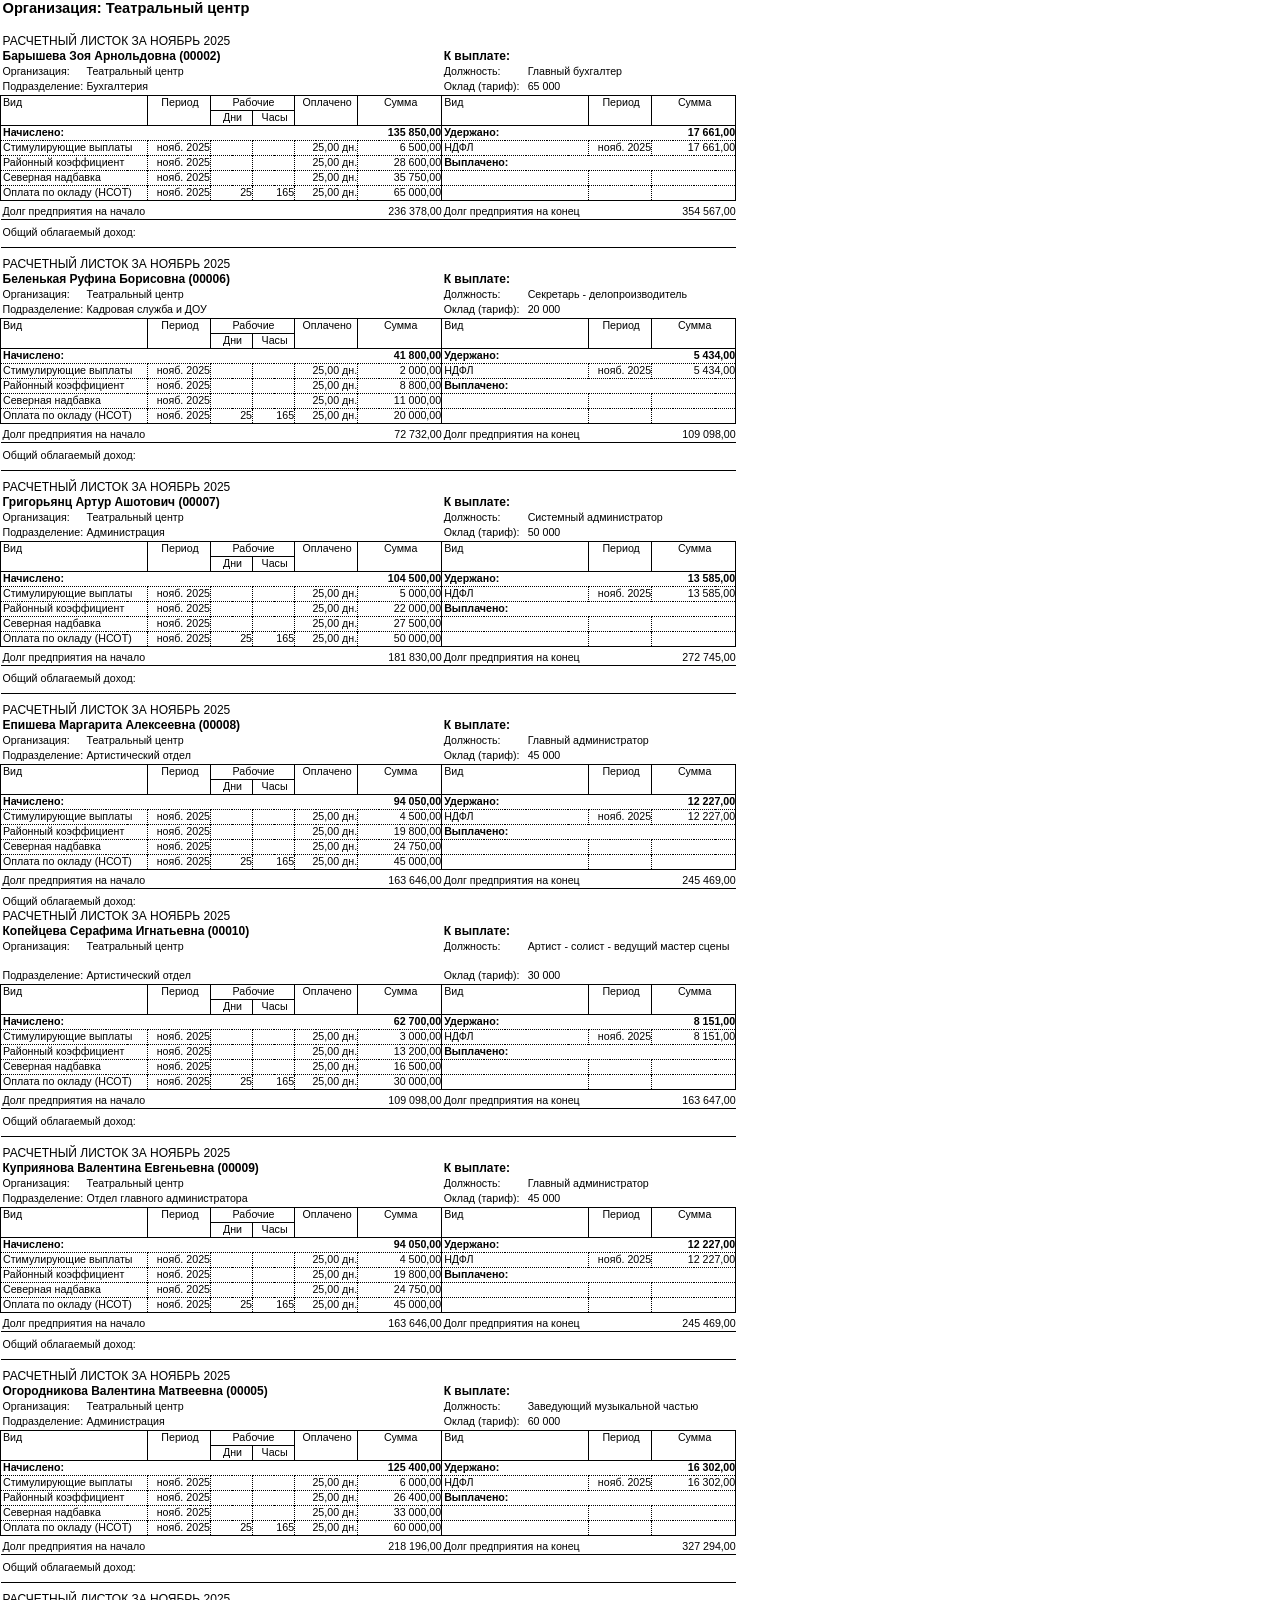
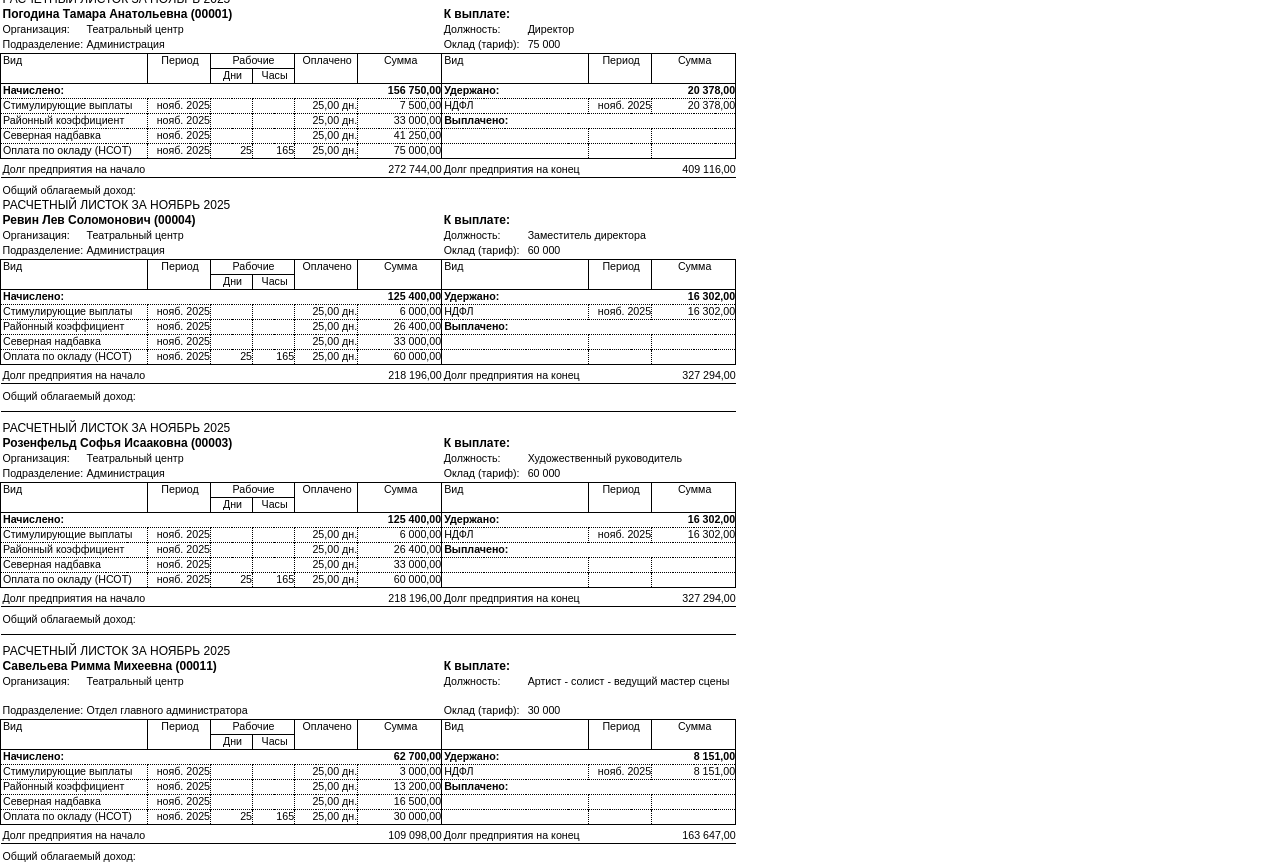
==== demo/reports.html @ 3f209508 "Initial commit" ====
﻿<!DOCTYPE HTML PUBLIC "-//W3C//DTD HTML 5.0 Transitional//EN">
<HTML>
<HEAD>
<META HTTP-EQUIV="Content-Type" CONTENT="text/html; CHARSET=utf-8">
<TITLE></TITLE>
<STYLE TYPE="text/css">
body { background: #ffffff; margin: 0; font-family: Arial; font-size: 8pt; font-style: normal; }
tr.R0{ height: 33px; }
tr.R0 td.R0C0{ font-family: Arial; font-size: 11pt; font-style: normal; font-weight: bold; text-align: left; vertical-align: top; }
tr.R0 td.R0C1{ font-family: Arial; font-size: 8pt; font-style: normal; text-align: left; }
tr.R1{ height: 16px; }
tr.R1 td.R1C0{ font-family: Arial; font-size: 9pt; font-style: normal; text-align: left; }
tr.R1 td.R1C1{ font-family: Arial; font-size: 8pt; font-style: normal; text-align: left; }
tr.R1 td.R2C0{ font-family: Arial; font-size: 9pt; font-style: normal; font-weight: bold; text-align: left; vertical-align: top; }
tr.R1 td.R2C21{ font-family: Arial; font-size: 9pt; font-style: normal; font-weight: bold; text-align: left; vertical-align: top; }
tr.R1 td.R2C31{ font-family: Arial; font-size: 9pt; font-style: normal; font-weight: bold; text-align: right; vertical-align: top; }
tr.R1 td.R2C32{ text-align: left; }
tr.R12{ height: 4px; }
tr.R12 td.R12C0{ font-family: Arial; font-size: 8pt; font-style: normal; text-align: left; border-top: #000000 1px solid; }
tr.R16{ height: 8px; }
tr.R16 td.R16C0{ font-family: Arial; font-size: 8pt; font-style: normal; text-align: left; }
tr.R16 td.R17C0{ font-family: Arial; font-size: 8pt; font-style: normal; text-align: left; border-top: #000000 1px solid; }
tr.R3{ height: 15px; }
tr.R3 td.R13C17{ font-family: Arial; font-size: 8pt; font-style: normal; text-align: right; vertical-align: top; }
tr.R3 td.R15C0{ font-family: Arial; font-size: 8pt; font-style: normal; text-align: left; }
tr.R3 td.R3C0{ font-family: Arial; font-size: 8pt; font-style: normal; text-align: left; vertical-align: top; }
tr.R3 td.R3C1{ font-family: Arial; font-size: 8pt; font-style: normal; text-align: left; }
tr.R3 td.R3C4{ font-family: Arial; font-size: 8pt; font-style: normal; text-align: left; vertical-align: top; }
tr.R3 td.R5C0{ font-family: Arial; font-size: 8pt; font-style: normal; text-align: left; vertical-align: top; border-left: #000000 1px solid; border-top: #000000 1px solid; border-bottom: #000000 1px solid; border-right: #000000 1px solid; }
tr.R3 td.R5C1{ text-align: left; }
tr.R3 td.R5C7{ font-family: Arial; font-size: 8pt; font-style: normal; text-align: center; vertical-align: top; border-left: #000000 1px solid; border-top: #000000 1px solid; border-bottom: #000000 1px solid; border-right: #000000 1px solid; }
tr.R3 td.R7C0{ font-family: Arial; font-size: 8pt; font-style: normal; font-weight: bold; text-align: left; vertical-align: top; border-left: #000000 1px solid; border-top: #ffffff 1px none; border-bottom: #ffffff 1px none; }
tr.R3 td.R7C1{ font-family: Arial; font-size: 8pt; font-style: normal; text-align: left; vertical-align: top; border-top: #ffffff 1px none; border-bottom: #ffffff 1px none; }
tr.R3 td.R7C17{ font-family: Arial; font-size: 8pt; font-style: normal; font-weight: bold; text-align: right; vertical-align: top; border-top: #ffffff 1px none; border-bottom: #ffffff 1px none; }
tr.R3 td.R7C21{ font-family: Arial; font-size: 8pt; font-style: normal; font-weight: bold; text-align: left; vertical-align: top; border-left: #000000 1px solid; }
tr.R3 td.R7C31{ font-family: Arial; font-size: 8pt; font-style: normal; font-weight: bold; text-align: right; vertical-align: top; border-right: #000000 1px solid; }
tr.R3 td.R8C0{ font-family: Arial; font-size: 8pt; font-style: normal; text-align: left; vertical-align: top; border-left: #000000 1px solid; border-top: #000000 1px dotted; border-bottom: #ffffff 1px none; border-right: #000000 1px dotted; }
tr.R3 td.R8C17{ font-family: Arial; font-size: 8pt; font-style: normal; text-align: right; vertical-align: top; border-left: #000000 1px dotted; border-top: #000000 1px dotted; border-bottom: #ffffff 1px none; }
tr.R3 td.R8C21{ font-family: Arial; font-size: 8pt; font-style: normal; text-align: left; vertical-align: top; border-left: #000000 1px solid; border-top: #000000 1px dotted; border-bottom: #ffffff 1px none; }
tr.R3 td.R8C31{ font-family: Arial; font-size: 8pt; font-style: normal; text-align: right; vertical-align: top; border-left: #000000 1px dotted; border-top: #000000 1px dotted; border-bottom: #ffffff 1px none; border-right: #000000 1px solid; }
tr.R3 td.R8C7{ font-family: Arial; font-size: 8pt; font-style: normal; text-align: right; vertical-align: top; border-left: #000000 1px dotted; border-top: #000000 1px dotted; border-bottom: #ffffff 1px none; border-right: #000000 1px dotted; }
tr.R3 td.R9C21{ font-family: Arial; font-size: 8pt; font-style: normal; font-weight: bold; text-align: left; vertical-align: top; border-left: #000000 1px solid; border-top: #000000 1px dotted; border-bottom: #ffffff 1px none; }
tr.R3 td.R9C22{ font-family: Arial; font-size: 8pt; font-style: normal; text-align: left; vertical-align: top; border-top: #000000 1px dotted; border-bottom: #ffffff 1px none; }
tr.R3 td.R9C31{ font-family: Arial; font-size: 8pt; font-style: normal; font-weight: bold; text-align: right; vertical-align: top; border-top: #000000 1px dotted; border-bottom: #ffffff 1px none; border-right: #000000 1px solid; }
tr.R69{ height: 29px; }
tr.R69 td.R69C0{ font-family: Arial; font-size: 8pt; font-style: normal; text-align: left; vertical-align: top; }
tr.R69 td.R69C1{ font-family: Arial; font-size: 8pt; font-style: normal; text-align: left; }
tr.R69 td.R69C4{ font-family: Arial; font-size: 8pt; font-style: normal; text-align: left; vertical-align: top; }
table {table-layout: fixed; padding: 0px; padding-left: 2px; vertical-align:bottom; border-collapse:collapse;width: 100%; font-family: Arial; font-size: 8pt; font-style: normal; }
td { padding: 0px; padding-left: 2px; overflow:hidden; }
</STYLE>
</HEAD>
<BODY STYLE="background: #ffffff; margin: 0; font-family: Arial; font-size: 8pt; font-style: normal; ">
<TABLE style="width:100%; height:0px; " CELLSPACING=0>
<COL WIDTH=21>
<COL WIDTH=21>
<COL WIDTH=21>
<COL WIDTH=21>
<COL WIDTH=21>
<COL WIDTH=21>
<COL WIDTH=21>
<COL WIDTH=21>
<COL WIDTH=21>
<COL WIDTH=21>
<COL WIDTH=21>
<COL WIDTH=21>
<COL WIDTH=21>
<COL WIDTH=21>
<COL WIDTH=21>
<COL WIDTH=21>
<COL WIDTH=21>
<COL WIDTH=21>
<COL WIDTH=21>
<COL WIDTH=21>
<COL WIDTH=21>
<COL WIDTH=21>
<COL WIDTH=21>
<COL WIDTH=21>
<COL WIDTH=21>
<COL WIDTH=21>
<COL WIDTH=21>
<COL WIDTH=21>
<COL WIDTH=21>
<COL WIDTH=21>
<COL WIDTH=21>
<COL WIDTH=21>
<COL WIDTH=21>
<COL WIDTH=21>
<COL WIDTH=21>
<COL>
<TR CLASS=R0>
<TD CLASS="R0C0" COLSPAN=13><SPAN STYLE="white-space:nowrap;max-width:0px;">Организация:&nbsp;Театральный&nbsp;центр</SPAN></TD>
<TD CLASS="R0C1"><DIV STYLE="position:relative; height:33px;width: 100%; overflow:hidden;"><SPAN></SPAN></DIV></TD>
<TD CLASS="R0C1"><DIV STYLE="position:relative; height:33px;width: 100%; overflow:hidden;"><SPAN></SPAN></DIV></TD>
<TD CLASS="R0C1"><DIV STYLE="position:relative; height:33px;width: 100%; overflow:hidden;"><SPAN></SPAN></DIV></TD>
<TD CLASS="R0C1"><DIV STYLE="position:relative; height:33px;width: 100%; overflow:hidden;"><SPAN></SPAN></DIV></TD>
<TD CLASS="R0C1"><DIV STYLE="position:relative; height:33px;width: 100%; overflow:hidden;"><SPAN></SPAN></DIV></TD>
<TD CLASS="R0C1"><DIV STYLE="position:relative; height:33px;width: 100%; overflow:hidden;"><SPAN></SPAN></DIV></TD>
<TD CLASS="R0C1"><DIV STYLE="position:relative; height:33px;width: 100%; overflow:hidden;"><SPAN></SPAN></DIV></TD>
<TD CLASS="R0C1"><DIV STYLE="position:relative; height:33px;width: 100%; overflow:hidden;"><SPAN></SPAN></DIV></TD>
<TD CLASS="R0C1"><DIV STYLE="position:relative; height:33px;width: 100%; overflow:hidden;"><SPAN></SPAN></DIV></TD>
<TD CLASS="R0C1"><DIV STYLE="position:relative; height:33px;width: 100%; overflow:hidden;"><SPAN></SPAN></DIV></TD>
<TD CLASS="R0C1"><DIV STYLE="position:relative; height:33px;width: 100%; overflow:hidden;"><SPAN></SPAN></DIV></TD>
<TD CLASS="R0C1"><DIV STYLE="position:relative; height:33px;width: 100%; overflow:hidden;"><SPAN></SPAN></DIV></TD>
<TD CLASS="R0C1"><DIV STYLE="position:relative; height:33px;width: 100%; overflow:hidden;"><SPAN></SPAN></DIV></TD>
<TD CLASS="R0C1"><DIV STYLE="position:relative; height:33px;width: 100%; overflow:hidden;"><SPAN></SPAN></DIV></TD>
<TD CLASS="R0C1"><DIV STYLE="position:relative; height:33px;width: 100%; overflow:hidden;"><SPAN></SPAN></DIV></TD>
<TD CLASS="R0C1"><DIV STYLE="position:relative; height:33px;width: 100%; overflow:hidden;"><SPAN></SPAN></DIV></TD>
<TD CLASS="R0C1"><DIV STYLE="position:relative; height:33px;width: 100%; overflow:hidden;"><SPAN></SPAN></DIV></TD>
<TD CLASS="R0C1"><DIV STYLE="position:relative; height:33px;width: 100%; overflow:hidden;"><SPAN></SPAN></DIV></TD>
<TD CLASS="R0C1"><DIV STYLE="position:relative; height:33px;width: 100%; overflow:hidden;"><SPAN></SPAN></DIV></TD>
<TD CLASS="R0C1"><DIV STYLE="position:relative; height:33px;width: 100%; overflow:hidden;"><SPAN></SPAN></DIV></TD>
<TD CLASS="R0C1"><DIV STYLE="position:relative; height:33px;width: 100%; overflow:hidden;"><SPAN></SPAN></DIV></TD>
<TD CLASS="R0C1"><DIV STYLE="position:relative; height:33px;width: 100%; overflow:hidden;"><SPAN></SPAN></DIV></TD>
<TD><DIV STYLE="position:relative; height:33px;width: 100%; overflow:hidden;"><SPAN></SPAN></DIV></TD>
<TD><DIV STYLE="width:100%;height:33px;overflow:hidden;"></DIV></TD>
</TR>
<TR CLASS=R1>
<TD CLASS="R1C0" COLSPAN=12><SPAN STYLE="white-space:nowrap;max-width:0px;">РАСЧЕТНЫЙ&nbsp;ЛИСТОК&nbsp;ЗА&nbsp;НОЯБРЬ&nbsp;2025</SPAN></TD>
<TD CLASS="R1C1"><SPAN></SPAN></TD>
<TD CLASS="R1C1"><SPAN></SPAN></TD>
<TD CLASS="R1C1"><SPAN></SPAN></TD>
<TD CLASS="R1C1"><SPAN></SPAN></TD>
<TD CLASS="R1C1"><SPAN></SPAN></TD>
<TD CLASS="R1C1"><SPAN></SPAN></TD>
<TD CLASS="R1C1"><SPAN></SPAN></TD>
<TD CLASS="R1C1"><SPAN></SPAN></TD>
<TD CLASS="R1C1"><SPAN></SPAN></TD>
<TD CLASS="R1C1"><SPAN></SPAN></TD>
<TD CLASS="R1C1"><SPAN></SPAN></TD>
<TD CLASS="R1C1"><SPAN></SPAN></TD>
<TD CLASS="R1C1"><SPAN></SPAN></TD>
<TD CLASS="R1C1"><SPAN></SPAN></TD>
<TD CLASS="R1C1"><SPAN></SPAN></TD>
<TD CLASS="R1C1"><SPAN></SPAN></TD>
<TD CLASS="R1C1"><SPAN></SPAN></TD>
<TD CLASS="R1C1"><SPAN></SPAN></TD>
<TD CLASS="R1C1"><SPAN></SPAN></TD>
<TD CLASS="R1C1"><SPAN></SPAN></TD>
<TD CLASS="R1C1"><SPAN></SPAN></TD>
<TD CLASS="R1C1"><SPAN></SPAN></TD>
<TD CLASS="R1C1"><SPAN></SPAN></TD>
<TD><SPAN></SPAN></TD>
<TD></TD>
</TR>
<TR CLASS=R1>
<TD CLASS="R2C0" COLSPAN=21>Барышева Зоя Арнольдовна (00002)</TD>
<TD CLASS="R2C21" COLSPAN=4><SPAN STYLE="white-space:nowrap;max-width:0px;">К&nbsp;выплате:</SPAN></TD>
<TD CLASS="R1C1"><SPAN></SPAN></TD>
<TD CLASS="R1C1"><SPAN></SPAN></TD>
<TD CLASS="R1C1"><SPAN></SPAN></TD>
<TD CLASS="R1C1"><SPAN></SPAN></TD>
<TD CLASS="R1C1"><SPAN></SPAN></TD>
<TD CLASS="R1C1"><SPAN></SPAN></TD>
<TD CLASS="R2C31" COLSPAN=4><SPAN></SPAN></TD>
<TD><SPAN></SPAN></TD>
<TD></TD>
</TR>
<TR CLASS=R3>
<TD CLASS="R3C0" COLSPAN=4><SPAN STYLE="white-space:nowrap;max-width:0px;">Организация:</SPAN></TD>
<TD CLASS="R3C4" COLSPAN=17>Театральный центр</TD>
<TD CLASS="R3C0" COLSPAN=4><SPAN STYLE="white-space:nowrap;max-width:0px;">Должность:</SPAN></TD>
<TD CLASS="R3C4" COLSPAN=10>Главный бухгалтер</TD>
<TD><SPAN></SPAN></TD>
<TD></TD>
</TR>
<TR CLASS=R3>
<TD CLASS="R3C0" COLSPAN=4><SPAN STYLE="white-space:nowrap;max-width:0px;">Подразделение:</SPAN></TD>
<TD CLASS="R3C4" COLSPAN=17>Бухгалтерия</TD>
<TD CLASS="R3C0" COLSPAN=4><SPAN STYLE="white-space:nowrap;max-width:0px;">Оклад&nbsp;(тариф):</SPAN></TD>
<TD CLASS="R3C0" COLSPAN=2><SPAN STYLE="white-space:nowrap;max-width:0px;">65 000</SPAN></TD>
<TD CLASS="R3C1"><SPAN></SPAN></TD>
<TD CLASS="R3C1"><SPAN></SPAN></TD>
<TD CLASS="R3C1"><SPAN></SPAN></TD>
<TD CLASS="R3C1"><SPAN></SPAN></TD>
<TD CLASS="R3C1"><SPAN></SPAN></TD>
<TD CLASS="R3C1"><SPAN></SPAN></TD>
<TD CLASS="R3C1"><SPAN></SPAN></TD>
<TD CLASS="R3C1"><SPAN></SPAN></TD>
<TD><SPAN></SPAN></TD>
<TD></TD>
</TR>
<TR CLASS=R3>
<TD CLASS="R5C0" COLSPAN=7 ROWSPAN=2><SPAN STYLE="white-space:nowrap;max-width:0px;">Вид</SPAN></TD>
<TD CLASS="R5C7" COLSPAN=3 ROWSPAN=2><SPAN STYLE="white-space:nowrap;max-width:0px;">Период</SPAN></TD>
<TD CLASS="R5C7" COLSPAN=4><SPAN STYLE="white-space:nowrap;max-width:0px;">Рабочие</SPAN></TD>
<TD CLASS="R5C7" COLSPAN=3 ROWSPAN=2><SPAN STYLE="white-space:nowrap;max-width:0px;">Оплачено</SPAN></TD>
<TD CLASS="R5C7" COLSPAN=4 ROWSPAN=2><SPAN STYLE="white-space:nowrap;max-width:0px;">Сумма</SPAN></TD>
<TD CLASS="R5C0" COLSPAN=7 ROWSPAN=2><SPAN STYLE="white-space:nowrap;max-width:0px;">Вид</SPAN></TD>
<TD CLASS="R5C7" COLSPAN=3 ROWSPAN=2><SPAN STYLE="white-space:nowrap;max-width:0px;">Период</SPAN></TD>
<TD CLASS="R5C7" COLSPAN=4 ROWSPAN=2><SPAN STYLE="white-space:nowrap;max-width:0px;">Сумма</SPAN></TD>
<TD><SPAN></SPAN></TD>
<TD></TD>
</TR>
<TR CLASS=R3>
<TD CLASS="R5C7" COLSPAN=2><SPAN STYLE="white-space:nowrap;max-width:0px;">Дни</SPAN></TD>
<TD CLASS="R5C7" COLSPAN=2><SPAN STYLE="white-space:nowrap;max-width:0px;">Часы</SPAN></TD>
<TD><SPAN></SPAN></TD>
<TD></TD>
</TR>
<TR CLASS=R3>
<TD CLASS="R7C0" COLSPAN=4><SPAN STYLE="white-space:nowrap;max-width:0px;">Начислено:</SPAN></TD>
<TD CLASS="R7C1"><SPAN></SPAN></TD>
<TD CLASS="R7C1"><SPAN></SPAN></TD>
<TD CLASS="R7C1"><SPAN></SPAN></TD>
<TD CLASS="R7C1"><SPAN></SPAN></TD>
<TD CLASS="R7C1"><SPAN></SPAN></TD>
<TD CLASS="R7C1"><SPAN></SPAN></TD>
<TD CLASS="R7C1"><SPAN></SPAN></TD>
<TD CLASS="R7C1"><SPAN></SPAN></TD>
<TD CLASS="R7C1"><SPAN></SPAN></TD>
<TD CLASS="R7C1"><SPAN></SPAN></TD>
<TD CLASS="R7C1"><SPAN></SPAN></TD>
<TD CLASS="R7C1"><SPAN></SPAN></TD>
<TD CLASS="R7C1"><SPAN></SPAN></TD>
<TD CLASS="R7C17" COLSPAN=4><SPAN STYLE="white-space:nowrap;max-width:0px;">135 850,00</SPAN></TD>
<TD CLASS="R7C21" COLSPAN=4><SPAN STYLE="white-space:nowrap;max-width:0px;">Удержано:</SPAN></TD>
<TD CLASS="R3C0"><SPAN></SPAN></TD>
<TD CLASS="R3C0"><SPAN></SPAN></TD>
<TD CLASS="R3C0"><SPAN></SPAN></TD>
<TD CLASS="R3C0"><SPAN></SPAN></TD>
<TD CLASS="R3C0"><SPAN></SPAN></TD>
<TD CLASS="R3C0"><SPAN></SPAN></TD>
<TD CLASS="R7C31" COLSPAN=4><SPAN STYLE="white-space:nowrap;max-width:0px;">17 661,00</SPAN></TD>
<TD><SPAN></SPAN></TD>
<TD></TD>
</TR>
<TR CLASS=R3>
<TD CLASS="R8C0" COLSPAN=7>Стимулирующие выплаты</TD>
<TD CLASS="R8C7" COLSPAN=3><SPAN STYLE="white-space:nowrap;max-width:0px;">нояб.&nbsp;2025</SPAN></TD>
<TD CLASS="R8C7" COLSPAN=2><SPAN></SPAN></TD>
<TD CLASS="R8C7" COLSPAN=2><SPAN></SPAN></TD>
<TD CLASS="R8C7" COLSPAN=3><SPAN STYLE="white-space:nowrap;max-width:0px;">25,00 дн.</SPAN></TD>
<TD CLASS="R8C17" COLSPAN=4><SPAN STYLE="white-space:nowrap;max-width:0px;">6 500,00</SPAN></TD>
<TD CLASS="R8C21" COLSPAN=7>НДФЛ</TD>
<TD CLASS="R8C7" COLSPAN=3><SPAN STYLE="white-space:nowrap;max-width:0px;">нояб.&nbsp;2025</SPAN></TD>
<TD CLASS="R8C31" COLSPAN=4><SPAN STYLE="white-space:nowrap;max-width:0px;">17 661,00</SPAN></TD>
<TD><SPAN></SPAN></TD>
<TD></TD>
</TR>
<TR CLASS=R3>
<TD CLASS="R8C0" COLSPAN=7>Районный коэффициент</TD>
<TD CLASS="R8C7" COLSPAN=3><SPAN STYLE="white-space:nowrap;max-width:0px;">нояб.&nbsp;2025</SPAN></TD>
<TD CLASS="R8C7" COLSPAN=2><SPAN></SPAN></TD>
<TD CLASS="R8C7" COLSPAN=2><SPAN></SPAN></TD>
<TD CLASS="R8C7" COLSPAN=3><SPAN STYLE="white-space:nowrap;max-width:0px;">25,00 дн.</SPAN></TD>
<TD CLASS="R8C17" COLSPAN=4><SPAN STYLE="white-space:nowrap;max-width:0px;">28 600,00</SPAN></TD>
<TD CLASS="R9C21" COLSPAN=4><SPAN STYLE="white-space:nowrap;max-width:0px;">Выплачено:</SPAN></TD>
<TD CLASS="R9C22"><SPAN></SPAN></TD>
<TD CLASS="R9C22"><SPAN></SPAN></TD>
<TD CLASS="R9C22"><SPAN></SPAN></TD>
<TD CLASS="R9C22"><SPAN></SPAN></TD>
<TD CLASS="R9C22"><SPAN></SPAN></TD>
<TD CLASS="R9C22"><SPAN></SPAN></TD>
<TD CLASS="R9C31" COLSPAN=4><SPAN></SPAN></TD>
<TD><SPAN></SPAN></TD>
<TD></TD>
</TR>
<TR CLASS=R3>
<TD CLASS="R8C0" COLSPAN=7>Северная надбавка</TD>
<TD CLASS="R8C7" COLSPAN=3><SPAN STYLE="white-space:nowrap;max-width:0px;">нояб.&nbsp;2025</SPAN></TD>
<TD CLASS="R8C7" COLSPAN=2><SPAN></SPAN></TD>
<TD CLASS="R8C7" COLSPAN=2><SPAN></SPAN></TD>
<TD CLASS="R8C7" COLSPAN=3><SPAN STYLE="white-space:nowrap;max-width:0px;">25,00 дн.</SPAN></TD>
<TD CLASS="R8C17" COLSPAN=4><SPAN STYLE="white-space:nowrap;max-width:0px;">35 750,00</SPAN></TD>
<TD CLASS="R8C21" COLSPAN=7><SPAN></SPAN></TD>
<TD CLASS="R8C7" COLSPAN=3><SPAN></SPAN></TD>
<TD CLASS="R8C31" COLSPAN=4><SPAN></SPAN></TD>
<TD><SPAN></SPAN></TD>
<TD></TD>
</TR>
<TR CLASS=R3>
<TD CLASS="R8C0" COLSPAN=7>Оплата по окладу (НСОТ)</TD>
<TD CLASS="R8C7" COLSPAN=3><SPAN STYLE="white-space:nowrap;max-width:0px;">нояб.&nbsp;2025</SPAN></TD>
<TD CLASS="R8C7" COLSPAN=2><SPAN STYLE="white-space:nowrap;max-width:0px;">25</SPAN></TD>
<TD CLASS="R8C7" COLSPAN=2><SPAN STYLE="white-space:nowrap;max-width:0px;">165</SPAN></TD>
<TD CLASS="R8C7" COLSPAN=3><SPAN STYLE="white-space:nowrap;max-width:0px;">25,00 дн.</SPAN></TD>
<TD CLASS="R8C17" COLSPAN=4><SPAN STYLE="white-space:nowrap;max-width:0px;">65 000,00</SPAN></TD>
<TD CLASS="R8C21" COLSPAN=7><SPAN></SPAN></TD>
<TD CLASS="R8C7" COLSPAN=3><SPAN></SPAN></TD>
<TD CLASS="R8C31" COLSPAN=4><SPAN></SPAN></TD>
<TD><SPAN></SPAN></TD>
<TD></TD>
</TR>
<TR CLASS=R12>
<TD CLASS="R12C0"><DIV STYLE="position:relative; height:4px;width: 100%; overflow:hidden;"><SPAN></SPAN></DIV></TD>
<TD CLASS="R12C0"><DIV STYLE="position:relative; height:4px;width: 100%; overflow:hidden;"><SPAN></SPAN></DIV></TD>
<TD CLASS="R12C0"><DIV STYLE="position:relative; height:4px;width: 100%; overflow:hidden;"><SPAN></SPAN></DIV></TD>
<TD CLASS="R12C0"><DIV STYLE="position:relative; height:4px;width: 100%; overflow:hidden;"><SPAN></SPAN></DIV></TD>
<TD CLASS="R12C0"><DIV STYLE="position:relative; height:4px;width: 100%; overflow:hidden;"><SPAN></SPAN></DIV></TD>
<TD CLASS="R12C0"><DIV STYLE="position:relative; height:4px;width: 100%; overflow:hidden;"><SPAN></SPAN></DIV></TD>
<TD CLASS="R12C0"><DIV STYLE="position:relative; height:4px;width: 100%; overflow:hidden;"><SPAN></SPAN></DIV></TD>
<TD CLASS="R12C0"><DIV STYLE="position:relative; height:4px;width: 100%; overflow:hidden;"><SPAN></SPAN></DIV></TD>
<TD CLASS="R12C0"><DIV STYLE="position:relative; height:4px;width: 100%; overflow:hidden;"><SPAN></SPAN></DIV></TD>
<TD CLASS="R12C0"><DIV STYLE="position:relative; height:4px;width: 100%; overflow:hidden;"><SPAN></SPAN></DIV></TD>
<TD CLASS="R12C0"><DIV STYLE="position:relative; height:4px;width: 100%; overflow:hidden;"><SPAN></SPAN></DIV></TD>
<TD CLASS="R12C0"><DIV STYLE="position:relative; height:4px;width: 100%; overflow:hidden;"><SPAN></SPAN></DIV></TD>
<TD CLASS="R12C0"><DIV STYLE="position:relative; height:4px;width: 100%; overflow:hidden;"><SPAN></SPAN></DIV></TD>
<TD CLASS="R12C0"><DIV STYLE="position:relative; height:4px;width: 100%; overflow:hidden;"><SPAN></SPAN></DIV></TD>
<TD CLASS="R12C0"><DIV STYLE="position:relative; height:4px;width: 100%; overflow:hidden;"><SPAN></SPAN></DIV></TD>
<TD CLASS="R12C0"><DIV STYLE="position:relative; height:4px;width: 100%; overflow:hidden;"><SPAN></SPAN></DIV></TD>
<TD CLASS="R12C0"><DIV STYLE="position:relative; height:4px;width: 100%; overflow:hidden;"><SPAN></SPAN></DIV></TD>
<TD CLASS="R12C0"><DIV STYLE="position:relative; height:4px;width: 100%; overflow:hidden;"><SPAN></SPAN></DIV></TD>
<TD CLASS="R12C0"><DIV STYLE="position:relative; height:4px;width: 100%; overflow:hidden;"><SPAN></SPAN></DIV></TD>
<TD CLASS="R12C0"><DIV STYLE="position:relative; height:4px;width: 100%; overflow:hidden;"><SPAN></SPAN></DIV></TD>
<TD CLASS="R12C0"><DIV STYLE="position:relative; height:4px;width: 100%; overflow:hidden;"><SPAN></SPAN></DIV></TD>
<TD CLASS="R12C0"><DIV STYLE="position:relative; height:4px;width: 100%; overflow:hidden;"><SPAN></SPAN></DIV></TD>
<TD CLASS="R12C0"><DIV STYLE="position:relative; height:4px;width: 100%; overflow:hidden;"><SPAN></SPAN></DIV></TD>
<TD CLASS="R12C0"><DIV STYLE="position:relative; height:4px;width: 100%; overflow:hidden;"><SPAN></SPAN></DIV></TD>
<TD CLASS="R12C0"><DIV STYLE="position:relative; height:4px;width: 100%; overflow:hidden;"><SPAN></SPAN></DIV></TD>
<TD CLASS="R12C0"><DIV STYLE="position:relative; height:4px;width: 100%; overflow:hidden;"><SPAN></SPAN></DIV></TD>
<TD CLASS="R12C0"><DIV STYLE="position:relative; height:4px;width: 100%; overflow:hidden;"><SPAN></SPAN></DIV></TD>
<TD CLASS="R12C0"><DIV STYLE="position:relative; height:4px;width: 100%; overflow:hidden;"><SPAN></SPAN></DIV></TD>
<TD CLASS="R12C0"><DIV STYLE="position:relative; height:4px;width: 100%; overflow:hidden;"><SPAN></SPAN></DIV></TD>
<TD CLASS="R12C0"><DIV STYLE="position:relative; height:4px;width: 100%; overflow:hidden;"><SPAN></SPAN></DIV></TD>
<TD CLASS="R12C0"><DIV STYLE="position:relative; height:4px;width: 100%; overflow:hidden;"><SPAN></SPAN></DIV></TD>
<TD CLASS="R12C0"><DIV STYLE="position:relative; height:4px;width: 100%; overflow:hidden;"><SPAN></SPAN></DIV></TD>
<TD CLASS="R12C0"><DIV STYLE="position:relative; height:4px;width: 100%; overflow:hidden;"><SPAN></SPAN></DIV></TD>
<TD CLASS="R12C0"><DIV STYLE="position:relative; height:4px;width: 100%; overflow:hidden;"><SPAN></SPAN></DIV></TD>
<TD CLASS="R12C0"><DIV STYLE="position:relative; height:4px;width: 100%; overflow:hidden;"><SPAN></SPAN></DIV></TD>
<TD><DIV STYLE="position:relative; height:4px;width: 100%; overflow:hidden;"><SPAN></SPAN></DIV></TD>
<TD><DIV STYLE="width:100%;height:4px;overflow:hidden;">&nbsp;</DIV></TD>
</TR>
<TR CLASS=R3>
<TD CLASS="R3C4" COLSPAN=17>Долг предприятия на начало</TD>
<TD CLASS="R13C17" COLSPAN=4><SPAN STYLE="white-space:nowrap;max-width:0px;">236 378,00</SPAN></TD>
<TD CLASS="R3C4" COLSPAN=10>Долг предприятия на конец</TD>
<TD CLASS="R13C17" COLSPAN=4><SPAN STYLE="white-space:nowrap;max-width:0px;">354 567,00</SPAN></TD>
<TD><SPAN></SPAN></TD>
<TD></TD>
</TR>
<TR CLASS=R12>
<TD CLASS="R12C0"><DIV STYLE="position:relative; height:4px;width: 100%; overflow:hidden;"><SPAN></SPAN></DIV></TD>
<TD CLASS="R12C0"><DIV STYLE="position:relative; height:4px;width: 100%; overflow:hidden;"><SPAN></SPAN></DIV></TD>
<TD CLASS="R12C0"><DIV STYLE="position:relative; height:4px;width: 100%; overflow:hidden;"><SPAN></SPAN></DIV></TD>
<TD CLASS="R12C0"><DIV STYLE="position:relative; height:4px;width: 100%; overflow:hidden;"><SPAN></SPAN></DIV></TD>
<TD CLASS="R12C0"><DIV STYLE="position:relative; height:4px;width: 100%; overflow:hidden;"><SPAN></SPAN></DIV></TD>
<TD CLASS="R12C0"><DIV STYLE="position:relative; height:4px;width: 100%; overflow:hidden;"><SPAN></SPAN></DIV></TD>
<TD CLASS="R12C0"><DIV STYLE="position:relative; height:4px;width: 100%; overflow:hidden;"><SPAN></SPAN></DIV></TD>
<TD CLASS="R12C0"><DIV STYLE="position:relative; height:4px;width: 100%; overflow:hidden;"><SPAN></SPAN></DIV></TD>
<TD CLASS="R12C0"><DIV STYLE="position:relative; height:4px;width: 100%; overflow:hidden;"><SPAN></SPAN></DIV></TD>
<TD CLASS="R12C0"><DIV STYLE="position:relative; height:4px;width: 100%; overflow:hidden;"><SPAN></SPAN></DIV></TD>
<TD CLASS="R12C0"><DIV STYLE="position:relative; height:4px;width: 100%; overflow:hidden;"><SPAN></SPAN></DIV></TD>
<TD CLASS="R12C0"><DIV STYLE="position:relative; height:4px;width: 100%; overflow:hidden;"><SPAN></SPAN></DIV></TD>
<TD CLASS="R12C0"><DIV STYLE="position:relative; height:4px;width: 100%; overflow:hidden;"><SPAN></SPAN></DIV></TD>
<TD CLASS="R12C0"><DIV STYLE="position:relative; height:4px;width: 100%; overflow:hidden;"><SPAN></SPAN></DIV></TD>
<TD CLASS="R12C0"><DIV STYLE="position:relative; height:4px;width: 100%; overflow:hidden;"><SPAN></SPAN></DIV></TD>
<TD CLASS="R12C0"><DIV STYLE="position:relative; height:4px;width: 100%; overflow:hidden;"><SPAN></SPAN></DIV></TD>
<TD CLASS="R12C0"><DIV STYLE="position:relative; height:4px;width: 100%; overflow:hidden;"><SPAN></SPAN></DIV></TD>
<TD CLASS="R12C0"><DIV STYLE="position:relative; height:4px;width: 100%; overflow:hidden;"><SPAN></SPAN></DIV></TD>
<TD CLASS="R12C0"><DIV STYLE="position:relative; height:4px;width: 100%; overflow:hidden;"><SPAN></SPAN></DIV></TD>
<TD CLASS="R12C0"><DIV STYLE="position:relative; height:4px;width: 100%; overflow:hidden;"><SPAN></SPAN></DIV></TD>
<TD CLASS="R12C0"><DIV STYLE="position:relative; height:4px;width: 100%; overflow:hidden;"><SPAN></SPAN></DIV></TD>
<TD CLASS="R12C0"><DIV STYLE="position:relative; height:4px;width: 100%; overflow:hidden;"><SPAN></SPAN></DIV></TD>
<TD CLASS="R12C0"><DIV STYLE="position:relative; height:4px;width: 100%; overflow:hidden;"><SPAN></SPAN></DIV></TD>
<TD CLASS="R12C0"><DIV STYLE="position:relative; height:4px;width: 100%; overflow:hidden;"><SPAN></SPAN></DIV></TD>
<TD CLASS="R12C0"><DIV STYLE="position:relative; height:4px;width: 100%; overflow:hidden;"><SPAN></SPAN></DIV></TD>
<TD CLASS="R12C0"><DIV STYLE="position:relative; height:4px;width: 100%; overflow:hidden;"><SPAN></SPAN></DIV></TD>
<TD CLASS="R12C0"><DIV STYLE="position:relative; height:4px;width: 100%; overflow:hidden;"><SPAN></SPAN></DIV></TD>
<TD CLASS="R12C0"><DIV STYLE="position:relative; height:4px;width: 100%; overflow:hidden;"><SPAN></SPAN></DIV></TD>
<TD CLASS="R12C0"><DIV STYLE="position:relative; height:4px;width: 100%; overflow:hidden;"><SPAN></SPAN></DIV></TD>
<TD CLASS="R12C0"><DIV STYLE="position:relative; height:4px;width: 100%; overflow:hidden;"><SPAN></SPAN></DIV></TD>
<TD CLASS="R12C0"><DIV STYLE="position:relative; height:4px;width: 100%; overflow:hidden;"><SPAN></SPAN></DIV></TD>
<TD CLASS="R12C0"><DIV STYLE="position:relative; height:4px;width: 100%; overflow:hidden;"><SPAN></SPAN></DIV></TD>
<TD CLASS="R12C0"><DIV STYLE="position:relative; height:4px;width: 100%; overflow:hidden;"><SPAN></SPAN></DIV></TD>
<TD CLASS="R12C0"><DIV STYLE="position:relative; height:4px;width: 100%; overflow:hidden;"><SPAN></SPAN></DIV></TD>
<TD CLASS="R12C0"><DIV STYLE="position:relative; height:4px;width: 100%; overflow:hidden;"><SPAN></SPAN></DIV></TD>
<TD><DIV STYLE="position:relative; height:4px;width: 100%; overflow:hidden;"><SPAN></SPAN></DIV></TD>
<TD><DIV STYLE="width:100%;height:4px;overflow:hidden;">&nbsp;</DIV></TD>
</TR>
<TR CLASS=R3>
<TD CLASS="R15C0" COLSPAN=35>Общий облагаемый доход:</TD>
<TD><SPAN></SPAN></TD>
<TD></TD>
</TR>
<TR CLASS=R16>
<TD CLASS="R16C0"><DIV STYLE="position:relative; height:8px;width: 100%; overflow:hidden;"><SPAN></SPAN></DIV></TD>
<TD CLASS="R16C0"><DIV STYLE="position:relative; height:8px;width: 100%; overflow:hidden;"><SPAN></SPAN></DIV></TD>
<TD CLASS="R16C0"><DIV STYLE="position:relative; height:8px;width: 100%; overflow:hidden;"><SPAN></SPAN></DIV></TD>
<TD CLASS="R16C0"><DIV STYLE="position:relative; height:8px;width: 100%; overflow:hidden;"><SPAN></SPAN></DIV></TD>
<TD CLASS="R16C0"><DIV STYLE="position:relative; height:8px;width: 100%; overflow:hidden;"><SPAN></SPAN></DIV></TD>
<TD CLASS="R16C0"><DIV STYLE="position:relative; height:8px;width: 100%; overflow:hidden;"><SPAN></SPAN></DIV></TD>
<TD CLASS="R16C0"><DIV STYLE="position:relative; height:8px;width: 100%; overflow:hidden;"><SPAN></SPAN></DIV></TD>
<TD CLASS="R16C0"><DIV STYLE="position:relative; height:8px;width: 100%; overflow:hidden;"><SPAN></SPAN></DIV></TD>
<TD CLASS="R16C0"><DIV STYLE="position:relative; height:8px;width: 100%; overflow:hidden;"><SPAN></SPAN></DIV></TD>
<TD CLASS="R16C0"><DIV STYLE="position:relative; height:8px;width: 100%; overflow:hidden;"><SPAN></SPAN></DIV></TD>
<TD CLASS="R16C0"><DIV STYLE="position:relative; height:8px;width: 100%; overflow:hidden;"><SPAN></SPAN></DIV></TD>
<TD CLASS="R16C0"><DIV STYLE="position:relative; height:8px;width: 100%; overflow:hidden;"><SPAN></SPAN></DIV></TD>
<TD CLASS="R16C0"><DIV STYLE="position:relative; height:8px;width: 100%; overflow:hidden;"><SPAN></SPAN></DIV></TD>
<TD CLASS="R16C0"><DIV STYLE="position:relative; height:8px;width: 100%; overflow:hidden;"><SPAN></SPAN></DIV></TD>
<TD CLASS="R16C0"><DIV STYLE="position:relative; height:8px;width: 100%; overflow:hidden;"><SPAN></SPAN></DIV></TD>
<TD CLASS="R16C0"><DIV STYLE="position:relative; height:8px;width: 100%; overflow:hidden;"><SPAN></SPAN></DIV></TD>
<TD CLASS="R16C0"><DIV STYLE="position:relative; height:8px;width: 100%; overflow:hidden;"><SPAN></SPAN></DIV></TD>
<TD CLASS="R16C0"><DIV STYLE="position:relative; height:8px;width: 100%; overflow:hidden;"><SPAN></SPAN></DIV></TD>
<TD CLASS="R16C0"><DIV STYLE="position:relative; height:8px;width: 100%; overflow:hidden;"><SPAN></SPAN></DIV></TD>
<TD CLASS="R16C0"><DIV STYLE="position:relative; height:8px;width: 100%; overflow:hidden;"><SPAN></SPAN></DIV></TD>
<TD CLASS="R16C0"><DIV STYLE="position:relative; height:8px;width: 100%; overflow:hidden;"><SPAN></SPAN></DIV></TD>
<TD CLASS="R16C0"><DIV STYLE="position:relative; height:8px;width: 100%; overflow:hidden;"><SPAN></SPAN></DIV></TD>
<TD CLASS="R16C0"><DIV STYLE="position:relative; height:8px;width: 100%; overflow:hidden;"><SPAN></SPAN></DIV></TD>
<TD CLASS="R16C0"><DIV STYLE="position:relative; height:8px;width: 100%; overflow:hidden;"><SPAN></SPAN></DIV></TD>
<TD CLASS="R16C0"><DIV STYLE="position:relative; height:8px;width: 100%; overflow:hidden;"><SPAN></SPAN></DIV></TD>
<TD CLASS="R16C0"><DIV STYLE="position:relative; height:8px;width: 100%; overflow:hidden;"><SPAN></SPAN></DIV></TD>
<TD CLASS="R16C0"><DIV STYLE="position:relative; height:8px;width: 100%; overflow:hidden;"><SPAN></SPAN></DIV></TD>
<TD CLASS="R16C0"><DIV STYLE="position:relative; height:8px;width: 100%; overflow:hidden;"><SPAN></SPAN></DIV></TD>
<TD CLASS="R16C0"><DIV STYLE="position:relative; height:8px;width: 100%; overflow:hidden;"><SPAN></SPAN></DIV></TD>
<TD CLASS="R16C0"><DIV STYLE="position:relative; height:8px;width: 100%; overflow:hidden;"><SPAN></SPAN></DIV></TD>
<TD CLASS="R16C0"><DIV STYLE="position:relative; height:8px;width: 100%; overflow:hidden;"><SPAN></SPAN></DIV></TD>
<TD CLASS="R16C0"><DIV STYLE="position:relative; height:8px;width: 100%; overflow:hidden;"><SPAN></SPAN></DIV></TD>
<TD CLASS="R16C0"><DIV STYLE="position:relative; height:8px;width: 100%; overflow:hidden;"><SPAN></SPAN></DIV></TD>
<TD CLASS="R16C0"><DIV STYLE="position:relative; height:8px;width: 100%; overflow:hidden;"><SPAN></SPAN></DIV></TD>
<TD CLASS="R16C0"><DIV STYLE="position:relative; height:8px;width: 100%; overflow:hidden;"><SPAN></SPAN></DIV></TD>
<TD><DIV STYLE="position:relative; height:8px;width: 100%; overflow:hidden;"><SPAN></SPAN></DIV></TD>
<TD><DIV STYLE="width:100%;height:8px;overflow:hidden;">&nbsp;</DIV></TD>
</TR>
<TR CLASS=R16>
<TD CLASS="R17C0"><DIV STYLE="position:relative; height:8px;width: 100%; overflow:hidden;"><SPAN></SPAN></DIV></TD>
<TD CLASS="R17C0"><DIV STYLE="position:relative; height:8px;width: 100%; overflow:hidden;"><SPAN></SPAN></DIV></TD>
<TD CLASS="R17C0"><DIV STYLE="position:relative; height:8px;width: 100%; overflow:hidden;"><SPAN></SPAN></DIV></TD>
<TD CLASS="R17C0"><DIV STYLE="position:relative; height:8px;width: 100%; overflow:hidden;"><SPAN></SPAN></DIV></TD>
<TD CLASS="R17C0"><DIV STYLE="position:relative; height:8px;width: 100%; overflow:hidden;"><SPAN></SPAN></DIV></TD>
<TD CLASS="R17C0"><DIV STYLE="position:relative; height:8px;width: 100%; overflow:hidden;"><SPAN></SPAN></DIV></TD>
<TD CLASS="R17C0"><DIV STYLE="position:relative; height:8px;width: 100%; overflow:hidden;"><SPAN></SPAN></DIV></TD>
<TD CLASS="R17C0"><DIV STYLE="position:relative; height:8px;width: 100%; overflow:hidden;"><SPAN></SPAN></DIV></TD>
<TD CLASS="R17C0"><DIV STYLE="position:relative; height:8px;width: 100%; overflow:hidden;"><SPAN></SPAN></DIV></TD>
<TD CLASS="R17C0"><DIV STYLE="position:relative; height:8px;width: 100%; overflow:hidden;"><SPAN></SPAN></DIV></TD>
<TD CLASS="R17C0"><DIV STYLE="position:relative; height:8px;width: 100%; overflow:hidden;"><SPAN></SPAN></DIV></TD>
<TD CLASS="R17C0"><DIV STYLE="position:relative; height:8px;width: 100%; overflow:hidden;"><SPAN></SPAN></DIV></TD>
<TD CLASS="R17C0"><DIV STYLE="position:relative; height:8px;width: 100%; overflow:hidden;"><SPAN></SPAN></DIV></TD>
<TD CLASS="R17C0"><DIV STYLE="position:relative; height:8px;width: 100%; overflow:hidden;"><SPAN></SPAN></DIV></TD>
<TD CLASS="R17C0"><DIV STYLE="position:relative; height:8px;width: 100%; overflow:hidden;"><SPAN></SPAN></DIV></TD>
<TD CLASS="R17C0"><DIV STYLE="position:relative; height:8px;width: 100%; overflow:hidden;"><SPAN></SPAN></DIV></TD>
<TD CLASS="R17C0"><DIV STYLE="position:relative; height:8px;width: 100%; overflow:hidden;"><SPAN></SPAN></DIV></TD>
<TD CLASS="R17C0"><DIV STYLE="position:relative; height:8px;width: 100%; overflow:hidden;"><SPAN></SPAN></DIV></TD>
<TD CLASS="R17C0"><DIV STYLE="position:relative; height:8px;width: 100%; overflow:hidden;"><SPAN></SPAN></DIV></TD>
<TD CLASS="R17C0"><DIV STYLE="position:relative; height:8px;width: 100%; overflow:hidden;"><SPAN></SPAN></DIV></TD>
<TD CLASS="R17C0"><DIV STYLE="position:relative; height:8px;width: 100%; overflow:hidden;"><SPAN></SPAN></DIV></TD>
<TD CLASS="R17C0"><DIV STYLE="position:relative; height:8px;width: 100%; overflow:hidden;"><SPAN></SPAN></DIV></TD>
<TD CLASS="R17C0"><DIV STYLE="position:relative; height:8px;width: 100%; overflow:hidden;"><SPAN></SPAN></DIV></TD>
<TD CLASS="R17C0"><DIV STYLE="position:relative; height:8px;width: 100%; overflow:hidden;"><SPAN></SPAN></DIV></TD>
<TD CLASS="R17C0"><DIV STYLE="position:relative; height:8px;width: 100%; overflow:hidden;"><SPAN></SPAN></DIV></TD>
<TD CLASS="R17C0"><DIV STYLE="position:relative; height:8px;width: 100%; overflow:hidden;"><SPAN></SPAN></DIV></TD>
<TD CLASS="R17C0"><DIV STYLE="position:relative; height:8px;width: 100%; overflow:hidden;"><SPAN></SPAN></DIV></TD>
<TD CLASS="R17C0"><DIV STYLE="position:relative; height:8px;width: 100%; overflow:hidden;"><SPAN></SPAN></DIV></TD>
<TD CLASS="R17C0"><DIV STYLE="position:relative; height:8px;width: 100%; overflow:hidden;"><SPAN></SPAN></DIV></TD>
<TD CLASS="R17C0"><DIV STYLE="position:relative; height:8px;width: 100%; overflow:hidden;"><SPAN></SPAN></DIV></TD>
<TD CLASS="R17C0"><DIV STYLE="position:relative; height:8px;width: 100%; overflow:hidden;"><SPAN></SPAN></DIV></TD>
<TD CLASS="R17C0"><DIV STYLE="position:relative; height:8px;width: 100%; overflow:hidden;"><SPAN></SPAN></DIV></TD>
<TD CLASS="R17C0"><DIV STYLE="position:relative; height:8px;width: 100%; overflow:hidden;"><SPAN></SPAN></DIV></TD>
<TD CLASS="R17C0"><DIV STYLE="position:relative; height:8px;width: 100%; overflow:hidden;"><SPAN></SPAN></DIV></TD>
<TD CLASS="R17C0"><DIV STYLE="position:relative; height:8px;width: 100%; overflow:hidden;"><SPAN></SPAN></DIV></TD>
<TD><DIV STYLE="position:relative; height:8px;width: 100%; overflow:hidden;"><SPAN></SPAN></DIV></TD>
<TD><DIV STYLE="width:100%;height:8px;overflow:hidden;">&nbsp;</DIV></TD>
</TR>
<TR CLASS=R1>
<TD CLASS="R1C0" COLSPAN=12><SPAN STYLE="white-space:nowrap;max-width:0px;">РАСЧЕТНЫЙ&nbsp;ЛИСТОК&nbsp;ЗА&nbsp;НОЯБРЬ&nbsp;2025</SPAN></TD>
<TD CLASS="R1C1"><SPAN></SPAN></TD>
<TD CLASS="R1C1"><SPAN></SPAN></TD>
<TD CLASS="R1C1"><SPAN></SPAN></TD>
<TD CLASS="R1C1"><SPAN></SPAN></TD>
<TD CLASS="R1C1"><SPAN></SPAN></TD>
<TD CLASS="R1C1"><SPAN></SPAN></TD>
<TD CLASS="R1C1"><SPAN></SPAN></TD>
<TD CLASS="R1C1"><SPAN></SPAN></TD>
<TD CLASS="R1C1"><SPAN></SPAN></TD>
<TD CLASS="R1C1"><SPAN></SPAN></TD>
<TD CLASS="R1C1"><SPAN></SPAN></TD>
<TD CLASS="R1C1"><SPAN></SPAN></TD>
<TD CLASS="R1C1"><SPAN></SPAN></TD>
<TD CLASS="R1C1"><SPAN></SPAN></TD>
<TD CLASS="R1C1"><SPAN></SPAN></TD>
<TD CLASS="R1C1"><SPAN></SPAN></TD>
<TD CLASS="R1C1"><SPAN></SPAN></TD>
<TD CLASS="R1C1"><SPAN></SPAN></TD>
<TD CLASS="R1C1"><SPAN></SPAN></TD>
<TD CLASS="R1C1"><SPAN></SPAN></TD>
<TD CLASS="R1C1"><SPAN></SPAN></TD>
<TD CLASS="R1C1"><SPAN></SPAN></TD>
<TD CLASS="R1C1"><SPAN></SPAN></TD>
<TD><SPAN></SPAN></TD>
<TD></TD>
</TR>
<TR CLASS=R1>
<TD CLASS="R2C0" COLSPAN=21>Беленькая Руфина Борисовна (00006)</TD>
<TD CLASS="R2C21" COLSPAN=4><SPAN STYLE="white-space:nowrap;max-width:0px;">К&nbsp;выплате:</SPAN></TD>
<TD CLASS="R1C1"><SPAN></SPAN></TD>
<TD CLASS="R1C1"><SPAN></SPAN></TD>
<TD CLASS="R1C1"><SPAN></SPAN></TD>
<TD CLASS="R1C1"><SPAN></SPAN></TD>
<TD CLASS="R1C1"><SPAN></SPAN></TD>
<TD CLASS="R1C1"><SPAN></SPAN></TD>
<TD CLASS="R2C31" COLSPAN=4><SPAN></SPAN></TD>
<TD><SPAN></SPAN></TD>
<TD></TD>
</TR>
<TR CLASS=R3>
<TD CLASS="R3C0" COLSPAN=4><SPAN STYLE="white-space:nowrap;max-width:0px;">Организация:</SPAN></TD>
<TD CLASS="R3C4" COLSPAN=17>Театральный центр</TD>
<TD CLASS="R3C0" COLSPAN=4><SPAN STYLE="white-space:nowrap;max-width:0px;">Должность:</SPAN></TD>
<TD CLASS="R3C4" COLSPAN=10>Секретарь - делопроизводитель</TD>
<TD><SPAN></SPAN></TD>
<TD></TD>
</TR>
<TR CLASS=R3>
<TD CLASS="R3C0" COLSPAN=4><SPAN STYLE="white-space:nowrap;max-width:0px;">Подразделение:</SPAN></TD>
<TD CLASS="R3C4" COLSPAN=17>Кадровая служба и ДОУ</TD>
<TD CLASS="R3C0" COLSPAN=4><SPAN STYLE="white-space:nowrap;max-width:0px;">Оклад&nbsp;(тариф):</SPAN></TD>
<TD CLASS="R3C0" COLSPAN=2><SPAN STYLE="white-space:nowrap;max-width:0px;">20 000</SPAN></TD>
<TD CLASS="R3C1"><SPAN></SPAN></TD>
<TD CLASS="R3C1"><SPAN></SPAN></TD>
<TD CLASS="R3C1"><SPAN></SPAN></TD>
<TD CLASS="R3C1"><SPAN></SPAN></TD>
<TD CLASS="R3C1"><SPAN></SPAN></TD>
<TD CLASS="R3C1"><SPAN></SPAN></TD>
<TD CLASS="R3C1"><SPAN></SPAN></TD>
<TD CLASS="R3C1"><SPAN></SPAN></TD>
<TD><SPAN></SPAN></TD>
<TD></TD>
</TR>
<TR CLASS=R3>
<TD CLASS="R5C0" COLSPAN=7 ROWSPAN=2><SPAN STYLE="white-space:nowrap;max-width:0px;">Вид</SPAN></TD>
<TD CLASS="R5C7" COLSPAN=3 ROWSPAN=2><SPAN STYLE="white-space:nowrap;max-width:0px;">Период</SPAN></TD>
<TD CLASS="R5C7" COLSPAN=4><SPAN STYLE="white-space:nowrap;max-width:0px;">Рабочие</SPAN></TD>
<TD CLASS="R5C7" COLSPAN=3 ROWSPAN=2><SPAN STYLE="white-space:nowrap;max-width:0px;">Оплачено</SPAN></TD>
<TD CLASS="R5C7" COLSPAN=4 ROWSPAN=2><SPAN STYLE="white-space:nowrap;max-width:0px;">Сумма</SPAN></TD>
<TD CLASS="R5C0" COLSPAN=7 ROWSPAN=2><SPAN STYLE="white-space:nowrap;max-width:0px;">Вид</SPAN></TD>
<TD CLASS="R5C7" COLSPAN=3 ROWSPAN=2><SPAN STYLE="white-space:nowrap;max-width:0px;">Период</SPAN></TD>
<TD CLASS="R5C7" COLSPAN=4 ROWSPAN=2><SPAN STYLE="white-space:nowrap;max-width:0px;">Сумма</SPAN></TD>
<TD><SPAN></SPAN></TD>
<TD></TD>
</TR>
<TR CLASS=R3>
<TD CLASS="R5C7" COLSPAN=2><SPAN STYLE="white-space:nowrap;max-width:0px;">Дни</SPAN></TD>
<TD CLASS="R5C7" COLSPAN=2><SPAN STYLE="white-space:nowrap;max-width:0px;">Часы</SPAN></TD>
<TD><SPAN></SPAN></TD>
<TD></TD>
</TR>
<TR CLASS=R3>
<TD CLASS="R7C0" COLSPAN=4><SPAN STYLE="white-space:nowrap;max-width:0px;">Начислено:</SPAN></TD>
<TD CLASS="R7C1"><SPAN></SPAN></TD>
<TD CLASS="R7C1"><SPAN></SPAN></TD>
<TD CLASS="R7C1"><SPAN></SPAN></TD>
<TD CLASS="R7C1"><SPAN></SPAN></TD>
<TD CLASS="R7C1"><SPAN></SPAN></TD>
<TD CLASS="R7C1"><SPAN></SPAN></TD>
<TD CLASS="R7C1"><SPAN></SPAN></TD>
<TD CLASS="R7C1"><SPAN></SPAN></TD>
<TD CLASS="R7C1"><SPAN></SPAN></TD>
<TD CLASS="R7C1"><SPAN></SPAN></TD>
<TD CLASS="R7C1"><SPAN></SPAN></TD>
<TD CLASS="R7C1"><SPAN></SPAN></TD>
<TD CLASS="R7C1"><SPAN></SPAN></TD>
<TD CLASS="R7C17" COLSPAN=4><SPAN STYLE="white-space:nowrap;max-width:0px;">41 800,00</SPAN></TD>
<TD CLASS="R7C21" COLSPAN=4><SPAN STYLE="white-space:nowrap;max-width:0px;">Удержано:</SPAN></TD>
<TD CLASS="R3C0"><SPAN></SPAN></TD>
<TD CLASS="R3C0"><SPAN></SPAN></TD>
<TD CLASS="R3C0"><SPAN></SPAN></TD>
<TD CLASS="R3C0"><SPAN></SPAN></TD>
<TD CLASS="R3C0"><SPAN></SPAN></TD>
<TD CLASS="R3C0"><SPAN></SPAN></TD>
<TD CLASS="R7C31" COLSPAN=4><SPAN STYLE="white-space:nowrap;max-width:0px;">5 434,00</SPAN></TD>
<TD><SPAN></SPAN></TD>
<TD></TD>
</TR>
<TR CLASS=R3>
<TD CLASS="R8C0" COLSPAN=7>Стимулирующие выплаты</TD>
<TD CLASS="R8C7" COLSPAN=3><SPAN STYLE="white-space:nowrap;max-width:0px;">нояб.&nbsp;2025</SPAN></TD>
<TD CLASS="R8C7" COLSPAN=2><SPAN></SPAN></TD>
<TD CLASS="R8C7" COLSPAN=2><SPAN></SPAN></TD>
<TD CLASS="R8C7" COLSPAN=3><SPAN STYLE="white-space:nowrap;max-width:0px;">25,00 дн.</SPAN></TD>
<TD CLASS="R8C17" COLSPAN=4><SPAN STYLE="white-space:nowrap;max-width:0px;">2 000,00</SPAN></TD>
<TD CLASS="R8C21" COLSPAN=7>НДФЛ</TD>
<TD CLASS="R8C7" COLSPAN=3><SPAN STYLE="white-space:nowrap;max-width:0px;">нояб.&nbsp;2025</SPAN></TD>
<TD CLASS="R8C31" COLSPAN=4><SPAN STYLE="white-space:nowrap;max-width:0px;">5 434,00</SPAN></TD>
<TD><SPAN></SPAN></TD>
<TD></TD>
</TR>
<TR CLASS=R3>
<TD CLASS="R8C0" COLSPAN=7>Районный коэффициент</TD>
<TD CLASS="R8C7" COLSPAN=3><SPAN STYLE="white-space:nowrap;max-width:0px;">нояб.&nbsp;2025</SPAN></TD>
<TD CLASS="R8C7" COLSPAN=2><SPAN></SPAN></TD>
<TD CLASS="R8C7" COLSPAN=2><SPAN></SPAN></TD>
<TD CLASS="R8C7" COLSPAN=3><SPAN STYLE="white-space:nowrap;max-width:0px;">25,00 дн.</SPAN></TD>
<TD CLASS="R8C17" COLSPAN=4><SPAN STYLE="white-space:nowrap;max-width:0px;">8 800,00</SPAN></TD>
<TD CLASS="R9C21" COLSPAN=4><SPAN STYLE="white-space:nowrap;max-width:0px;">Выплачено:</SPAN></TD>
<TD CLASS="R9C22"><SPAN></SPAN></TD>
<TD CLASS="R9C22"><SPAN></SPAN></TD>
<TD CLASS="R9C22"><SPAN></SPAN></TD>
<TD CLASS="R9C22"><SPAN></SPAN></TD>
<TD CLASS="R9C22"><SPAN></SPAN></TD>
<TD CLASS="R9C22"><SPAN></SPAN></TD>
<TD CLASS="R9C31" COLSPAN=4><SPAN></SPAN></TD>
<TD><SPAN></SPAN></TD>
<TD></TD>
</TR>
<TR CLASS=R3>
<TD CLASS="R8C0" COLSPAN=7>Северная надбавка</TD>
<TD CLASS="R8C7" COLSPAN=3><SPAN STYLE="white-space:nowrap;max-width:0px;">нояб.&nbsp;2025</SPAN></TD>
<TD CLASS="R8C7" COLSPAN=2><SPAN></SPAN></TD>
<TD CLASS="R8C7" COLSPAN=2><SPAN></SPAN></TD>
<TD CLASS="R8C7" COLSPAN=3><SPAN STYLE="white-space:nowrap;max-width:0px;">25,00 дн.</SPAN></TD>
<TD CLASS="R8C17" COLSPAN=4><SPAN STYLE="white-space:nowrap;max-width:0px;">11 000,00</SPAN></TD>
<TD CLASS="R8C21" COLSPAN=7><SPAN></SPAN></TD>
<TD CLASS="R8C7" COLSPAN=3><SPAN></SPAN></TD>
<TD CLASS="R8C31" COLSPAN=4><SPAN></SPAN></TD>
<TD><SPAN></SPAN></TD>
<TD></TD>
</TR>
<TR CLASS=R3>
<TD CLASS="R8C0" COLSPAN=7>Оплата по окладу (НСОТ)</TD>
<TD CLASS="R8C7" COLSPAN=3><SPAN STYLE="white-space:nowrap;max-width:0px;">нояб.&nbsp;2025</SPAN></TD>
<TD CLASS="R8C7" COLSPAN=2><SPAN STYLE="white-space:nowrap;max-width:0px;">25</SPAN></TD>
<TD CLASS="R8C7" COLSPAN=2><SPAN STYLE="white-space:nowrap;max-width:0px;">165</SPAN></TD>
<TD CLASS="R8C7" COLSPAN=3><SPAN STYLE="white-space:nowrap;max-width:0px;">25,00 дн.</SPAN></TD>
<TD CLASS="R8C17" COLSPAN=4><SPAN STYLE="white-space:nowrap;max-width:0px;">20 000,00</SPAN></TD>
<TD CLASS="R8C21" COLSPAN=7><SPAN></SPAN></TD>
<TD CLASS="R8C7" COLSPAN=3><SPAN></SPAN></TD>
<TD CLASS="R8C31" COLSPAN=4><SPAN></SPAN></TD>
<TD><SPAN></SPAN></TD>
<TD></TD>
</TR>
<TR CLASS=R12>
<TD CLASS="R12C0"><DIV STYLE="position:relative; height:4px;width: 100%; overflow:hidden;"><SPAN></SPAN></DIV></TD>
<TD CLASS="R12C0"><DIV STYLE="position:relative; height:4px;width: 100%; overflow:hidden;"><SPAN></SPAN></DIV></TD>
<TD CLASS="R12C0"><DIV STYLE="position:relative; height:4px;width: 100%; overflow:hidden;"><SPAN></SPAN></DIV></TD>
<TD CLASS="R12C0"><DIV STYLE="position:relative; height:4px;width: 100%; overflow:hidden;"><SPAN></SPAN></DIV></TD>
<TD CLASS="R12C0"><DIV STYLE="position:relative; height:4px;width: 100%; overflow:hidden;"><SPAN></SPAN></DIV></TD>
<TD CLASS="R12C0"><DIV STYLE="position:relative; height:4px;width: 100%; overflow:hidden;"><SPAN></SPAN></DIV></TD>
<TD CLASS="R12C0"><DIV STYLE="position:relative; height:4px;width: 100%; overflow:hidden;"><SPAN></SPAN></DIV></TD>
<TD CLASS="R12C0"><DIV STYLE="position:relative; height:4px;width: 100%; overflow:hidden;"><SPAN></SPAN></DIV></TD>
<TD CLASS="R12C0"><DIV STYLE="position:relative; height:4px;width: 100%; overflow:hidden;"><SPAN></SPAN></DIV></TD>
<TD CLASS="R12C0"><DIV STYLE="position:relative; height:4px;width: 100%; overflow:hidden;"><SPAN></SPAN></DIV></TD>
<TD CLASS="R12C0"><DIV STYLE="position:relative; height:4px;width: 100%; overflow:hidden;"><SPAN></SPAN></DIV></TD>
<TD CLASS="R12C0"><DIV STYLE="position:relative; height:4px;width: 100%; overflow:hidden;"><SPAN></SPAN></DIV></TD>
<TD CLASS="R12C0"><DIV STYLE="position:relative; height:4px;width: 100%; overflow:hidden;"><SPAN></SPAN></DIV></TD>
<TD CLASS="R12C0"><DIV STYLE="position:relative; height:4px;width: 100%; overflow:hidden;"><SPAN></SPAN></DIV></TD>
<TD CLASS="R12C0"><DIV STYLE="position:relative; height:4px;width: 100%; overflow:hidden;"><SPAN></SPAN></DIV></TD>
<TD CLASS="R12C0"><DIV STYLE="position:relative; height:4px;width: 100%; overflow:hidden;"><SPAN></SPAN></DIV></TD>
<TD CLASS="R12C0"><DIV STYLE="position:relative; height:4px;width: 100%; overflow:hidden;"><SPAN></SPAN></DIV></TD>
<TD CLASS="R12C0"><DIV STYLE="position:relative; height:4px;width: 100%; overflow:hidden;"><SPAN></SPAN></DIV></TD>
<TD CLASS="R12C0"><DIV STYLE="position:relative; height:4px;width: 100%; overflow:hidden;"><SPAN></SPAN></DIV></TD>
<TD CLASS="R12C0"><DIV STYLE="position:relative; height:4px;width: 100%; overflow:hidden;"><SPAN></SPAN></DIV></TD>
<TD CLASS="R12C0"><DIV STYLE="position:relative; height:4px;width: 100%; overflow:hidden;"><SPAN></SPAN></DIV></TD>
<TD CLASS="R12C0"><DIV STYLE="position:relative; height:4px;width: 100%; overflow:hidden;"><SPAN></SPAN></DIV></TD>
<TD CLASS="R12C0"><DIV STYLE="position:relative; height:4px;width: 100%; overflow:hidden;"><SPAN></SPAN></DIV></TD>
<TD CLASS="R12C0"><DIV STYLE="position:relative; height:4px;width: 100%; overflow:hidden;"><SPAN></SPAN></DIV></TD>
<TD CLASS="R12C0"><DIV STYLE="position:relative; height:4px;width: 100%; overflow:hidden;"><SPAN></SPAN></DIV></TD>
<TD CLASS="R12C0"><DIV STYLE="position:relative; height:4px;width: 100%; overflow:hidden;"><SPAN></SPAN></DIV></TD>
<TD CLASS="R12C0"><DIV STYLE="position:relative; height:4px;width: 100%; overflow:hidden;"><SPAN></SPAN></DIV></TD>
<TD CLASS="R12C0"><DIV STYLE="position:relative; height:4px;width: 100%; overflow:hidden;"><SPAN></SPAN></DIV></TD>
<TD CLASS="R12C0"><DIV STYLE="position:relative; height:4px;width: 100%; overflow:hidden;"><SPAN></SPAN></DIV></TD>
<TD CLASS="R12C0"><DIV STYLE="position:relative; height:4px;width: 100%; overflow:hidden;"><SPAN></SPAN></DIV></TD>
<TD CLASS="R12C0"><DIV STYLE="position:relative; height:4px;width: 100%; overflow:hidden;"><SPAN></SPAN></DIV></TD>
<TD CLASS="R12C0"><DIV STYLE="position:relative; height:4px;width: 100%; overflow:hidden;"><SPAN></SPAN></DIV></TD>
<TD CLASS="R12C0"><DIV STYLE="position:relative; height:4px;width: 100%; overflow:hidden;"><SPAN></SPAN></DIV></TD>
<TD CLASS="R12C0"><DIV STYLE="position:relative; height:4px;width: 100%; overflow:hidden;"><SPAN></SPAN></DIV></TD>
<TD CLASS="R12C0"><DIV STYLE="position:relative; height:4px;width: 100%; overflow:hidden;"><SPAN></SPAN></DIV></TD>
<TD><DIV STYLE="position:relative; height:4px;width: 100%; overflow:hidden;"><SPAN></SPAN></DIV></TD>
<TD><DIV STYLE="width:100%;height:4px;overflow:hidden;">&nbsp;</DIV></TD>
</TR>
<TR CLASS=R3>
<TD CLASS="R3C4" COLSPAN=17>Долг предприятия на начало</TD>
<TD CLASS="R13C17" COLSPAN=4><SPAN STYLE="white-space:nowrap;max-width:0px;">72 732,00</SPAN></TD>
<TD CLASS="R3C4" COLSPAN=10>Долг предприятия на конец</TD>
<TD CLASS="R13C17" COLSPAN=4><SPAN STYLE="white-space:nowrap;max-width:0px;">109 098,00</SPAN></TD>
<TD><SPAN></SPAN></TD>
<TD></TD>
</TR>
<TR CLASS=R12>
<TD CLASS="R12C0"><DIV STYLE="position:relative; height:4px;width: 100%; overflow:hidden;"><SPAN></SPAN></DIV></TD>
<TD CLASS="R12C0"><DIV STYLE="position:relative; height:4px;width: 100%; overflow:hidden;"><SPAN></SPAN></DIV></TD>
<TD CLASS="R12C0"><DIV STYLE="position:relative; height:4px;width: 100%; overflow:hidden;"><SPAN></SPAN></DIV></TD>
<TD CLASS="R12C0"><DIV STYLE="position:relative; height:4px;width: 100%; overflow:hidden;"><SPAN></SPAN></DIV></TD>
<TD CLASS="R12C0"><DIV STYLE="position:relative; height:4px;width: 100%; overflow:hidden;"><SPAN></SPAN></DIV></TD>
<TD CLASS="R12C0"><DIV STYLE="position:relative; height:4px;width: 100%; overflow:hidden;"><SPAN></SPAN></DIV></TD>
<TD CLASS="R12C0"><DIV STYLE="position:relative; height:4px;width: 100%; overflow:hidden;"><SPAN></SPAN></DIV></TD>
<TD CLASS="R12C0"><DIV STYLE="position:relative; height:4px;width: 100%; overflow:hidden;"><SPAN></SPAN></DIV></TD>
<TD CLASS="R12C0"><DIV STYLE="position:relative; height:4px;width: 100%; overflow:hidden;"><SPAN></SPAN></DIV></TD>
<TD CLASS="R12C0"><DIV STYLE="position:relative; height:4px;width: 100%; overflow:hidden;"><SPAN></SPAN></DIV></TD>
<TD CLASS="R12C0"><DIV STYLE="position:relative; height:4px;width: 100%; overflow:hidden;"><SPAN></SPAN></DIV></TD>
<TD CLASS="R12C0"><DIV STYLE="position:relative; height:4px;width: 100%; overflow:hidden;"><SPAN></SPAN></DIV></TD>
<TD CLASS="R12C0"><DIV STYLE="position:relative; height:4px;width: 100%; overflow:hidden;"><SPAN></SPAN></DIV></TD>
<TD CLASS="R12C0"><DIV STYLE="position:relative; height:4px;width: 100%; overflow:hidden;"><SPAN></SPAN></DIV></TD>
<TD CLASS="R12C0"><DIV STYLE="position:relative; height:4px;width: 100%; overflow:hidden;"><SPAN></SPAN></DIV></TD>
<TD CLASS="R12C0"><DIV STYLE="position:relative; height:4px;width: 100%; overflow:hidden;"><SPAN></SPAN></DIV></TD>
<TD CLASS="R12C0"><DIV STYLE="position:relative; height:4px;width: 100%; overflow:hidden;"><SPAN></SPAN></DIV></TD>
<TD CLASS="R12C0"><DIV STYLE="position:relative; height:4px;width: 100%; overflow:hidden;"><SPAN></SPAN></DIV></TD>
<TD CLASS="R12C0"><DIV STYLE="position:relative; height:4px;width: 100%; overflow:hidden;"><SPAN></SPAN></DIV></TD>
<TD CLASS="R12C0"><DIV STYLE="position:relative; height:4px;width: 100%; overflow:hidden;"><SPAN></SPAN></DIV></TD>
<TD CLASS="R12C0"><DIV STYLE="position:relative; height:4px;width: 100%; overflow:hidden;"><SPAN></SPAN></DIV></TD>
<TD CLASS="R12C0"><DIV STYLE="position:relative; height:4px;width: 100%; overflow:hidden;"><SPAN></SPAN></DIV></TD>
<TD CLASS="R12C0"><DIV STYLE="position:relative; height:4px;width: 100%; overflow:hidden;"><SPAN></SPAN></DIV></TD>
<TD CLASS="R12C0"><DIV STYLE="position:relative; height:4px;width: 100%; overflow:hidden;"><SPAN></SPAN></DIV></TD>
<TD CLASS="R12C0"><DIV STYLE="position:relative; height:4px;width: 100%; overflow:hidden;"><SPAN></SPAN></DIV></TD>
<TD CLASS="R12C0"><DIV STYLE="position:relative; height:4px;width: 100%; overflow:hidden;"><SPAN></SPAN></DIV></TD>
<TD CLASS="R12C0"><DIV STYLE="position:relative; height:4px;width: 100%; overflow:hidden;"><SPAN></SPAN></DIV></TD>
<TD CLASS="R12C0"><DIV STYLE="position:relative; height:4px;width: 100%; overflow:hidden;"><SPAN></SPAN></DIV></TD>
<TD CLASS="R12C0"><DIV STYLE="position:relative; height:4px;width: 100%; overflow:hidden;"><SPAN></SPAN></DIV></TD>
<TD CLASS="R12C0"><DIV STYLE="position:relative; height:4px;width: 100%; overflow:hidden;"><SPAN></SPAN></DIV></TD>
<TD CLASS="R12C0"><DIV STYLE="position:relative; height:4px;width: 100%; overflow:hidden;"><SPAN></SPAN></DIV></TD>
<TD CLASS="R12C0"><DIV STYLE="position:relative; height:4px;width: 100%; overflow:hidden;"><SPAN></SPAN></DIV></TD>
<TD CLASS="R12C0"><DIV STYLE="position:relative; height:4px;width: 100%; overflow:hidden;"><SPAN></SPAN></DIV></TD>
<TD CLASS="R12C0"><DIV STYLE="position:relative; height:4px;width: 100%; overflow:hidden;"><SPAN></SPAN></DIV></TD>
<TD CLASS="R12C0"><DIV STYLE="position:relative; height:4px;width: 100%; overflow:hidden;"><SPAN></SPAN></DIV></TD>
<TD><DIV STYLE="position:relative; height:4px;width: 100%; overflow:hidden;"><SPAN></SPAN></DIV></TD>
<TD><DIV STYLE="width:100%;height:4px;overflow:hidden;">&nbsp;</DIV></TD>
</TR>
<TR CLASS=R3>
<TD CLASS="R15C0" COLSPAN=35>Общий облагаемый доход:</TD>
<TD><SPAN></SPAN></TD>
<TD></TD>
</TR>
<TR CLASS=R16>
<TD CLASS="R16C0"><DIV STYLE="position:relative; height:8px;width: 100%; overflow:hidden;"><SPAN></SPAN></DIV></TD>
<TD CLASS="R16C0"><DIV STYLE="position:relative; height:8px;width: 100%; overflow:hidden;"><SPAN></SPAN></DIV></TD>
<TD CLASS="R16C0"><DIV STYLE="position:relative; height:8px;width: 100%; overflow:hidden;"><SPAN></SPAN></DIV></TD>
<TD CLASS="R16C0"><DIV STYLE="position:relative; height:8px;width: 100%; overflow:hidden;"><SPAN></SPAN></DIV></TD>
<TD CLASS="R16C0"><DIV STYLE="position:relative; height:8px;width: 100%; overflow:hidden;"><SPAN></SPAN></DIV></TD>
<TD CLASS="R16C0"><DIV STYLE="position:relative; height:8px;width: 100%; overflow:hidden;"><SPAN></SPAN></DIV></TD>
<TD CLASS="R16C0"><DIV STYLE="position:relative; height:8px;width: 100%; overflow:hidden;"><SPAN></SPAN></DIV></TD>
<TD CLASS="R16C0"><DIV STYLE="position:relative; height:8px;width: 100%; overflow:hidden;"><SPAN></SPAN></DIV></TD>
<TD CLASS="R16C0"><DIV STYLE="position:relative; height:8px;width: 100%; overflow:hidden;"><SPAN></SPAN></DIV></TD>
<TD CLASS="R16C0"><DIV STYLE="position:relative; height:8px;width: 100%; overflow:hidden;"><SPAN></SPAN></DIV></TD>
<TD CLASS="R16C0"><DIV STYLE="position:relative; height:8px;width: 100%; overflow:hidden;"><SPAN></SPAN></DIV></TD>
<TD CLASS="R16C0"><DIV STYLE="position:relative; height:8px;width: 100%; overflow:hidden;"><SPAN></SPAN></DIV></TD>
<TD CLASS="R16C0"><DIV STYLE="position:relative; height:8px;width: 100%; overflow:hidden;"><SPAN></SPAN></DIV></TD>
<TD CLASS="R16C0"><DIV STYLE="position:relative; height:8px;width: 100%; overflow:hidden;"><SPAN></SPAN></DIV></TD>
<TD CLASS="R16C0"><DIV STYLE="position:relative; height:8px;width: 100%; overflow:hidden;"><SPAN></SPAN></DIV></TD>
<TD CLASS="R16C0"><DIV STYLE="position:relative; height:8px;width: 100%; overflow:hidden;"><SPAN></SPAN></DIV></TD>
<TD CLASS="R16C0"><DIV STYLE="position:relative; height:8px;width: 100%; overflow:hidden;"><SPAN></SPAN></DIV></TD>
<TD CLASS="R16C0"><DIV STYLE="position:relative; height:8px;width: 100%; overflow:hidden;"><SPAN></SPAN></DIV></TD>
<TD CLASS="R16C0"><DIV STYLE="position:relative; height:8px;width: 100%; overflow:hidden;"><SPAN></SPAN></DIV></TD>
<TD CLASS="R16C0"><DIV STYLE="position:relative; height:8px;width: 100%; overflow:hidden;"><SPAN></SPAN></DIV></TD>
<TD CLASS="R16C0"><DIV STYLE="position:relative; height:8px;width: 100%; overflow:hidden;"><SPAN></SPAN></DIV></TD>
<TD CLASS="R16C0"><DIV STYLE="position:relative; height:8px;width: 100%; overflow:hidden;"><SPAN></SPAN></DIV></TD>
<TD CLASS="R16C0"><DIV STYLE="position:relative; height:8px;width: 100%; overflow:hidden;"><SPAN></SPAN></DIV></TD>
<TD CLASS="R16C0"><DIV STYLE="position:relative; height:8px;width: 100%; overflow:hidden;"><SPAN></SPAN></DIV></TD>
<TD CLASS="R16C0"><DIV STYLE="position:relative; height:8px;width: 100%; overflow:hidden;"><SPAN></SPAN></DIV></TD>
<TD CLASS="R16C0"><DIV STYLE="position:relative; height:8px;width: 100%; overflow:hidden;"><SPAN></SPAN></DIV></TD>
<TD CLASS="R16C0"><DIV STYLE="position:relative; height:8px;width: 100%; overflow:hidden;"><SPAN></SPAN></DIV></TD>
<TD CLASS="R16C0"><DIV STYLE="position:relative; height:8px;width: 100%; overflow:hidden;"><SPAN></SPAN></DIV></TD>
<TD CLASS="R16C0"><DIV STYLE="position:relative; height:8px;width: 100%; overflow:hidden;"><SPAN></SPAN></DIV></TD>
<TD CLASS="R16C0"><DIV STYLE="position:relative; height:8px;width: 100%; overflow:hidden;"><SPAN></SPAN></DIV></TD>
<TD CLASS="R16C0"><DIV STYLE="position:relative; height:8px;width: 100%; overflow:hidden;"><SPAN></SPAN></DIV></TD>
<TD CLASS="R16C0"><DIV STYLE="position:relative; height:8px;width: 100%; overflow:hidden;"><SPAN></SPAN></DIV></TD>
<TD CLASS="R16C0"><DIV STYLE="position:relative; height:8px;width: 100%; overflow:hidden;"><SPAN></SPAN></DIV></TD>
<TD CLASS="R16C0"><DIV STYLE="position:relative; height:8px;width: 100%; overflow:hidden;"><SPAN></SPAN></DIV></TD>
<TD CLASS="R16C0"><DIV STYLE="position:relative; height:8px;width: 100%; overflow:hidden;"><SPAN></SPAN></DIV></TD>
<TD><DIV STYLE="position:relative; height:8px;width: 100%; overflow:hidden;"><SPAN></SPAN></DIV></TD>
<TD><DIV STYLE="width:100%;height:8px;overflow:hidden;">&nbsp;</DIV></TD>
</TR>
<TR CLASS=R16>
<TD CLASS="R17C0"><DIV STYLE="position:relative; height:8px;width: 100%; overflow:hidden;"><SPAN></SPAN></DIV></TD>
<TD CLASS="R17C0"><DIV STYLE="position:relative; height:8px;width: 100%; overflow:hidden;"><SPAN></SPAN></DIV></TD>
<TD CLASS="R17C0"><DIV STYLE="position:relative; height:8px;width: 100%; overflow:hidden;"><SPAN></SPAN></DIV></TD>
<TD CLASS="R17C0"><DIV STYLE="position:relative; height:8px;width: 100%; overflow:hidden;"><SPAN></SPAN></DIV></TD>
<TD CLASS="R17C0"><DIV STYLE="position:relative; height:8px;width: 100%; overflow:hidden;"><SPAN></SPAN></DIV></TD>
<TD CLASS="R17C0"><DIV STYLE="position:relative; height:8px;width: 100%; overflow:hidden;"><SPAN></SPAN></DIV></TD>
<TD CLASS="R17C0"><DIV STYLE="position:relative; height:8px;width: 100%; overflow:hidden;"><SPAN></SPAN></DIV></TD>
<TD CLASS="R17C0"><DIV STYLE="position:relative; height:8px;width: 100%; overflow:hidden;"><SPAN></SPAN></DIV></TD>
<TD CLASS="R17C0"><DIV STYLE="position:relative; height:8px;width: 100%; overflow:hidden;"><SPAN></SPAN></DIV></TD>
<TD CLASS="R17C0"><DIV STYLE="position:relative; height:8px;width: 100%; overflow:hidden;"><SPAN></SPAN></DIV></TD>
<TD CLASS="R17C0"><DIV STYLE="position:relative; height:8px;width: 100%; overflow:hidden;"><SPAN></SPAN></DIV></TD>
<TD CLASS="R17C0"><DIV STYLE="position:relative; height:8px;width: 100%; overflow:hidden;"><SPAN></SPAN></DIV></TD>
<TD CLASS="R17C0"><DIV STYLE="position:relative; height:8px;width: 100%; overflow:hidden;"><SPAN></SPAN></DIV></TD>
<TD CLASS="R17C0"><DIV STYLE="position:relative; height:8px;width: 100%; overflow:hidden;"><SPAN></SPAN></DIV></TD>
<TD CLASS="R17C0"><DIV STYLE="position:relative; height:8px;width: 100%; overflow:hidden;"><SPAN></SPAN></DIV></TD>
<TD CLASS="R17C0"><DIV STYLE="position:relative; height:8px;width: 100%; overflow:hidden;"><SPAN></SPAN></DIV></TD>
<TD CLASS="R17C0"><DIV STYLE="position:relative; height:8px;width: 100%; overflow:hidden;"><SPAN></SPAN></DIV></TD>
<TD CLASS="R17C0"><DIV STYLE="position:relative; height:8px;width: 100%; overflow:hidden;"><SPAN></SPAN></DIV></TD>
<TD CLASS="R17C0"><DIV STYLE="position:relative; height:8px;width: 100%; overflow:hidden;"><SPAN></SPAN></DIV></TD>
<TD CLASS="R17C0"><DIV STYLE="position:relative; height:8px;width: 100%; overflow:hidden;"><SPAN></SPAN></DIV></TD>
<TD CLASS="R17C0"><DIV STYLE="position:relative; height:8px;width: 100%; overflow:hidden;"><SPAN></SPAN></DIV></TD>
<TD CLASS="R17C0"><DIV STYLE="position:relative; height:8px;width: 100%; overflow:hidden;"><SPAN></SPAN></DIV></TD>
<TD CLASS="R17C0"><DIV STYLE="position:relative; height:8px;width: 100%; overflow:hidden;"><SPAN></SPAN></DIV></TD>
<TD CLASS="R17C0"><DIV STYLE="position:relative; height:8px;width: 100%; overflow:hidden;"><SPAN></SPAN></DIV></TD>
<TD CLASS="R17C0"><DIV STYLE="position:relative; height:8px;width: 100%; overflow:hidden;"><SPAN></SPAN></DIV></TD>
<TD CLASS="R17C0"><DIV STYLE="position:relative; height:8px;width: 100%; overflow:hidden;"><SPAN></SPAN></DIV></TD>
<TD CLASS="R17C0"><DIV STYLE="position:relative; height:8px;width: 100%; overflow:hidden;"><SPAN></SPAN></DIV></TD>
<TD CLASS="R17C0"><DIV STYLE="position:relative; height:8px;width: 100%; overflow:hidden;"><SPAN></SPAN></DIV></TD>
<TD CLASS="R17C0"><DIV STYLE="position:relative; height:8px;width: 100%; overflow:hidden;"><SPAN></SPAN></DIV></TD>
<TD CLASS="R17C0"><DIV STYLE="position:relative; height:8px;width: 100%; overflow:hidden;"><SPAN></SPAN></DIV></TD>
<TD CLASS="R17C0"><DIV STYLE="position:relative; height:8px;width: 100%; overflow:hidden;"><SPAN></SPAN></DIV></TD>
<TD CLASS="R17C0"><DIV STYLE="position:relative; height:8px;width: 100%; overflow:hidden;"><SPAN></SPAN></DIV></TD>
<TD CLASS="R17C0"><DIV STYLE="position:relative; height:8px;width: 100%; overflow:hidden;"><SPAN></SPAN></DIV></TD>
<TD CLASS="R17C0"><DIV STYLE="position:relative; height:8px;width: 100%; overflow:hidden;"><SPAN></SPAN></DIV></TD>
<TD CLASS="R17C0"><DIV STYLE="position:relative; height:8px;width: 100%; overflow:hidden;"><SPAN></SPAN></DIV></TD>
<TD><DIV STYLE="position:relative; height:8px;width: 100%; overflow:hidden;"><SPAN></SPAN></DIV></TD>
<TD><DIV STYLE="width:100%;height:8px;overflow:hidden;">&nbsp;</DIV></TD>
</TR>
<TR CLASS=R1>
<TD CLASS="R1C0" COLSPAN=12><SPAN STYLE="white-space:nowrap;max-width:0px;">РАСЧЕТНЫЙ&nbsp;ЛИСТОК&nbsp;ЗА&nbsp;НОЯБРЬ&nbsp;2025</SPAN></TD>
<TD CLASS="R1C1"><SPAN></SPAN></TD>
<TD CLASS="R1C1"><SPAN></SPAN></TD>
<TD CLASS="R1C1"><SPAN></SPAN></TD>
<TD CLASS="R1C1"><SPAN></SPAN></TD>
<TD CLASS="R1C1"><SPAN></SPAN></TD>
<TD CLASS="R1C1"><SPAN></SPAN></TD>
<TD CLASS="R1C1"><SPAN></SPAN></TD>
<TD CLASS="R1C1"><SPAN></SPAN></TD>
<TD CLASS="R1C1"><SPAN></SPAN></TD>
<TD CLASS="R1C1"><SPAN></SPAN></TD>
<TD CLASS="R1C1"><SPAN></SPAN></TD>
<TD CLASS="R1C1"><SPAN></SPAN></TD>
<TD CLASS="R1C1"><SPAN></SPAN></TD>
<TD CLASS="R1C1"><SPAN></SPAN></TD>
<TD CLASS="R1C1"><SPAN></SPAN></TD>
<TD CLASS="R1C1"><SPAN></SPAN></TD>
<TD CLASS="R1C1"><SPAN></SPAN></TD>
<TD CLASS="R1C1"><SPAN></SPAN></TD>
<TD CLASS="R1C1"><SPAN></SPAN></TD>
<TD CLASS="R1C1"><SPAN></SPAN></TD>
<TD CLASS="R1C1"><SPAN></SPAN></TD>
<TD CLASS="R1C1"><SPAN></SPAN></TD>
<TD CLASS="R1C1"><SPAN></SPAN></TD>
<TD><SPAN></SPAN></TD>
<TD></TD>
</TR>
<TR CLASS=R1>
<TD CLASS="R2C0" COLSPAN=21>Григорьянц Артур Ашотович (00007)</TD>
<TD CLASS="R2C21" COLSPAN=4><SPAN STYLE="white-space:nowrap;max-width:0px;">К&nbsp;выплате:</SPAN></TD>
<TD CLASS="R1C1"><SPAN></SPAN></TD>
<TD CLASS="R1C1"><SPAN></SPAN></TD>
<TD CLASS="R1C1"><SPAN></SPAN></TD>
<TD CLASS="R1C1"><SPAN></SPAN></TD>
<TD CLASS="R1C1"><SPAN></SPAN></TD>
<TD CLASS="R1C1"><SPAN></SPAN></TD>
<TD CLASS="R2C31" COLSPAN=4><SPAN></SPAN></TD>
<TD><SPAN></SPAN></TD>
<TD></TD>
</TR>
<TR CLASS=R3>
<TD CLASS="R3C0" COLSPAN=4><SPAN STYLE="white-space:nowrap;max-width:0px;">Организация:</SPAN></TD>
<TD CLASS="R3C4" COLSPAN=17>Театральный центр</TD>
<TD CLASS="R3C0" COLSPAN=4><SPAN STYLE="white-space:nowrap;max-width:0px;">Должность:</SPAN></TD>
<TD CLASS="R3C4" COLSPAN=10>Системный администратор</TD>
<TD><SPAN></SPAN></TD>
<TD></TD>
</TR>
<TR CLASS=R3>
<TD CLASS="R3C0" COLSPAN=4><SPAN STYLE="white-space:nowrap;max-width:0px;">Подразделение:</SPAN></TD>
<TD CLASS="R3C4" COLSPAN=17>Администрация</TD>
<TD CLASS="R3C0" COLSPAN=4><SPAN STYLE="white-space:nowrap;max-width:0px;">Оклад&nbsp;(тариф):</SPAN></TD>
<TD CLASS="R3C0" COLSPAN=2><SPAN STYLE="white-space:nowrap;max-width:0px;">50 000</SPAN></TD>
<TD CLASS="R3C1"><SPAN></SPAN></TD>
<TD CLASS="R3C1"><SPAN></SPAN></TD>
<TD CLASS="R3C1"><SPAN></SPAN></TD>
<TD CLASS="R3C1"><SPAN></SPAN></TD>
<TD CLASS="R3C1"><SPAN></SPAN></TD>
<TD CLASS="R3C1"><SPAN></SPAN></TD>
<TD CLASS="R3C1"><SPAN></SPAN></TD>
<TD CLASS="R3C1"><SPAN></SPAN></TD>
<TD><SPAN></SPAN></TD>
<TD></TD>
</TR>
<TR CLASS=R3>
<TD CLASS="R5C0" COLSPAN=7 ROWSPAN=2><SPAN STYLE="white-space:nowrap;max-width:0px;">Вид</SPAN></TD>
<TD CLASS="R5C7" COLSPAN=3 ROWSPAN=2><SPAN STYLE="white-space:nowrap;max-width:0px;">Период</SPAN></TD>
<TD CLASS="R5C7" COLSPAN=4><SPAN STYLE="white-space:nowrap;max-width:0px;">Рабочие</SPAN></TD>
<TD CLASS="R5C7" COLSPAN=3 ROWSPAN=2><SPAN STYLE="white-space:nowrap;max-width:0px;">Оплачено</SPAN></TD>
<TD CLASS="R5C7" COLSPAN=4 ROWSPAN=2><SPAN STYLE="white-space:nowrap;max-width:0px;">Сумма</SPAN></TD>
<TD CLASS="R5C0" COLSPAN=7 ROWSPAN=2><SPAN STYLE="white-space:nowrap;max-width:0px;">Вид</SPAN></TD>
<TD CLASS="R5C7" COLSPAN=3 ROWSPAN=2><SPAN STYLE="white-space:nowrap;max-width:0px;">Период</SPAN></TD>
<TD CLASS="R5C7" COLSPAN=4 ROWSPAN=2><SPAN STYLE="white-space:nowrap;max-width:0px;">Сумма</SPAN></TD>
<TD><SPAN></SPAN></TD>
<TD></TD>
</TR>
<TR CLASS=R3>
<TD CLASS="R5C7" COLSPAN=2><SPAN STYLE="white-space:nowrap;max-width:0px;">Дни</SPAN></TD>
<TD CLASS="R5C7" COLSPAN=2><SPAN STYLE="white-space:nowrap;max-width:0px;">Часы</SPAN></TD>
<TD><SPAN></SPAN></TD>
<TD></TD>
</TR>
<TR CLASS=R3>
<TD CLASS="R7C0" COLSPAN=4><SPAN STYLE="white-space:nowrap;max-width:0px;">Начислено:</SPAN></TD>
<TD CLASS="R7C1"><SPAN></SPAN></TD>
<TD CLASS="R7C1"><SPAN></SPAN></TD>
<TD CLASS="R7C1"><SPAN></SPAN></TD>
<TD CLASS="R7C1"><SPAN></SPAN></TD>
<TD CLASS="R7C1"><SPAN></SPAN></TD>
<TD CLASS="R7C1"><SPAN></SPAN></TD>
<TD CLASS="R7C1"><SPAN></SPAN></TD>
<TD CLASS="R7C1"><SPAN></SPAN></TD>
<TD CLASS="R7C1"><SPAN></SPAN></TD>
<TD CLASS="R7C1"><SPAN></SPAN></TD>
<TD CLASS="R7C1"><SPAN></SPAN></TD>
<TD CLASS="R7C1"><SPAN></SPAN></TD>
<TD CLASS="R7C1"><SPAN></SPAN></TD>
<TD CLASS="R7C17" COLSPAN=4><SPAN STYLE="white-space:nowrap;max-width:0px;">104 500,00</SPAN></TD>
<TD CLASS="R7C21" COLSPAN=4><SPAN STYLE="white-space:nowrap;max-width:0px;">Удержано:</SPAN></TD>
<TD CLASS="R3C0"><SPAN></SPAN></TD>
<TD CLASS="R3C0"><SPAN></SPAN></TD>
<TD CLASS="R3C0"><SPAN></SPAN></TD>
<TD CLASS="R3C0"><SPAN></SPAN></TD>
<TD CLASS="R3C0"><SPAN></SPAN></TD>
<TD CLASS="R3C0"><SPAN></SPAN></TD>
<TD CLASS="R7C31" COLSPAN=4><SPAN STYLE="white-space:nowrap;max-width:0px;">13 585,00</SPAN></TD>
<TD><SPAN></SPAN></TD>
<TD></TD>
</TR>
<TR CLASS=R3>
<TD CLASS="R8C0" COLSPAN=7>Стимулирующие выплаты</TD>
<TD CLASS="R8C7" COLSPAN=3><SPAN STYLE="white-space:nowrap;max-width:0px;">нояб.&nbsp;2025</SPAN></TD>
<TD CLASS="R8C7" COLSPAN=2><SPAN></SPAN></TD>
<TD CLASS="R8C7" COLSPAN=2><SPAN></SPAN></TD>
<TD CLASS="R8C7" COLSPAN=3><SPAN STYLE="white-space:nowrap;max-width:0px;">25,00 дн.</SPAN></TD>
<TD CLASS="R8C17" COLSPAN=4><SPAN STYLE="white-space:nowrap;max-width:0px;">5 000,00</SPAN></TD>
<TD CLASS="R8C21" COLSPAN=7>НДФЛ</TD>
<TD CLASS="R8C7" COLSPAN=3><SPAN STYLE="white-space:nowrap;max-width:0px;">нояб.&nbsp;2025</SPAN></TD>
<TD CLASS="R8C31" COLSPAN=4><SPAN STYLE="white-space:nowrap;max-width:0px;">13 585,00</SPAN></TD>
<TD><SPAN></SPAN></TD>
<TD></TD>
</TR>
<TR CLASS=R3>
<TD CLASS="R8C0" COLSPAN=7>Районный коэффициент</TD>
<TD CLASS="R8C7" COLSPAN=3><SPAN STYLE="white-space:nowrap;max-width:0px;">нояб.&nbsp;2025</SPAN></TD>
<TD CLASS="R8C7" COLSPAN=2><SPAN></SPAN></TD>
<TD CLASS="R8C7" COLSPAN=2><SPAN></SPAN></TD>
<TD CLASS="R8C7" COLSPAN=3><SPAN STYLE="white-space:nowrap;max-width:0px;">25,00 дн.</SPAN></TD>
<TD CLASS="R8C17" COLSPAN=4><SPAN STYLE="white-space:nowrap;max-width:0px;">22 000,00</SPAN></TD>
<TD CLASS="R9C21" COLSPAN=4><SPAN STYLE="white-space:nowrap;max-width:0px;">Выплачено:</SPAN></TD>
<TD CLASS="R9C22"><SPAN></SPAN></TD>
<TD CLASS="R9C22"><SPAN></SPAN></TD>
<TD CLASS="R9C22"><SPAN></SPAN></TD>
<TD CLASS="R9C22"><SPAN></SPAN></TD>
<TD CLASS="R9C22"><SPAN></SPAN></TD>
<TD CLASS="R9C22"><SPAN></SPAN></TD>
<TD CLASS="R9C31" COLSPAN=4><SPAN></SPAN></TD>
<TD><SPAN></SPAN></TD>
<TD></TD>
</TR>
<TR CLASS=R3>
<TD CLASS="R8C0" COLSPAN=7>Северная надбавка</TD>
<TD CLASS="R8C7" COLSPAN=3><SPAN STYLE="white-space:nowrap;max-width:0px;">нояб.&nbsp;2025</SPAN></TD>
<TD CLASS="R8C7" COLSPAN=2><SPAN></SPAN></TD>
<TD CLASS="R8C7" COLSPAN=2><SPAN></SPAN></TD>
<TD CLASS="R8C7" COLSPAN=3><SPAN STYLE="white-space:nowrap;max-width:0px;">25,00 дн.</SPAN></TD>
<TD CLASS="R8C17" COLSPAN=4><SPAN STYLE="white-space:nowrap;max-width:0px;">27 500,00</SPAN></TD>
<TD CLASS="R8C21" COLSPAN=7><SPAN></SPAN></TD>
<TD CLASS="R8C7" COLSPAN=3><SPAN></SPAN></TD>
<TD CLASS="R8C31" COLSPAN=4><SPAN></SPAN></TD>
<TD><SPAN></SPAN></TD>
<TD></TD>
</TR>
<TR CLASS=R3>
<TD CLASS="R8C0" COLSPAN=7>Оплата по окладу (НСОТ)</TD>
<TD CLASS="R8C7" COLSPAN=3><SPAN STYLE="white-space:nowrap;max-width:0px;">нояб.&nbsp;2025</SPAN></TD>
<TD CLASS="R8C7" COLSPAN=2><SPAN STYLE="white-space:nowrap;max-width:0px;">25</SPAN></TD>
<TD CLASS="R8C7" COLSPAN=2><SPAN STYLE="white-space:nowrap;max-width:0px;">165</SPAN></TD>
<TD CLASS="R8C7" COLSPAN=3><SPAN STYLE="white-space:nowrap;max-width:0px;">25,00 дн.</SPAN></TD>
<TD CLASS="R8C17" COLSPAN=4><SPAN STYLE="white-space:nowrap;max-width:0px;">50 000,00</SPAN></TD>
<TD CLASS="R8C21" COLSPAN=7><SPAN></SPAN></TD>
<TD CLASS="R8C7" COLSPAN=3><SPAN></SPAN></TD>
<TD CLASS="R8C31" COLSPAN=4><SPAN></SPAN></TD>
<TD><SPAN></SPAN></TD>
<TD></TD>
</TR>
<TR CLASS=R12>
<TD CLASS="R12C0"><DIV STYLE="position:relative; height:4px;width: 100%; overflow:hidden;"><SPAN></SPAN></DIV></TD>
<TD CLASS="R12C0"><DIV STYLE="position:relative; height:4px;width: 100%; overflow:hidden;"><SPAN></SPAN></DIV></TD>
<TD CLASS="R12C0"><DIV STYLE="position:relative; height:4px;width: 100%; overflow:hidden;"><SPAN></SPAN></DIV></TD>
<TD CLASS="R12C0"><DIV STYLE="position:relative; height:4px;width: 100%; overflow:hidden;"><SPAN></SPAN></DIV></TD>
<TD CLASS="R12C0"><DIV STYLE="position:relative; height:4px;width: 100%; overflow:hidden;"><SPAN></SPAN></DIV></TD>
<TD CLASS="R12C0"><DIV STYLE="position:relative; height:4px;width: 100%; overflow:hidden;"><SPAN></SPAN></DIV></TD>
<TD CLASS="R12C0"><DIV STYLE="position:relative; height:4px;width: 100%; overflow:hidden;"><SPAN></SPAN></DIV></TD>
<TD CLASS="R12C0"><DIV STYLE="position:relative; height:4px;width: 100%; overflow:hidden;"><SPAN></SPAN></DIV></TD>
<TD CLASS="R12C0"><DIV STYLE="position:relative; height:4px;width: 100%; overflow:hidden;"><SPAN></SPAN></DIV></TD>
<TD CLASS="R12C0"><DIV STYLE="position:relative; height:4px;width: 100%; overflow:hidden;"><SPAN></SPAN></DIV></TD>
<TD CLASS="R12C0"><DIV STYLE="position:relative; height:4px;width: 100%; overflow:hidden;"><SPAN></SPAN></DIV></TD>
<TD CLASS="R12C0"><DIV STYLE="position:relative; height:4px;width: 100%; overflow:hidden;"><SPAN></SPAN></DIV></TD>
<TD CLASS="R12C0"><DIV STYLE="position:relative; height:4px;width: 100%; overflow:hidden;"><SPAN></SPAN></DIV></TD>
<TD CLASS="R12C0"><DIV STYLE="position:relative; height:4px;width: 100%; overflow:hidden;"><SPAN></SPAN></DIV></TD>
<TD CLASS="R12C0"><DIV STYLE="position:relative; height:4px;width: 100%; overflow:hidden;"><SPAN></SPAN></DIV></TD>
<TD CLASS="R12C0"><DIV STYLE="position:relative; height:4px;width: 100%; overflow:hidden;"><SPAN></SPAN></DIV></TD>
<TD CLASS="R12C0"><DIV STYLE="position:relative; height:4px;width: 100%; overflow:hidden;"><SPAN></SPAN></DIV></TD>
<TD CLASS="R12C0"><DIV STYLE="position:relative; height:4px;width: 100%; overflow:hidden;"><SPAN></SPAN></DIV></TD>
<TD CLASS="R12C0"><DIV STYLE="position:relative; height:4px;width: 100%; overflow:hidden;"><SPAN></SPAN></DIV></TD>
<TD CLASS="R12C0"><DIV STYLE="position:relative; height:4px;width: 100%; overflow:hidden;"><SPAN></SPAN></DIV></TD>
<TD CLASS="R12C0"><DIV STYLE="position:relative; height:4px;width: 100%; overflow:hidden;"><SPAN></SPAN></DIV></TD>
<TD CLASS="R12C0"><DIV STYLE="position:relative; height:4px;width: 100%; overflow:hidden;"><SPAN></SPAN></DIV></TD>
<TD CLASS="R12C0"><DIV STYLE="position:relative; height:4px;width: 100%; overflow:hidden;"><SPAN></SPAN></DIV></TD>
<TD CLASS="R12C0"><DIV STYLE="position:relative; height:4px;width: 100%; overflow:hidden;"><SPAN></SPAN></DIV></TD>
<TD CLASS="R12C0"><DIV STYLE="position:relative; height:4px;width: 100%; overflow:hidden;"><SPAN></SPAN></DIV></TD>
<TD CLASS="R12C0"><DIV STYLE="position:relative; height:4px;width: 100%; overflow:hidden;"><SPAN></SPAN></DIV></TD>
<TD CLASS="R12C0"><DIV STYLE="position:relative; height:4px;width: 100%; overflow:hidden;"><SPAN></SPAN></DIV></TD>
<TD CLASS="R12C0"><DIV STYLE="position:relative; height:4px;width: 100%; overflow:hidden;"><SPAN></SPAN></DIV></TD>
<TD CLASS="R12C0"><DIV STYLE="position:relative; height:4px;width: 100%; overflow:hidden;"><SPAN></SPAN></DIV></TD>
<TD CLASS="R12C0"><DIV STYLE="position:relative; height:4px;width: 100%; overflow:hidden;"><SPAN></SPAN></DIV></TD>
<TD CLASS="R12C0"><DIV STYLE="position:relative; height:4px;width: 100%; overflow:hidden;"><SPAN></SPAN></DIV></TD>
<TD CLASS="R12C0"><DIV STYLE="position:relative; height:4px;width: 100%; overflow:hidden;"><SPAN></SPAN></DIV></TD>
<TD CLASS="R12C0"><DIV STYLE="position:relative; height:4px;width: 100%; overflow:hidden;"><SPAN></SPAN></DIV></TD>
<TD CLASS="R12C0"><DIV STYLE="position:relative; height:4px;width: 100%; overflow:hidden;"><SPAN></SPAN></DIV></TD>
<TD CLASS="R12C0"><DIV STYLE="position:relative; height:4px;width: 100%; overflow:hidden;"><SPAN></SPAN></DIV></TD>
<TD><DIV STYLE="position:relative; height:4px;width: 100%; overflow:hidden;"><SPAN></SPAN></DIV></TD>
<TD><DIV STYLE="width:100%;height:4px;overflow:hidden;">&nbsp;</DIV></TD>
</TR>
<TR CLASS=R3>
<TD CLASS="R3C4" COLSPAN=17>Долг предприятия на начало</TD>
<TD CLASS="R13C17" COLSPAN=4><SPAN STYLE="white-space:nowrap;max-width:0px;">181 830,00</SPAN></TD>
<TD CLASS="R3C4" COLSPAN=10>Долг предприятия на конец</TD>
<TD CLASS="R13C17" COLSPAN=4><SPAN STYLE="white-space:nowrap;max-width:0px;">272 745,00</SPAN></TD>
<TD><SPAN></SPAN></TD>
<TD></TD>
</TR>
<TR CLASS=R12>
<TD CLASS="R12C0"><DIV STYLE="position:relative; height:4px;width: 100%; overflow:hidden;"><SPAN></SPAN></DIV></TD>
<TD CLASS="R12C0"><DIV STYLE="position:relative; height:4px;width: 100%; overflow:hidden;"><SPAN></SPAN></DIV></TD>
<TD CLASS="R12C0"><DIV STYLE="position:relative; height:4px;width: 100%; overflow:hidden;"><SPAN></SPAN></DIV></TD>
<TD CLASS="R12C0"><DIV STYLE="position:relative; height:4px;width: 100%; overflow:hidden;"><SPAN></SPAN></DIV></TD>
<TD CLASS="R12C0"><DIV STYLE="position:relative; height:4px;width: 100%; overflow:hidden;"><SPAN></SPAN></DIV></TD>
<TD CLASS="R12C0"><DIV STYLE="position:relative; height:4px;width: 100%; overflow:hidden;"><SPAN></SPAN></DIV></TD>
<TD CLASS="R12C0"><DIV STYLE="position:relative; height:4px;width: 100%; overflow:hidden;"><SPAN></SPAN></DIV></TD>
<TD CLASS="R12C0"><DIV STYLE="position:relative; height:4px;width: 100%; overflow:hidden;"><SPAN></SPAN></DIV></TD>
<TD CLASS="R12C0"><DIV STYLE="position:relative; height:4px;width: 100%; overflow:hidden;"><SPAN></SPAN></DIV></TD>
<TD CLASS="R12C0"><DIV STYLE="position:relative; height:4px;width: 100%; overflow:hidden;"><SPAN></SPAN></DIV></TD>
<TD CLASS="R12C0"><DIV STYLE="position:relative; height:4px;width: 100%; overflow:hidden;"><SPAN></SPAN></DIV></TD>
<TD CLASS="R12C0"><DIV STYLE="position:relative; height:4px;width: 100%; overflow:hidden;"><SPAN></SPAN></DIV></TD>
<TD CLASS="R12C0"><DIV STYLE="position:relative; height:4px;width: 100%; overflow:hidden;"><SPAN></SPAN></DIV></TD>
<TD CLASS="R12C0"><DIV STYLE="position:relative; height:4px;width: 100%; overflow:hidden;"><SPAN></SPAN></DIV></TD>
<TD CLASS="R12C0"><DIV STYLE="position:relative; height:4px;width: 100%; overflow:hidden;"><SPAN></SPAN></DIV></TD>
<TD CLASS="R12C0"><DIV STYLE="position:relative; height:4px;width: 100%; overflow:hidden;"><SPAN></SPAN></DIV></TD>
<TD CLASS="R12C0"><DIV STYLE="position:relative; height:4px;width: 100%; overflow:hidden;"><SPAN></SPAN></DIV></TD>
<TD CLASS="R12C0"><DIV STYLE="position:relative; height:4px;width: 100%; overflow:hidden;"><SPAN></SPAN></DIV></TD>
<TD CLASS="R12C0"><DIV STYLE="position:relative; height:4px;width: 100%; overflow:hidden;"><SPAN></SPAN></DIV></TD>
<TD CLASS="R12C0"><DIV STYLE="position:relative; height:4px;width: 100%; overflow:hidden;"><SPAN></SPAN></DIV></TD>
<TD CLASS="R12C0"><DIV STYLE="position:relative; height:4px;width: 100%; overflow:hidden;"><SPAN></SPAN></DIV></TD>
<TD CLASS="R12C0"><DIV STYLE="position:relative; height:4px;width: 100%; overflow:hidden;"><SPAN></SPAN></DIV></TD>
<TD CLASS="R12C0"><DIV STYLE="position:relative; height:4px;width: 100%; overflow:hidden;"><SPAN></SPAN></DIV></TD>
<TD CLASS="R12C0"><DIV STYLE="position:relative; height:4px;width: 100%; overflow:hidden;"><SPAN></SPAN></DIV></TD>
<TD CLASS="R12C0"><DIV STYLE="position:relative; height:4px;width: 100%; overflow:hidden;"><SPAN></SPAN></DIV></TD>
<TD CLASS="R12C0"><DIV STYLE="position:relative; height:4px;width: 100%; overflow:hidden;"><SPAN></SPAN></DIV></TD>
<TD CLASS="R12C0"><DIV STYLE="position:relative; height:4px;width: 100%; overflow:hidden;"><SPAN></SPAN></DIV></TD>
<TD CLASS="R12C0"><DIV STYLE="position:relative; height:4px;width: 100%; overflow:hidden;"><SPAN></SPAN></DIV></TD>
<TD CLASS="R12C0"><DIV STYLE="position:relative; height:4px;width: 100%; overflow:hidden;"><SPAN></SPAN></DIV></TD>
<TD CLASS="R12C0"><DIV STYLE="position:relative; height:4px;width: 100%; overflow:hidden;"><SPAN></SPAN></DIV></TD>
<TD CLASS="R12C0"><DIV STYLE="position:relative; height:4px;width: 100%; overflow:hidden;"><SPAN></SPAN></DIV></TD>
<TD CLASS="R12C0"><DIV STYLE="position:relative; height:4px;width: 100%; overflow:hidden;"><SPAN></SPAN></DIV></TD>
<TD CLASS="R12C0"><DIV STYLE="position:relative; height:4px;width: 100%; overflow:hidden;"><SPAN></SPAN></DIV></TD>
<TD CLASS="R12C0"><DIV STYLE="position:relative; height:4px;width: 100%; overflow:hidden;"><SPAN></SPAN></DIV></TD>
<TD CLASS="R12C0"><DIV STYLE="position:relative; height:4px;width: 100%; overflow:hidden;"><SPAN></SPAN></DIV></TD>
<TD><DIV STYLE="position:relative; height:4px;width: 100%; overflow:hidden;"><SPAN></SPAN></DIV></TD>
<TD><DIV STYLE="width:100%;height:4px;overflow:hidden;">&nbsp;</DIV></TD>
</TR>
<TR CLASS=R3>
<TD CLASS="R15C0" COLSPAN=35>Общий облагаемый доход:</TD>
<TD><SPAN></SPAN></TD>
<TD></TD>
</TR>
<TR CLASS=R16>
<TD CLASS="R16C0"><DIV STYLE="position:relative; height:8px;width: 100%; overflow:hidden;"><SPAN></SPAN></DIV></TD>
<TD CLASS="R16C0"><DIV STYLE="position:relative; height:8px;width: 100%; overflow:hidden;"><SPAN></SPAN></DIV></TD>
<TD CLASS="R16C0"><DIV STYLE="position:relative; height:8px;width: 100%; overflow:hidden;"><SPAN></SPAN></DIV></TD>
<TD CLASS="R16C0"><DIV STYLE="position:relative; height:8px;width: 100%; overflow:hidden;"><SPAN></SPAN></DIV></TD>
<TD CLASS="R16C0"><DIV STYLE="position:relative; height:8px;width: 100%; overflow:hidden;"><SPAN></SPAN></DIV></TD>
<TD CLASS="R16C0"><DIV STYLE="position:relative; height:8px;width: 100%; overflow:hidden;"><SPAN></SPAN></DIV></TD>
<TD CLASS="R16C0"><DIV STYLE="position:relative; height:8px;width: 100%; overflow:hidden;"><SPAN></SPAN></DIV></TD>
<TD CLASS="R16C0"><DIV STYLE="position:relative; height:8px;width: 100%; overflow:hidden;"><SPAN></SPAN></DIV></TD>
<TD CLASS="R16C0"><DIV STYLE="position:relative; height:8px;width: 100%; overflow:hidden;"><SPAN></SPAN></DIV></TD>
<TD CLASS="R16C0"><DIV STYLE="position:relative; height:8px;width: 100%; overflow:hidden;"><SPAN></SPAN></DIV></TD>
<TD CLASS="R16C0"><DIV STYLE="position:relative; height:8px;width: 100%; overflow:hidden;"><SPAN></SPAN></DIV></TD>
<TD CLASS="R16C0"><DIV STYLE="position:relative; height:8px;width: 100%; overflow:hidden;"><SPAN></SPAN></DIV></TD>
<TD CLASS="R16C0"><DIV STYLE="position:relative; height:8px;width: 100%; overflow:hidden;"><SPAN></SPAN></DIV></TD>
<TD CLASS="R16C0"><DIV STYLE="position:relative; height:8px;width: 100%; overflow:hidden;"><SPAN></SPAN></DIV></TD>
<TD CLASS="R16C0"><DIV STYLE="position:relative; height:8px;width: 100%; overflow:hidden;"><SPAN></SPAN></DIV></TD>
<TD CLASS="R16C0"><DIV STYLE="position:relative; height:8px;width: 100%; overflow:hidden;"><SPAN></SPAN></DIV></TD>
<TD CLASS="R16C0"><DIV STYLE="position:relative; height:8px;width: 100%; overflow:hidden;"><SPAN></SPAN></DIV></TD>
<TD CLASS="R16C0"><DIV STYLE="position:relative; height:8px;width: 100%; overflow:hidden;"><SPAN></SPAN></DIV></TD>
<TD CLASS="R16C0"><DIV STYLE="position:relative; height:8px;width: 100%; overflow:hidden;"><SPAN></SPAN></DIV></TD>
<TD CLASS="R16C0"><DIV STYLE="position:relative; height:8px;width: 100%; overflow:hidden;"><SPAN></SPAN></DIV></TD>
<TD CLASS="R16C0"><DIV STYLE="position:relative; height:8px;width: 100%; overflow:hidden;"><SPAN></SPAN></DIV></TD>
<TD CLASS="R16C0"><DIV STYLE="position:relative; height:8px;width: 100%; overflow:hidden;"><SPAN></SPAN></DIV></TD>
<TD CLASS="R16C0"><DIV STYLE="position:relative; height:8px;width: 100%; overflow:hidden;"><SPAN></SPAN></DIV></TD>
<TD CLASS="R16C0"><DIV STYLE="position:relative; height:8px;width: 100%; overflow:hidden;"><SPAN></SPAN></DIV></TD>
<TD CLASS="R16C0"><DIV STYLE="position:relative; height:8px;width: 100%; overflow:hidden;"><SPAN></SPAN></DIV></TD>
<TD CLASS="R16C0"><DIV STYLE="position:relative; height:8px;width: 100%; overflow:hidden;"><SPAN></SPAN></DIV></TD>
<TD CLASS="R16C0"><DIV STYLE="position:relative; height:8px;width: 100%; overflow:hidden;"><SPAN></SPAN></DIV></TD>
<TD CLASS="R16C0"><DIV STYLE="position:relative; height:8px;width: 100%; overflow:hidden;"><SPAN></SPAN></DIV></TD>
<TD CLASS="R16C0"><DIV STYLE="position:relative; height:8px;width: 100%; overflow:hidden;"><SPAN></SPAN></DIV></TD>
<TD CLASS="R16C0"><DIV STYLE="position:relative; height:8px;width: 100%; overflow:hidden;"><SPAN></SPAN></DIV></TD>
<TD CLASS="R16C0"><DIV STYLE="position:relative; height:8px;width: 100%; overflow:hidden;"><SPAN></SPAN></DIV></TD>
<TD CLASS="R16C0"><DIV STYLE="position:relative; height:8px;width: 100%; overflow:hidden;"><SPAN></SPAN></DIV></TD>
<TD CLASS="R16C0"><DIV STYLE="position:relative; height:8px;width: 100%; overflow:hidden;"><SPAN></SPAN></DIV></TD>
<TD CLASS="R16C0"><DIV STYLE="position:relative; height:8px;width: 100%; overflow:hidden;"><SPAN></SPAN></DIV></TD>
<TD CLASS="R16C0"><DIV STYLE="position:relative; height:8px;width: 100%; overflow:hidden;"><SPAN></SPAN></DIV></TD>
<TD><DIV STYLE="position:relative; height:8px;width: 100%; overflow:hidden;"><SPAN></SPAN></DIV></TD>
<TD><DIV STYLE="width:100%;height:8px;overflow:hidden;">&nbsp;</DIV></TD>
</TR>
<TR CLASS=R16>
<TD CLASS="R17C0"><DIV STYLE="position:relative; height:8px;width: 100%; overflow:hidden;"><SPAN></SPAN></DIV></TD>
<TD CLASS="R17C0"><DIV STYLE="position:relative; height:8px;width: 100%; overflow:hidden;"><SPAN></SPAN></DIV></TD>
<TD CLASS="R17C0"><DIV STYLE="position:relative; height:8px;width: 100%; overflow:hidden;"><SPAN></SPAN></DIV></TD>
<TD CLASS="R17C0"><DIV STYLE="position:relative; height:8px;width: 100%; overflow:hidden;"><SPAN></SPAN></DIV></TD>
<TD CLASS="R17C0"><DIV STYLE="position:relative; height:8px;width: 100%; overflow:hidden;"><SPAN></SPAN></DIV></TD>
<TD CLASS="R17C0"><DIV STYLE="position:relative; height:8px;width: 100%; overflow:hidden;"><SPAN></SPAN></DIV></TD>
<TD CLASS="R17C0"><DIV STYLE="position:relative; height:8px;width: 100%; overflow:hidden;"><SPAN></SPAN></DIV></TD>
<TD CLASS="R17C0"><DIV STYLE="position:relative; height:8px;width: 100%; overflow:hidden;"><SPAN></SPAN></DIV></TD>
<TD CLASS="R17C0"><DIV STYLE="position:relative; height:8px;width: 100%; overflow:hidden;"><SPAN></SPAN></DIV></TD>
<TD CLASS="R17C0"><DIV STYLE="position:relative; height:8px;width: 100%; overflow:hidden;"><SPAN></SPAN></DIV></TD>
<TD CLASS="R17C0"><DIV STYLE="position:relative; height:8px;width: 100%; overflow:hidden;"><SPAN></SPAN></DIV></TD>
<TD CLASS="R17C0"><DIV STYLE="position:relative; height:8px;width: 100%; overflow:hidden;"><SPAN></SPAN></DIV></TD>
<TD CLASS="R17C0"><DIV STYLE="position:relative; height:8px;width: 100%; overflow:hidden;"><SPAN></SPAN></DIV></TD>
<TD CLASS="R17C0"><DIV STYLE="position:relative; height:8px;width: 100%; overflow:hidden;"><SPAN></SPAN></DIV></TD>
<TD CLASS="R17C0"><DIV STYLE="position:relative; height:8px;width: 100%; overflow:hidden;"><SPAN></SPAN></DIV></TD>
<TD CLASS="R17C0"><DIV STYLE="position:relative; height:8px;width: 100%; overflow:hidden;"><SPAN></SPAN></DIV></TD>
<TD CLASS="R17C0"><DIV STYLE="position:relative; height:8px;width: 100%; overflow:hidden;"><SPAN></SPAN></DIV></TD>
<TD CLASS="R17C0"><DIV STYLE="position:relative; height:8px;width: 100%; overflow:hidden;"><SPAN></SPAN></DIV></TD>
<TD CLASS="R17C0"><DIV STYLE="position:relative; height:8px;width: 100%; overflow:hidden;"><SPAN></SPAN></DIV></TD>
<TD CLASS="R17C0"><DIV STYLE="position:relative; height:8px;width: 100%; overflow:hidden;"><SPAN></SPAN></DIV></TD>
<TD CLASS="R17C0"><DIV STYLE="position:relative; height:8px;width: 100%; overflow:hidden;"><SPAN></SPAN></DIV></TD>
<TD CLASS="R17C0"><DIV STYLE="position:relative; height:8px;width: 100%; overflow:hidden;"><SPAN></SPAN></DIV></TD>
<TD CLASS="R17C0"><DIV STYLE="position:relative; height:8px;width: 100%; overflow:hidden;"><SPAN></SPAN></DIV></TD>
<TD CLASS="R17C0"><DIV STYLE="position:relative; height:8px;width: 100%; overflow:hidden;"><SPAN></SPAN></DIV></TD>
<TD CLASS="R17C0"><DIV STYLE="position:relative; height:8px;width: 100%; overflow:hidden;"><SPAN></SPAN></DIV></TD>
<TD CLASS="R17C0"><DIV STYLE="position:relative; height:8px;width: 100%; overflow:hidden;"><SPAN></SPAN></DIV></TD>
<TD CLASS="R17C0"><DIV STYLE="position:relative; height:8px;width: 100%; overflow:hidden;"><SPAN></SPAN></DIV></TD>
<TD CLASS="R17C0"><DIV STYLE="position:relative; height:8px;width: 100%; overflow:hidden;"><SPAN></SPAN></DIV></TD>
<TD CLASS="R17C0"><DIV STYLE="position:relative; height:8px;width: 100%; overflow:hidden;"><SPAN></SPAN></DIV></TD>
<TD CLASS="R17C0"><DIV STYLE="position:relative; height:8px;width: 100%; overflow:hidden;"><SPAN></SPAN></DIV></TD>
<TD CLASS="R17C0"><DIV STYLE="position:relative; height:8px;width: 100%; overflow:hidden;"><SPAN></SPAN></DIV></TD>
<TD CLASS="R17C0"><DIV STYLE="position:relative; height:8px;width: 100%; overflow:hidden;"><SPAN></SPAN></DIV></TD>
<TD CLASS="R17C0"><DIV STYLE="position:relative; height:8px;width: 100%; overflow:hidden;"><SPAN></SPAN></DIV></TD>
<TD CLASS="R17C0"><DIV STYLE="position:relative; height:8px;width: 100%; overflow:hidden;"><SPAN></SPAN></DIV></TD>
<TD CLASS="R17C0"><DIV STYLE="position:relative; height:8px;width: 100%; overflow:hidden;"><SPAN></SPAN></DIV></TD>
<TD><DIV STYLE="position:relative; height:8px;width: 100%; overflow:hidden;"><SPAN></SPAN></DIV></TD>
<TD><DIV STYLE="width:100%;height:8px;overflow:hidden;">&nbsp;</DIV></TD>
</TR>
<TR CLASS=R1>
<TD CLASS="R1C0" COLSPAN=12><SPAN STYLE="white-space:nowrap;max-width:0px;">РАСЧЕТНЫЙ&nbsp;ЛИСТОК&nbsp;ЗА&nbsp;НОЯБРЬ&nbsp;2025</SPAN></TD>
<TD CLASS="R1C1"><SPAN></SPAN></TD>
<TD CLASS="R1C1"><SPAN></SPAN></TD>
<TD CLASS="R1C1"><SPAN></SPAN></TD>
<TD CLASS="R1C1"><SPAN></SPAN></TD>
<TD CLASS="R1C1"><SPAN></SPAN></TD>
<TD CLASS="R1C1"><SPAN></SPAN></TD>
<TD CLASS="R1C1"><SPAN></SPAN></TD>
<TD CLASS="R1C1"><SPAN></SPAN></TD>
<TD CLASS="R1C1"><SPAN></SPAN></TD>
<TD CLASS="R1C1"><SPAN></SPAN></TD>
<TD CLASS="R1C1"><SPAN></SPAN></TD>
<TD CLASS="R1C1"><SPAN></SPAN></TD>
<TD CLASS="R1C1"><SPAN></SPAN></TD>
<TD CLASS="R1C1"><SPAN></SPAN></TD>
<TD CLASS="R1C1"><SPAN></SPAN></TD>
<TD CLASS="R1C1"><SPAN></SPAN></TD>
<TD CLASS="R1C1"><SPAN></SPAN></TD>
<TD CLASS="R1C1"><SPAN></SPAN></TD>
<TD CLASS="R1C1"><SPAN></SPAN></TD>
<TD CLASS="R1C1"><SPAN></SPAN></TD>
<TD CLASS="R1C1"><SPAN></SPAN></TD>
<TD CLASS="R1C1"><SPAN></SPAN></TD>
<TD CLASS="R1C1"><SPAN></SPAN></TD>
<TD><SPAN></SPAN></TD>
<TD></TD>
</TR>
<TR CLASS=R1>
<TD CLASS="R2C0" COLSPAN=21>Епишева Маргарита Алексеевна (00008)</TD>
<TD CLASS="R2C21" COLSPAN=4><SPAN STYLE="white-space:nowrap;max-width:0px;">К&nbsp;выплате:</SPAN></TD>
<TD CLASS="R1C1"><SPAN></SPAN></TD>
<TD CLASS="R1C1"><SPAN></SPAN></TD>
<TD CLASS="R1C1"><SPAN></SPAN></TD>
<TD CLASS="R1C1"><SPAN></SPAN></TD>
<TD CLASS="R1C1"><SPAN></SPAN></TD>
<TD CLASS="R1C1"><SPAN></SPAN></TD>
<TD CLASS="R2C31" COLSPAN=4><SPAN></SPAN></TD>
<TD><SPAN></SPAN></TD>
<TD></TD>
</TR>
<TR CLASS=R3>
<TD CLASS="R3C0" COLSPAN=4><SPAN STYLE="white-space:nowrap;max-width:0px;">Организация:</SPAN></TD>
<TD CLASS="R3C4" COLSPAN=17>Театральный центр</TD>
<TD CLASS="R3C0" COLSPAN=4><SPAN STYLE="white-space:nowrap;max-width:0px;">Должность:</SPAN></TD>
<TD CLASS="R3C4" COLSPAN=10>Главный администратор</TD>
<TD><SPAN></SPAN></TD>
<TD></TD>
</TR>
<TR CLASS=R3>
<TD CLASS="R3C0" COLSPAN=4><SPAN STYLE="white-space:nowrap;max-width:0px;">Подразделение:</SPAN></TD>
<TD CLASS="R3C4" COLSPAN=17>Артистический отдел</TD>
<TD CLASS="R3C0" COLSPAN=4><SPAN STYLE="white-space:nowrap;max-width:0px;">Оклад&nbsp;(тариф):</SPAN></TD>
<TD CLASS="R3C0" COLSPAN=2><SPAN STYLE="white-space:nowrap;max-width:0px;">45 000</SPAN></TD>
<TD CLASS="R3C1"><SPAN></SPAN></TD>
<TD CLASS="R3C1"><SPAN></SPAN></TD>
<TD CLASS="R3C1"><SPAN></SPAN></TD>
<TD CLASS="R3C1"><SPAN></SPAN></TD>
<TD CLASS="R3C1"><SPAN></SPAN></TD>
<TD CLASS="R3C1"><SPAN></SPAN></TD>
<TD CLASS="R3C1"><SPAN></SPAN></TD>
<TD CLASS="R3C1"><SPAN></SPAN></TD>
<TD><SPAN></SPAN></TD>
<TD></TD>
</TR>
<TR CLASS=R3>
<TD CLASS="R5C0" COLSPAN=7 ROWSPAN=2><SPAN STYLE="white-space:nowrap;max-width:0px;">Вид</SPAN></TD>
<TD CLASS="R5C7" COLSPAN=3 ROWSPAN=2><SPAN STYLE="white-space:nowrap;max-width:0px;">Период</SPAN></TD>
<TD CLASS="R5C7" COLSPAN=4><SPAN STYLE="white-space:nowrap;max-width:0px;">Рабочие</SPAN></TD>
<TD CLASS="R5C7" COLSPAN=3 ROWSPAN=2><SPAN STYLE="white-space:nowrap;max-width:0px;">Оплачено</SPAN></TD>
<TD CLASS="R5C7" COLSPAN=4 ROWSPAN=2><SPAN STYLE="white-space:nowrap;max-width:0px;">Сумма</SPAN></TD>
<TD CLASS="R5C0" COLSPAN=7 ROWSPAN=2><SPAN STYLE="white-space:nowrap;max-width:0px;">Вид</SPAN></TD>
<TD CLASS="R5C7" COLSPAN=3 ROWSPAN=2><SPAN STYLE="white-space:nowrap;max-width:0px;">Период</SPAN></TD>
<TD CLASS="R5C7" COLSPAN=4 ROWSPAN=2><SPAN STYLE="white-space:nowrap;max-width:0px;">Сумма</SPAN></TD>
<TD><SPAN></SPAN></TD>
<TD></TD>
</TR>
<TR CLASS=R3>
<TD CLASS="R5C7" COLSPAN=2><SPAN STYLE="white-space:nowrap;max-width:0px;">Дни</SPAN></TD>
<TD CLASS="R5C7" COLSPAN=2><SPAN STYLE="white-space:nowrap;max-width:0px;">Часы</SPAN></TD>
<TD><SPAN></SPAN></TD>
<TD></TD>
</TR>
<TR CLASS=R3>
<TD CLASS="R7C0" COLSPAN=4><SPAN STYLE="white-space:nowrap;max-width:0px;">Начислено:</SPAN></TD>
<TD CLASS="R7C1"><SPAN></SPAN></TD>
<TD CLASS="R7C1"><SPAN></SPAN></TD>
<TD CLASS="R7C1"><SPAN></SPAN></TD>
<TD CLASS="R7C1"><SPAN></SPAN></TD>
<TD CLASS="R7C1"><SPAN></SPAN></TD>
<TD CLASS="R7C1"><SPAN></SPAN></TD>
<TD CLASS="R7C1"><SPAN></SPAN></TD>
<TD CLASS="R7C1"><SPAN></SPAN></TD>
<TD CLASS="R7C1"><SPAN></SPAN></TD>
<TD CLASS="R7C1"><SPAN></SPAN></TD>
<TD CLASS="R7C1"><SPAN></SPAN></TD>
<TD CLASS="R7C1"><SPAN></SPAN></TD>
<TD CLASS="R7C1"><SPAN></SPAN></TD>
<TD CLASS="R7C17" COLSPAN=4><SPAN STYLE="white-space:nowrap;max-width:0px;">94 050,00</SPAN></TD>
<TD CLASS="R7C21" COLSPAN=4><SPAN STYLE="white-space:nowrap;max-width:0px;">Удержано:</SPAN></TD>
<TD CLASS="R3C0"><SPAN></SPAN></TD>
<TD CLASS="R3C0"><SPAN></SPAN></TD>
<TD CLASS="R3C0"><SPAN></SPAN></TD>
<TD CLASS="R3C0"><SPAN></SPAN></TD>
<TD CLASS="R3C0"><SPAN></SPAN></TD>
<TD CLASS="R3C0"><SPAN></SPAN></TD>
<TD CLASS="R7C31" COLSPAN=4><SPAN STYLE="white-space:nowrap;max-width:0px;">12 227,00</SPAN></TD>
<TD><SPAN></SPAN></TD>
<TD></TD>
</TR>
<TR CLASS=R3>
<TD CLASS="R8C0" COLSPAN=7>Стимулирующие выплаты</TD>
<TD CLASS="R8C7" COLSPAN=3><SPAN STYLE="white-space:nowrap;max-width:0px;">нояб.&nbsp;2025</SPAN></TD>
<TD CLASS="R8C7" COLSPAN=2><SPAN></SPAN></TD>
<TD CLASS="R8C7" COLSPAN=2><SPAN></SPAN></TD>
<TD CLASS="R8C7" COLSPAN=3><SPAN STYLE="white-space:nowrap;max-width:0px;">25,00 дн.</SPAN></TD>
<TD CLASS="R8C17" COLSPAN=4><SPAN STYLE="white-space:nowrap;max-width:0px;">4 500,00</SPAN></TD>
<TD CLASS="R8C21" COLSPAN=7>НДФЛ</TD>
<TD CLASS="R8C7" COLSPAN=3><SPAN STYLE="white-space:nowrap;max-width:0px;">нояб.&nbsp;2025</SPAN></TD>
<TD CLASS="R8C31" COLSPAN=4><SPAN STYLE="white-space:nowrap;max-width:0px;">12 227,00</SPAN></TD>
<TD><SPAN></SPAN></TD>
<TD></TD>
</TR>
<TR CLASS=R3>
<TD CLASS="R8C0" COLSPAN=7>Районный коэффициент</TD>
<TD CLASS="R8C7" COLSPAN=3><SPAN STYLE="white-space:nowrap;max-width:0px;">нояб.&nbsp;2025</SPAN></TD>
<TD CLASS="R8C7" COLSPAN=2><SPAN></SPAN></TD>
<TD CLASS="R8C7" COLSPAN=2><SPAN></SPAN></TD>
<TD CLASS="R8C7" COLSPAN=3><SPAN STYLE="white-space:nowrap;max-width:0px;">25,00 дн.</SPAN></TD>
<TD CLASS="R8C17" COLSPAN=4><SPAN STYLE="white-space:nowrap;max-width:0px;">19 800,00</SPAN></TD>
<TD CLASS="R9C21" COLSPAN=4><SPAN STYLE="white-space:nowrap;max-width:0px;">Выплачено:</SPAN></TD>
<TD CLASS="R9C22"><SPAN></SPAN></TD>
<TD CLASS="R9C22"><SPAN></SPAN></TD>
<TD CLASS="R9C22"><SPAN></SPAN></TD>
<TD CLASS="R9C22"><SPAN></SPAN></TD>
<TD CLASS="R9C22"><SPAN></SPAN></TD>
<TD CLASS="R9C22"><SPAN></SPAN></TD>
<TD CLASS="R9C31" COLSPAN=4><SPAN></SPAN></TD>
<TD><SPAN></SPAN></TD>
<TD></TD>
</TR>
<TR CLASS=R3>
<TD CLASS="R8C0" COLSPAN=7>Северная надбавка</TD>
<TD CLASS="R8C7" COLSPAN=3><SPAN STYLE="white-space:nowrap;max-width:0px;">нояб.&nbsp;2025</SPAN></TD>
<TD CLASS="R8C7" COLSPAN=2><SPAN></SPAN></TD>
<TD CLASS="R8C7" COLSPAN=2><SPAN></SPAN></TD>
<TD CLASS="R8C7" COLSPAN=3><SPAN STYLE="white-space:nowrap;max-width:0px;">25,00 дн.</SPAN></TD>
<TD CLASS="R8C17" COLSPAN=4><SPAN STYLE="white-space:nowrap;max-width:0px;">24 750,00</SPAN></TD>
<TD CLASS="R8C21" COLSPAN=7><SPAN></SPAN></TD>
<TD CLASS="R8C7" COLSPAN=3><SPAN></SPAN></TD>
<TD CLASS="R8C31" COLSPAN=4><SPAN></SPAN></TD>
<TD><SPAN></SPAN></TD>
<TD></TD>
</TR>
<TR CLASS=R3>
<TD CLASS="R8C0" COLSPAN=7>Оплата по окладу (НСОТ)</TD>
<TD CLASS="R8C7" COLSPAN=3><SPAN STYLE="white-space:nowrap;max-width:0px;">нояб.&nbsp;2025</SPAN></TD>
<TD CLASS="R8C7" COLSPAN=2><SPAN STYLE="white-space:nowrap;max-width:0px;">25</SPAN></TD>
<TD CLASS="R8C7" COLSPAN=2><SPAN STYLE="white-space:nowrap;max-width:0px;">165</SPAN></TD>
<TD CLASS="R8C7" COLSPAN=3><SPAN STYLE="white-space:nowrap;max-width:0px;">25,00 дн.</SPAN></TD>
<TD CLASS="R8C17" COLSPAN=4><SPAN STYLE="white-space:nowrap;max-width:0px;">45 000,00</SPAN></TD>
<TD CLASS="R8C21" COLSPAN=7><SPAN></SPAN></TD>
<TD CLASS="R8C7" COLSPAN=3><SPAN></SPAN></TD>
<TD CLASS="R8C31" COLSPAN=4><SPAN></SPAN></TD>
<TD><SPAN></SPAN></TD>
<TD></TD>
</TR>
<TR CLASS=R12>
<TD CLASS="R12C0"><DIV STYLE="position:relative; height:4px;width: 100%; overflow:hidden;"><SPAN></SPAN></DIV></TD>
<TD CLASS="R12C0"><DIV STYLE="position:relative; height:4px;width: 100%; overflow:hidden;"><SPAN></SPAN></DIV></TD>
<TD CLASS="R12C0"><DIV STYLE="position:relative; height:4px;width: 100%; overflow:hidden;"><SPAN></SPAN></DIV></TD>
<TD CLASS="R12C0"><DIV STYLE="position:relative; height:4px;width: 100%; overflow:hidden;"><SPAN></SPAN></DIV></TD>
<TD CLASS="R12C0"><DIV STYLE="position:relative; height:4px;width: 100%; overflow:hidden;"><SPAN></SPAN></DIV></TD>
<TD CLASS="R12C0"><DIV STYLE="position:relative; height:4px;width: 100%; overflow:hidden;"><SPAN></SPAN></DIV></TD>
<TD CLASS="R12C0"><DIV STYLE="position:relative; height:4px;width: 100%; overflow:hidden;"><SPAN></SPAN></DIV></TD>
<TD CLASS="R12C0"><DIV STYLE="position:relative; height:4px;width: 100%; overflow:hidden;"><SPAN></SPAN></DIV></TD>
<TD CLASS="R12C0"><DIV STYLE="position:relative; height:4px;width: 100%; overflow:hidden;"><SPAN></SPAN></DIV></TD>
<TD CLASS="R12C0"><DIV STYLE="position:relative; height:4px;width: 100%; overflow:hidden;"><SPAN></SPAN></DIV></TD>
<TD CLASS="R12C0"><DIV STYLE="position:relative; height:4px;width: 100%; overflow:hidden;"><SPAN></SPAN></DIV></TD>
<TD CLASS="R12C0"><DIV STYLE="position:relative; height:4px;width: 100%; overflow:hidden;"><SPAN></SPAN></DIV></TD>
<TD CLASS="R12C0"><DIV STYLE="position:relative; height:4px;width: 100%; overflow:hidden;"><SPAN></SPAN></DIV></TD>
<TD CLASS="R12C0"><DIV STYLE="position:relative; height:4px;width: 100%; overflow:hidden;"><SPAN></SPAN></DIV></TD>
<TD CLASS="R12C0"><DIV STYLE="position:relative; height:4px;width: 100%; overflow:hidden;"><SPAN></SPAN></DIV></TD>
<TD CLASS="R12C0"><DIV STYLE="position:relative; height:4px;width: 100%; overflow:hidden;"><SPAN></SPAN></DIV></TD>
<TD CLASS="R12C0"><DIV STYLE="position:relative; height:4px;width: 100%; overflow:hidden;"><SPAN></SPAN></DIV></TD>
<TD CLASS="R12C0"><DIV STYLE="position:relative; height:4px;width: 100%; overflow:hidden;"><SPAN></SPAN></DIV></TD>
<TD CLASS="R12C0"><DIV STYLE="position:relative; height:4px;width: 100%; overflow:hidden;"><SPAN></SPAN></DIV></TD>
<TD CLASS="R12C0"><DIV STYLE="position:relative; height:4px;width: 100%; overflow:hidden;"><SPAN></SPAN></DIV></TD>
<TD CLASS="R12C0"><DIV STYLE="position:relative; height:4px;width: 100%; overflow:hidden;"><SPAN></SPAN></DIV></TD>
<TD CLASS="R12C0"><DIV STYLE="position:relative; height:4px;width: 100%; overflow:hidden;"><SPAN></SPAN></DIV></TD>
<TD CLASS="R12C0"><DIV STYLE="position:relative; height:4px;width: 100%; overflow:hidden;"><SPAN></SPAN></DIV></TD>
<TD CLASS="R12C0"><DIV STYLE="position:relative; height:4px;width: 100%; overflow:hidden;"><SPAN></SPAN></DIV></TD>
<TD CLASS="R12C0"><DIV STYLE="position:relative; height:4px;width: 100%; overflow:hidden;"><SPAN></SPAN></DIV></TD>
<TD CLASS="R12C0"><DIV STYLE="position:relative; height:4px;width: 100%; overflow:hidden;"><SPAN></SPAN></DIV></TD>
<TD CLASS="R12C0"><DIV STYLE="position:relative; height:4px;width: 100%; overflow:hidden;"><SPAN></SPAN></DIV></TD>
<TD CLASS="R12C0"><DIV STYLE="position:relative; height:4px;width: 100%; overflow:hidden;"><SPAN></SPAN></DIV></TD>
<TD CLASS="R12C0"><DIV STYLE="position:relative; height:4px;width: 100%; overflow:hidden;"><SPAN></SPAN></DIV></TD>
<TD CLASS="R12C0"><DIV STYLE="position:relative; height:4px;width: 100%; overflow:hidden;"><SPAN></SPAN></DIV></TD>
<TD CLASS="R12C0"><DIV STYLE="position:relative; height:4px;width: 100%; overflow:hidden;"><SPAN></SPAN></DIV></TD>
<TD CLASS="R12C0"><DIV STYLE="position:relative; height:4px;width: 100%; overflow:hidden;"><SPAN></SPAN></DIV></TD>
<TD CLASS="R12C0"><DIV STYLE="position:relative; height:4px;width: 100%; overflow:hidden;"><SPAN></SPAN></DIV></TD>
<TD CLASS="R12C0"><DIV STYLE="position:relative; height:4px;width: 100%; overflow:hidden;"><SPAN></SPAN></DIV></TD>
<TD CLASS="R12C0"><DIV STYLE="position:relative; height:4px;width: 100%; overflow:hidden;"><SPAN></SPAN></DIV></TD>
<TD><DIV STYLE="position:relative; height:4px;width: 100%; overflow:hidden;"><SPAN></SPAN></DIV></TD>
<TD><DIV STYLE="width:100%;height:4px;overflow:hidden;">&nbsp;</DIV></TD>
</TR>
<TR CLASS=R3>
<TD CLASS="R3C4" COLSPAN=17>Долг предприятия на начало</TD>
<TD CLASS="R13C17" COLSPAN=4><SPAN STYLE="white-space:nowrap;max-width:0px;">163 646,00</SPAN></TD>
<TD CLASS="R3C4" COLSPAN=10>Долг предприятия на конец</TD>
<TD CLASS="R13C17" COLSPAN=4><SPAN STYLE="white-space:nowrap;max-width:0px;">245 469,00</SPAN></TD>
<TD><SPAN></SPAN></TD>
<TD></TD>
</TR>
<TR CLASS=R12>
<TD CLASS="R12C0"><DIV STYLE="position:relative; height:4px;width: 100%; overflow:hidden;"><SPAN></SPAN></DIV></TD>
<TD CLASS="R12C0"><DIV STYLE="position:relative; height:4px;width: 100%; overflow:hidden;"><SPAN></SPAN></DIV></TD>
<TD CLASS="R12C0"><DIV STYLE="position:relative; height:4px;width: 100%; overflow:hidden;"><SPAN></SPAN></DIV></TD>
<TD CLASS="R12C0"><DIV STYLE="position:relative; height:4px;width: 100%; overflow:hidden;"><SPAN></SPAN></DIV></TD>
<TD CLASS="R12C0"><DIV STYLE="position:relative; height:4px;width: 100%; overflow:hidden;"><SPAN></SPAN></DIV></TD>
<TD CLASS="R12C0"><DIV STYLE="position:relative; height:4px;width: 100%; overflow:hidden;"><SPAN></SPAN></DIV></TD>
<TD CLASS="R12C0"><DIV STYLE="position:relative; height:4px;width: 100%; overflow:hidden;"><SPAN></SPAN></DIV></TD>
<TD CLASS="R12C0"><DIV STYLE="position:relative; height:4px;width: 100%; overflow:hidden;"><SPAN></SPAN></DIV></TD>
<TD CLASS="R12C0"><DIV STYLE="position:relative; height:4px;width: 100%; overflow:hidden;"><SPAN></SPAN></DIV></TD>
<TD CLASS="R12C0"><DIV STYLE="position:relative; height:4px;width: 100%; overflow:hidden;"><SPAN></SPAN></DIV></TD>
<TD CLASS="R12C0"><DIV STYLE="position:relative; height:4px;width: 100%; overflow:hidden;"><SPAN></SPAN></DIV></TD>
<TD CLASS="R12C0"><DIV STYLE="position:relative; height:4px;width: 100%; overflow:hidden;"><SPAN></SPAN></DIV></TD>
<TD CLASS="R12C0"><DIV STYLE="position:relative; height:4px;width: 100%; overflow:hidden;"><SPAN></SPAN></DIV></TD>
<TD CLASS="R12C0"><DIV STYLE="position:relative; height:4px;width: 100%; overflow:hidden;"><SPAN></SPAN></DIV></TD>
<TD CLASS="R12C0"><DIV STYLE="position:relative; height:4px;width: 100%; overflow:hidden;"><SPAN></SPAN></DIV></TD>
<TD CLASS="R12C0"><DIV STYLE="position:relative; height:4px;width: 100%; overflow:hidden;"><SPAN></SPAN></DIV></TD>
<TD CLASS="R12C0"><DIV STYLE="position:relative; height:4px;width: 100%; overflow:hidden;"><SPAN></SPAN></DIV></TD>
<TD CLASS="R12C0"><DIV STYLE="position:relative; height:4px;width: 100%; overflow:hidden;"><SPAN></SPAN></DIV></TD>
<TD CLASS="R12C0"><DIV STYLE="position:relative; height:4px;width: 100%; overflow:hidden;"><SPAN></SPAN></DIV></TD>
<TD CLASS="R12C0"><DIV STYLE="position:relative; height:4px;width: 100%; overflow:hidden;"><SPAN></SPAN></DIV></TD>
<TD CLASS="R12C0"><DIV STYLE="position:relative; height:4px;width: 100%; overflow:hidden;"><SPAN></SPAN></DIV></TD>
<TD CLASS="R12C0"><DIV STYLE="position:relative; height:4px;width: 100%; overflow:hidden;"><SPAN></SPAN></DIV></TD>
<TD CLASS="R12C0"><DIV STYLE="position:relative; height:4px;width: 100%; overflow:hidden;"><SPAN></SPAN></DIV></TD>
<TD CLASS="R12C0"><DIV STYLE="position:relative; height:4px;width: 100%; overflow:hidden;"><SPAN></SPAN></DIV></TD>
<TD CLASS="R12C0"><DIV STYLE="position:relative; height:4px;width: 100%; overflow:hidden;"><SPAN></SPAN></DIV></TD>
<TD CLASS="R12C0"><DIV STYLE="position:relative; height:4px;width: 100%; overflow:hidden;"><SPAN></SPAN></DIV></TD>
<TD CLASS="R12C0"><DIV STYLE="position:relative; height:4px;width: 100%; overflow:hidden;"><SPAN></SPAN></DIV></TD>
<TD CLASS="R12C0"><DIV STYLE="position:relative; height:4px;width: 100%; overflow:hidden;"><SPAN></SPAN></DIV></TD>
<TD CLASS="R12C0"><DIV STYLE="position:relative; height:4px;width: 100%; overflow:hidden;"><SPAN></SPAN></DIV></TD>
<TD CLASS="R12C0"><DIV STYLE="position:relative; height:4px;width: 100%; overflow:hidden;"><SPAN></SPAN></DIV></TD>
<TD CLASS="R12C0"><DIV STYLE="position:relative; height:4px;width: 100%; overflow:hidden;"><SPAN></SPAN></DIV></TD>
<TD CLASS="R12C0"><DIV STYLE="position:relative; height:4px;width: 100%; overflow:hidden;"><SPAN></SPAN></DIV></TD>
<TD CLASS="R12C0"><DIV STYLE="position:relative; height:4px;width: 100%; overflow:hidden;"><SPAN></SPAN></DIV></TD>
<TD CLASS="R12C0"><DIV STYLE="position:relative; height:4px;width: 100%; overflow:hidden;"><SPAN></SPAN></DIV></TD>
<TD CLASS="R12C0"><DIV STYLE="position:relative; height:4px;width: 100%; overflow:hidden;"><SPAN></SPAN></DIV></TD>
<TD><DIV STYLE="position:relative; height:4px;width: 100%; overflow:hidden;"><SPAN></SPAN></DIV></TD>
<TD><DIV STYLE="width:100%;height:4px;overflow:hidden;">&nbsp;</DIV></TD>
</TR>
<TR CLASS=R3>
<TD CLASS="R15C0" COLSPAN=35>Общий облагаемый доход:</TD>
<TD><SPAN></SPAN></TD>
<TD></TD>
</TR>
<TR CLASS=R1>
<TD CLASS="R1C0" COLSPAN=12><SPAN STYLE="white-space:nowrap;max-width:0px;">РАСЧЕТНЫЙ&nbsp;ЛИСТОК&nbsp;ЗА&nbsp;НОЯБРЬ&nbsp;2025</SPAN></TD>
<TD CLASS="R1C1"><SPAN></SPAN></TD>
<TD CLASS="R1C1"><SPAN></SPAN></TD>
<TD CLASS="R1C1"><SPAN></SPAN></TD>
<TD CLASS="R1C1"><SPAN></SPAN></TD>
<TD CLASS="R1C1"><SPAN></SPAN></TD>
<TD CLASS="R1C1"><SPAN></SPAN></TD>
<TD CLASS="R1C1"><SPAN></SPAN></TD>
<TD CLASS="R1C1"><SPAN></SPAN></TD>
<TD CLASS="R1C1"><SPAN></SPAN></TD>
<TD CLASS="R1C1"><SPAN></SPAN></TD>
<TD CLASS="R1C1"><SPAN></SPAN></TD>
<TD CLASS="R1C1"><SPAN></SPAN></TD>
<TD CLASS="R1C1"><SPAN></SPAN></TD>
<TD CLASS="R1C1"><SPAN></SPAN></TD>
<TD CLASS="R1C1"><SPAN></SPAN></TD>
<TD CLASS="R1C1"><SPAN></SPAN></TD>
<TD CLASS="R1C1"><SPAN></SPAN></TD>
<TD CLASS="R1C1"><SPAN></SPAN></TD>
<TD CLASS="R1C1"><SPAN></SPAN></TD>
<TD CLASS="R1C1"><SPAN></SPAN></TD>
<TD CLASS="R1C1"><SPAN></SPAN></TD>
<TD CLASS="R1C1"><SPAN></SPAN></TD>
<TD CLASS="R1C1"><SPAN></SPAN></TD>
<TD><SPAN></SPAN></TD>
<TD></TD>
</TR>
<TR CLASS=R1>
<TD CLASS="R2C0" COLSPAN=21>Копейцева Серафима Игнатьевна (00010)</TD>
<TD CLASS="R2C21" COLSPAN=4><SPAN STYLE="white-space:nowrap;max-width:0px;">К&nbsp;выплате:</SPAN></TD>
<TD CLASS="R1C1"><SPAN></SPAN></TD>
<TD CLASS="R1C1"><SPAN></SPAN></TD>
<TD CLASS="R1C1"><SPAN></SPAN></TD>
<TD CLASS="R1C1"><SPAN></SPAN></TD>
<TD CLASS="R1C1"><SPAN></SPAN></TD>
<TD CLASS="R1C1"><SPAN></SPAN></TD>
<TD CLASS="R2C31" COLSPAN=4><SPAN></SPAN></TD>
<TD><SPAN></SPAN></TD>
<TD></TD>
</TR>
<TR CLASS=R69>
<TD CLASS="R69C0" COLSPAN=4><SPAN STYLE="white-space:nowrap;max-width:0px;">Организация:</SPAN></TD>
<TD CLASS="R69C4" COLSPAN=17>Театральный центр</TD>
<TD CLASS="R69C0" COLSPAN=4><SPAN STYLE="white-space:nowrap;max-width:0px;">Должность:</SPAN></TD>
<TD CLASS="R69C4" COLSPAN=10>Артист - солист - ведущий мастер сцены</TD>
<TD><SPAN></SPAN></TD>
<TD></TD>
</TR>
<TR CLASS=R3>
<TD CLASS="R3C0" COLSPAN=4><SPAN STYLE="white-space:nowrap;max-width:0px;">Подразделение:</SPAN></TD>
<TD CLASS="R3C4" COLSPAN=17>Артистический отдел</TD>
<TD CLASS="R3C0" COLSPAN=4><SPAN STYLE="white-space:nowrap;max-width:0px;">Оклад&nbsp;(тариф):</SPAN></TD>
<TD CLASS="R3C0" COLSPAN=2><SPAN STYLE="white-space:nowrap;max-width:0px;">30 000</SPAN></TD>
<TD CLASS="R3C1"><SPAN></SPAN></TD>
<TD CLASS="R3C1"><SPAN></SPAN></TD>
<TD CLASS="R3C1"><SPAN></SPAN></TD>
<TD CLASS="R3C1"><SPAN></SPAN></TD>
<TD CLASS="R3C1"><SPAN></SPAN></TD>
<TD CLASS="R3C1"><SPAN></SPAN></TD>
<TD CLASS="R3C1"><SPAN></SPAN></TD>
<TD CLASS="R3C1"><SPAN></SPAN></TD>
<TD><SPAN></SPAN></TD>
<TD></TD>
</TR>
<TR CLASS=R3>
<TD CLASS="R5C0" COLSPAN=7 ROWSPAN=2><SPAN STYLE="white-space:nowrap;max-width:0px;">Вид</SPAN></TD>
<TD CLASS="R5C7" COLSPAN=3 ROWSPAN=2><SPAN STYLE="white-space:nowrap;max-width:0px;">Период</SPAN></TD>
<TD CLASS="R5C7" COLSPAN=4><SPAN STYLE="white-space:nowrap;max-width:0px;">Рабочие</SPAN></TD>
<TD CLASS="R5C7" COLSPAN=3 ROWSPAN=2><SPAN STYLE="white-space:nowrap;max-width:0px;">Оплачено</SPAN></TD>
<TD CLASS="R5C7" COLSPAN=4 ROWSPAN=2><SPAN STYLE="white-space:nowrap;max-width:0px;">Сумма</SPAN></TD>
<TD CLASS="R5C0" COLSPAN=7 ROWSPAN=2><SPAN STYLE="white-space:nowrap;max-width:0px;">Вид</SPAN></TD>
<TD CLASS="R5C7" COLSPAN=3 ROWSPAN=2><SPAN STYLE="white-space:nowrap;max-width:0px;">Период</SPAN></TD>
<TD CLASS="R5C7" COLSPAN=4 ROWSPAN=2><SPAN STYLE="white-space:nowrap;max-width:0px;">Сумма</SPAN></TD>
<TD><SPAN></SPAN></TD>
<TD></TD>
</TR>
<TR CLASS=R3>
<TD CLASS="R5C7" COLSPAN=2><SPAN STYLE="white-space:nowrap;max-width:0px;">Дни</SPAN></TD>
<TD CLASS="R5C7" COLSPAN=2><SPAN STYLE="white-space:nowrap;max-width:0px;">Часы</SPAN></TD>
<TD><SPAN></SPAN></TD>
<TD></TD>
</TR>
<TR CLASS=R3>
<TD CLASS="R7C0" COLSPAN=4><SPAN STYLE="white-space:nowrap;max-width:0px;">Начислено:</SPAN></TD>
<TD CLASS="R7C1"><SPAN></SPAN></TD>
<TD CLASS="R7C1"><SPAN></SPAN></TD>
<TD CLASS="R7C1"><SPAN></SPAN></TD>
<TD CLASS="R7C1"><SPAN></SPAN></TD>
<TD CLASS="R7C1"><SPAN></SPAN></TD>
<TD CLASS="R7C1"><SPAN></SPAN></TD>
<TD CLASS="R7C1"><SPAN></SPAN></TD>
<TD CLASS="R7C1"><SPAN></SPAN></TD>
<TD CLASS="R7C1"><SPAN></SPAN></TD>
<TD CLASS="R7C1"><SPAN></SPAN></TD>
<TD CLASS="R7C1"><SPAN></SPAN></TD>
<TD CLASS="R7C1"><SPAN></SPAN></TD>
<TD CLASS="R7C1"><SPAN></SPAN></TD>
<TD CLASS="R7C17" COLSPAN=4><SPAN STYLE="white-space:nowrap;max-width:0px;">62 700,00</SPAN></TD>
<TD CLASS="R7C21" COLSPAN=4><SPAN STYLE="white-space:nowrap;max-width:0px;">Удержано:</SPAN></TD>
<TD CLASS="R3C0"><SPAN></SPAN></TD>
<TD CLASS="R3C0"><SPAN></SPAN></TD>
<TD CLASS="R3C0"><SPAN></SPAN></TD>
<TD CLASS="R3C0"><SPAN></SPAN></TD>
<TD CLASS="R3C0"><SPAN></SPAN></TD>
<TD CLASS="R3C0"><SPAN></SPAN></TD>
<TD CLASS="R7C31" COLSPAN=4><SPAN STYLE="white-space:nowrap;max-width:0px;">8 151,00</SPAN></TD>
<TD><SPAN></SPAN></TD>
<TD></TD>
</TR>
<TR CLASS=R3>
<TD CLASS="R8C0" COLSPAN=7>Стимулирующие выплаты</TD>
<TD CLASS="R8C7" COLSPAN=3><SPAN STYLE="white-space:nowrap;max-width:0px;">нояб.&nbsp;2025</SPAN></TD>
<TD CLASS="R8C7" COLSPAN=2><SPAN></SPAN></TD>
<TD CLASS="R8C7" COLSPAN=2><SPAN></SPAN></TD>
<TD CLASS="R8C7" COLSPAN=3><SPAN STYLE="white-space:nowrap;max-width:0px;">25,00 дн.</SPAN></TD>
<TD CLASS="R8C17" COLSPAN=4><SPAN STYLE="white-space:nowrap;max-width:0px;">3 000,00</SPAN></TD>
<TD CLASS="R8C21" COLSPAN=7>НДФЛ</TD>
<TD CLASS="R8C7" COLSPAN=3><SPAN STYLE="white-space:nowrap;max-width:0px;">нояб.&nbsp;2025</SPAN></TD>
<TD CLASS="R8C31" COLSPAN=4><SPAN STYLE="white-space:nowrap;max-width:0px;">8 151,00</SPAN></TD>
<TD><SPAN></SPAN></TD>
<TD></TD>
</TR>
<TR CLASS=R3>
<TD CLASS="R8C0" COLSPAN=7>Районный коэффициент</TD>
<TD CLASS="R8C7" COLSPAN=3><SPAN STYLE="white-space:nowrap;max-width:0px;">нояб.&nbsp;2025</SPAN></TD>
<TD CLASS="R8C7" COLSPAN=2><SPAN></SPAN></TD>
<TD CLASS="R8C7" COLSPAN=2><SPAN></SPAN></TD>
<TD CLASS="R8C7" COLSPAN=3><SPAN STYLE="white-space:nowrap;max-width:0px;">25,00 дн.</SPAN></TD>
<TD CLASS="R8C17" COLSPAN=4><SPAN STYLE="white-space:nowrap;max-width:0px;">13 200,00</SPAN></TD>
<TD CLASS="R9C21" COLSPAN=4><SPAN STYLE="white-space:nowrap;max-width:0px;">Выплачено:</SPAN></TD>
<TD CLASS="R9C22"><SPAN></SPAN></TD>
<TD CLASS="R9C22"><SPAN></SPAN></TD>
<TD CLASS="R9C22"><SPAN></SPAN></TD>
<TD CLASS="R9C22"><SPAN></SPAN></TD>
<TD CLASS="R9C22"><SPAN></SPAN></TD>
<TD CLASS="R9C22"><SPAN></SPAN></TD>
<TD CLASS="R9C31" COLSPAN=4><SPAN></SPAN></TD>
<TD><SPAN></SPAN></TD>
<TD></TD>
</TR>
<TR CLASS=R3>
<TD CLASS="R8C0" COLSPAN=7>Северная надбавка</TD>
<TD CLASS="R8C7" COLSPAN=3><SPAN STYLE="white-space:nowrap;max-width:0px;">нояб.&nbsp;2025</SPAN></TD>
<TD CLASS="R8C7" COLSPAN=2><SPAN></SPAN></TD>
<TD CLASS="R8C7" COLSPAN=2><SPAN></SPAN></TD>
<TD CLASS="R8C7" COLSPAN=3><SPAN STYLE="white-space:nowrap;max-width:0px;">25,00 дн.</SPAN></TD>
<TD CLASS="R8C17" COLSPAN=4><SPAN STYLE="white-space:nowrap;max-width:0px;">16 500,00</SPAN></TD>
<TD CLASS="R8C21" COLSPAN=7><SPAN></SPAN></TD>
<TD CLASS="R8C7" COLSPAN=3><SPAN></SPAN></TD>
<TD CLASS="R8C31" COLSPAN=4><SPAN></SPAN></TD>
<TD><SPAN></SPAN></TD>
<TD></TD>
</TR>
<TR CLASS=R3>
<TD CLASS="R8C0" COLSPAN=7>Оплата по окладу (НСОТ)</TD>
<TD CLASS="R8C7" COLSPAN=3><SPAN STYLE="white-space:nowrap;max-width:0px;">нояб.&nbsp;2025</SPAN></TD>
<TD CLASS="R8C7" COLSPAN=2><SPAN STYLE="white-space:nowrap;max-width:0px;">25</SPAN></TD>
<TD CLASS="R8C7" COLSPAN=2><SPAN STYLE="white-space:nowrap;max-width:0px;">165</SPAN></TD>
<TD CLASS="R8C7" COLSPAN=3><SPAN STYLE="white-space:nowrap;max-width:0px;">25,00 дн.</SPAN></TD>
<TD CLASS="R8C17" COLSPAN=4><SPAN STYLE="white-space:nowrap;max-width:0px;">30 000,00</SPAN></TD>
<TD CLASS="R8C21" COLSPAN=7><SPAN></SPAN></TD>
<TD CLASS="R8C7" COLSPAN=3><SPAN></SPAN></TD>
<TD CLASS="R8C31" COLSPAN=4><SPAN></SPAN></TD>
<TD><SPAN></SPAN></TD>
<TD></TD>
</TR>
<TR CLASS=R12>
<TD CLASS="R12C0"><DIV STYLE="position:relative; height:4px;width: 100%; overflow:hidden;"><SPAN></SPAN></DIV></TD>
<TD CLASS="R12C0"><DIV STYLE="position:relative; height:4px;width: 100%; overflow:hidden;"><SPAN></SPAN></DIV></TD>
<TD CLASS="R12C0"><DIV STYLE="position:relative; height:4px;width: 100%; overflow:hidden;"><SPAN></SPAN></DIV></TD>
<TD CLASS="R12C0"><DIV STYLE="position:relative; height:4px;width: 100%; overflow:hidden;"><SPAN></SPAN></DIV></TD>
<TD CLASS="R12C0"><DIV STYLE="position:relative; height:4px;width: 100%; overflow:hidden;"><SPAN></SPAN></DIV></TD>
<TD CLASS="R12C0"><DIV STYLE="position:relative; height:4px;width: 100%; overflow:hidden;"><SPAN></SPAN></DIV></TD>
<TD CLASS="R12C0"><DIV STYLE="position:relative; height:4px;width: 100%; overflow:hidden;"><SPAN></SPAN></DIV></TD>
<TD CLASS="R12C0"><DIV STYLE="position:relative; height:4px;width: 100%; overflow:hidden;"><SPAN></SPAN></DIV></TD>
<TD CLASS="R12C0"><DIV STYLE="position:relative; height:4px;width: 100%; overflow:hidden;"><SPAN></SPAN></DIV></TD>
<TD CLASS="R12C0"><DIV STYLE="position:relative; height:4px;width: 100%; overflow:hidden;"><SPAN></SPAN></DIV></TD>
<TD CLASS="R12C0"><DIV STYLE="position:relative; height:4px;width: 100%; overflow:hidden;"><SPAN></SPAN></DIV></TD>
<TD CLASS="R12C0"><DIV STYLE="position:relative; height:4px;width: 100%; overflow:hidden;"><SPAN></SPAN></DIV></TD>
<TD CLASS="R12C0"><DIV STYLE="position:relative; height:4px;width: 100%; overflow:hidden;"><SPAN></SPAN></DIV></TD>
<TD CLASS="R12C0"><DIV STYLE="position:relative; height:4px;width: 100%; overflow:hidden;"><SPAN></SPAN></DIV></TD>
<TD CLASS="R12C0"><DIV STYLE="position:relative; height:4px;width: 100%; overflow:hidden;"><SPAN></SPAN></DIV></TD>
<TD CLASS="R12C0"><DIV STYLE="position:relative; height:4px;width: 100%; overflow:hidden;"><SPAN></SPAN></DIV></TD>
<TD CLASS="R12C0"><DIV STYLE="position:relative; height:4px;width: 100%; overflow:hidden;"><SPAN></SPAN></DIV></TD>
<TD CLASS="R12C0"><DIV STYLE="position:relative; height:4px;width: 100%; overflow:hidden;"><SPAN></SPAN></DIV></TD>
<TD CLASS="R12C0"><DIV STYLE="position:relative; height:4px;width: 100%; overflow:hidden;"><SPAN></SPAN></DIV></TD>
<TD CLASS="R12C0"><DIV STYLE="position:relative; height:4px;width: 100%; overflow:hidden;"><SPAN></SPAN></DIV></TD>
<TD CLASS="R12C0"><DIV STYLE="position:relative; height:4px;width: 100%; overflow:hidden;"><SPAN></SPAN></DIV></TD>
<TD CLASS="R12C0"><DIV STYLE="position:relative; height:4px;width: 100%; overflow:hidden;"><SPAN></SPAN></DIV></TD>
<TD CLASS="R12C0"><DIV STYLE="position:relative; height:4px;width: 100%; overflow:hidden;"><SPAN></SPAN></DIV></TD>
<TD CLASS="R12C0"><DIV STYLE="position:relative; height:4px;width: 100%; overflow:hidden;"><SPAN></SPAN></DIV></TD>
<TD CLASS="R12C0"><DIV STYLE="position:relative; height:4px;width: 100%; overflow:hidden;"><SPAN></SPAN></DIV></TD>
<TD CLASS="R12C0"><DIV STYLE="position:relative; height:4px;width: 100%; overflow:hidden;"><SPAN></SPAN></DIV></TD>
<TD CLASS="R12C0"><DIV STYLE="position:relative; height:4px;width: 100%; overflow:hidden;"><SPAN></SPAN></DIV></TD>
<TD CLASS="R12C0"><DIV STYLE="position:relative; height:4px;width: 100%; overflow:hidden;"><SPAN></SPAN></DIV></TD>
<TD CLASS="R12C0"><DIV STYLE="position:relative; height:4px;width: 100%; overflow:hidden;"><SPAN></SPAN></DIV></TD>
<TD CLASS="R12C0"><DIV STYLE="position:relative; height:4px;width: 100%; overflow:hidden;"><SPAN></SPAN></DIV></TD>
<TD CLASS="R12C0"><DIV STYLE="position:relative; height:4px;width: 100%; overflow:hidden;"><SPAN></SPAN></DIV></TD>
<TD CLASS="R12C0"><DIV STYLE="position:relative; height:4px;width: 100%; overflow:hidden;"><SPAN></SPAN></DIV></TD>
<TD CLASS="R12C0"><DIV STYLE="position:relative; height:4px;width: 100%; overflow:hidden;"><SPAN></SPAN></DIV></TD>
<TD CLASS="R12C0"><DIV STYLE="position:relative; height:4px;width: 100%; overflow:hidden;"><SPAN></SPAN></DIV></TD>
<TD CLASS="R12C0"><DIV STYLE="position:relative; height:4px;width: 100%; overflow:hidden;"><SPAN></SPAN></DIV></TD>
<TD><DIV STYLE="position:relative; height:4px;width: 100%; overflow:hidden;"><SPAN></SPAN></DIV></TD>
<TD><DIV STYLE="width:100%;height:4px;overflow:hidden;">&nbsp;</DIV></TD>
</TR>
<TR CLASS=R3>
<TD CLASS="R3C4" COLSPAN=17>Долг предприятия на начало</TD>
<TD CLASS="R13C17" COLSPAN=4><SPAN STYLE="white-space:nowrap;max-width:0px;">109 098,00</SPAN></TD>
<TD CLASS="R3C4" COLSPAN=10>Долг предприятия на конец</TD>
<TD CLASS="R13C17" COLSPAN=4><SPAN STYLE="white-space:nowrap;max-width:0px;">163 647,00</SPAN></TD>
<TD><SPAN></SPAN></TD>
<TD></TD>
</TR>
<TR CLASS=R12>
<TD CLASS="R12C0"><DIV STYLE="position:relative; height:4px;width: 100%; overflow:hidden;"><SPAN></SPAN></DIV></TD>
<TD CLASS="R12C0"><DIV STYLE="position:relative; height:4px;width: 100%; overflow:hidden;"><SPAN></SPAN></DIV></TD>
<TD CLASS="R12C0"><DIV STYLE="position:relative; height:4px;width: 100%; overflow:hidden;"><SPAN></SPAN></DIV></TD>
<TD CLASS="R12C0"><DIV STYLE="position:relative; height:4px;width: 100%; overflow:hidden;"><SPAN></SPAN></DIV></TD>
<TD CLASS="R12C0"><DIV STYLE="position:relative; height:4px;width: 100%; overflow:hidden;"><SPAN></SPAN></DIV></TD>
<TD CLASS="R12C0"><DIV STYLE="position:relative; height:4px;width: 100%; overflow:hidden;"><SPAN></SPAN></DIV></TD>
<TD CLASS="R12C0"><DIV STYLE="position:relative; height:4px;width: 100%; overflow:hidden;"><SPAN></SPAN></DIV></TD>
<TD CLASS="R12C0"><DIV STYLE="position:relative; height:4px;width: 100%; overflow:hidden;"><SPAN></SPAN></DIV></TD>
<TD CLASS="R12C0"><DIV STYLE="position:relative; height:4px;width: 100%; overflow:hidden;"><SPAN></SPAN></DIV></TD>
<TD CLASS="R12C0"><DIV STYLE="position:relative; height:4px;width: 100%; overflow:hidden;"><SPAN></SPAN></DIV></TD>
<TD CLASS="R12C0"><DIV STYLE="position:relative; height:4px;width: 100%; overflow:hidden;"><SPAN></SPAN></DIV></TD>
<TD CLASS="R12C0"><DIV STYLE="position:relative; height:4px;width: 100%; overflow:hidden;"><SPAN></SPAN></DIV></TD>
<TD CLASS="R12C0"><DIV STYLE="position:relative; height:4px;width: 100%; overflow:hidden;"><SPAN></SPAN></DIV></TD>
<TD CLASS="R12C0"><DIV STYLE="position:relative; height:4px;width: 100%; overflow:hidden;"><SPAN></SPAN></DIV></TD>
<TD CLASS="R12C0"><DIV STYLE="position:relative; height:4px;width: 100%; overflow:hidden;"><SPAN></SPAN></DIV></TD>
<TD CLASS="R12C0"><DIV STYLE="position:relative; height:4px;width: 100%; overflow:hidden;"><SPAN></SPAN></DIV></TD>
<TD CLASS="R12C0"><DIV STYLE="position:relative; height:4px;width: 100%; overflow:hidden;"><SPAN></SPAN></DIV></TD>
<TD CLASS="R12C0"><DIV STYLE="position:relative; height:4px;width: 100%; overflow:hidden;"><SPAN></SPAN></DIV></TD>
<TD CLASS="R12C0"><DIV STYLE="position:relative; height:4px;width: 100%; overflow:hidden;"><SPAN></SPAN></DIV></TD>
<TD CLASS="R12C0"><DIV STYLE="position:relative; height:4px;width: 100%; overflow:hidden;"><SPAN></SPAN></DIV></TD>
<TD CLASS="R12C0"><DIV STYLE="position:relative; height:4px;width: 100%; overflow:hidden;"><SPAN></SPAN></DIV></TD>
<TD CLASS="R12C0"><DIV STYLE="position:relative; height:4px;width: 100%; overflow:hidden;"><SPAN></SPAN></DIV></TD>
<TD CLASS="R12C0"><DIV STYLE="position:relative; height:4px;width: 100%; overflow:hidden;"><SPAN></SPAN></DIV></TD>
<TD CLASS="R12C0"><DIV STYLE="position:relative; height:4px;width: 100%; overflow:hidden;"><SPAN></SPAN></DIV></TD>
<TD CLASS="R12C0"><DIV STYLE="position:relative; height:4px;width: 100%; overflow:hidden;"><SPAN></SPAN></DIV></TD>
<TD CLASS="R12C0"><DIV STYLE="position:relative; height:4px;width: 100%; overflow:hidden;"><SPAN></SPAN></DIV></TD>
<TD CLASS="R12C0"><DIV STYLE="position:relative; height:4px;width: 100%; overflow:hidden;"><SPAN></SPAN></DIV></TD>
<TD CLASS="R12C0"><DIV STYLE="position:relative; height:4px;width: 100%; overflow:hidden;"><SPAN></SPAN></DIV></TD>
<TD CLASS="R12C0"><DIV STYLE="position:relative; height:4px;width: 100%; overflow:hidden;"><SPAN></SPAN></DIV></TD>
<TD CLASS="R12C0"><DIV STYLE="position:relative; height:4px;width: 100%; overflow:hidden;"><SPAN></SPAN></DIV></TD>
<TD CLASS="R12C0"><DIV STYLE="position:relative; height:4px;width: 100%; overflow:hidden;"><SPAN></SPAN></DIV></TD>
<TD CLASS="R12C0"><DIV STYLE="position:relative; height:4px;width: 100%; overflow:hidden;"><SPAN></SPAN></DIV></TD>
<TD CLASS="R12C0"><DIV STYLE="position:relative; height:4px;width: 100%; overflow:hidden;"><SPAN></SPAN></DIV></TD>
<TD CLASS="R12C0"><DIV STYLE="position:relative; height:4px;width: 100%; overflow:hidden;"><SPAN></SPAN></DIV></TD>
<TD CLASS="R12C0"><DIV STYLE="position:relative; height:4px;width: 100%; overflow:hidden;"><SPAN></SPAN></DIV></TD>
<TD><DIV STYLE="position:relative; height:4px;width: 100%; overflow:hidden;"><SPAN></SPAN></DIV></TD>
<TD><DIV STYLE="width:100%;height:4px;overflow:hidden;">&nbsp;</DIV></TD>
</TR>
<TR CLASS=R3>
<TD CLASS="R15C0" COLSPAN=35>Общий облагаемый доход:</TD>
<TD><SPAN></SPAN></TD>
<TD></TD>
</TR>
<TR CLASS=R16>
<TD CLASS="R16C0"><DIV STYLE="position:relative; height:8px;width: 100%; overflow:hidden;"><SPAN></SPAN></DIV></TD>
<TD CLASS="R16C0"><DIV STYLE="position:relative; height:8px;width: 100%; overflow:hidden;"><SPAN></SPAN></DIV></TD>
<TD CLASS="R16C0"><DIV STYLE="position:relative; height:8px;width: 100%; overflow:hidden;"><SPAN></SPAN></DIV></TD>
<TD CLASS="R16C0"><DIV STYLE="position:relative; height:8px;width: 100%; overflow:hidden;"><SPAN></SPAN></DIV></TD>
<TD CLASS="R16C0"><DIV STYLE="position:relative; height:8px;width: 100%; overflow:hidden;"><SPAN></SPAN></DIV></TD>
<TD CLASS="R16C0"><DIV STYLE="position:relative; height:8px;width: 100%; overflow:hidden;"><SPAN></SPAN></DIV></TD>
<TD CLASS="R16C0"><DIV STYLE="position:relative; height:8px;width: 100%; overflow:hidden;"><SPAN></SPAN></DIV></TD>
<TD CLASS="R16C0"><DIV STYLE="position:relative; height:8px;width: 100%; overflow:hidden;"><SPAN></SPAN></DIV></TD>
<TD CLASS="R16C0"><DIV STYLE="position:relative; height:8px;width: 100%; overflow:hidden;"><SPAN></SPAN></DIV></TD>
<TD CLASS="R16C0"><DIV STYLE="position:relative; height:8px;width: 100%; overflow:hidden;"><SPAN></SPAN></DIV></TD>
<TD CLASS="R16C0"><DIV STYLE="position:relative; height:8px;width: 100%; overflow:hidden;"><SPAN></SPAN></DIV></TD>
<TD CLASS="R16C0"><DIV STYLE="position:relative; height:8px;width: 100%; overflow:hidden;"><SPAN></SPAN></DIV></TD>
<TD CLASS="R16C0"><DIV STYLE="position:relative; height:8px;width: 100%; overflow:hidden;"><SPAN></SPAN></DIV></TD>
<TD CLASS="R16C0"><DIV STYLE="position:relative; height:8px;width: 100%; overflow:hidden;"><SPAN></SPAN></DIV></TD>
<TD CLASS="R16C0"><DIV STYLE="position:relative; height:8px;width: 100%; overflow:hidden;"><SPAN></SPAN></DIV></TD>
<TD CLASS="R16C0"><DIV STYLE="position:relative; height:8px;width: 100%; overflow:hidden;"><SPAN></SPAN></DIV></TD>
<TD CLASS="R16C0"><DIV STYLE="position:relative; height:8px;width: 100%; overflow:hidden;"><SPAN></SPAN></DIV></TD>
<TD CLASS="R16C0"><DIV STYLE="position:relative; height:8px;width: 100%; overflow:hidden;"><SPAN></SPAN></DIV></TD>
<TD CLASS="R16C0"><DIV STYLE="position:relative; height:8px;width: 100%; overflow:hidden;"><SPAN></SPAN></DIV></TD>
<TD CLASS="R16C0"><DIV STYLE="position:relative; height:8px;width: 100%; overflow:hidden;"><SPAN></SPAN></DIV></TD>
<TD CLASS="R16C0"><DIV STYLE="position:relative; height:8px;width: 100%; overflow:hidden;"><SPAN></SPAN></DIV></TD>
<TD CLASS="R16C0"><DIV STYLE="position:relative; height:8px;width: 100%; overflow:hidden;"><SPAN></SPAN></DIV></TD>
<TD CLASS="R16C0"><DIV STYLE="position:relative; height:8px;width: 100%; overflow:hidden;"><SPAN></SPAN></DIV></TD>
<TD CLASS="R16C0"><DIV STYLE="position:relative; height:8px;width: 100%; overflow:hidden;"><SPAN></SPAN></DIV></TD>
<TD CLASS="R16C0"><DIV STYLE="position:relative; height:8px;width: 100%; overflow:hidden;"><SPAN></SPAN></DIV></TD>
<TD CLASS="R16C0"><DIV STYLE="position:relative; height:8px;width: 100%; overflow:hidden;"><SPAN></SPAN></DIV></TD>
<TD CLASS="R16C0"><DIV STYLE="position:relative; height:8px;width: 100%; overflow:hidden;"><SPAN></SPAN></DIV></TD>
<TD CLASS="R16C0"><DIV STYLE="position:relative; height:8px;width: 100%; overflow:hidden;"><SPAN></SPAN></DIV></TD>
<TD CLASS="R16C0"><DIV STYLE="position:relative; height:8px;width: 100%; overflow:hidden;"><SPAN></SPAN></DIV></TD>
<TD CLASS="R16C0"><DIV STYLE="position:relative; height:8px;width: 100%; overflow:hidden;"><SPAN></SPAN></DIV></TD>
<TD CLASS="R16C0"><DIV STYLE="position:relative; height:8px;width: 100%; overflow:hidden;"><SPAN></SPAN></DIV></TD>
<TD CLASS="R16C0"><DIV STYLE="position:relative; height:8px;width: 100%; overflow:hidden;"><SPAN></SPAN></DIV></TD>
<TD CLASS="R16C0"><DIV STYLE="position:relative; height:8px;width: 100%; overflow:hidden;"><SPAN></SPAN></DIV></TD>
<TD CLASS="R16C0"><DIV STYLE="position:relative; height:8px;width: 100%; overflow:hidden;"><SPAN></SPAN></DIV></TD>
<TD CLASS="R16C0"><DIV STYLE="position:relative; height:8px;width: 100%; overflow:hidden;"><SPAN></SPAN></DIV></TD>
<TD><DIV STYLE="position:relative; height:8px;width: 100%; overflow:hidden;"><SPAN></SPAN></DIV></TD>
<TD><DIV STYLE="width:100%;height:8px;overflow:hidden;">&nbsp;</DIV></TD>
</TR>
<TR CLASS=R16>
<TD CLASS="R17C0"><DIV STYLE="position:relative; height:8px;width: 100%; overflow:hidden;"><SPAN></SPAN></DIV></TD>
<TD CLASS="R17C0"><DIV STYLE="position:relative; height:8px;width: 100%; overflow:hidden;"><SPAN></SPAN></DIV></TD>
<TD CLASS="R17C0"><DIV STYLE="position:relative; height:8px;width: 100%; overflow:hidden;"><SPAN></SPAN></DIV></TD>
<TD CLASS="R17C0"><DIV STYLE="position:relative; height:8px;width: 100%; overflow:hidden;"><SPAN></SPAN></DIV></TD>
<TD CLASS="R17C0"><DIV STYLE="position:relative; height:8px;width: 100%; overflow:hidden;"><SPAN></SPAN></DIV></TD>
<TD CLASS="R17C0"><DIV STYLE="position:relative; height:8px;width: 100%; overflow:hidden;"><SPAN></SPAN></DIV></TD>
<TD CLASS="R17C0"><DIV STYLE="position:relative; height:8px;width: 100%; overflow:hidden;"><SPAN></SPAN></DIV></TD>
<TD CLASS="R17C0"><DIV STYLE="position:relative; height:8px;width: 100%; overflow:hidden;"><SPAN></SPAN></DIV></TD>
<TD CLASS="R17C0"><DIV STYLE="position:relative; height:8px;width: 100%; overflow:hidden;"><SPAN></SPAN></DIV></TD>
<TD CLASS="R17C0"><DIV STYLE="position:relative; height:8px;width: 100%; overflow:hidden;"><SPAN></SPAN></DIV></TD>
<TD CLASS="R17C0"><DIV STYLE="position:relative; height:8px;width: 100%; overflow:hidden;"><SPAN></SPAN></DIV></TD>
<TD CLASS="R17C0"><DIV STYLE="position:relative; height:8px;width: 100%; overflow:hidden;"><SPAN></SPAN></DIV></TD>
<TD CLASS="R17C0"><DIV STYLE="position:relative; height:8px;width: 100%; overflow:hidden;"><SPAN></SPAN></DIV></TD>
<TD CLASS="R17C0"><DIV STYLE="position:relative; height:8px;width: 100%; overflow:hidden;"><SPAN></SPAN></DIV></TD>
<TD CLASS="R17C0"><DIV STYLE="position:relative; height:8px;width: 100%; overflow:hidden;"><SPAN></SPAN></DIV></TD>
<TD CLASS="R17C0"><DIV STYLE="position:relative; height:8px;width: 100%; overflow:hidden;"><SPAN></SPAN></DIV></TD>
<TD CLASS="R17C0"><DIV STYLE="position:relative; height:8px;width: 100%; overflow:hidden;"><SPAN></SPAN></DIV></TD>
<TD CLASS="R17C0"><DIV STYLE="position:relative; height:8px;width: 100%; overflow:hidden;"><SPAN></SPAN></DIV></TD>
<TD CLASS="R17C0"><DIV STYLE="position:relative; height:8px;width: 100%; overflow:hidden;"><SPAN></SPAN></DIV></TD>
<TD CLASS="R17C0"><DIV STYLE="position:relative; height:8px;width: 100%; overflow:hidden;"><SPAN></SPAN></DIV></TD>
<TD CLASS="R17C0"><DIV STYLE="position:relative; height:8px;width: 100%; overflow:hidden;"><SPAN></SPAN></DIV></TD>
<TD CLASS="R17C0"><DIV STYLE="position:relative; height:8px;width: 100%; overflow:hidden;"><SPAN></SPAN></DIV></TD>
<TD CLASS="R17C0"><DIV STYLE="position:relative; height:8px;width: 100%; overflow:hidden;"><SPAN></SPAN></DIV></TD>
<TD CLASS="R17C0"><DIV STYLE="position:relative; height:8px;width: 100%; overflow:hidden;"><SPAN></SPAN></DIV></TD>
<TD CLASS="R17C0"><DIV STYLE="position:relative; height:8px;width: 100%; overflow:hidden;"><SPAN></SPAN></DIV></TD>
<TD CLASS="R17C0"><DIV STYLE="position:relative; height:8px;width: 100%; overflow:hidden;"><SPAN></SPAN></DIV></TD>
<TD CLASS="R17C0"><DIV STYLE="position:relative; height:8px;width: 100%; overflow:hidden;"><SPAN></SPAN></DIV></TD>
<TD CLASS="R17C0"><DIV STYLE="position:relative; height:8px;width: 100%; overflow:hidden;"><SPAN></SPAN></DIV></TD>
<TD CLASS="R17C0"><DIV STYLE="position:relative; height:8px;width: 100%; overflow:hidden;"><SPAN></SPAN></DIV></TD>
<TD CLASS="R17C0"><DIV STYLE="position:relative; height:8px;width: 100%; overflow:hidden;"><SPAN></SPAN></DIV></TD>
<TD CLASS="R17C0"><DIV STYLE="position:relative; height:8px;width: 100%; overflow:hidden;"><SPAN></SPAN></DIV></TD>
<TD CLASS="R17C0"><DIV STYLE="position:relative; height:8px;width: 100%; overflow:hidden;"><SPAN></SPAN></DIV></TD>
<TD CLASS="R17C0"><DIV STYLE="position:relative; height:8px;width: 100%; overflow:hidden;"><SPAN></SPAN></DIV></TD>
<TD CLASS="R17C0"><DIV STYLE="position:relative; height:8px;width: 100%; overflow:hidden;"><SPAN></SPAN></DIV></TD>
<TD CLASS="R17C0"><DIV STYLE="position:relative; height:8px;width: 100%; overflow:hidden;"><SPAN></SPAN></DIV></TD>
<TD><DIV STYLE="position:relative; height:8px;width: 100%; overflow:hidden;"><SPAN></SPAN></DIV></TD>
<TD><DIV STYLE="width:100%;height:8px;overflow:hidden;">&nbsp;</DIV></TD>
</TR>
<TR CLASS=R1>
<TD CLASS="R1C0" COLSPAN=12><SPAN STYLE="white-space:nowrap;max-width:0px;">РАСЧЕТНЫЙ&nbsp;ЛИСТОК&nbsp;ЗА&nbsp;НОЯБРЬ&nbsp;2025</SPAN></TD>
<TD CLASS="R1C1"><SPAN></SPAN></TD>
<TD CLASS="R1C1"><SPAN></SPAN></TD>
<TD CLASS="R1C1"><SPAN></SPAN></TD>
<TD CLASS="R1C1"><SPAN></SPAN></TD>
<TD CLASS="R1C1"><SPAN></SPAN></TD>
<TD CLASS="R1C1"><SPAN></SPAN></TD>
<TD CLASS="R1C1"><SPAN></SPAN></TD>
<TD CLASS="R1C1"><SPAN></SPAN></TD>
<TD CLASS="R1C1"><SPAN></SPAN></TD>
<TD CLASS="R1C1"><SPAN></SPAN></TD>
<TD CLASS="R1C1"><SPAN></SPAN></TD>
<TD CLASS="R1C1"><SPAN></SPAN></TD>
<TD CLASS="R1C1"><SPAN></SPAN></TD>
<TD CLASS="R1C1"><SPAN></SPAN></TD>
<TD CLASS="R1C1"><SPAN></SPAN></TD>
<TD CLASS="R1C1"><SPAN></SPAN></TD>
<TD CLASS="R1C1"><SPAN></SPAN></TD>
<TD CLASS="R1C1"><SPAN></SPAN></TD>
<TD CLASS="R1C1"><SPAN></SPAN></TD>
<TD CLASS="R1C1"><SPAN></SPAN></TD>
<TD CLASS="R1C1"><SPAN></SPAN></TD>
<TD CLASS="R1C1"><SPAN></SPAN></TD>
<TD CLASS="R1C1"><SPAN></SPAN></TD>
<TD><SPAN></SPAN></TD>
<TD></TD>
</TR>
<TR CLASS=R1>
<TD CLASS="R2C0" COLSPAN=21>Куприянова Валентина Евгеньевна (00009)</TD>
<TD CLASS="R2C21" COLSPAN=4><SPAN STYLE="white-space:nowrap;max-width:0px;">К&nbsp;выплате:</SPAN></TD>
<TD CLASS="R1C1"><SPAN></SPAN></TD>
<TD CLASS="R1C1"><SPAN></SPAN></TD>
<TD CLASS="R1C1"><SPAN></SPAN></TD>
<TD CLASS="R1C1"><SPAN></SPAN></TD>
<TD CLASS="R1C1"><SPAN></SPAN></TD>
<TD CLASS="R1C1"><SPAN></SPAN></TD>
<TD CLASS="R2C31" COLSPAN=4><SPAN></SPAN></TD>
<TD><SPAN></SPAN></TD>
<TD></TD>
</TR>
<TR CLASS=R3>
<TD CLASS="R3C0" COLSPAN=4><SPAN STYLE="white-space:nowrap;max-width:0px;">Организация:</SPAN></TD>
<TD CLASS="R3C4" COLSPAN=17>Театральный центр</TD>
<TD CLASS="R3C0" COLSPAN=4><SPAN STYLE="white-space:nowrap;max-width:0px;">Должность:</SPAN></TD>
<TD CLASS="R3C4" COLSPAN=10>Главный администратор</TD>
<TD><SPAN></SPAN></TD>
<TD></TD>
</TR>
<TR CLASS=R3>
<TD CLASS="R3C0" COLSPAN=4><SPAN STYLE="white-space:nowrap;max-width:0px;">Подразделение:</SPAN></TD>
<TD CLASS="R3C4" COLSPAN=17>Отдел главного администратора</TD>
<TD CLASS="R3C0" COLSPAN=4><SPAN STYLE="white-space:nowrap;max-width:0px;">Оклад&nbsp;(тариф):</SPAN></TD>
<TD CLASS="R3C0" COLSPAN=2><SPAN STYLE="white-space:nowrap;max-width:0px;">45 000</SPAN></TD>
<TD CLASS="R3C1"><SPAN></SPAN></TD>
<TD CLASS="R3C1"><SPAN></SPAN></TD>
<TD CLASS="R3C1"><SPAN></SPAN></TD>
<TD CLASS="R3C1"><SPAN></SPAN></TD>
<TD CLASS="R3C1"><SPAN></SPAN></TD>
<TD CLASS="R3C1"><SPAN></SPAN></TD>
<TD CLASS="R3C1"><SPAN></SPAN></TD>
<TD CLASS="R3C1"><SPAN></SPAN></TD>
<TD><SPAN></SPAN></TD>
<TD></TD>
</TR>
<TR CLASS=R3>
<TD CLASS="R5C0" COLSPAN=7 ROWSPAN=2><SPAN STYLE="white-space:nowrap;max-width:0px;">Вид</SPAN></TD>
<TD CLASS="R5C7" COLSPAN=3 ROWSPAN=2><SPAN STYLE="white-space:nowrap;max-width:0px;">Период</SPAN></TD>
<TD CLASS="R5C7" COLSPAN=4><SPAN STYLE="white-space:nowrap;max-width:0px;">Рабочие</SPAN></TD>
<TD CLASS="R5C7" COLSPAN=3 ROWSPAN=2><SPAN STYLE="white-space:nowrap;max-width:0px;">Оплачено</SPAN></TD>
<TD CLASS="R5C7" COLSPAN=4 ROWSPAN=2><SPAN STYLE="white-space:nowrap;max-width:0px;">Сумма</SPAN></TD>
<TD CLASS="R5C0" COLSPAN=7 ROWSPAN=2><SPAN STYLE="white-space:nowrap;max-width:0px;">Вид</SPAN></TD>
<TD CLASS="R5C7" COLSPAN=3 ROWSPAN=2><SPAN STYLE="white-space:nowrap;max-width:0px;">Период</SPAN></TD>
<TD CLASS="R5C7" COLSPAN=4 ROWSPAN=2><SPAN STYLE="white-space:nowrap;max-width:0px;">Сумма</SPAN></TD>
<TD><SPAN></SPAN></TD>
<TD></TD>
</TR>
<TR CLASS=R3>
<TD CLASS="R5C7" COLSPAN=2><SPAN STYLE="white-space:nowrap;max-width:0px;">Дни</SPAN></TD>
<TD CLASS="R5C7" COLSPAN=2><SPAN STYLE="white-space:nowrap;max-width:0px;">Часы</SPAN></TD>
<TD><SPAN></SPAN></TD>
<TD></TD>
</TR>
<TR CLASS=R3>
<TD CLASS="R7C0" COLSPAN=4><SPAN STYLE="white-space:nowrap;max-width:0px;">Начислено:</SPAN></TD>
<TD CLASS="R7C1"><SPAN></SPAN></TD>
<TD CLASS="R7C1"><SPAN></SPAN></TD>
<TD CLASS="R7C1"><SPAN></SPAN></TD>
<TD CLASS="R7C1"><SPAN></SPAN></TD>
<TD CLASS="R7C1"><SPAN></SPAN></TD>
<TD CLASS="R7C1"><SPAN></SPAN></TD>
<TD CLASS="R7C1"><SPAN></SPAN></TD>
<TD CLASS="R7C1"><SPAN></SPAN></TD>
<TD CLASS="R7C1"><SPAN></SPAN></TD>
<TD CLASS="R7C1"><SPAN></SPAN></TD>
<TD CLASS="R7C1"><SPAN></SPAN></TD>
<TD CLASS="R7C1"><SPAN></SPAN></TD>
<TD CLASS="R7C1"><SPAN></SPAN></TD>
<TD CLASS="R7C17" COLSPAN=4><SPAN STYLE="white-space:nowrap;max-width:0px;">94 050,00</SPAN></TD>
<TD CLASS="R7C21" COLSPAN=4><SPAN STYLE="white-space:nowrap;max-width:0px;">Удержано:</SPAN></TD>
<TD CLASS="R3C0"><SPAN></SPAN></TD>
<TD CLASS="R3C0"><SPAN></SPAN></TD>
<TD CLASS="R3C0"><SPAN></SPAN></TD>
<TD CLASS="R3C0"><SPAN></SPAN></TD>
<TD CLASS="R3C0"><SPAN></SPAN></TD>
<TD CLASS="R3C0"><SPAN></SPAN></TD>
<TD CLASS="R7C31" COLSPAN=4><SPAN STYLE="white-space:nowrap;max-width:0px;">12 227,00</SPAN></TD>
<TD><SPAN></SPAN></TD>
<TD></TD>
</TR>
<TR CLASS=R3>
<TD CLASS="R8C0" COLSPAN=7>Стимулирующие выплаты</TD>
<TD CLASS="R8C7" COLSPAN=3><SPAN STYLE="white-space:nowrap;max-width:0px;">нояб.&nbsp;2025</SPAN></TD>
<TD CLASS="R8C7" COLSPAN=2><SPAN></SPAN></TD>
<TD CLASS="R8C7" COLSPAN=2><SPAN></SPAN></TD>
<TD CLASS="R8C7" COLSPAN=3><SPAN STYLE="white-space:nowrap;max-width:0px;">25,00 дн.</SPAN></TD>
<TD CLASS="R8C17" COLSPAN=4><SPAN STYLE="white-space:nowrap;max-width:0px;">4 500,00</SPAN></TD>
<TD CLASS="R8C21" COLSPAN=7>НДФЛ</TD>
<TD CLASS="R8C7" COLSPAN=3><SPAN STYLE="white-space:nowrap;max-width:0px;">нояб.&nbsp;2025</SPAN></TD>
<TD CLASS="R8C31" COLSPAN=4><SPAN STYLE="white-space:nowrap;max-width:0px;">12 227,00</SPAN></TD>
<TD><SPAN></SPAN></TD>
<TD></TD>
</TR>
<TR CLASS=R3>
<TD CLASS="R8C0" COLSPAN=7>Районный коэффициент</TD>
<TD CLASS="R8C7" COLSPAN=3><SPAN STYLE="white-space:nowrap;max-width:0px;">нояб.&nbsp;2025</SPAN></TD>
<TD CLASS="R8C7" COLSPAN=2><SPAN></SPAN></TD>
<TD CLASS="R8C7" COLSPAN=2><SPAN></SPAN></TD>
<TD CLASS="R8C7" COLSPAN=3><SPAN STYLE="white-space:nowrap;max-width:0px;">25,00 дн.</SPAN></TD>
<TD CLASS="R8C17" COLSPAN=4><SPAN STYLE="white-space:nowrap;max-width:0px;">19 800,00</SPAN></TD>
<TD CLASS="R9C21" COLSPAN=4><SPAN STYLE="white-space:nowrap;max-width:0px;">Выплачено:</SPAN></TD>
<TD CLASS="R9C22"><SPAN></SPAN></TD>
<TD CLASS="R9C22"><SPAN></SPAN></TD>
<TD CLASS="R9C22"><SPAN></SPAN></TD>
<TD CLASS="R9C22"><SPAN></SPAN></TD>
<TD CLASS="R9C22"><SPAN></SPAN></TD>
<TD CLASS="R9C22"><SPAN></SPAN></TD>
<TD CLASS="R9C31" COLSPAN=4><SPAN></SPAN></TD>
<TD><SPAN></SPAN></TD>
<TD></TD>
</TR>
<TR CLASS=R3>
<TD CLASS="R8C0" COLSPAN=7>Северная надбавка</TD>
<TD CLASS="R8C7" COLSPAN=3><SPAN STYLE="white-space:nowrap;max-width:0px;">нояб.&nbsp;2025</SPAN></TD>
<TD CLASS="R8C7" COLSPAN=2><SPAN></SPAN></TD>
<TD CLASS="R8C7" COLSPAN=2><SPAN></SPAN></TD>
<TD CLASS="R8C7" COLSPAN=3><SPAN STYLE="white-space:nowrap;max-width:0px;">25,00 дн.</SPAN></TD>
<TD CLASS="R8C17" COLSPAN=4><SPAN STYLE="white-space:nowrap;max-width:0px;">24 750,00</SPAN></TD>
<TD CLASS="R8C21" COLSPAN=7><SPAN></SPAN></TD>
<TD CLASS="R8C7" COLSPAN=3><SPAN></SPAN></TD>
<TD CLASS="R8C31" COLSPAN=4><SPAN></SPAN></TD>
<TD><SPAN></SPAN></TD>
<TD></TD>
</TR>
<TR CLASS=R3>
<TD CLASS="R8C0" COLSPAN=7>Оплата по окладу (НСОТ)</TD>
<TD CLASS="R8C7" COLSPAN=3><SPAN STYLE="white-space:nowrap;max-width:0px;">нояб.&nbsp;2025</SPAN></TD>
<TD CLASS="R8C7" COLSPAN=2><SPAN STYLE="white-space:nowrap;max-width:0px;">25</SPAN></TD>
<TD CLASS="R8C7" COLSPAN=2><SPAN STYLE="white-space:nowrap;max-width:0px;">165</SPAN></TD>
<TD CLASS="R8C7" COLSPAN=3><SPAN STYLE="white-space:nowrap;max-width:0px;">25,00 дн.</SPAN></TD>
<TD CLASS="R8C17" COLSPAN=4><SPAN STYLE="white-space:nowrap;max-width:0px;">45 000,00</SPAN></TD>
<TD CLASS="R8C21" COLSPAN=7><SPAN></SPAN></TD>
<TD CLASS="R8C7" COLSPAN=3><SPAN></SPAN></TD>
<TD CLASS="R8C31" COLSPAN=4><SPAN></SPAN></TD>
<TD><SPAN></SPAN></TD>
<TD></TD>
</TR>
<TR CLASS=R12>
<TD CLASS="R12C0"><DIV STYLE="position:relative; height:4px;width: 100%; overflow:hidden;"><SPAN></SPAN></DIV></TD>
<TD CLASS="R12C0"><DIV STYLE="position:relative; height:4px;width: 100%; overflow:hidden;"><SPAN></SPAN></DIV></TD>
<TD CLASS="R12C0"><DIV STYLE="position:relative; height:4px;width: 100%; overflow:hidden;"><SPAN></SPAN></DIV></TD>
<TD CLASS="R12C0"><DIV STYLE="position:relative; height:4px;width: 100%; overflow:hidden;"><SPAN></SPAN></DIV></TD>
<TD CLASS="R12C0"><DIV STYLE="position:relative; height:4px;width: 100%; overflow:hidden;"><SPAN></SPAN></DIV></TD>
<TD CLASS="R12C0"><DIV STYLE="position:relative; height:4px;width: 100%; overflow:hidden;"><SPAN></SPAN></DIV></TD>
<TD CLASS="R12C0"><DIV STYLE="position:relative; height:4px;width: 100%; overflow:hidden;"><SPAN></SPAN></DIV></TD>
<TD CLASS="R12C0"><DIV STYLE="position:relative; height:4px;width: 100%; overflow:hidden;"><SPAN></SPAN></DIV></TD>
<TD CLASS="R12C0"><DIV STYLE="position:relative; height:4px;width: 100%; overflow:hidden;"><SPAN></SPAN></DIV></TD>
<TD CLASS="R12C0"><DIV STYLE="position:relative; height:4px;width: 100%; overflow:hidden;"><SPAN></SPAN></DIV></TD>
<TD CLASS="R12C0"><DIV STYLE="position:relative; height:4px;width: 100%; overflow:hidden;"><SPAN></SPAN></DIV></TD>
<TD CLASS="R12C0"><DIV STYLE="position:relative; height:4px;width: 100%; overflow:hidden;"><SPAN></SPAN></DIV></TD>
<TD CLASS="R12C0"><DIV STYLE="position:relative; height:4px;width: 100%; overflow:hidden;"><SPAN></SPAN></DIV></TD>
<TD CLASS="R12C0"><DIV STYLE="position:relative; height:4px;width: 100%; overflow:hidden;"><SPAN></SPAN></DIV></TD>
<TD CLASS="R12C0"><DIV STYLE="position:relative; height:4px;width: 100%; overflow:hidden;"><SPAN></SPAN></DIV></TD>
<TD CLASS="R12C0"><DIV STYLE="position:relative; height:4px;width: 100%; overflow:hidden;"><SPAN></SPAN></DIV></TD>
<TD CLASS="R12C0"><DIV STYLE="position:relative; height:4px;width: 100%; overflow:hidden;"><SPAN></SPAN></DIV></TD>
<TD CLASS="R12C0"><DIV STYLE="position:relative; height:4px;width: 100%; overflow:hidden;"><SPAN></SPAN></DIV></TD>
<TD CLASS="R12C0"><DIV STYLE="position:relative; height:4px;width: 100%; overflow:hidden;"><SPAN></SPAN></DIV></TD>
<TD CLASS="R12C0"><DIV STYLE="position:relative; height:4px;width: 100%; overflow:hidden;"><SPAN></SPAN></DIV></TD>
<TD CLASS="R12C0"><DIV STYLE="position:relative; height:4px;width: 100%; overflow:hidden;"><SPAN></SPAN></DIV></TD>
<TD CLASS="R12C0"><DIV STYLE="position:relative; height:4px;width: 100%; overflow:hidden;"><SPAN></SPAN></DIV></TD>
<TD CLASS="R12C0"><DIV STYLE="position:relative; height:4px;width: 100%; overflow:hidden;"><SPAN></SPAN></DIV></TD>
<TD CLASS="R12C0"><DIV STYLE="position:relative; height:4px;width: 100%; overflow:hidden;"><SPAN></SPAN></DIV></TD>
<TD CLASS="R12C0"><DIV STYLE="position:relative; height:4px;width: 100%; overflow:hidden;"><SPAN></SPAN></DIV></TD>
<TD CLASS="R12C0"><DIV STYLE="position:relative; height:4px;width: 100%; overflow:hidden;"><SPAN></SPAN></DIV></TD>
<TD CLASS="R12C0"><DIV STYLE="position:relative; height:4px;width: 100%; overflow:hidden;"><SPAN></SPAN></DIV></TD>
<TD CLASS="R12C0"><DIV STYLE="position:relative; height:4px;width: 100%; overflow:hidden;"><SPAN></SPAN></DIV></TD>
<TD CLASS="R12C0"><DIV STYLE="position:relative; height:4px;width: 100%; overflow:hidden;"><SPAN></SPAN></DIV></TD>
<TD CLASS="R12C0"><DIV STYLE="position:relative; height:4px;width: 100%; overflow:hidden;"><SPAN></SPAN></DIV></TD>
<TD CLASS="R12C0"><DIV STYLE="position:relative; height:4px;width: 100%; overflow:hidden;"><SPAN></SPAN></DIV></TD>
<TD CLASS="R12C0"><DIV STYLE="position:relative; height:4px;width: 100%; overflow:hidden;"><SPAN></SPAN></DIV></TD>
<TD CLASS="R12C0"><DIV STYLE="position:relative; height:4px;width: 100%; overflow:hidden;"><SPAN></SPAN></DIV></TD>
<TD CLASS="R12C0"><DIV STYLE="position:relative; height:4px;width: 100%; overflow:hidden;"><SPAN></SPAN></DIV></TD>
<TD CLASS="R12C0"><DIV STYLE="position:relative; height:4px;width: 100%; overflow:hidden;"><SPAN></SPAN></DIV></TD>
<TD><DIV STYLE="position:relative; height:4px;width: 100%; overflow:hidden;"><SPAN></SPAN></DIV></TD>
<TD><DIV STYLE="width:100%;height:4px;overflow:hidden;">&nbsp;</DIV></TD>
</TR>
<TR CLASS=R3>
<TD CLASS="R3C4" COLSPAN=17>Долг предприятия на начало</TD>
<TD CLASS="R13C17" COLSPAN=4><SPAN STYLE="white-space:nowrap;max-width:0px;">163 646,00</SPAN></TD>
<TD CLASS="R3C4" COLSPAN=10>Долг предприятия на конец</TD>
<TD CLASS="R13C17" COLSPAN=4><SPAN STYLE="white-space:nowrap;max-width:0px;">245 469,00</SPAN></TD>
<TD><SPAN></SPAN></TD>
<TD></TD>
</TR>
<TR CLASS=R12>
<TD CLASS="R12C0"><DIV STYLE="position:relative; height:4px;width: 100%; overflow:hidden;"><SPAN></SPAN></DIV></TD>
<TD CLASS="R12C0"><DIV STYLE="position:relative; height:4px;width: 100%; overflow:hidden;"><SPAN></SPAN></DIV></TD>
<TD CLASS="R12C0"><DIV STYLE="position:relative; height:4px;width: 100%; overflow:hidden;"><SPAN></SPAN></DIV></TD>
<TD CLASS="R12C0"><DIV STYLE="position:relative; height:4px;width: 100%; overflow:hidden;"><SPAN></SPAN></DIV></TD>
<TD CLASS="R12C0"><DIV STYLE="position:relative; height:4px;width: 100%; overflow:hidden;"><SPAN></SPAN></DIV></TD>
<TD CLASS="R12C0"><DIV STYLE="position:relative; height:4px;width: 100%; overflow:hidden;"><SPAN></SPAN></DIV></TD>
<TD CLASS="R12C0"><DIV STYLE="position:relative; height:4px;width: 100%; overflow:hidden;"><SPAN></SPAN></DIV></TD>
<TD CLASS="R12C0"><DIV STYLE="position:relative; height:4px;width: 100%; overflow:hidden;"><SPAN></SPAN></DIV></TD>
<TD CLASS="R12C0"><DIV STYLE="position:relative; height:4px;width: 100%; overflow:hidden;"><SPAN></SPAN></DIV></TD>
<TD CLASS="R12C0"><DIV STYLE="position:relative; height:4px;width: 100%; overflow:hidden;"><SPAN></SPAN></DIV></TD>
<TD CLASS="R12C0"><DIV STYLE="position:relative; height:4px;width: 100%; overflow:hidden;"><SPAN></SPAN></DIV></TD>
<TD CLASS="R12C0"><DIV STYLE="position:relative; height:4px;width: 100%; overflow:hidden;"><SPAN></SPAN></DIV></TD>
<TD CLASS="R12C0"><DIV STYLE="position:relative; height:4px;width: 100%; overflow:hidden;"><SPAN></SPAN></DIV></TD>
<TD CLASS="R12C0"><DIV STYLE="position:relative; height:4px;width: 100%; overflow:hidden;"><SPAN></SPAN></DIV></TD>
<TD CLASS="R12C0"><DIV STYLE="position:relative; height:4px;width: 100%; overflow:hidden;"><SPAN></SPAN></DIV></TD>
<TD CLASS="R12C0"><DIV STYLE="position:relative; height:4px;width: 100%; overflow:hidden;"><SPAN></SPAN></DIV></TD>
<TD CLASS="R12C0"><DIV STYLE="position:relative; height:4px;width: 100%; overflow:hidden;"><SPAN></SPAN></DIV></TD>
<TD CLASS="R12C0"><DIV STYLE="position:relative; height:4px;width: 100%; overflow:hidden;"><SPAN></SPAN></DIV></TD>
<TD CLASS="R12C0"><DIV STYLE="position:relative; height:4px;width: 100%; overflow:hidden;"><SPAN></SPAN></DIV></TD>
<TD CLASS="R12C0"><DIV STYLE="position:relative; height:4px;width: 100%; overflow:hidden;"><SPAN></SPAN></DIV></TD>
<TD CLASS="R12C0"><DIV STYLE="position:relative; height:4px;width: 100%; overflow:hidden;"><SPAN></SPAN></DIV></TD>
<TD CLASS="R12C0"><DIV STYLE="position:relative; height:4px;width: 100%; overflow:hidden;"><SPAN></SPAN></DIV></TD>
<TD CLASS="R12C0"><DIV STYLE="position:relative; height:4px;width: 100%; overflow:hidden;"><SPAN></SPAN></DIV></TD>
<TD CLASS="R12C0"><DIV STYLE="position:relative; height:4px;width: 100%; overflow:hidden;"><SPAN></SPAN></DIV></TD>
<TD CLASS="R12C0"><DIV STYLE="position:relative; height:4px;width: 100%; overflow:hidden;"><SPAN></SPAN></DIV></TD>
<TD CLASS="R12C0"><DIV STYLE="position:relative; height:4px;width: 100%; overflow:hidden;"><SPAN></SPAN></DIV></TD>
<TD CLASS="R12C0"><DIV STYLE="position:relative; height:4px;width: 100%; overflow:hidden;"><SPAN></SPAN></DIV></TD>
<TD CLASS="R12C0"><DIV STYLE="position:relative; height:4px;width: 100%; overflow:hidden;"><SPAN></SPAN></DIV></TD>
<TD CLASS="R12C0"><DIV STYLE="position:relative; height:4px;width: 100%; overflow:hidden;"><SPAN></SPAN></DIV></TD>
<TD CLASS="R12C0"><DIV STYLE="position:relative; height:4px;width: 100%; overflow:hidden;"><SPAN></SPAN></DIV></TD>
<TD CLASS="R12C0"><DIV STYLE="position:relative; height:4px;width: 100%; overflow:hidden;"><SPAN></SPAN></DIV></TD>
<TD CLASS="R12C0"><DIV STYLE="position:relative; height:4px;width: 100%; overflow:hidden;"><SPAN></SPAN></DIV></TD>
<TD CLASS="R12C0"><DIV STYLE="position:relative; height:4px;width: 100%; overflow:hidden;"><SPAN></SPAN></DIV></TD>
<TD CLASS="R12C0"><DIV STYLE="position:relative; height:4px;width: 100%; overflow:hidden;"><SPAN></SPAN></DIV></TD>
<TD CLASS="R12C0"><DIV STYLE="position:relative; height:4px;width: 100%; overflow:hidden;"><SPAN></SPAN></DIV></TD>
<TD><DIV STYLE="position:relative; height:4px;width: 100%; overflow:hidden;"><SPAN></SPAN></DIV></TD>
<TD><DIV STYLE="width:100%;height:4px;overflow:hidden;">&nbsp;</DIV></TD>
</TR>
<TR CLASS=R3>
<TD CLASS="R15C0" COLSPAN=35>Общий облагаемый доход:</TD>
<TD><SPAN></SPAN></TD>
<TD></TD>
</TR>
<TR CLASS=R16>
<TD CLASS="R16C0"><DIV STYLE="position:relative; height:8px;width: 100%; overflow:hidden;"><SPAN></SPAN></DIV></TD>
<TD CLASS="R16C0"><DIV STYLE="position:relative; height:8px;width: 100%; overflow:hidden;"><SPAN></SPAN></DIV></TD>
<TD CLASS="R16C0"><DIV STYLE="position:relative; height:8px;width: 100%; overflow:hidden;"><SPAN></SPAN></DIV></TD>
<TD CLASS="R16C0"><DIV STYLE="position:relative; height:8px;width: 100%; overflow:hidden;"><SPAN></SPAN></DIV></TD>
<TD CLASS="R16C0"><DIV STYLE="position:relative; height:8px;width: 100%; overflow:hidden;"><SPAN></SPAN></DIV></TD>
<TD CLASS="R16C0"><DIV STYLE="position:relative; height:8px;width: 100%; overflow:hidden;"><SPAN></SPAN></DIV></TD>
<TD CLASS="R16C0"><DIV STYLE="position:relative; height:8px;width: 100%; overflow:hidden;"><SPAN></SPAN></DIV></TD>
<TD CLASS="R16C0"><DIV STYLE="position:relative; height:8px;width: 100%; overflow:hidden;"><SPAN></SPAN></DIV></TD>
<TD CLASS="R16C0"><DIV STYLE="position:relative; height:8px;width: 100%; overflow:hidden;"><SPAN></SPAN></DIV></TD>
<TD CLASS="R16C0"><DIV STYLE="position:relative; height:8px;width: 100%; overflow:hidden;"><SPAN></SPAN></DIV></TD>
<TD CLASS="R16C0"><DIV STYLE="position:relative; height:8px;width: 100%; overflow:hidden;"><SPAN></SPAN></DIV></TD>
<TD CLASS="R16C0"><DIV STYLE="position:relative; height:8px;width: 100%; overflow:hidden;"><SPAN></SPAN></DIV></TD>
<TD CLASS="R16C0"><DIV STYLE="position:relative; height:8px;width: 100%; overflow:hidden;"><SPAN></SPAN></DIV></TD>
<TD CLASS="R16C0"><DIV STYLE="position:relative; height:8px;width: 100%; overflow:hidden;"><SPAN></SPAN></DIV></TD>
<TD CLASS="R16C0"><DIV STYLE="position:relative; height:8px;width: 100%; overflow:hidden;"><SPAN></SPAN></DIV></TD>
<TD CLASS="R16C0"><DIV STYLE="position:relative; height:8px;width: 100%; overflow:hidden;"><SPAN></SPAN></DIV></TD>
<TD CLASS="R16C0"><DIV STYLE="position:relative; height:8px;width: 100%; overflow:hidden;"><SPAN></SPAN></DIV></TD>
<TD CLASS="R16C0"><DIV STYLE="position:relative; height:8px;width: 100%; overflow:hidden;"><SPAN></SPAN></DIV></TD>
<TD CLASS="R16C0"><DIV STYLE="position:relative; height:8px;width: 100%; overflow:hidden;"><SPAN></SPAN></DIV></TD>
<TD CLASS="R16C0"><DIV STYLE="position:relative; height:8px;width: 100%; overflow:hidden;"><SPAN></SPAN></DIV></TD>
<TD CLASS="R16C0"><DIV STYLE="position:relative; height:8px;width: 100%; overflow:hidden;"><SPAN></SPAN></DIV></TD>
<TD CLASS="R16C0"><DIV STYLE="position:relative; height:8px;width: 100%; overflow:hidden;"><SPAN></SPAN></DIV></TD>
<TD CLASS="R16C0"><DIV STYLE="position:relative; height:8px;width: 100%; overflow:hidden;"><SPAN></SPAN></DIV></TD>
<TD CLASS="R16C0"><DIV STYLE="position:relative; height:8px;width: 100%; overflow:hidden;"><SPAN></SPAN></DIV></TD>
<TD CLASS="R16C0"><DIV STYLE="position:relative; height:8px;width: 100%; overflow:hidden;"><SPAN></SPAN></DIV></TD>
<TD CLASS="R16C0"><DIV STYLE="position:relative; height:8px;width: 100%; overflow:hidden;"><SPAN></SPAN></DIV></TD>
<TD CLASS="R16C0"><DIV STYLE="position:relative; height:8px;width: 100%; overflow:hidden;"><SPAN></SPAN></DIV></TD>
<TD CLASS="R16C0"><DIV STYLE="position:relative; height:8px;width: 100%; overflow:hidden;"><SPAN></SPAN></DIV></TD>
<TD CLASS="R16C0"><DIV STYLE="position:relative; height:8px;width: 100%; overflow:hidden;"><SPAN></SPAN></DIV></TD>
<TD CLASS="R16C0"><DIV STYLE="position:relative; height:8px;width: 100%; overflow:hidden;"><SPAN></SPAN></DIV></TD>
<TD CLASS="R16C0"><DIV STYLE="position:relative; height:8px;width: 100%; overflow:hidden;"><SPAN></SPAN></DIV></TD>
<TD CLASS="R16C0"><DIV STYLE="position:relative; height:8px;width: 100%; overflow:hidden;"><SPAN></SPAN></DIV></TD>
<TD CLASS="R16C0"><DIV STYLE="position:relative; height:8px;width: 100%; overflow:hidden;"><SPAN></SPAN></DIV></TD>
<TD CLASS="R16C0"><DIV STYLE="position:relative; height:8px;width: 100%; overflow:hidden;"><SPAN></SPAN></DIV></TD>
<TD CLASS="R16C0"><DIV STYLE="position:relative; height:8px;width: 100%; overflow:hidden;"><SPAN></SPAN></DIV></TD>
<TD><DIV STYLE="position:relative; height:8px;width: 100%; overflow:hidden;"><SPAN></SPAN></DIV></TD>
<TD><DIV STYLE="width:100%;height:8px;overflow:hidden;">&nbsp;</DIV></TD>
</TR>
<TR CLASS=R16>
<TD CLASS="R17C0"><DIV STYLE="position:relative; height:8px;width: 100%; overflow:hidden;"><SPAN></SPAN></DIV></TD>
<TD CLASS="R17C0"><DIV STYLE="position:relative; height:8px;width: 100%; overflow:hidden;"><SPAN></SPAN></DIV></TD>
<TD CLASS="R17C0"><DIV STYLE="position:relative; height:8px;width: 100%; overflow:hidden;"><SPAN></SPAN></DIV></TD>
<TD CLASS="R17C0"><DIV STYLE="position:relative; height:8px;width: 100%; overflow:hidden;"><SPAN></SPAN></DIV></TD>
<TD CLASS="R17C0"><DIV STYLE="position:relative; height:8px;width: 100%; overflow:hidden;"><SPAN></SPAN></DIV></TD>
<TD CLASS="R17C0"><DIV STYLE="position:relative; height:8px;width: 100%; overflow:hidden;"><SPAN></SPAN></DIV></TD>
<TD CLASS="R17C0"><DIV STYLE="position:relative; height:8px;width: 100%; overflow:hidden;"><SPAN></SPAN></DIV></TD>
<TD CLASS="R17C0"><DIV STYLE="position:relative; height:8px;width: 100%; overflow:hidden;"><SPAN></SPAN></DIV></TD>
<TD CLASS="R17C0"><DIV STYLE="position:relative; height:8px;width: 100%; overflow:hidden;"><SPAN></SPAN></DIV></TD>
<TD CLASS="R17C0"><DIV STYLE="position:relative; height:8px;width: 100%; overflow:hidden;"><SPAN></SPAN></DIV></TD>
<TD CLASS="R17C0"><DIV STYLE="position:relative; height:8px;width: 100%; overflow:hidden;"><SPAN></SPAN></DIV></TD>
<TD CLASS="R17C0"><DIV STYLE="position:relative; height:8px;width: 100%; overflow:hidden;"><SPAN></SPAN></DIV></TD>
<TD CLASS="R17C0"><DIV STYLE="position:relative; height:8px;width: 100%; overflow:hidden;"><SPAN></SPAN></DIV></TD>
<TD CLASS="R17C0"><DIV STYLE="position:relative; height:8px;width: 100%; overflow:hidden;"><SPAN></SPAN></DIV></TD>
<TD CLASS="R17C0"><DIV STYLE="position:relative; height:8px;width: 100%; overflow:hidden;"><SPAN></SPAN></DIV></TD>
<TD CLASS="R17C0"><DIV STYLE="position:relative; height:8px;width: 100%; overflow:hidden;"><SPAN></SPAN></DIV></TD>
<TD CLASS="R17C0"><DIV STYLE="position:relative; height:8px;width: 100%; overflow:hidden;"><SPAN></SPAN></DIV></TD>
<TD CLASS="R17C0"><DIV STYLE="position:relative; height:8px;width: 100%; overflow:hidden;"><SPAN></SPAN></DIV></TD>
<TD CLASS="R17C0"><DIV STYLE="position:relative; height:8px;width: 100%; overflow:hidden;"><SPAN></SPAN></DIV></TD>
<TD CLASS="R17C0"><DIV STYLE="position:relative; height:8px;width: 100%; overflow:hidden;"><SPAN></SPAN></DIV></TD>
<TD CLASS="R17C0"><DIV STYLE="position:relative; height:8px;width: 100%; overflow:hidden;"><SPAN></SPAN></DIV></TD>
<TD CLASS="R17C0"><DIV STYLE="position:relative; height:8px;width: 100%; overflow:hidden;"><SPAN></SPAN></DIV></TD>
<TD CLASS="R17C0"><DIV STYLE="position:relative; height:8px;width: 100%; overflow:hidden;"><SPAN></SPAN></DIV></TD>
<TD CLASS="R17C0"><DIV STYLE="position:relative; height:8px;width: 100%; overflow:hidden;"><SPAN></SPAN></DIV></TD>
<TD CLASS="R17C0"><DIV STYLE="position:relative; height:8px;width: 100%; overflow:hidden;"><SPAN></SPAN></DIV></TD>
<TD CLASS="R17C0"><DIV STYLE="position:relative; height:8px;width: 100%; overflow:hidden;"><SPAN></SPAN></DIV></TD>
<TD CLASS="R17C0"><DIV STYLE="position:relative; height:8px;width: 100%; overflow:hidden;"><SPAN></SPAN></DIV></TD>
<TD CLASS="R17C0"><DIV STYLE="position:relative; height:8px;width: 100%; overflow:hidden;"><SPAN></SPAN></DIV></TD>
<TD CLASS="R17C0"><DIV STYLE="position:relative; height:8px;width: 100%; overflow:hidden;"><SPAN></SPAN></DIV></TD>
<TD CLASS="R17C0"><DIV STYLE="position:relative; height:8px;width: 100%; overflow:hidden;"><SPAN></SPAN></DIV></TD>
<TD CLASS="R17C0"><DIV STYLE="position:relative; height:8px;width: 100%; overflow:hidden;"><SPAN></SPAN></DIV></TD>
<TD CLASS="R17C0"><DIV STYLE="position:relative; height:8px;width: 100%; overflow:hidden;"><SPAN></SPAN></DIV></TD>
<TD CLASS="R17C0"><DIV STYLE="position:relative; height:8px;width: 100%; overflow:hidden;"><SPAN></SPAN></DIV></TD>
<TD CLASS="R17C0"><DIV STYLE="position:relative; height:8px;width: 100%; overflow:hidden;"><SPAN></SPAN></DIV></TD>
<TD CLASS="R17C0"><DIV STYLE="position:relative; height:8px;width: 100%; overflow:hidden;"><SPAN></SPAN></DIV></TD>
<TD><DIV STYLE="position:relative; height:8px;width: 100%; overflow:hidden;"><SPAN></SPAN></DIV></TD>
<TD><DIV STYLE="width:100%;height:8px;overflow:hidden;">&nbsp;</DIV></TD>
</TR>
<TR CLASS=R1>
<TD CLASS="R1C0" COLSPAN=12><SPAN STYLE="white-space:nowrap;max-width:0px;">РАСЧЕТНЫЙ&nbsp;ЛИСТОК&nbsp;ЗА&nbsp;НОЯБРЬ&nbsp;2025</SPAN></TD>
<TD CLASS="R1C1"><SPAN></SPAN></TD>
<TD CLASS="R1C1"><SPAN></SPAN></TD>
<TD CLASS="R1C1"><SPAN></SPAN></TD>
<TD CLASS="R1C1"><SPAN></SPAN></TD>
<TD CLASS="R1C1"><SPAN></SPAN></TD>
<TD CLASS="R1C1"><SPAN></SPAN></TD>
<TD CLASS="R1C1"><SPAN></SPAN></TD>
<TD CLASS="R1C1"><SPAN></SPAN></TD>
<TD CLASS="R1C1"><SPAN></SPAN></TD>
<TD CLASS="R1C1"><SPAN></SPAN></TD>
<TD CLASS="R1C1"><SPAN></SPAN></TD>
<TD CLASS="R1C1"><SPAN></SPAN></TD>
<TD CLASS="R1C1"><SPAN></SPAN></TD>
<TD CLASS="R1C1"><SPAN></SPAN></TD>
<TD CLASS="R1C1"><SPAN></SPAN></TD>
<TD CLASS="R1C1"><SPAN></SPAN></TD>
<TD CLASS="R1C1"><SPAN></SPAN></TD>
<TD CLASS="R1C1"><SPAN></SPAN></TD>
<TD CLASS="R1C1"><SPAN></SPAN></TD>
<TD CLASS="R1C1"><SPAN></SPAN></TD>
<TD CLASS="R1C1"><SPAN></SPAN></TD>
<TD CLASS="R1C1"><SPAN></SPAN></TD>
<TD CLASS="R1C1"><SPAN></SPAN></TD>
<TD><SPAN></SPAN></TD>
<TD></TD>
</TR>
<TR CLASS=R1>
<TD CLASS="R2C0" COLSPAN=21>Огородникова Валентина Матвеевна (00005)</TD>
<TD CLASS="R2C21" COLSPAN=4><SPAN STYLE="white-space:nowrap;max-width:0px;">К&nbsp;выплате:</SPAN></TD>
<TD CLASS="R1C1"><SPAN></SPAN></TD>
<TD CLASS="R1C1"><SPAN></SPAN></TD>
<TD CLASS="R1C1"><SPAN></SPAN></TD>
<TD CLASS="R1C1"><SPAN></SPAN></TD>
<TD CLASS="R1C1"><SPAN></SPAN></TD>
<TD CLASS="R1C1"><SPAN></SPAN></TD>
<TD CLASS="R2C31" COLSPAN=4><SPAN></SPAN></TD>
<TD><SPAN></SPAN></TD>
<TD></TD>
</TR>
<TR CLASS=R3>
<TD CLASS="R3C0" COLSPAN=4><SPAN STYLE="white-space:nowrap;max-width:0px;">Организация:</SPAN></TD>
<TD CLASS="R3C4" COLSPAN=17>Театральный центр</TD>
<TD CLASS="R3C0" COLSPAN=4><SPAN STYLE="white-space:nowrap;max-width:0px;">Должность:</SPAN></TD>
<TD CLASS="R3C4" COLSPAN=10>Заведующий музыкальной частью</TD>
<TD><SPAN></SPAN></TD>
<TD></TD>
</TR>
<TR CLASS=R3>
<TD CLASS="R3C0" COLSPAN=4><SPAN STYLE="white-space:nowrap;max-width:0px;">Подразделение:</SPAN></TD>
<TD CLASS="R3C4" COLSPAN=17>Администрация</TD>
<TD CLASS="R3C0" COLSPAN=4><SPAN STYLE="white-space:nowrap;max-width:0px;">Оклад&nbsp;(тариф):</SPAN></TD>
<TD CLASS="R3C0" COLSPAN=2><SPAN STYLE="white-space:nowrap;max-width:0px;">60 000</SPAN></TD>
<TD CLASS="R3C1"><SPAN></SPAN></TD>
<TD CLASS="R3C1"><SPAN></SPAN></TD>
<TD CLASS="R3C1"><SPAN></SPAN></TD>
<TD CLASS="R3C1"><SPAN></SPAN></TD>
<TD CLASS="R3C1"><SPAN></SPAN></TD>
<TD CLASS="R3C1"><SPAN></SPAN></TD>
<TD CLASS="R3C1"><SPAN></SPAN></TD>
<TD CLASS="R3C1"><SPAN></SPAN></TD>
<TD><SPAN></SPAN></TD>
<TD></TD>
</TR>
<TR CLASS=R3>
<TD CLASS="R5C0" COLSPAN=7 ROWSPAN=2><SPAN STYLE="white-space:nowrap;max-width:0px;">Вид</SPAN></TD>
<TD CLASS="R5C7" COLSPAN=3 ROWSPAN=2><SPAN STYLE="white-space:nowrap;max-width:0px;">Период</SPAN></TD>
<TD CLASS="R5C7" COLSPAN=4><SPAN STYLE="white-space:nowrap;max-width:0px;">Рабочие</SPAN></TD>
<TD CLASS="R5C7" COLSPAN=3 ROWSPAN=2><SPAN STYLE="white-space:nowrap;max-width:0px;">Оплачено</SPAN></TD>
<TD CLASS="R5C7" COLSPAN=4 ROWSPAN=2><SPAN STYLE="white-space:nowrap;max-width:0px;">Сумма</SPAN></TD>
<TD CLASS="R5C0" COLSPAN=7 ROWSPAN=2><SPAN STYLE="white-space:nowrap;max-width:0px;">Вид</SPAN></TD>
<TD CLASS="R5C7" COLSPAN=3 ROWSPAN=2><SPAN STYLE="white-space:nowrap;max-width:0px;">Период</SPAN></TD>
<TD CLASS="R5C7" COLSPAN=4 ROWSPAN=2><SPAN STYLE="white-space:nowrap;max-width:0px;">Сумма</SPAN></TD>
<TD><SPAN></SPAN></TD>
<TD></TD>
</TR>
<TR CLASS=R3>
<TD CLASS="R5C7" COLSPAN=2><SPAN STYLE="white-space:nowrap;max-width:0px;">Дни</SPAN></TD>
<TD CLASS="R5C7" COLSPAN=2><SPAN STYLE="white-space:nowrap;max-width:0px;">Часы</SPAN></TD>
<TD><SPAN></SPAN></TD>
<TD></TD>
</TR>
<TR CLASS=R3>
<TD CLASS="R7C0" COLSPAN=4><SPAN STYLE="white-space:nowrap;max-width:0px;">Начислено:</SPAN></TD>
<TD CLASS="R7C1"><SPAN></SPAN></TD>
<TD CLASS="R7C1"><SPAN></SPAN></TD>
<TD CLASS="R7C1"><SPAN></SPAN></TD>
<TD CLASS="R7C1"><SPAN></SPAN></TD>
<TD CLASS="R7C1"><SPAN></SPAN></TD>
<TD CLASS="R7C1"><SPAN></SPAN></TD>
<TD CLASS="R7C1"><SPAN></SPAN></TD>
<TD CLASS="R7C1"><SPAN></SPAN></TD>
<TD CLASS="R7C1"><SPAN></SPAN></TD>
<TD CLASS="R7C1"><SPAN></SPAN></TD>
<TD CLASS="R7C1"><SPAN></SPAN></TD>
<TD CLASS="R7C1"><SPAN></SPAN></TD>
<TD CLASS="R7C1"><SPAN></SPAN></TD>
<TD CLASS="R7C17" COLSPAN=4><SPAN STYLE="white-space:nowrap;max-width:0px;">125 400,00</SPAN></TD>
<TD CLASS="R7C21" COLSPAN=4><SPAN STYLE="white-space:nowrap;max-width:0px;">Удержано:</SPAN></TD>
<TD CLASS="R3C0"><SPAN></SPAN></TD>
<TD CLASS="R3C0"><SPAN></SPAN></TD>
<TD CLASS="R3C0"><SPAN></SPAN></TD>
<TD CLASS="R3C0"><SPAN></SPAN></TD>
<TD CLASS="R3C0"><SPAN></SPAN></TD>
<TD CLASS="R3C0"><SPAN></SPAN></TD>
<TD CLASS="R7C31" COLSPAN=4><SPAN STYLE="white-space:nowrap;max-width:0px;">16 302,00</SPAN></TD>
<TD><SPAN></SPAN></TD>
<TD></TD>
</TR>
<TR CLASS=R3>
<TD CLASS="R8C0" COLSPAN=7>Стимулирующие выплаты</TD>
<TD CLASS="R8C7" COLSPAN=3><SPAN STYLE="white-space:nowrap;max-width:0px;">нояб.&nbsp;2025</SPAN></TD>
<TD CLASS="R8C7" COLSPAN=2><SPAN></SPAN></TD>
<TD CLASS="R8C7" COLSPAN=2><SPAN></SPAN></TD>
<TD CLASS="R8C7" COLSPAN=3><SPAN STYLE="white-space:nowrap;max-width:0px;">25,00 дн.</SPAN></TD>
<TD CLASS="R8C17" COLSPAN=4><SPAN STYLE="white-space:nowrap;max-width:0px;">6 000,00</SPAN></TD>
<TD CLASS="R8C21" COLSPAN=7>НДФЛ</TD>
<TD CLASS="R8C7" COLSPAN=3><SPAN STYLE="white-space:nowrap;max-width:0px;">нояб.&nbsp;2025</SPAN></TD>
<TD CLASS="R8C31" COLSPAN=4><SPAN STYLE="white-space:nowrap;max-width:0px;">16 302,00</SPAN></TD>
<TD><SPAN></SPAN></TD>
<TD></TD>
</TR>
<TR CLASS=R3>
<TD CLASS="R8C0" COLSPAN=7>Районный коэффициент</TD>
<TD CLASS="R8C7" COLSPAN=3><SPAN STYLE="white-space:nowrap;max-width:0px;">нояб.&nbsp;2025</SPAN></TD>
<TD CLASS="R8C7" COLSPAN=2><SPAN></SPAN></TD>
<TD CLASS="R8C7" COLSPAN=2><SPAN></SPAN></TD>
<TD CLASS="R8C7" COLSPAN=3><SPAN STYLE="white-space:nowrap;max-width:0px;">25,00 дн.</SPAN></TD>
<TD CLASS="R8C17" COLSPAN=4><SPAN STYLE="white-space:nowrap;max-width:0px;">26 400,00</SPAN></TD>
<TD CLASS="R9C21" COLSPAN=4><SPAN STYLE="white-space:nowrap;max-width:0px;">Выплачено:</SPAN></TD>
<TD CLASS="R9C22"><SPAN></SPAN></TD>
<TD CLASS="R9C22"><SPAN></SPAN></TD>
<TD CLASS="R9C22"><SPAN></SPAN></TD>
<TD CLASS="R9C22"><SPAN></SPAN></TD>
<TD CLASS="R9C22"><SPAN></SPAN></TD>
<TD CLASS="R9C22"><SPAN></SPAN></TD>
<TD CLASS="R9C31" COLSPAN=4><SPAN></SPAN></TD>
<TD><SPAN></SPAN></TD>
<TD></TD>
</TR>
<TR CLASS=R3>
<TD CLASS="R8C0" COLSPAN=7>Северная надбавка</TD>
<TD CLASS="R8C7" COLSPAN=3><SPAN STYLE="white-space:nowrap;max-width:0px;">нояб.&nbsp;2025</SPAN></TD>
<TD CLASS="R8C7" COLSPAN=2><SPAN></SPAN></TD>
<TD CLASS="R8C7" COLSPAN=2><SPAN></SPAN></TD>
<TD CLASS="R8C7" COLSPAN=3><SPAN STYLE="white-space:nowrap;max-width:0px;">25,00 дн.</SPAN></TD>
<TD CLASS="R8C17" COLSPAN=4><SPAN STYLE="white-space:nowrap;max-width:0px;">33 000,00</SPAN></TD>
<TD CLASS="R8C21" COLSPAN=7><SPAN></SPAN></TD>
<TD CLASS="R8C7" COLSPAN=3><SPAN></SPAN></TD>
<TD CLASS="R8C31" COLSPAN=4><SPAN></SPAN></TD>
<TD><SPAN></SPAN></TD>
<TD></TD>
</TR>
<TR CLASS=R3>
<TD CLASS="R8C0" COLSPAN=7>Оплата по окладу (НСОТ)</TD>
<TD CLASS="R8C7" COLSPAN=3><SPAN STYLE="white-space:nowrap;max-width:0px;">нояб.&nbsp;2025</SPAN></TD>
<TD CLASS="R8C7" COLSPAN=2><SPAN STYLE="white-space:nowrap;max-width:0px;">25</SPAN></TD>
<TD CLASS="R8C7" COLSPAN=2><SPAN STYLE="white-space:nowrap;max-width:0px;">165</SPAN></TD>
<TD CLASS="R8C7" COLSPAN=3><SPAN STYLE="white-space:nowrap;max-width:0px;">25,00 дн.</SPAN></TD>
<TD CLASS="R8C17" COLSPAN=4><SPAN STYLE="white-space:nowrap;max-width:0px;">60 000,00</SPAN></TD>
<TD CLASS="R8C21" COLSPAN=7><SPAN></SPAN></TD>
<TD CLASS="R8C7" COLSPAN=3><SPAN></SPAN></TD>
<TD CLASS="R8C31" COLSPAN=4><SPAN></SPAN></TD>
<TD><SPAN></SPAN></TD>
<TD></TD>
</TR>
<TR CLASS=R12>
<TD CLASS="R12C0"><DIV STYLE="position:relative; height:4px;width: 100%; overflow:hidden;"><SPAN></SPAN></DIV></TD>
<TD CLASS="R12C0"><DIV STYLE="position:relative; height:4px;width: 100%; overflow:hidden;"><SPAN></SPAN></DIV></TD>
<TD CLASS="R12C0"><DIV STYLE="position:relative; height:4px;width: 100%; overflow:hidden;"><SPAN></SPAN></DIV></TD>
<TD CLASS="R12C0"><DIV STYLE="position:relative; height:4px;width: 100%; overflow:hidden;"><SPAN></SPAN></DIV></TD>
<TD CLASS="R12C0"><DIV STYLE="position:relative; height:4px;width: 100%; overflow:hidden;"><SPAN></SPAN></DIV></TD>
<TD CLASS="R12C0"><DIV STYLE="position:relative; height:4px;width: 100%; overflow:hidden;"><SPAN></SPAN></DIV></TD>
<TD CLASS="R12C0"><DIV STYLE="position:relative; height:4px;width: 100%; overflow:hidden;"><SPAN></SPAN></DIV></TD>
<TD CLASS="R12C0"><DIV STYLE="position:relative; height:4px;width: 100%; overflow:hidden;"><SPAN></SPAN></DIV></TD>
<TD CLASS="R12C0"><DIV STYLE="position:relative; height:4px;width: 100%; overflow:hidden;"><SPAN></SPAN></DIV></TD>
<TD CLASS="R12C0"><DIV STYLE="position:relative; height:4px;width: 100%; overflow:hidden;"><SPAN></SPAN></DIV></TD>
<TD CLASS="R12C0"><DIV STYLE="position:relative; height:4px;width: 100%; overflow:hidden;"><SPAN></SPAN></DIV></TD>
<TD CLASS="R12C0"><DIV STYLE="position:relative; height:4px;width: 100%; overflow:hidden;"><SPAN></SPAN></DIV></TD>
<TD CLASS="R12C0"><DIV STYLE="position:relative; height:4px;width: 100%; overflow:hidden;"><SPAN></SPAN></DIV></TD>
<TD CLASS="R12C0"><DIV STYLE="position:relative; height:4px;width: 100%; overflow:hidden;"><SPAN></SPAN></DIV></TD>
<TD CLASS="R12C0"><DIV STYLE="position:relative; height:4px;width: 100%; overflow:hidden;"><SPAN></SPAN></DIV></TD>
<TD CLASS="R12C0"><DIV STYLE="position:relative; height:4px;width: 100%; overflow:hidden;"><SPAN></SPAN></DIV></TD>
<TD CLASS="R12C0"><DIV STYLE="position:relative; height:4px;width: 100%; overflow:hidden;"><SPAN></SPAN></DIV></TD>
<TD CLASS="R12C0"><DIV STYLE="position:relative; height:4px;width: 100%; overflow:hidden;"><SPAN></SPAN></DIV></TD>
<TD CLASS="R12C0"><DIV STYLE="position:relative; height:4px;width: 100%; overflow:hidden;"><SPAN></SPAN></DIV></TD>
<TD CLASS="R12C0"><DIV STYLE="position:relative; height:4px;width: 100%; overflow:hidden;"><SPAN></SPAN></DIV></TD>
<TD CLASS="R12C0"><DIV STYLE="position:relative; height:4px;width: 100%; overflow:hidden;"><SPAN></SPAN></DIV></TD>
<TD CLASS="R12C0"><DIV STYLE="position:relative; height:4px;width: 100%; overflow:hidden;"><SPAN></SPAN></DIV></TD>
<TD CLASS="R12C0"><DIV STYLE="position:relative; height:4px;width: 100%; overflow:hidden;"><SPAN></SPAN></DIV></TD>
<TD CLASS="R12C0"><DIV STYLE="position:relative; height:4px;width: 100%; overflow:hidden;"><SPAN></SPAN></DIV></TD>
<TD CLASS="R12C0"><DIV STYLE="position:relative; height:4px;width: 100%; overflow:hidden;"><SPAN></SPAN></DIV></TD>
<TD CLASS="R12C0"><DIV STYLE="position:relative; height:4px;width: 100%; overflow:hidden;"><SPAN></SPAN></DIV></TD>
<TD CLASS="R12C0"><DIV STYLE="position:relative; height:4px;width: 100%; overflow:hidden;"><SPAN></SPAN></DIV></TD>
<TD CLASS="R12C0"><DIV STYLE="position:relative; height:4px;width: 100%; overflow:hidden;"><SPAN></SPAN></DIV></TD>
<TD CLASS="R12C0"><DIV STYLE="position:relative; height:4px;width: 100%; overflow:hidden;"><SPAN></SPAN></DIV></TD>
<TD CLASS="R12C0"><DIV STYLE="position:relative; height:4px;width: 100%; overflow:hidden;"><SPAN></SPAN></DIV></TD>
<TD CLASS="R12C0"><DIV STYLE="position:relative; height:4px;width: 100%; overflow:hidden;"><SPAN></SPAN></DIV></TD>
<TD CLASS="R12C0"><DIV STYLE="position:relative; height:4px;width: 100%; overflow:hidden;"><SPAN></SPAN></DIV></TD>
<TD CLASS="R12C0"><DIV STYLE="position:relative; height:4px;width: 100%; overflow:hidden;"><SPAN></SPAN></DIV></TD>
<TD CLASS="R12C0"><DIV STYLE="position:relative; height:4px;width: 100%; overflow:hidden;"><SPAN></SPAN></DIV></TD>
<TD CLASS="R12C0"><DIV STYLE="position:relative; height:4px;width: 100%; overflow:hidden;"><SPAN></SPAN></DIV></TD>
<TD><DIV STYLE="position:relative; height:4px;width: 100%; overflow:hidden;"><SPAN></SPAN></DIV></TD>
<TD><DIV STYLE="width:100%;height:4px;overflow:hidden;">&nbsp;</DIV></TD>
</TR>
<TR CLASS=R3>
<TD CLASS="R3C4" COLSPAN=17>Долг предприятия на начало</TD>
<TD CLASS="R13C17" COLSPAN=4><SPAN STYLE="white-space:nowrap;max-width:0px;">218 196,00</SPAN></TD>
<TD CLASS="R3C4" COLSPAN=10>Долг предприятия на конец</TD>
<TD CLASS="R13C17" COLSPAN=4><SPAN STYLE="white-space:nowrap;max-width:0px;">327 294,00</SPAN></TD>
<TD><SPAN></SPAN></TD>
<TD></TD>
</TR>
<TR CLASS=R12>
<TD CLASS="R12C0"><DIV STYLE="position:relative; height:4px;width: 100%; overflow:hidden;"><SPAN></SPAN></DIV></TD>
<TD CLASS="R12C0"><DIV STYLE="position:relative; height:4px;width: 100%; overflow:hidden;"><SPAN></SPAN></DIV></TD>
<TD CLASS="R12C0"><DIV STYLE="position:relative; height:4px;width: 100%; overflow:hidden;"><SPAN></SPAN></DIV></TD>
<TD CLASS="R12C0"><DIV STYLE="position:relative; height:4px;width: 100%; overflow:hidden;"><SPAN></SPAN></DIV></TD>
<TD CLASS="R12C0"><DIV STYLE="position:relative; height:4px;width: 100%; overflow:hidden;"><SPAN></SPAN></DIV></TD>
<TD CLASS="R12C0"><DIV STYLE="position:relative; height:4px;width: 100%; overflow:hidden;"><SPAN></SPAN></DIV></TD>
<TD CLASS="R12C0"><DIV STYLE="position:relative; height:4px;width: 100%; overflow:hidden;"><SPAN></SPAN></DIV></TD>
<TD CLASS="R12C0"><DIV STYLE="position:relative; height:4px;width: 100%; overflow:hidden;"><SPAN></SPAN></DIV></TD>
<TD CLASS="R12C0"><DIV STYLE="position:relative; height:4px;width: 100%; overflow:hidden;"><SPAN></SPAN></DIV></TD>
<TD CLASS="R12C0"><DIV STYLE="position:relative; height:4px;width: 100%; overflow:hidden;"><SPAN></SPAN></DIV></TD>
<TD CLASS="R12C0"><DIV STYLE="position:relative; height:4px;width: 100%; overflow:hidden;"><SPAN></SPAN></DIV></TD>
<TD CLASS="R12C0"><DIV STYLE="position:relative; height:4px;width: 100%; overflow:hidden;"><SPAN></SPAN></DIV></TD>
<TD CLASS="R12C0"><DIV STYLE="position:relative; height:4px;width: 100%; overflow:hidden;"><SPAN></SPAN></DIV></TD>
<TD CLASS="R12C0"><DIV STYLE="position:relative; height:4px;width: 100%; overflow:hidden;"><SPAN></SPAN></DIV></TD>
<TD CLASS="R12C0"><DIV STYLE="position:relative; height:4px;width: 100%; overflow:hidden;"><SPAN></SPAN></DIV></TD>
<TD CLASS="R12C0"><DIV STYLE="position:relative; height:4px;width: 100%; overflow:hidden;"><SPAN></SPAN></DIV></TD>
<TD CLASS="R12C0"><DIV STYLE="position:relative; height:4px;width: 100%; overflow:hidden;"><SPAN></SPAN></DIV></TD>
<TD CLASS="R12C0"><DIV STYLE="position:relative; height:4px;width: 100%; overflow:hidden;"><SPAN></SPAN></DIV></TD>
<TD CLASS="R12C0"><DIV STYLE="position:relative; height:4px;width: 100%; overflow:hidden;"><SPAN></SPAN></DIV></TD>
<TD CLASS="R12C0"><DIV STYLE="position:relative; height:4px;width: 100%; overflow:hidden;"><SPAN></SPAN></DIV></TD>
<TD CLASS="R12C0"><DIV STYLE="position:relative; height:4px;width: 100%; overflow:hidden;"><SPAN></SPAN></DIV></TD>
<TD CLASS="R12C0"><DIV STYLE="position:relative; height:4px;width: 100%; overflow:hidden;"><SPAN></SPAN></DIV></TD>
<TD CLASS="R12C0"><DIV STYLE="position:relative; height:4px;width: 100%; overflow:hidden;"><SPAN></SPAN></DIV></TD>
<TD CLASS="R12C0"><DIV STYLE="position:relative; height:4px;width: 100%; overflow:hidden;"><SPAN></SPAN></DIV></TD>
<TD CLASS="R12C0"><DIV STYLE="position:relative; height:4px;width: 100%; overflow:hidden;"><SPAN></SPAN></DIV></TD>
<TD CLASS="R12C0"><DIV STYLE="position:relative; height:4px;width: 100%; overflow:hidden;"><SPAN></SPAN></DIV></TD>
<TD CLASS="R12C0"><DIV STYLE="position:relative; height:4px;width: 100%; overflow:hidden;"><SPAN></SPAN></DIV></TD>
<TD CLASS="R12C0"><DIV STYLE="position:relative; height:4px;width: 100%; overflow:hidden;"><SPAN></SPAN></DIV></TD>
<TD CLASS="R12C0"><DIV STYLE="position:relative; height:4px;width: 100%; overflow:hidden;"><SPAN></SPAN></DIV></TD>
<TD CLASS="R12C0"><DIV STYLE="position:relative; height:4px;width: 100%; overflow:hidden;"><SPAN></SPAN></DIV></TD>
<TD CLASS="R12C0"><DIV STYLE="position:relative; height:4px;width: 100%; overflow:hidden;"><SPAN></SPAN></DIV></TD>
<TD CLASS="R12C0"><DIV STYLE="position:relative; height:4px;width: 100%; overflow:hidden;"><SPAN></SPAN></DIV></TD>
<TD CLASS="R12C0"><DIV STYLE="position:relative; height:4px;width: 100%; overflow:hidden;"><SPAN></SPAN></DIV></TD>
<TD CLASS="R12C0"><DIV STYLE="position:relative; height:4px;width: 100%; overflow:hidden;"><SPAN></SPAN></DIV></TD>
<TD CLASS="R12C0"><DIV STYLE="position:relative; height:4px;width: 100%; overflow:hidden;"><SPAN></SPAN></DIV></TD>
<TD><DIV STYLE="position:relative; height:4px;width: 100%; overflow:hidden;"><SPAN></SPAN></DIV></TD>
<TD><DIV STYLE="width:100%;height:4px;overflow:hidden;">&nbsp;</DIV></TD>
</TR>
<TR CLASS=R3>
<TD CLASS="R15C0" COLSPAN=35>Общий облагаемый доход:</TD>
<TD><SPAN></SPAN></TD>
<TD></TD>
</TR>
<TR CLASS=R16>
<TD CLASS="R16C0"><DIV STYLE="position:relative; height:8px;width: 100%; overflow:hidden;"><SPAN></SPAN></DIV></TD>
<TD CLASS="R16C0"><DIV STYLE="position:relative; height:8px;width: 100%; overflow:hidden;"><SPAN></SPAN></DIV></TD>
<TD CLASS="R16C0"><DIV STYLE="position:relative; height:8px;width: 100%; overflow:hidden;"><SPAN></SPAN></DIV></TD>
<TD CLASS="R16C0"><DIV STYLE="position:relative; height:8px;width: 100%; overflow:hidden;"><SPAN></SPAN></DIV></TD>
<TD CLASS="R16C0"><DIV STYLE="position:relative; height:8px;width: 100%; overflow:hidden;"><SPAN></SPAN></DIV></TD>
<TD CLASS="R16C0"><DIV STYLE="position:relative; height:8px;width: 100%; overflow:hidden;"><SPAN></SPAN></DIV></TD>
<TD CLASS="R16C0"><DIV STYLE="position:relative; height:8px;width: 100%; overflow:hidden;"><SPAN></SPAN></DIV></TD>
<TD CLASS="R16C0"><DIV STYLE="position:relative; height:8px;width: 100%; overflow:hidden;"><SPAN></SPAN></DIV></TD>
<TD CLASS="R16C0"><DIV STYLE="position:relative; height:8px;width: 100%; overflow:hidden;"><SPAN></SPAN></DIV></TD>
<TD CLASS="R16C0"><DIV STYLE="position:relative; height:8px;width: 100%; overflow:hidden;"><SPAN></SPAN></DIV></TD>
<TD CLASS="R16C0"><DIV STYLE="position:relative; height:8px;width: 100%; overflow:hidden;"><SPAN></SPAN></DIV></TD>
<TD CLASS="R16C0"><DIV STYLE="position:relative; height:8px;width: 100%; overflow:hidden;"><SPAN></SPAN></DIV></TD>
<TD CLASS="R16C0"><DIV STYLE="position:relative; height:8px;width: 100%; overflow:hidden;"><SPAN></SPAN></DIV></TD>
<TD CLASS="R16C0"><DIV STYLE="position:relative; height:8px;width: 100%; overflow:hidden;"><SPAN></SPAN></DIV></TD>
<TD CLASS="R16C0"><DIV STYLE="position:relative; height:8px;width: 100%; overflow:hidden;"><SPAN></SPAN></DIV></TD>
<TD CLASS="R16C0"><DIV STYLE="position:relative; height:8px;width: 100%; overflow:hidden;"><SPAN></SPAN></DIV></TD>
<TD CLASS="R16C0"><DIV STYLE="position:relative; height:8px;width: 100%; overflow:hidden;"><SPAN></SPAN></DIV></TD>
<TD CLASS="R16C0"><DIV STYLE="position:relative; height:8px;width: 100%; overflow:hidden;"><SPAN></SPAN></DIV></TD>
<TD CLASS="R16C0"><DIV STYLE="position:relative; height:8px;width: 100%; overflow:hidden;"><SPAN></SPAN></DIV></TD>
<TD CLASS="R16C0"><DIV STYLE="position:relative; height:8px;width: 100%; overflow:hidden;"><SPAN></SPAN></DIV></TD>
<TD CLASS="R16C0"><DIV STYLE="position:relative; height:8px;width: 100%; overflow:hidden;"><SPAN></SPAN></DIV></TD>
<TD CLASS="R16C0"><DIV STYLE="position:relative; height:8px;width: 100%; overflow:hidden;"><SPAN></SPAN></DIV></TD>
<TD CLASS="R16C0"><DIV STYLE="position:relative; height:8px;width: 100%; overflow:hidden;"><SPAN></SPAN></DIV></TD>
<TD CLASS="R16C0"><DIV STYLE="position:relative; height:8px;width: 100%; overflow:hidden;"><SPAN></SPAN></DIV></TD>
<TD CLASS="R16C0"><DIV STYLE="position:relative; height:8px;width: 100%; overflow:hidden;"><SPAN></SPAN></DIV></TD>
<TD CLASS="R16C0"><DIV STYLE="position:relative; height:8px;width: 100%; overflow:hidden;"><SPAN></SPAN></DIV></TD>
<TD CLASS="R16C0"><DIV STYLE="position:relative; height:8px;width: 100%; overflow:hidden;"><SPAN></SPAN></DIV></TD>
<TD CLASS="R16C0"><DIV STYLE="position:relative; height:8px;width: 100%; overflow:hidden;"><SPAN></SPAN></DIV></TD>
<TD CLASS="R16C0"><DIV STYLE="position:relative; height:8px;width: 100%; overflow:hidden;"><SPAN></SPAN></DIV></TD>
<TD CLASS="R16C0"><DIV STYLE="position:relative; height:8px;width: 100%; overflow:hidden;"><SPAN></SPAN></DIV></TD>
<TD CLASS="R16C0"><DIV STYLE="position:relative; height:8px;width: 100%; overflow:hidden;"><SPAN></SPAN></DIV></TD>
<TD CLASS="R16C0"><DIV STYLE="position:relative; height:8px;width: 100%; overflow:hidden;"><SPAN></SPAN></DIV></TD>
<TD CLASS="R16C0"><DIV STYLE="position:relative; height:8px;width: 100%; overflow:hidden;"><SPAN></SPAN></DIV></TD>
<TD CLASS="R16C0"><DIV STYLE="position:relative; height:8px;width: 100%; overflow:hidden;"><SPAN></SPAN></DIV></TD>
<TD CLASS="R16C0"><DIV STYLE="position:relative; height:8px;width: 100%; overflow:hidden;"><SPAN></SPAN></DIV></TD>
<TD><DIV STYLE="position:relative; height:8px;width: 100%; overflow:hidden;"><SPAN></SPAN></DIV></TD>
<TD><DIV STYLE="width:100%;height:8px;overflow:hidden;">&nbsp;</DIV></TD>
</TR>
<TR CLASS=R16>
<TD CLASS="R17C0"><DIV STYLE="position:relative; height:8px;width: 100%; overflow:hidden;"><SPAN></SPAN></DIV></TD>
<TD CLASS="R17C0"><DIV STYLE="position:relative; height:8px;width: 100%; overflow:hidden;"><SPAN></SPAN></DIV></TD>
<TD CLASS="R17C0"><DIV STYLE="position:relative; height:8px;width: 100%; overflow:hidden;"><SPAN></SPAN></DIV></TD>
<TD CLASS="R17C0"><DIV STYLE="position:relative; height:8px;width: 100%; overflow:hidden;"><SPAN></SPAN></DIV></TD>
<TD CLASS="R17C0"><DIV STYLE="position:relative; height:8px;width: 100%; overflow:hidden;"><SPAN></SPAN></DIV></TD>
<TD CLASS="R17C0"><DIV STYLE="position:relative; height:8px;width: 100%; overflow:hidden;"><SPAN></SPAN></DIV></TD>
<TD CLASS="R17C0"><DIV STYLE="position:relative; height:8px;width: 100%; overflow:hidden;"><SPAN></SPAN></DIV></TD>
<TD CLASS="R17C0"><DIV STYLE="position:relative; height:8px;width: 100%; overflow:hidden;"><SPAN></SPAN></DIV></TD>
<TD CLASS="R17C0"><DIV STYLE="position:relative; height:8px;width: 100%; overflow:hidden;"><SPAN></SPAN></DIV></TD>
<TD CLASS="R17C0"><DIV STYLE="position:relative; height:8px;width: 100%; overflow:hidden;"><SPAN></SPAN></DIV></TD>
<TD CLASS="R17C0"><DIV STYLE="position:relative; height:8px;width: 100%; overflow:hidden;"><SPAN></SPAN></DIV></TD>
<TD CLASS="R17C0"><DIV STYLE="position:relative; height:8px;width: 100%; overflow:hidden;"><SPAN></SPAN></DIV></TD>
<TD CLASS="R17C0"><DIV STYLE="position:relative; height:8px;width: 100%; overflow:hidden;"><SPAN></SPAN></DIV></TD>
<TD CLASS="R17C0"><DIV STYLE="position:relative; height:8px;width: 100%; overflow:hidden;"><SPAN></SPAN></DIV></TD>
<TD CLASS="R17C0"><DIV STYLE="position:relative; height:8px;width: 100%; overflow:hidden;"><SPAN></SPAN></DIV></TD>
<TD CLASS="R17C0"><DIV STYLE="position:relative; height:8px;width: 100%; overflow:hidden;"><SPAN></SPAN></DIV></TD>
<TD CLASS="R17C0"><DIV STYLE="position:relative; height:8px;width: 100%; overflow:hidden;"><SPAN></SPAN></DIV></TD>
<TD CLASS="R17C0"><DIV STYLE="position:relative; height:8px;width: 100%; overflow:hidden;"><SPAN></SPAN></DIV></TD>
<TD CLASS="R17C0"><DIV STYLE="position:relative; height:8px;width: 100%; overflow:hidden;"><SPAN></SPAN></DIV></TD>
<TD CLASS="R17C0"><DIV STYLE="position:relative; height:8px;width: 100%; overflow:hidden;"><SPAN></SPAN></DIV></TD>
<TD CLASS="R17C0"><DIV STYLE="position:relative; height:8px;width: 100%; overflow:hidden;"><SPAN></SPAN></DIV></TD>
<TD CLASS="R17C0"><DIV STYLE="position:relative; height:8px;width: 100%; overflow:hidden;"><SPAN></SPAN></DIV></TD>
<TD CLASS="R17C0"><DIV STYLE="position:relative; height:8px;width: 100%; overflow:hidden;"><SPAN></SPAN></DIV></TD>
<TD CLASS="R17C0"><DIV STYLE="position:relative; height:8px;width: 100%; overflow:hidden;"><SPAN></SPAN></DIV></TD>
<TD CLASS="R17C0"><DIV STYLE="position:relative; height:8px;width: 100%; overflow:hidden;"><SPAN></SPAN></DIV></TD>
<TD CLASS="R17C0"><DIV STYLE="position:relative; height:8px;width: 100%; overflow:hidden;"><SPAN></SPAN></DIV></TD>
<TD CLASS="R17C0"><DIV STYLE="position:relative; height:8px;width: 100%; overflow:hidden;"><SPAN></SPAN></DIV></TD>
<TD CLASS="R17C0"><DIV STYLE="position:relative; height:8px;width: 100%; overflow:hidden;"><SPAN></SPAN></DIV></TD>
<TD CLASS="R17C0"><DIV STYLE="position:relative; height:8px;width: 100%; overflow:hidden;"><SPAN></SPAN></DIV></TD>
<TD CLASS="R17C0"><DIV STYLE="position:relative; height:8px;width: 100%; overflow:hidden;"><SPAN></SPAN></DIV></TD>
<TD CLASS="R17C0"><DIV STYLE="position:relative; height:8px;width: 100%; overflow:hidden;"><SPAN></SPAN></DIV></TD>
<TD CLASS="R17C0"><DIV STYLE="position:relative; height:8px;width: 100%; overflow:hidden;"><SPAN></SPAN></DIV></TD>
<TD CLASS="R17C0"><DIV STYLE="position:relative; height:8px;width: 100%; overflow:hidden;"><SPAN></SPAN></DIV></TD>
<TD CLASS="R17C0"><DIV STYLE="position:relative; height:8px;width: 100%; overflow:hidden;"><SPAN></SPAN></DIV></TD>
<TD CLASS="R17C0"><DIV STYLE="position:relative; height:8px;width: 100%; overflow:hidden;"><SPAN></SPAN></DIV></TD>
<TD><DIV STYLE="position:relative; height:8px;width: 100%; overflow:hidden;"><SPAN></SPAN></DIV></TD>
<TD><DIV STYLE="width:100%;height:8px;overflow:hidden;">&nbsp;</DIV></TD>
</TR>
<TR CLASS=R1>
<TD CLASS="R1C0" COLSPAN=12><SPAN STYLE="white-space:nowrap;max-width:0px;">РАСЧЕТНЫЙ&nbsp;ЛИСТОК&nbsp;ЗА&nbsp;НОЯБРЬ&nbsp;2025</SPAN></TD>
<TD CLASS="R1C1"><SPAN></SPAN></TD>
<TD CLASS="R1C1"><SPAN></SPAN></TD>
<TD CLASS="R1C1"><SPAN></SPAN></TD>
<TD CLASS="R1C1"><SPAN></SPAN></TD>
<TD CLASS="R1C1"><SPAN></SPAN></TD>
<TD CLASS="R1C1"><SPAN></SPAN></TD>
<TD CLASS="R1C1"><SPAN></SPAN></TD>
<TD CLASS="R1C1"><SPAN></SPAN></TD>
<TD CLASS="R1C1"><SPAN></SPAN></TD>
<TD CLASS="R1C1"><SPAN></SPAN></TD>
<TD CLASS="R1C1"><SPAN></SPAN></TD>
<TD CLASS="R1C1"><SPAN></SPAN></TD>
<TD CLASS="R1C1"><SPAN></SPAN></TD>
<TD CLASS="R1C1"><SPAN></SPAN></TD>
<TD CLASS="R1C1"><SPAN></SPAN></TD>
<TD CLASS="R1C1"><SPAN></SPAN></TD>
<TD CLASS="R1C1"><SPAN></SPAN></TD>
<TD CLASS="R1C1"><SPAN></SPAN></TD>
<TD CLASS="R1C1"><SPAN></SPAN></TD>
<TD CLASS="R1C1"><SPAN></SPAN></TD>
<TD CLASS="R1C1"><SPAN></SPAN></TD>
<TD CLASS="R1C1"><SPAN></SPAN></TD>
<TD CLASS="R1C1"><SPAN></SPAN></TD>
<TD><SPAN></SPAN></TD>
<TD></TD>
</TR>
<TR CLASS=R1>
<TD CLASS="R2C0" COLSPAN=21>Погодина Тамара Анатольевна (00001)</TD>
<TD CLASS="R2C21" COLSPAN=4><SPAN STYLE="white-space:nowrap;max-width:0px;">К&nbsp;выплате:</SPAN></TD>
<TD CLASS="R1C1"><SPAN></SPAN></TD>
<TD CLASS="R1C1"><SPAN></SPAN></TD>
<TD CLASS="R1C1"><SPAN></SPAN></TD>
<TD CLASS="R1C1"><SPAN></SPAN></TD>
<TD CLASS="R1C1"><SPAN></SPAN></TD>
<TD CLASS="R1C1"><SPAN></SPAN></TD>
<TD CLASS="R2C31" COLSPAN=4><SPAN></SPAN></TD>
<TD><SPAN></SPAN></TD>
<TD></TD>
</TR>
<TR CLASS=R3>
<TD CLASS="R3C0" COLSPAN=4><SPAN STYLE="white-space:nowrap;max-width:0px;">Организация:</SPAN></TD>
<TD CLASS="R3C4" COLSPAN=17>Театральный центр</TD>
<TD CLASS="R3C0" COLSPAN=4><SPAN STYLE="white-space:nowrap;max-width:0px;">Должность:</SPAN></TD>
<TD CLASS="R3C4" COLSPAN=10>Директор</TD>
<TD><SPAN></SPAN></TD>
<TD></TD>
</TR>
<TR CLASS=R3>
<TD CLASS="R3C0" COLSPAN=4><SPAN STYLE="white-space:nowrap;max-width:0px;">Подразделение:</SPAN></TD>
<TD CLASS="R3C4" COLSPAN=17>Администрация</TD>
<TD CLASS="R3C0" COLSPAN=4><SPAN STYLE="white-space:nowrap;max-width:0px;">Оклад&nbsp;(тариф):</SPAN></TD>
<TD CLASS="R3C0" COLSPAN=2><SPAN STYLE="white-space:nowrap;max-width:0px;">75 000</SPAN></TD>
<TD CLASS="R3C1"><SPAN></SPAN></TD>
<TD CLASS="R3C1"><SPAN></SPAN></TD>
<TD CLASS="R3C1"><SPAN></SPAN></TD>
<TD CLASS="R3C1"><SPAN></SPAN></TD>
<TD CLASS="R3C1"><SPAN></SPAN></TD>
<TD CLASS="R3C1"><SPAN></SPAN></TD>
<TD CLASS="R3C1"><SPAN></SPAN></TD>
<TD CLASS="R3C1"><SPAN></SPAN></TD>
<TD><SPAN></SPAN></TD>
<TD></TD>
</TR>
<TR CLASS=R3>
<TD CLASS="R5C0" COLSPAN=7 ROWSPAN=2><SPAN STYLE="white-space:nowrap;max-width:0px;">Вид</SPAN></TD>
<TD CLASS="R5C7" COLSPAN=3 ROWSPAN=2><SPAN STYLE="white-space:nowrap;max-width:0px;">Период</SPAN></TD>
<TD CLASS="R5C7" COLSPAN=4><SPAN STYLE="white-space:nowrap;max-width:0px;">Рабочие</SPAN></TD>
<TD CLASS="R5C7" COLSPAN=3 ROWSPAN=2><SPAN STYLE="white-space:nowrap;max-width:0px;">Оплачено</SPAN></TD>
<TD CLASS="R5C7" COLSPAN=4 ROWSPAN=2><SPAN STYLE="white-space:nowrap;max-width:0px;">Сумма</SPAN></TD>
<TD CLASS="R5C0" COLSPAN=7 ROWSPAN=2><SPAN STYLE="white-space:nowrap;max-width:0px;">Вид</SPAN></TD>
<TD CLASS="R5C7" COLSPAN=3 ROWSPAN=2><SPAN STYLE="white-space:nowrap;max-width:0px;">Период</SPAN></TD>
<TD CLASS="R5C7" COLSPAN=4 ROWSPAN=2><SPAN STYLE="white-space:nowrap;max-width:0px;">Сумма</SPAN></TD>
<TD><SPAN></SPAN></TD>
<TD></TD>
</TR>
<TR CLASS=R3>
<TD CLASS="R5C7" COLSPAN=2><SPAN STYLE="white-space:nowrap;max-width:0px;">Дни</SPAN></TD>
<TD CLASS="R5C7" COLSPAN=2><SPAN STYLE="white-space:nowrap;max-width:0px;">Часы</SPAN></TD>
<TD><SPAN></SPAN></TD>
<TD></TD>
</TR>
<TR CLASS=R3>
<TD CLASS="R7C0" COLSPAN=4><SPAN STYLE="white-space:nowrap;max-width:0px;">Начислено:</SPAN></TD>
<TD CLASS="R7C1"><SPAN></SPAN></TD>
<TD CLASS="R7C1"><SPAN></SPAN></TD>
<TD CLASS="R7C1"><SPAN></SPAN></TD>
<TD CLASS="R7C1"><SPAN></SPAN></TD>
<TD CLASS="R7C1"><SPAN></SPAN></TD>
<TD CLASS="R7C1"><SPAN></SPAN></TD>
<TD CLASS="R7C1"><SPAN></SPAN></TD>
<TD CLASS="R7C1"><SPAN></SPAN></TD>
<TD CLASS="R7C1"><SPAN></SPAN></TD>
<TD CLASS="R7C1"><SPAN></SPAN></TD>
<TD CLASS="R7C1"><SPAN></SPAN></TD>
<TD CLASS="R7C1"><SPAN></SPAN></TD>
<TD CLASS="R7C1"><SPAN></SPAN></TD>
<TD CLASS="R7C17" COLSPAN=4><SPAN STYLE="white-space:nowrap;max-width:0px;">156 750,00</SPAN></TD>
<TD CLASS="R7C21" COLSPAN=4><SPAN STYLE="white-space:nowrap;max-width:0px;">Удержано:</SPAN></TD>
<TD CLASS="R3C0"><SPAN></SPAN></TD>
<TD CLASS="R3C0"><SPAN></SPAN></TD>
<TD CLASS="R3C0"><SPAN></SPAN></TD>
<TD CLASS="R3C0"><SPAN></SPAN></TD>
<TD CLASS="R3C0"><SPAN></SPAN></TD>
<TD CLASS="R3C0"><SPAN></SPAN></TD>
<TD CLASS="R7C31" COLSPAN=4><SPAN STYLE="white-space:nowrap;max-width:0px;">20 378,00</SPAN></TD>
<TD><SPAN></SPAN></TD>
<TD></TD>
</TR>
<TR CLASS=R3>
<TD CLASS="R8C0" COLSPAN=7>Стимулирующие выплаты</TD>
<TD CLASS="R8C7" COLSPAN=3><SPAN STYLE="white-space:nowrap;max-width:0px;">нояб.&nbsp;2025</SPAN></TD>
<TD CLASS="R8C7" COLSPAN=2><SPAN></SPAN></TD>
<TD CLASS="R8C7" COLSPAN=2><SPAN></SPAN></TD>
<TD CLASS="R8C7" COLSPAN=3><SPAN STYLE="white-space:nowrap;max-width:0px;">25,00 дн.</SPAN></TD>
<TD CLASS="R8C17" COLSPAN=4><SPAN STYLE="white-space:nowrap;max-width:0px;">7 500,00</SPAN></TD>
<TD CLASS="R8C21" COLSPAN=7>НДФЛ</TD>
<TD CLASS="R8C7" COLSPAN=3><SPAN STYLE="white-space:nowrap;max-width:0px;">нояб.&nbsp;2025</SPAN></TD>
<TD CLASS="R8C31" COLSPAN=4><SPAN STYLE="white-space:nowrap;max-width:0px;">20 378,00</SPAN></TD>
<TD><SPAN></SPAN></TD>
<TD></TD>
</TR>
<TR CLASS=R3>
<TD CLASS="R8C0" COLSPAN=7>Районный коэффициент</TD>
<TD CLASS="R8C7" COLSPAN=3><SPAN STYLE="white-space:nowrap;max-width:0px;">нояб.&nbsp;2025</SPAN></TD>
<TD CLASS="R8C7" COLSPAN=2><SPAN></SPAN></TD>
<TD CLASS="R8C7" COLSPAN=2><SPAN></SPAN></TD>
<TD CLASS="R8C7" COLSPAN=3><SPAN STYLE="white-space:nowrap;max-width:0px;">25,00 дн.</SPAN></TD>
<TD CLASS="R8C17" COLSPAN=4><SPAN STYLE="white-space:nowrap;max-width:0px;">33 000,00</SPAN></TD>
<TD CLASS="R9C21" COLSPAN=4><SPAN STYLE="white-space:nowrap;max-width:0px;">Выплачено:</SPAN></TD>
<TD CLASS="R9C22"><SPAN></SPAN></TD>
<TD CLASS="R9C22"><SPAN></SPAN></TD>
<TD CLASS="R9C22"><SPAN></SPAN></TD>
<TD CLASS="R9C22"><SPAN></SPAN></TD>
<TD CLASS="R9C22"><SPAN></SPAN></TD>
<TD CLASS="R9C22"><SPAN></SPAN></TD>
<TD CLASS="R9C31" COLSPAN=4><SPAN></SPAN></TD>
<TD><SPAN></SPAN></TD>
<TD></TD>
</TR>
<TR CLASS=R3>
<TD CLASS="R8C0" COLSPAN=7>Северная надбавка</TD>
<TD CLASS="R8C7" COLSPAN=3><SPAN STYLE="white-space:nowrap;max-width:0px;">нояб.&nbsp;2025</SPAN></TD>
<TD CLASS="R8C7" COLSPAN=2><SPAN></SPAN></TD>
<TD CLASS="R8C7" COLSPAN=2><SPAN></SPAN></TD>
<TD CLASS="R8C7" COLSPAN=3><SPAN STYLE="white-space:nowrap;max-width:0px;">25,00 дн.</SPAN></TD>
<TD CLASS="R8C17" COLSPAN=4><SPAN STYLE="white-space:nowrap;max-width:0px;">41 250,00</SPAN></TD>
<TD CLASS="R8C21" COLSPAN=7><SPAN></SPAN></TD>
<TD CLASS="R8C7" COLSPAN=3><SPAN></SPAN></TD>
<TD CLASS="R8C31" COLSPAN=4><SPAN></SPAN></TD>
<TD><SPAN></SPAN></TD>
<TD></TD>
</TR>
<TR CLASS=R3>
<TD CLASS="R8C0" COLSPAN=7>Оплата по окладу (НСОТ)</TD>
<TD CLASS="R8C7" COLSPAN=3><SPAN STYLE="white-space:nowrap;max-width:0px;">нояб.&nbsp;2025</SPAN></TD>
<TD CLASS="R8C7" COLSPAN=2><SPAN STYLE="white-space:nowrap;max-width:0px;">25</SPAN></TD>
<TD CLASS="R8C7" COLSPAN=2><SPAN STYLE="white-space:nowrap;max-width:0px;">165</SPAN></TD>
<TD CLASS="R8C7" COLSPAN=3><SPAN STYLE="white-space:nowrap;max-width:0px;">25,00 дн.</SPAN></TD>
<TD CLASS="R8C17" COLSPAN=4><SPAN STYLE="white-space:nowrap;max-width:0px;">75 000,00</SPAN></TD>
<TD CLASS="R8C21" COLSPAN=7><SPAN></SPAN></TD>
<TD CLASS="R8C7" COLSPAN=3><SPAN></SPAN></TD>
<TD CLASS="R8C31" COLSPAN=4><SPAN></SPAN></TD>
<TD><SPAN></SPAN></TD>
<TD></TD>
</TR>
<TR CLASS=R12>
<TD CLASS="R12C0"><DIV STYLE="position:relative; height:4px;width: 100%; overflow:hidden;"><SPAN></SPAN></DIV></TD>
<TD CLASS="R12C0"><DIV STYLE="position:relative; height:4px;width: 100%; overflow:hidden;"><SPAN></SPAN></DIV></TD>
<TD CLASS="R12C0"><DIV STYLE="position:relative; height:4px;width: 100%; overflow:hidden;"><SPAN></SPAN></DIV></TD>
<TD CLASS="R12C0"><DIV STYLE="position:relative; height:4px;width: 100%; overflow:hidden;"><SPAN></SPAN></DIV></TD>
<TD CLASS="R12C0"><DIV STYLE="position:relative; height:4px;width: 100%; overflow:hidden;"><SPAN></SPAN></DIV></TD>
<TD CLASS="R12C0"><DIV STYLE="position:relative; height:4px;width: 100%; overflow:hidden;"><SPAN></SPAN></DIV></TD>
<TD CLASS="R12C0"><DIV STYLE="position:relative; height:4px;width: 100%; overflow:hidden;"><SPAN></SPAN></DIV></TD>
<TD CLASS="R12C0"><DIV STYLE="position:relative; height:4px;width: 100%; overflow:hidden;"><SPAN></SPAN></DIV></TD>
<TD CLASS="R12C0"><DIV STYLE="position:relative; height:4px;width: 100%; overflow:hidden;"><SPAN></SPAN></DIV></TD>
<TD CLASS="R12C0"><DIV STYLE="position:relative; height:4px;width: 100%; overflow:hidden;"><SPAN></SPAN></DIV></TD>
<TD CLASS="R12C0"><DIV STYLE="position:relative; height:4px;width: 100%; overflow:hidden;"><SPAN></SPAN></DIV></TD>
<TD CLASS="R12C0"><DIV STYLE="position:relative; height:4px;width: 100%; overflow:hidden;"><SPAN></SPAN></DIV></TD>
<TD CLASS="R12C0"><DIV STYLE="position:relative; height:4px;width: 100%; overflow:hidden;"><SPAN></SPAN></DIV></TD>
<TD CLASS="R12C0"><DIV STYLE="position:relative; height:4px;width: 100%; overflow:hidden;"><SPAN></SPAN></DIV></TD>
<TD CLASS="R12C0"><DIV STYLE="position:relative; height:4px;width: 100%; overflow:hidden;"><SPAN></SPAN></DIV></TD>
<TD CLASS="R12C0"><DIV STYLE="position:relative; height:4px;width: 100%; overflow:hidden;"><SPAN></SPAN></DIV></TD>
<TD CLASS="R12C0"><DIV STYLE="position:relative; height:4px;width: 100%; overflow:hidden;"><SPAN></SPAN></DIV></TD>
<TD CLASS="R12C0"><DIV STYLE="position:relative; height:4px;width: 100%; overflow:hidden;"><SPAN></SPAN></DIV></TD>
<TD CLASS="R12C0"><DIV STYLE="position:relative; height:4px;width: 100%; overflow:hidden;"><SPAN></SPAN></DIV></TD>
<TD CLASS="R12C0"><DIV STYLE="position:relative; height:4px;width: 100%; overflow:hidden;"><SPAN></SPAN></DIV></TD>
<TD CLASS="R12C0"><DIV STYLE="position:relative; height:4px;width: 100%; overflow:hidden;"><SPAN></SPAN></DIV></TD>
<TD CLASS="R12C0"><DIV STYLE="position:relative; height:4px;width: 100%; overflow:hidden;"><SPAN></SPAN></DIV></TD>
<TD CLASS="R12C0"><DIV STYLE="position:relative; height:4px;width: 100%; overflow:hidden;"><SPAN></SPAN></DIV></TD>
<TD CLASS="R12C0"><DIV STYLE="position:relative; height:4px;width: 100%; overflow:hidden;"><SPAN></SPAN></DIV></TD>
<TD CLASS="R12C0"><DIV STYLE="position:relative; height:4px;width: 100%; overflow:hidden;"><SPAN></SPAN></DIV></TD>
<TD CLASS="R12C0"><DIV STYLE="position:relative; height:4px;width: 100%; overflow:hidden;"><SPAN></SPAN></DIV></TD>
<TD CLASS="R12C0"><DIV STYLE="position:relative; height:4px;width: 100%; overflow:hidden;"><SPAN></SPAN></DIV></TD>
<TD CLASS="R12C0"><DIV STYLE="position:relative; height:4px;width: 100%; overflow:hidden;"><SPAN></SPAN></DIV></TD>
<TD CLASS="R12C0"><DIV STYLE="position:relative; height:4px;width: 100%; overflow:hidden;"><SPAN></SPAN></DIV></TD>
<TD CLASS="R12C0"><DIV STYLE="position:relative; height:4px;width: 100%; overflow:hidden;"><SPAN></SPAN></DIV></TD>
<TD CLASS="R12C0"><DIV STYLE="position:relative; height:4px;width: 100%; overflow:hidden;"><SPAN></SPAN></DIV></TD>
<TD CLASS="R12C0"><DIV STYLE="position:relative; height:4px;width: 100%; overflow:hidden;"><SPAN></SPAN></DIV></TD>
<TD CLASS="R12C0"><DIV STYLE="position:relative; height:4px;width: 100%; overflow:hidden;"><SPAN></SPAN></DIV></TD>
<TD CLASS="R12C0"><DIV STYLE="position:relative; height:4px;width: 100%; overflow:hidden;"><SPAN></SPAN></DIV></TD>
<TD CLASS="R12C0"><DIV STYLE="position:relative; height:4px;width: 100%; overflow:hidden;"><SPAN></SPAN></DIV></TD>
<TD><DIV STYLE="position:relative; height:4px;width: 100%; overflow:hidden;"><SPAN></SPAN></DIV></TD>
<TD><DIV STYLE="width:100%;height:4px;overflow:hidden;">&nbsp;</DIV></TD>
</TR>
<TR CLASS=R3>
<TD CLASS="R3C4" COLSPAN=17>Долг предприятия на начало</TD>
<TD CLASS="R13C17" COLSPAN=4><SPAN STYLE="white-space:nowrap;max-width:0px;">272 744,00</SPAN></TD>
<TD CLASS="R3C4" COLSPAN=10>Долг предприятия на конец</TD>
<TD CLASS="R13C17" COLSPAN=4><SPAN STYLE="white-space:nowrap;max-width:0px;">409 116,00</SPAN></TD>
<TD><SPAN></SPAN></TD>
<TD></TD>
</TR>
<TR CLASS=R12>
<TD CLASS="R12C0"><DIV STYLE="position:relative; height:4px;width: 100%; overflow:hidden;"><SPAN></SPAN></DIV></TD>
<TD CLASS="R12C0"><DIV STYLE="position:relative; height:4px;width: 100%; overflow:hidden;"><SPAN></SPAN></DIV></TD>
<TD CLASS="R12C0"><DIV STYLE="position:relative; height:4px;width: 100%; overflow:hidden;"><SPAN></SPAN></DIV></TD>
<TD CLASS="R12C0"><DIV STYLE="position:relative; height:4px;width: 100%; overflow:hidden;"><SPAN></SPAN></DIV></TD>
<TD CLASS="R12C0"><DIV STYLE="position:relative; height:4px;width: 100%; overflow:hidden;"><SPAN></SPAN></DIV></TD>
<TD CLASS="R12C0"><DIV STYLE="position:relative; height:4px;width: 100%; overflow:hidden;"><SPAN></SPAN></DIV></TD>
<TD CLASS="R12C0"><DIV STYLE="position:relative; height:4px;width: 100%; overflow:hidden;"><SPAN></SPAN></DIV></TD>
<TD CLASS="R12C0"><DIV STYLE="position:relative; height:4px;width: 100%; overflow:hidden;"><SPAN></SPAN></DIV></TD>
<TD CLASS="R12C0"><DIV STYLE="position:relative; height:4px;width: 100%; overflow:hidden;"><SPAN></SPAN></DIV></TD>
<TD CLASS="R12C0"><DIV STYLE="position:relative; height:4px;width: 100%; overflow:hidden;"><SPAN></SPAN></DIV></TD>
<TD CLASS="R12C0"><DIV STYLE="position:relative; height:4px;width: 100%; overflow:hidden;"><SPAN></SPAN></DIV></TD>
<TD CLASS="R12C0"><DIV STYLE="position:relative; height:4px;width: 100%; overflow:hidden;"><SPAN></SPAN></DIV></TD>
<TD CLASS="R12C0"><DIV STYLE="position:relative; height:4px;width: 100%; overflow:hidden;"><SPAN></SPAN></DIV></TD>
<TD CLASS="R12C0"><DIV STYLE="position:relative; height:4px;width: 100%; overflow:hidden;"><SPAN></SPAN></DIV></TD>
<TD CLASS="R12C0"><DIV STYLE="position:relative; height:4px;width: 100%; overflow:hidden;"><SPAN></SPAN></DIV></TD>
<TD CLASS="R12C0"><DIV STYLE="position:relative; height:4px;width: 100%; overflow:hidden;"><SPAN></SPAN></DIV></TD>
<TD CLASS="R12C0"><DIV STYLE="position:relative; height:4px;width: 100%; overflow:hidden;"><SPAN></SPAN></DIV></TD>
<TD CLASS="R12C0"><DIV STYLE="position:relative; height:4px;width: 100%; overflow:hidden;"><SPAN></SPAN></DIV></TD>
<TD CLASS="R12C0"><DIV STYLE="position:relative; height:4px;width: 100%; overflow:hidden;"><SPAN></SPAN></DIV></TD>
<TD CLASS="R12C0"><DIV STYLE="position:relative; height:4px;width: 100%; overflow:hidden;"><SPAN></SPAN></DIV></TD>
<TD CLASS="R12C0"><DIV STYLE="position:relative; height:4px;width: 100%; overflow:hidden;"><SPAN></SPAN></DIV></TD>
<TD CLASS="R12C0"><DIV STYLE="position:relative; height:4px;width: 100%; overflow:hidden;"><SPAN></SPAN></DIV></TD>
<TD CLASS="R12C0"><DIV STYLE="position:relative; height:4px;width: 100%; overflow:hidden;"><SPAN></SPAN></DIV></TD>
<TD CLASS="R12C0"><DIV STYLE="position:relative; height:4px;width: 100%; overflow:hidden;"><SPAN></SPAN></DIV></TD>
<TD CLASS="R12C0"><DIV STYLE="position:relative; height:4px;width: 100%; overflow:hidden;"><SPAN></SPAN></DIV></TD>
<TD CLASS="R12C0"><DIV STYLE="position:relative; height:4px;width: 100%; overflow:hidden;"><SPAN></SPAN></DIV></TD>
<TD CLASS="R12C0"><DIV STYLE="position:relative; height:4px;width: 100%; overflow:hidden;"><SPAN></SPAN></DIV></TD>
<TD CLASS="R12C0"><DIV STYLE="position:relative; height:4px;width: 100%; overflow:hidden;"><SPAN></SPAN></DIV></TD>
<TD CLASS="R12C0"><DIV STYLE="position:relative; height:4px;width: 100%; overflow:hidden;"><SPAN></SPAN></DIV></TD>
<TD CLASS="R12C0"><DIV STYLE="position:relative; height:4px;width: 100%; overflow:hidden;"><SPAN></SPAN></DIV></TD>
<TD CLASS="R12C0"><DIV STYLE="position:relative; height:4px;width: 100%; overflow:hidden;"><SPAN></SPAN></DIV></TD>
<TD CLASS="R12C0"><DIV STYLE="position:relative; height:4px;width: 100%; overflow:hidden;"><SPAN></SPAN></DIV></TD>
<TD CLASS="R12C0"><DIV STYLE="position:relative; height:4px;width: 100%; overflow:hidden;"><SPAN></SPAN></DIV></TD>
<TD CLASS="R12C0"><DIV STYLE="position:relative; height:4px;width: 100%; overflow:hidden;"><SPAN></SPAN></DIV></TD>
<TD CLASS="R12C0"><DIV STYLE="position:relative; height:4px;width: 100%; overflow:hidden;"><SPAN></SPAN></DIV></TD>
<TD><DIV STYLE="position:relative; height:4px;width: 100%; overflow:hidden;"><SPAN></SPAN></DIV></TD>
<TD><DIV STYLE="width:100%;height:4px;overflow:hidden;">&nbsp;</DIV></TD>
</TR>
<TR CLASS=R3>
<TD CLASS="R15C0" COLSPAN=35>Общий облагаемый доход:</TD>
<TD><SPAN></SPAN></TD>
<TD></TD>
</TR>
<TR CLASS=R1>
<TD CLASS="R1C0" COLSPAN=12><SPAN STYLE="white-space:nowrap;max-width:0px;">РАСЧЕТНЫЙ&nbsp;ЛИСТОК&nbsp;ЗА&nbsp;НОЯБРЬ&nbsp;2025</SPAN></TD>
<TD CLASS="R1C1"><SPAN></SPAN></TD>
<TD CLASS="R1C1"><SPAN></SPAN></TD>
<TD CLASS="R1C1"><SPAN></SPAN></TD>
<TD CLASS="R1C1"><SPAN></SPAN></TD>
<TD CLASS="R1C1"><SPAN></SPAN></TD>
<TD CLASS="R1C1"><SPAN></SPAN></TD>
<TD CLASS="R1C1"><SPAN></SPAN></TD>
<TD CLASS="R1C1"><SPAN></SPAN></TD>
<TD CLASS="R1C1"><SPAN></SPAN></TD>
<TD CLASS="R1C1"><SPAN></SPAN></TD>
<TD CLASS="R1C1"><SPAN></SPAN></TD>
<TD CLASS="R1C1"><SPAN></SPAN></TD>
<TD CLASS="R1C1"><SPAN></SPAN></TD>
<TD CLASS="R1C1"><SPAN></SPAN></TD>
<TD CLASS="R1C1"><SPAN></SPAN></TD>
<TD CLASS="R1C1"><SPAN></SPAN></TD>
<TD CLASS="R1C1"><SPAN></SPAN></TD>
<TD CLASS="R1C1"><SPAN></SPAN></TD>
<TD CLASS="R1C1"><SPAN></SPAN></TD>
<TD CLASS="R1C1"><SPAN></SPAN></TD>
<TD CLASS="R1C1"><SPAN></SPAN></TD>
<TD CLASS="R1C1"><SPAN></SPAN></TD>
<TD CLASS="R1C1"><SPAN></SPAN></TD>
<TD><SPAN></SPAN></TD>
<TD></TD>
</TR>
<TR CLASS=R1>
<TD CLASS="R2C0" COLSPAN=21>Ревин Лев Соломонович (00004)</TD>
<TD CLASS="R2C21" COLSPAN=4><SPAN STYLE="white-space:nowrap;max-width:0px;">К&nbsp;выплате:</SPAN></TD>
<TD CLASS="R1C1"><SPAN></SPAN></TD>
<TD CLASS="R1C1"><SPAN></SPAN></TD>
<TD CLASS="R1C1"><SPAN></SPAN></TD>
<TD CLASS="R1C1"><SPAN></SPAN></TD>
<TD CLASS="R1C1"><SPAN></SPAN></TD>
<TD CLASS="R1C1"><SPAN></SPAN></TD>
<TD CLASS="R2C31" COLSPAN=4><SPAN></SPAN></TD>
<TD><SPAN></SPAN></TD>
<TD></TD>
</TR>
<TR CLASS=R3>
<TD CLASS="R3C0" COLSPAN=4><SPAN STYLE="white-space:nowrap;max-width:0px;">Организация:</SPAN></TD>
<TD CLASS="R3C4" COLSPAN=17>Театральный центр</TD>
<TD CLASS="R3C0" COLSPAN=4><SPAN STYLE="white-space:nowrap;max-width:0px;">Должность:</SPAN></TD>
<TD CLASS="R3C4" COLSPAN=10>Заместитель директора</TD>
<TD><SPAN></SPAN></TD>
<TD></TD>
</TR>
<TR CLASS=R3>
<TD CLASS="R3C0" COLSPAN=4><SPAN STYLE="white-space:nowrap;max-width:0px;">Подразделение:</SPAN></TD>
<TD CLASS="R3C4" COLSPAN=17>Администрация</TD>
<TD CLASS="R3C0" COLSPAN=4><SPAN STYLE="white-space:nowrap;max-width:0px;">Оклад&nbsp;(тариф):</SPAN></TD>
<TD CLASS="R3C0" COLSPAN=2><SPAN STYLE="white-space:nowrap;max-width:0px;">60 000</SPAN></TD>
<TD CLASS="R3C1"><SPAN></SPAN></TD>
<TD CLASS="R3C1"><SPAN></SPAN></TD>
<TD CLASS="R3C1"><SPAN></SPAN></TD>
<TD CLASS="R3C1"><SPAN></SPAN></TD>
<TD CLASS="R3C1"><SPAN></SPAN></TD>
<TD CLASS="R3C1"><SPAN></SPAN></TD>
<TD CLASS="R3C1"><SPAN></SPAN></TD>
<TD CLASS="R3C1"><SPAN></SPAN></TD>
<TD><SPAN></SPAN></TD>
<TD></TD>
</TR>
<TR CLASS=R3>
<TD CLASS="R5C0" COLSPAN=7 ROWSPAN=2><SPAN STYLE="white-space:nowrap;max-width:0px;">Вид</SPAN></TD>
<TD CLASS="R5C7" COLSPAN=3 ROWSPAN=2><SPAN STYLE="white-space:nowrap;max-width:0px;">Период</SPAN></TD>
<TD CLASS="R5C7" COLSPAN=4><SPAN STYLE="white-space:nowrap;max-width:0px;">Рабочие</SPAN></TD>
<TD CLASS="R5C7" COLSPAN=3 ROWSPAN=2><SPAN STYLE="white-space:nowrap;max-width:0px;">Оплачено</SPAN></TD>
<TD CLASS="R5C7" COLSPAN=4 ROWSPAN=2><SPAN STYLE="white-space:nowrap;max-width:0px;">Сумма</SPAN></TD>
<TD CLASS="R5C0" COLSPAN=7 ROWSPAN=2><SPAN STYLE="white-space:nowrap;max-width:0px;">Вид</SPAN></TD>
<TD CLASS="R5C7" COLSPAN=3 ROWSPAN=2><SPAN STYLE="white-space:nowrap;max-width:0px;">Период</SPAN></TD>
<TD CLASS="R5C7" COLSPAN=4 ROWSPAN=2><SPAN STYLE="white-space:nowrap;max-width:0px;">Сумма</SPAN></TD>
<TD><SPAN></SPAN></TD>
<TD></TD>
</TR>
<TR CLASS=R3>
<TD CLASS="R5C7" COLSPAN=2><SPAN STYLE="white-space:nowrap;max-width:0px;">Дни</SPAN></TD>
<TD CLASS="R5C7" COLSPAN=2><SPAN STYLE="white-space:nowrap;max-width:0px;">Часы</SPAN></TD>
<TD><SPAN></SPAN></TD>
<TD></TD>
</TR>
<TR CLASS=R3>
<TD CLASS="R7C0" COLSPAN=4><SPAN STYLE="white-space:nowrap;max-width:0px;">Начислено:</SPAN></TD>
<TD CLASS="R7C1"><SPAN></SPAN></TD>
<TD CLASS="R7C1"><SPAN></SPAN></TD>
<TD CLASS="R7C1"><SPAN></SPAN></TD>
<TD CLASS="R7C1"><SPAN></SPAN></TD>
<TD CLASS="R7C1"><SPAN></SPAN></TD>
<TD CLASS="R7C1"><SPAN></SPAN></TD>
<TD CLASS="R7C1"><SPAN></SPAN></TD>
<TD CLASS="R7C1"><SPAN></SPAN></TD>
<TD CLASS="R7C1"><SPAN></SPAN></TD>
<TD CLASS="R7C1"><SPAN></SPAN></TD>
<TD CLASS="R7C1"><SPAN></SPAN></TD>
<TD CLASS="R7C1"><SPAN></SPAN></TD>
<TD CLASS="R7C1"><SPAN></SPAN></TD>
<TD CLASS="R7C17" COLSPAN=4><SPAN STYLE="white-space:nowrap;max-width:0px;">125 400,00</SPAN></TD>
<TD CLASS="R7C21" COLSPAN=4><SPAN STYLE="white-space:nowrap;max-width:0px;">Удержано:</SPAN></TD>
<TD CLASS="R3C0"><SPAN></SPAN></TD>
<TD CLASS="R3C0"><SPAN></SPAN></TD>
<TD CLASS="R3C0"><SPAN></SPAN></TD>
<TD CLASS="R3C0"><SPAN></SPAN></TD>
<TD CLASS="R3C0"><SPAN></SPAN></TD>
<TD CLASS="R3C0"><SPAN></SPAN></TD>
<TD CLASS="R7C31" COLSPAN=4><SPAN STYLE="white-space:nowrap;max-width:0px;">16 302,00</SPAN></TD>
<TD><SPAN></SPAN></TD>
<TD></TD>
</TR>
<TR CLASS=R3>
<TD CLASS="R8C0" COLSPAN=7>Стимулирующие выплаты</TD>
<TD CLASS="R8C7" COLSPAN=3><SPAN STYLE="white-space:nowrap;max-width:0px;">нояб.&nbsp;2025</SPAN></TD>
<TD CLASS="R8C7" COLSPAN=2><SPAN></SPAN></TD>
<TD CLASS="R8C7" COLSPAN=2><SPAN></SPAN></TD>
<TD CLASS="R8C7" COLSPAN=3><SPAN STYLE="white-space:nowrap;max-width:0px;">25,00 дн.</SPAN></TD>
<TD CLASS="R8C17" COLSPAN=4><SPAN STYLE="white-space:nowrap;max-width:0px;">6 000,00</SPAN></TD>
<TD CLASS="R8C21" COLSPAN=7>НДФЛ</TD>
<TD CLASS="R8C7" COLSPAN=3><SPAN STYLE="white-space:nowrap;max-width:0px;">нояб.&nbsp;2025</SPAN></TD>
<TD CLASS="R8C31" COLSPAN=4><SPAN STYLE="white-space:nowrap;max-width:0px;">16 302,00</SPAN></TD>
<TD><SPAN></SPAN></TD>
<TD></TD>
</TR>
<TR CLASS=R3>
<TD CLASS="R8C0" COLSPAN=7>Районный коэффициент</TD>
<TD CLASS="R8C7" COLSPAN=3><SPAN STYLE="white-space:nowrap;max-width:0px;">нояб.&nbsp;2025</SPAN></TD>
<TD CLASS="R8C7" COLSPAN=2><SPAN></SPAN></TD>
<TD CLASS="R8C7" COLSPAN=2><SPAN></SPAN></TD>
<TD CLASS="R8C7" COLSPAN=3><SPAN STYLE="white-space:nowrap;max-width:0px;">25,00 дн.</SPAN></TD>
<TD CLASS="R8C17" COLSPAN=4><SPAN STYLE="white-space:nowrap;max-width:0px;">26 400,00</SPAN></TD>
<TD CLASS="R9C21" COLSPAN=4><SPAN STYLE="white-space:nowrap;max-width:0px;">Выплачено:</SPAN></TD>
<TD CLASS="R9C22"><SPAN></SPAN></TD>
<TD CLASS="R9C22"><SPAN></SPAN></TD>
<TD CLASS="R9C22"><SPAN></SPAN></TD>
<TD CLASS="R9C22"><SPAN></SPAN></TD>
<TD CLASS="R9C22"><SPAN></SPAN></TD>
<TD CLASS="R9C22"><SPAN></SPAN></TD>
<TD CLASS="R9C31" COLSPAN=4><SPAN></SPAN></TD>
<TD><SPAN></SPAN></TD>
<TD></TD>
</TR>
<TR CLASS=R3>
<TD CLASS="R8C0" COLSPAN=7>Северная надбавка</TD>
<TD CLASS="R8C7" COLSPAN=3><SPAN STYLE="white-space:nowrap;max-width:0px;">нояб.&nbsp;2025</SPAN></TD>
<TD CLASS="R8C7" COLSPAN=2><SPAN></SPAN></TD>
<TD CLASS="R8C7" COLSPAN=2><SPAN></SPAN></TD>
<TD CLASS="R8C7" COLSPAN=3><SPAN STYLE="white-space:nowrap;max-width:0px;">25,00 дн.</SPAN></TD>
<TD CLASS="R8C17" COLSPAN=4><SPAN STYLE="white-space:nowrap;max-width:0px;">33 000,00</SPAN></TD>
<TD CLASS="R8C21" COLSPAN=7><SPAN></SPAN></TD>
<TD CLASS="R8C7" COLSPAN=3><SPAN></SPAN></TD>
<TD CLASS="R8C31" COLSPAN=4><SPAN></SPAN></TD>
<TD><SPAN></SPAN></TD>
<TD></TD>
</TR>
<TR CLASS=R3>
<TD CLASS="R8C0" COLSPAN=7>Оплата по окладу (НСОТ)</TD>
<TD CLASS="R8C7" COLSPAN=3><SPAN STYLE="white-space:nowrap;max-width:0px;">нояб.&nbsp;2025</SPAN></TD>
<TD CLASS="R8C7" COLSPAN=2><SPAN STYLE="white-space:nowrap;max-width:0px;">25</SPAN></TD>
<TD CLASS="R8C7" COLSPAN=2><SPAN STYLE="white-space:nowrap;max-width:0px;">165</SPAN></TD>
<TD CLASS="R8C7" COLSPAN=3><SPAN STYLE="white-space:nowrap;max-width:0px;">25,00 дн.</SPAN></TD>
<TD CLASS="R8C17" COLSPAN=4><SPAN STYLE="white-space:nowrap;max-width:0px;">60 000,00</SPAN></TD>
<TD CLASS="R8C21" COLSPAN=7><SPAN></SPAN></TD>
<TD CLASS="R8C7" COLSPAN=3><SPAN></SPAN></TD>
<TD CLASS="R8C31" COLSPAN=4><SPAN></SPAN></TD>
<TD><SPAN></SPAN></TD>
<TD></TD>
</TR>
<TR CLASS=R12>
<TD CLASS="R12C0"><DIV STYLE="position:relative; height:4px;width: 100%; overflow:hidden;"><SPAN></SPAN></DIV></TD>
<TD CLASS="R12C0"><DIV STYLE="position:relative; height:4px;width: 100%; overflow:hidden;"><SPAN></SPAN></DIV></TD>
<TD CLASS="R12C0"><DIV STYLE="position:relative; height:4px;width: 100%; overflow:hidden;"><SPAN></SPAN></DIV></TD>
<TD CLASS="R12C0"><DIV STYLE="position:relative; height:4px;width: 100%; overflow:hidden;"><SPAN></SPAN></DIV></TD>
<TD CLASS="R12C0"><DIV STYLE="position:relative; height:4px;width: 100%; overflow:hidden;"><SPAN></SPAN></DIV></TD>
<TD CLASS="R12C0"><DIV STYLE="position:relative; height:4px;width: 100%; overflow:hidden;"><SPAN></SPAN></DIV></TD>
<TD CLASS="R12C0"><DIV STYLE="position:relative; height:4px;width: 100%; overflow:hidden;"><SPAN></SPAN></DIV></TD>
<TD CLASS="R12C0"><DIV STYLE="position:relative; height:4px;width: 100%; overflow:hidden;"><SPAN></SPAN></DIV></TD>
<TD CLASS="R12C0"><DIV STYLE="position:relative; height:4px;width: 100%; overflow:hidden;"><SPAN></SPAN></DIV></TD>
<TD CLASS="R12C0"><DIV STYLE="position:relative; height:4px;width: 100%; overflow:hidden;"><SPAN></SPAN></DIV></TD>
<TD CLASS="R12C0"><DIV STYLE="position:relative; height:4px;width: 100%; overflow:hidden;"><SPAN></SPAN></DIV></TD>
<TD CLASS="R12C0"><DIV STYLE="position:relative; height:4px;width: 100%; overflow:hidden;"><SPAN></SPAN></DIV></TD>
<TD CLASS="R12C0"><DIV STYLE="position:relative; height:4px;width: 100%; overflow:hidden;"><SPAN></SPAN></DIV></TD>
<TD CLASS="R12C0"><DIV STYLE="position:relative; height:4px;width: 100%; overflow:hidden;"><SPAN></SPAN></DIV></TD>
<TD CLASS="R12C0"><DIV STYLE="position:relative; height:4px;width: 100%; overflow:hidden;"><SPAN></SPAN></DIV></TD>
<TD CLASS="R12C0"><DIV STYLE="position:relative; height:4px;width: 100%; overflow:hidden;"><SPAN></SPAN></DIV></TD>
<TD CLASS="R12C0"><DIV STYLE="position:relative; height:4px;width: 100%; overflow:hidden;"><SPAN></SPAN></DIV></TD>
<TD CLASS="R12C0"><DIV STYLE="position:relative; height:4px;width: 100%; overflow:hidden;"><SPAN></SPAN></DIV></TD>
<TD CLASS="R12C0"><DIV STYLE="position:relative; height:4px;width: 100%; overflow:hidden;"><SPAN></SPAN></DIV></TD>
<TD CLASS="R12C0"><DIV STYLE="position:relative; height:4px;width: 100%; overflow:hidden;"><SPAN></SPAN></DIV></TD>
<TD CLASS="R12C0"><DIV STYLE="position:relative; height:4px;width: 100%; overflow:hidden;"><SPAN></SPAN></DIV></TD>
<TD CLASS="R12C0"><DIV STYLE="position:relative; height:4px;width: 100%; overflow:hidden;"><SPAN></SPAN></DIV></TD>
<TD CLASS="R12C0"><DIV STYLE="position:relative; height:4px;width: 100%; overflow:hidden;"><SPAN></SPAN></DIV></TD>
<TD CLASS="R12C0"><DIV STYLE="position:relative; height:4px;width: 100%; overflow:hidden;"><SPAN></SPAN></DIV></TD>
<TD CLASS="R12C0"><DIV STYLE="position:relative; height:4px;width: 100%; overflow:hidden;"><SPAN></SPAN></DIV></TD>
<TD CLASS="R12C0"><DIV STYLE="position:relative; height:4px;width: 100%; overflow:hidden;"><SPAN></SPAN></DIV></TD>
<TD CLASS="R12C0"><DIV STYLE="position:relative; height:4px;width: 100%; overflow:hidden;"><SPAN></SPAN></DIV></TD>
<TD CLASS="R12C0"><DIV STYLE="position:relative; height:4px;width: 100%; overflow:hidden;"><SPAN></SPAN></DIV></TD>
<TD CLASS="R12C0"><DIV STYLE="position:relative; height:4px;width: 100%; overflow:hidden;"><SPAN></SPAN></DIV></TD>
<TD CLASS="R12C0"><DIV STYLE="position:relative; height:4px;width: 100%; overflow:hidden;"><SPAN></SPAN></DIV></TD>
<TD CLASS="R12C0"><DIV STYLE="position:relative; height:4px;width: 100%; overflow:hidden;"><SPAN></SPAN></DIV></TD>
<TD CLASS="R12C0"><DIV STYLE="position:relative; height:4px;width: 100%; overflow:hidden;"><SPAN></SPAN></DIV></TD>
<TD CLASS="R12C0"><DIV STYLE="position:relative; height:4px;width: 100%; overflow:hidden;"><SPAN></SPAN></DIV></TD>
<TD CLASS="R12C0"><DIV STYLE="position:relative; height:4px;width: 100%; overflow:hidden;"><SPAN></SPAN></DIV></TD>
<TD CLASS="R12C0"><DIV STYLE="position:relative; height:4px;width: 100%; overflow:hidden;"><SPAN></SPAN></DIV></TD>
<TD><DIV STYLE="position:relative; height:4px;width: 100%; overflow:hidden;"><SPAN></SPAN></DIV></TD>
<TD><DIV STYLE="width:100%;height:4px;overflow:hidden;">&nbsp;</DIV></TD>
</TR>
<TR CLASS=R3>
<TD CLASS="R3C4" COLSPAN=17>Долг предприятия на начало</TD>
<TD CLASS="R13C17" COLSPAN=4><SPAN STYLE="white-space:nowrap;max-width:0px;">218 196,00</SPAN></TD>
<TD CLASS="R3C4" COLSPAN=10>Долг предприятия на конец</TD>
<TD CLASS="R13C17" COLSPAN=4><SPAN STYLE="white-space:nowrap;max-width:0px;">327 294,00</SPAN></TD>
<TD><SPAN></SPAN></TD>
<TD></TD>
</TR>
<TR CLASS=R12>
<TD CLASS="R12C0"><DIV STYLE="position:relative; height:4px;width: 100%; overflow:hidden;"><SPAN></SPAN></DIV></TD>
<TD CLASS="R12C0"><DIV STYLE="position:relative; height:4px;width: 100%; overflow:hidden;"><SPAN></SPAN></DIV></TD>
<TD CLASS="R12C0"><DIV STYLE="position:relative; height:4px;width: 100%; overflow:hidden;"><SPAN></SPAN></DIV></TD>
<TD CLASS="R12C0"><DIV STYLE="position:relative; height:4px;width: 100%; overflow:hidden;"><SPAN></SPAN></DIV></TD>
<TD CLASS="R12C0"><DIV STYLE="position:relative; height:4px;width: 100%; overflow:hidden;"><SPAN></SPAN></DIV></TD>
<TD CLASS="R12C0"><DIV STYLE="position:relative; height:4px;width: 100%; overflow:hidden;"><SPAN></SPAN></DIV></TD>
<TD CLASS="R12C0"><DIV STYLE="position:relative; height:4px;width: 100%; overflow:hidden;"><SPAN></SPAN></DIV></TD>
<TD CLASS="R12C0"><DIV STYLE="position:relative; height:4px;width: 100%; overflow:hidden;"><SPAN></SPAN></DIV></TD>
<TD CLASS="R12C0"><DIV STYLE="position:relative; height:4px;width: 100%; overflow:hidden;"><SPAN></SPAN></DIV></TD>
<TD CLASS="R12C0"><DIV STYLE="position:relative; height:4px;width: 100%; overflow:hidden;"><SPAN></SPAN></DIV></TD>
<TD CLASS="R12C0"><DIV STYLE="position:relative; height:4px;width: 100%; overflow:hidden;"><SPAN></SPAN></DIV></TD>
<TD CLASS="R12C0"><DIV STYLE="position:relative; height:4px;width: 100%; overflow:hidden;"><SPAN></SPAN></DIV></TD>
<TD CLASS="R12C0"><DIV STYLE="position:relative; height:4px;width: 100%; overflow:hidden;"><SPAN></SPAN></DIV></TD>
<TD CLASS="R12C0"><DIV STYLE="position:relative; height:4px;width: 100%; overflow:hidden;"><SPAN></SPAN></DIV></TD>
<TD CLASS="R12C0"><DIV STYLE="position:relative; height:4px;width: 100%; overflow:hidden;"><SPAN></SPAN></DIV></TD>
<TD CLASS="R12C0"><DIV STYLE="position:relative; height:4px;width: 100%; overflow:hidden;"><SPAN></SPAN></DIV></TD>
<TD CLASS="R12C0"><DIV STYLE="position:relative; height:4px;width: 100%; overflow:hidden;"><SPAN></SPAN></DIV></TD>
<TD CLASS="R12C0"><DIV STYLE="position:relative; height:4px;width: 100%; overflow:hidden;"><SPAN></SPAN></DIV></TD>
<TD CLASS="R12C0"><DIV STYLE="position:relative; height:4px;width: 100%; overflow:hidden;"><SPAN></SPAN></DIV></TD>
<TD CLASS="R12C0"><DIV STYLE="position:relative; height:4px;width: 100%; overflow:hidden;"><SPAN></SPAN></DIV></TD>
<TD CLASS="R12C0"><DIV STYLE="position:relative; height:4px;width: 100%; overflow:hidden;"><SPAN></SPAN></DIV></TD>
<TD CLASS="R12C0"><DIV STYLE="position:relative; height:4px;width: 100%; overflow:hidden;"><SPAN></SPAN></DIV></TD>
<TD CLASS="R12C0"><DIV STYLE="position:relative; height:4px;width: 100%; overflow:hidden;"><SPAN></SPAN></DIV></TD>
<TD CLASS="R12C0"><DIV STYLE="position:relative; height:4px;width: 100%; overflow:hidden;"><SPAN></SPAN></DIV></TD>
<TD CLASS="R12C0"><DIV STYLE="position:relative; height:4px;width: 100%; overflow:hidden;"><SPAN></SPAN></DIV></TD>
<TD CLASS="R12C0"><DIV STYLE="position:relative; height:4px;width: 100%; overflow:hidden;"><SPAN></SPAN></DIV></TD>
<TD CLASS="R12C0"><DIV STYLE="position:relative; height:4px;width: 100%; overflow:hidden;"><SPAN></SPAN></DIV></TD>
<TD CLASS="R12C0"><DIV STYLE="position:relative; height:4px;width: 100%; overflow:hidden;"><SPAN></SPAN></DIV></TD>
<TD CLASS="R12C0"><DIV STYLE="position:relative; height:4px;width: 100%; overflow:hidden;"><SPAN></SPAN></DIV></TD>
<TD CLASS="R12C0"><DIV STYLE="position:relative; height:4px;width: 100%; overflow:hidden;"><SPAN></SPAN></DIV></TD>
<TD CLASS="R12C0"><DIV STYLE="position:relative; height:4px;width: 100%; overflow:hidden;"><SPAN></SPAN></DIV></TD>
<TD CLASS="R12C0"><DIV STYLE="position:relative; height:4px;width: 100%; overflow:hidden;"><SPAN></SPAN></DIV></TD>
<TD CLASS="R12C0"><DIV STYLE="position:relative; height:4px;width: 100%; overflow:hidden;"><SPAN></SPAN></DIV></TD>
<TD CLASS="R12C0"><DIV STYLE="position:relative; height:4px;width: 100%; overflow:hidden;"><SPAN></SPAN></DIV></TD>
<TD CLASS="R12C0"><DIV STYLE="position:relative; height:4px;width: 100%; overflow:hidden;"><SPAN></SPAN></DIV></TD>
<TD><DIV STYLE="position:relative; height:4px;width: 100%; overflow:hidden;"><SPAN></SPAN></DIV></TD>
<TD><DIV STYLE="width:100%;height:4px;overflow:hidden;">&nbsp;</DIV></TD>
</TR>
<TR CLASS=R3>
<TD CLASS="R15C0" COLSPAN=35>Общий облагаемый доход:</TD>
<TD><SPAN></SPAN></TD>
<TD></TD>
</TR>
<TR CLASS=R16>
<TD CLASS="R16C0"><DIV STYLE="position:relative; height:8px;width: 100%; overflow:hidden;"><SPAN></SPAN></DIV></TD>
<TD CLASS="R16C0"><DIV STYLE="position:relative; height:8px;width: 100%; overflow:hidden;"><SPAN></SPAN></DIV></TD>
<TD CLASS="R16C0"><DIV STYLE="position:relative; height:8px;width: 100%; overflow:hidden;"><SPAN></SPAN></DIV></TD>
<TD CLASS="R16C0"><DIV STYLE="position:relative; height:8px;width: 100%; overflow:hidden;"><SPAN></SPAN></DIV></TD>
<TD CLASS="R16C0"><DIV STYLE="position:relative; height:8px;width: 100%; overflow:hidden;"><SPAN></SPAN></DIV></TD>
<TD CLASS="R16C0"><DIV STYLE="position:relative; height:8px;width: 100%; overflow:hidden;"><SPAN></SPAN></DIV></TD>
<TD CLASS="R16C0"><DIV STYLE="position:relative; height:8px;width: 100%; overflow:hidden;"><SPAN></SPAN></DIV></TD>
<TD CLASS="R16C0"><DIV STYLE="position:relative; height:8px;width: 100%; overflow:hidden;"><SPAN></SPAN></DIV></TD>
<TD CLASS="R16C0"><DIV STYLE="position:relative; height:8px;width: 100%; overflow:hidden;"><SPAN></SPAN></DIV></TD>
<TD CLASS="R16C0"><DIV STYLE="position:relative; height:8px;width: 100%; overflow:hidden;"><SPAN></SPAN></DIV></TD>
<TD CLASS="R16C0"><DIV STYLE="position:relative; height:8px;width: 100%; overflow:hidden;"><SPAN></SPAN></DIV></TD>
<TD CLASS="R16C0"><DIV STYLE="position:relative; height:8px;width: 100%; overflow:hidden;"><SPAN></SPAN></DIV></TD>
<TD CLASS="R16C0"><DIV STYLE="position:relative; height:8px;width: 100%; overflow:hidden;"><SPAN></SPAN></DIV></TD>
<TD CLASS="R16C0"><DIV STYLE="position:relative; height:8px;width: 100%; overflow:hidden;"><SPAN></SPAN></DIV></TD>
<TD CLASS="R16C0"><DIV STYLE="position:relative; height:8px;width: 100%; overflow:hidden;"><SPAN></SPAN></DIV></TD>
<TD CLASS="R16C0"><DIV STYLE="position:relative; height:8px;width: 100%; overflow:hidden;"><SPAN></SPAN></DIV></TD>
<TD CLASS="R16C0"><DIV STYLE="position:relative; height:8px;width: 100%; overflow:hidden;"><SPAN></SPAN></DIV></TD>
<TD CLASS="R16C0"><DIV STYLE="position:relative; height:8px;width: 100%; overflow:hidden;"><SPAN></SPAN></DIV></TD>
<TD CLASS="R16C0"><DIV STYLE="position:relative; height:8px;width: 100%; overflow:hidden;"><SPAN></SPAN></DIV></TD>
<TD CLASS="R16C0"><DIV STYLE="position:relative; height:8px;width: 100%; overflow:hidden;"><SPAN></SPAN></DIV></TD>
<TD CLASS="R16C0"><DIV STYLE="position:relative; height:8px;width: 100%; overflow:hidden;"><SPAN></SPAN></DIV></TD>
<TD CLASS="R16C0"><DIV STYLE="position:relative; height:8px;width: 100%; overflow:hidden;"><SPAN></SPAN></DIV></TD>
<TD CLASS="R16C0"><DIV STYLE="position:relative; height:8px;width: 100%; overflow:hidden;"><SPAN></SPAN></DIV></TD>
<TD CLASS="R16C0"><DIV STYLE="position:relative; height:8px;width: 100%; overflow:hidden;"><SPAN></SPAN></DIV></TD>
<TD CLASS="R16C0"><DIV STYLE="position:relative; height:8px;width: 100%; overflow:hidden;"><SPAN></SPAN></DIV></TD>
<TD CLASS="R16C0"><DIV STYLE="position:relative; height:8px;width: 100%; overflow:hidden;"><SPAN></SPAN></DIV></TD>
<TD CLASS="R16C0"><DIV STYLE="position:relative; height:8px;width: 100%; overflow:hidden;"><SPAN></SPAN></DIV></TD>
<TD CLASS="R16C0"><DIV STYLE="position:relative; height:8px;width: 100%; overflow:hidden;"><SPAN></SPAN></DIV></TD>
<TD CLASS="R16C0"><DIV STYLE="position:relative; height:8px;width: 100%; overflow:hidden;"><SPAN></SPAN></DIV></TD>
<TD CLASS="R16C0"><DIV STYLE="position:relative; height:8px;width: 100%; overflow:hidden;"><SPAN></SPAN></DIV></TD>
<TD CLASS="R16C0"><DIV STYLE="position:relative; height:8px;width: 100%; overflow:hidden;"><SPAN></SPAN></DIV></TD>
<TD CLASS="R16C0"><DIV STYLE="position:relative; height:8px;width: 100%; overflow:hidden;"><SPAN></SPAN></DIV></TD>
<TD CLASS="R16C0"><DIV STYLE="position:relative; height:8px;width: 100%; overflow:hidden;"><SPAN></SPAN></DIV></TD>
<TD CLASS="R16C0"><DIV STYLE="position:relative; height:8px;width: 100%; overflow:hidden;"><SPAN></SPAN></DIV></TD>
<TD CLASS="R16C0"><DIV STYLE="position:relative; height:8px;width: 100%; overflow:hidden;"><SPAN></SPAN></DIV></TD>
<TD><DIV STYLE="position:relative; height:8px;width: 100%; overflow:hidden;"><SPAN></SPAN></DIV></TD>
<TD><DIV STYLE="width:100%;height:8px;overflow:hidden;">&nbsp;</DIV></TD>
</TR>
<TR CLASS=R16>
<TD CLASS="R17C0"><DIV STYLE="position:relative; height:8px;width: 100%; overflow:hidden;"><SPAN></SPAN></DIV></TD>
<TD CLASS="R17C0"><DIV STYLE="position:relative; height:8px;width: 100%; overflow:hidden;"><SPAN></SPAN></DIV></TD>
<TD CLASS="R17C0"><DIV STYLE="position:relative; height:8px;width: 100%; overflow:hidden;"><SPAN></SPAN></DIV></TD>
<TD CLASS="R17C0"><DIV STYLE="position:relative; height:8px;width: 100%; overflow:hidden;"><SPAN></SPAN></DIV></TD>
<TD CLASS="R17C0"><DIV STYLE="position:relative; height:8px;width: 100%; overflow:hidden;"><SPAN></SPAN></DIV></TD>
<TD CLASS="R17C0"><DIV STYLE="position:relative; height:8px;width: 100%; overflow:hidden;"><SPAN></SPAN></DIV></TD>
<TD CLASS="R17C0"><DIV STYLE="position:relative; height:8px;width: 100%; overflow:hidden;"><SPAN></SPAN></DIV></TD>
<TD CLASS="R17C0"><DIV STYLE="position:relative; height:8px;width: 100%; overflow:hidden;"><SPAN></SPAN></DIV></TD>
<TD CLASS="R17C0"><DIV STYLE="position:relative; height:8px;width: 100%; overflow:hidden;"><SPAN></SPAN></DIV></TD>
<TD CLASS="R17C0"><DIV STYLE="position:relative; height:8px;width: 100%; overflow:hidden;"><SPAN></SPAN></DIV></TD>
<TD CLASS="R17C0"><DIV STYLE="position:relative; height:8px;width: 100%; overflow:hidden;"><SPAN></SPAN></DIV></TD>
<TD CLASS="R17C0"><DIV STYLE="position:relative; height:8px;width: 100%; overflow:hidden;"><SPAN></SPAN></DIV></TD>
<TD CLASS="R17C0"><DIV STYLE="position:relative; height:8px;width: 100%; overflow:hidden;"><SPAN></SPAN></DIV></TD>
<TD CLASS="R17C0"><DIV STYLE="position:relative; height:8px;width: 100%; overflow:hidden;"><SPAN></SPAN></DIV></TD>
<TD CLASS="R17C0"><DIV STYLE="position:relative; height:8px;width: 100%; overflow:hidden;"><SPAN></SPAN></DIV></TD>
<TD CLASS="R17C0"><DIV STYLE="position:relative; height:8px;width: 100%; overflow:hidden;"><SPAN></SPAN></DIV></TD>
<TD CLASS="R17C0"><DIV STYLE="position:relative; height:8px;width: 100%; overflow:hidden;"><SPAN></SPAN></DIV></TD>
<TD CLASS="R17C0"><DIV STYLE="position:relative; height:8px;width: 100%; overflow:hidden;"><SPAN></SPAN></DIV></TD>
<TD CLASS="R17C0"><DIV STYLE="position:relative; height:8px;width: 100%; overflow:hidden;"><SPAN></SPAN></DIV></TD>
<TD CLASS="R17C0"><DIV STYLE="position:relative; height:8px;width: 100%; overflow:hidden;"><SPAN></SPAN></DIV></TD>
<TD CLASS="R17C0"><DIV STYLE="position:relative; height:8px;width: 100%; overflow:hidden;"><SPAN></SPAN></DIV></TD>
<TD CLASS="R17C0"><DIV STYLE="position:relative; height:8px;width: 100%; overflow:hidden;"><SPAN></SPAN></DIV></TD>
<TD CLASS="R17C0"><DIV STYLE="position:relative; height:8px;width: 100%; overflow:hidden;"><SPAN></SPAN></DIV></TD>
<TD CLASS="R17C0"><DIV STYLE="position:relative; height:8px;width: 100%; overflow:hidden;"><SPAN></SPAN></DIV></TD>
<TD CLASS="R17C0"><DIV STYLE="position:relative; height:8px;width: 100%; overflow:hidden;"><SPAN></SPAN></DIV></TD>
<TD CLASS="R17C0"><DIV STYLE="position:relative; height:8px;width: 100%; overflow:hidden;"><SPAN></SPAN></DIV></TD>
<TD CLASS="R17C0"><DIV STYLE="position:relative; height:8px;width: 100%; overflow:hidden;"><SPAN></SPAN></DIV></TD>
<TD CLASS="R17C0"><DIV STYLE="position:relative; height:8px;width: 100%; overflow:hidden;"><SPAN></SPAN></DIV></TD>
<TD CLASS="R17C0"><DIV STYLE="position:relative; height:8px;width: 100%; overflow:hidden;"><SPAN></SPAN></DIV></TD>
<TD CLASS="R17C0"><DIV STYLE="position:relative; height:8px;width: 100%; overflow:hidden;"><SPAN></SPAN></DIV></TD>
<TD CLASS="R17C0"><DIV STYLE="position:relative; height:8px;width: 100%; overflow:hidden;"><SPAN></SPAN></DIV></TD>
<TD CLASS="R17C0"><DIV STYLE="position:relative; height:8px;width: 100%; overflow:hidden;"><SPAN></SPAN></DIV></TD>
<TD CLASS="R17C0"><DIV STYLE="position:relative; height:8px;width: 100%; overflow:hidden;"><SPAN></SPAN></DIV></TD>
<TD CLASS="R17C0"><DIV STYLE="position:relative; height:8px;width: 100%; overflow:hidden;"><SPAN></SPAN></DIV></TD>
<TD CLASS="R17C0"><DIV STYLE="position:relative; height:8px;width: 100%; overflow:hidden;"><SPAN></SPAN></DIV></TD>
<TD><DIV STYLE="position:relative; height:8px;width: 100%; overflow:hidden;"><SPAN></SPAN></DIV></TD>
<TD><DIV STYLE="width:100%;height:8px;overflow:hidden;">&nbsp;</DIV></TD>
</TR>
<TR CLASS=R1>
<TD CLASS="R1C0" COLSPAN=12><SPAN STYLE="white-space:nowrap;max-width:0px;">РАСЧЕТНЫЙ&nbsp;ЛИСТОК&nbsp;ЗА&nbsp;НОЯБРЬ&nbsp;2025</SPAN></TD>
<TD CLASS="R1C1"><SPAN></SPAN></TD>
<TD CLASS="R1C1"><SPAN></SPAN></TD>
<TD CLASS="R1C1"><SPAN></SPAN></TD>
<TD CLASS="R1C1"><SPAN></SPAN></TD>
<TD CLASS="R1C1"><SPAN></SPAN></TD>
<TD CLASS="R1C1"><SPAN></SPAN></TD>
<TD CLASS="R1C1"><SPAN></SPAN></TD>
<TD CLASS="R1C1"><SPAN></SPAN></TD>
<TD CLASS="R1C1"><SPAN></SPAN></TD>
<TD CLASS="R1C1"><SPAN></SPAN></TD>
<TD CLASS="R1C1"><SPAN></SPAN></TD>
<TD CLASS="R1C1"><SPAN></SPAN></TD>
<TD CLASS="R1C1"><SPAN></SPAN></TD>
<TD CLASS="R1C1"><SPAN></SPAN></TD>
<TD CLASS="R1C1"><SPAN></SPAN></TD>
<TD CLASS="R1C1"><SPAN></SPAN></TD>
<TD CLASS="R1C1"><SPAN></SPAN></TD>
<TD CLASS="R1C1"><SPAN></SPAN></TD>
<TD CLASS="R1C1"><SPAN></SPAN></TD>
<TD CLASS="R1C1"><SPAN></SPAN></TD>
<TD CLASS="R1C1"><SPAN></SPAN></TD>
<TD CLASS="R1C1"><SPAN></SPAN></TD>
<TD CLASS="R1C1"><SPAN></SPAN></TD>
<TD><SPAN></SPAN></TD>
<TD></TD>
</TR>
<TR CLASS=R1>
<TD CLASS="R2C0" COLSPAN=21>Розенфельд Софья Исааковна (00003)</TD>
<TD CLASS="R2C21" COLSPAN=4><SPAN STYLE="white-space:nowrap;max-width:0px;">К&nbsp;выплате:</SPAN></TD>
<TD CLASS="R1C1"><SPAN></SPAN></TD>
<TD CLASS="R1C1"><SPAN></SPAN></TD>
<TD CLASS="R1C1"><SPAN></SPAN></TD>
<TD CLASS="R1C1"><SPAN></SPAN></TD>
<TD CLASS="R1C1"><SPAN></SPAN></TD>
<TD CLASS="R1C1"><SPAN></SPAN></TD>
<TD CLASS="R2C31" COLSPAN=4><SPAN></SPAN></TD>
<TD><SPAN></SPAN></TD>
<TD></TD>
</TR>
<TR CLASS=R3>
<TD CLASS="R3C0" COLSPAN=4><SPAN STYLE="white-space:nowrap;max-width:0px;">Организация:</SPAN></TD>
<TD CLASS="R3C4" COLSPAN=17>Театральный центр</TD>
<TD CLASS="R3C0" COLSPAN=4><SPAN STYLE="white-space:nowrap;max-width:0px;">Должность:</SPAN></TD>
<TD CLASS="R3C4" COLSPAN=10>Художественный руководитель</TD>
<TD><SPAN></SPAN></TD>
<TD></TD>
</TR>
<TR CLASS=R3>
<TD CLASS="R3C0" COLSPAN=4><SPAN STYLE="white-space:nowrap;max-width:0px;">Подразделение:</SPAN></TD>
<TD CLASS="R3C4" COLSPAN=17>Администрация</TD>
<TD CLASS="R3C0" COLSPAN=4><SPAN STYLE="white-space:nowrap;max-width:0px;">Оклад&nbsp;(тариф):</SPAN></TD>
<TD CLASS="R3C0" COLSPAN=2><SPAN STYLE="white-space:nowrap;max-width:0px;">60 000</SPAN></TD>
<TD CLASS="R3C1"><SPAN></SPAN></TD>
<TD CLASS="R3C1"><SPAN></SPAN></TD>
<TD CLASS="R3C1"><SPAN></SPAN></TD>
<TD CLASS="R3C1"><SPAN></SPAN></TD>
<TD CLASS="R3C1"><SPAN></SPAN></TD>
<TD CLASS="R3C1"><SPAN></SPAN></TD>
<TD CLASS="R3C1"><SPAN></SPAN></TD>
<TD CLASS="R3C1"><SPAN></SPAN></TD>
<TD><SPAN></SPAN></TD>
<TD></TD>
</TR>
<TR CLASS=R3>
<TD CLASS="R5C0" COLSPAN=7 ROWSPAN=2><SPAN STYLE="white-space:nowrap;max-width:0px;">Вид</SPAN></TD>
<TD CLASS="R5C7" COLSPAN=3 ROWSPAN=2><SPAN STYLE="white-space:nowrap;max-width:0px;">Период</SPAN></TD>
<TD CLASS="R5C7" COLSPAN=4><SPAN STYLE="white-space:nowrap;max-width:0px;">Рабочие</SPAN></TD>
<TD CLASS="R5C7" COLSPAN=3 ROWSPAN=2><SPAN STYLE="white-space:nowrap;max-width:0px;">Оплачено</SPAN></TD>
<TD CLASS="R5C7" COLSPAN=4 ROWSPAN=2><SPAN STYLE="white-space:nowrap;max-width:0px;">Сумма</SPAN></TD>
<TD CLASS="R5C0" COLSPAN=7 ROWSPAN=2><SPAN STYLE="white-space:nowrap;max-width:0px;">Вид</SPAN></TD>
<TD CLASS="R5C7" COLSPAN=3 ROWSPAN=2><SPAN STYLE="white-space:nowrap;max-width:0px;">Период</SPAN></TD>
<TD CLASS="R5C7" COLSPAN=4 ROWSPAN=2><SPAN STYLE="white-space:nowrap;max-width:0px;">Сумма</SPAN></TD>
<TD><SPAN></SPAN></TD>
<TD></TD>
</TR>
<TR CLASS=R3>
<TD CLASS="R5C7" COLSPAN=2><SPAN STYLE="white-space:nowrap;max-width:0px;">Дни</SPAN></TD>
<TD CLASS="R5C7" COLSPAN=2><SPAN STYLE="white-space:nowrap;max-width:0px;">Часы</SPAN></TD>
<TD><SPAN></SPAN></TD>
<TD></TD>
</TR>
<TR CLASS=R3>
<TD CLASS="R7C0" COLSPAN=4><SPAN STYLE="white-space:nowrap;max-width:0px;">Начислено:</SPAN></TD>
<TD CLASS="R7C1"><SPAN></SPAN></TD>
<TD CLASS="R7C1"><SPAN></SPAN></TD>
<TD CLASS="R7C1"><SPAN></SPAN></TD>
<TD CLASS="R7C1"><SPAN></SPAN></TD>
<TD CLASS="R7C1"><SPAN></SPAN></TD>
<TD CLASS="R7C1"><SPAN></SPAN></TD>
<TD CLASS="R7C1"><SPAN></SPAN></TD>
<TD CLASS="R7C1"><SPAN></SPAN></TD>
<TD CLASS="R7C1"><SPAN></SPAN></TD>
<TD CLASS="R7C1"><SPAN></SPAN></TD>
<TD CLASS="R7C1"><SPAN></SPAN></TD>
<TD CLASS="R7C1"><SPAN></SPAN></TD>
<TD CLASS="R7C1"><SPAN></SPAN></TD>
<TD CLASS="R7C17" COLSPAN=4><SPAN STYLE="white-space:nowrap;max-width:0px;">125 400,00</SPAN></TD>
<TD CLASS="R7C21" COLSPAN=4><SPAN STYLE="white-space:nowrap;max-width:0px;">Удержано:</SPAN></TD>
<TD CLASS="R3C0"><SPAN></SPAN></TD>
<TD CLASS="R3C0"><SPAN></SPAN></TD>
<TD CLASS="R3C0"><SPAN></SPAN></TD>
<TD CLASS="R3C0"><SPAN></SPAN></TD>
<TD CLASS="R3C0"><SPAN></SPAN></TD>
<TD CLASS="R3C0"><SPAN></SPAN></TD>
<TD CLASS="R7C31" COLSPAN=4><SPAN STYLE="white-space:nowrap;max-width:0px;">16 302,00</SPAN></TD>
<TD><SPAN></SPAN></TD>
<TD></TD>
</TR>
<TR CLASS=R3>
<TD CLASS="R8C0" COLSPAN=7>Стимулирующие выплаты</TD>
<TD CLASS="R8C7" COLSPAN=3><SPAN STYLE="white-space:nowrap;max-width:0px;">нояб.&nbsp;2025</SPAN></TD>
<TD CLASS="R8C7" COLSPAN=2><SPAN></SPAN></TD>
<TD CLASS="R8C7" COLSPAN=2><SPAN></SPAN></TD>
<TD CLASS="R8C7" COLSPAN=3><SPAN STYLE="white-space:nowrap;max-width:0px;">25,00 дн.</SPAN></TD>
<TD CLASS="R8C17" COLSPAN=4><SPAN STYLE="white-space:nowrap;max-width:0px;">6 000,00</SPAN></TD>
<TD CLASS="R8C21" COLSPAN=7>НДФЛ</TD>
<TD CLASS="R8C7" COLSPAN=3><SPAN STYLE="white-space:nowrap;max-width:0px;">нояб.&nbsp;2025</SPAN></TD>
<TD CLASS="R8C31" COLSPAN=4><SPAN STYLE="white-space:nowrap;max-width:0px;">16 302,00</SPAN></TD>
<TD><SPAN></SPAN></TD>
<TD></TD>
</TR>
<TR CLASS=R3>
<TD CLASS="R8C0" COLSPAN=7>Районный коэффициент</TD>
<TD CLASS="R8C7" COLSPAN=3><SPAN STYLE="white-space:nowrap;max-width:0px;">нояб.&nbsp;2025</SPAN></TD>
<TD CLASS="R8C7" COLSPAN=2><SPAN></SPAN></TD>
<TD CLASS="R8C7" COLSPAN=2><SPAN></SPAN></TD>
<TD CLASS="R8C7" COLSPAN=3><SPAN STYLE="white-space:nowrap;max-width:0px;">25,00 дн.</SPAN></TD>
<TD CLASS="R8C17" COLSPAN=4><SPAN STYLE="white-space:nowrap;max-width:0px;">26 400,00</SPAN></TD>
<TD CLASS="R9C21" COLSPAN=4><SPAN STYLE="white-space:nowrap;max-width:0px;">Выплачено:</SPAN></TD>
<TD CLASS="R9C22"><SPAN></SPAN></TD>
<TD CLASS="R9C22"><SPAN></SPAN></TD>
<TD CLASS="R9C22"><SPAN></SPAN></TD>
<TD CLASS="R9C22"><SPAN></SPAN></TD>
<TD CLASS="R9C22"><SPAN></SPAN></TD>
<TD CLASS="R9C22"><SPAN></SPAN></TD>
<TD CLASS="R9C31" COLSPAN=4><SPAN></SPAN></TD>
<TD><SPAN></SPAN></TD>
<TD></TD>
</TR>
<TR CLASS=R3>
<TD CLASS="R8C0" COLSPAN=7>Северная надбавка</TD>
<TD CLASS="R8C7" COLSPAN=3><SPAN STYLE="white-space:nowrap;max-width:0px;">нояб.&nbsp;2025</SPAN></TD>
<TD CLASS="R8C7" COLSPAN=2><SPAN></SPAN></TD>
<TD CLASS="R8C7" COLSPAN=2><SPAN></SPAN></TD>
<TD CLASS="R8C7" COLSPAN=3><SPAN STYLE="white-space:nowrap;max-width:0px;">25,00 дн.</SPAN></TD>
<TD CLASS="R8C17" COLSPAN=4><SPAN STYLE="white-space:nowrap;max-width:0px;">33 000,00</SPAN></TD>
<TD CLASS="R8C21" COLSPAN=7><SPAN></SPAN></TD>
<TD CLASS="R8C7" COLSPAN=3><SPAN></SPAN></TD>
<TD CLASS="R8C31" COLSPAN=4><SPAN></SPAN></TD>
<TD><SPAN></SPAN></TD>
<TD></TD>
</TR>
<TR CLASS=R3>
<TD CLASS="R8C0" COLSPAN=7>Оплата по окладу (НСОТ)</TD>
<TD CLASS="R8C7" COLSPAN=3><SPAN STYLE="white-space:nowrap;max-width:0px;">нояб.&nbsp;2025</SPAN></TD>
<TD CLASS="R8C7" COLSPAN=2><SPAN STYLE="white-space:nowrap;max-width:0px;">25</SPAN></TD>
<TD CLASS="R8C7" COLSPAN=2><SPAN STYLE="white-space:nowrap;max-width:0px;">165</SPAN></TD>
<TD CLASS="R8C7" COLSPAN=3><SPAN STYLE="white-space:nowrap;max-width:0px;">25,00 дн.</SPAN></TD>
<TD CLASS="R8C17" COLSPAN=4><SPAN STYLE="white-space:nowrap;max-width:0px;">60 000,00</SPAN></TD>
<TD CLASS="R8C21" COLSPAN=7><SPAN></SPAN></TD>
<TD CLASS="R8C7" COLSPAN=3><SPAN></SPAN></TD>
<TD CLASS="R8C31" COLSPAN=4><SPAN></SPAN></TD>
<TD><SPAN></SPAN></TD>
<TD></TD>
</TR>
<TR CLASS=R12>
<TD CLASS="R12C0"><DIV STYLE="position:relative; height:4px;width: 100%; overflow:hidden;"><SPAN></SPAN></DIV></TD>
<TD CLASS="R12C0"><DIV STYLE="position:relative; height:4px;width: 100%; overflow:hidden;"><SPAN></SPAN></DIV></TD>
<TD CLASS="R12C0"><DIV STYLE="position:relative; height:4px;width: 100%; overflow:hidden;"><SPAN></SPAN></DIV></TD>
<TD CLASS="R12C0"><DIV STYLE="position:relative; height:4px;width: 100%; overflow:hidden;"><SPAN></SPAN></DIV></TD>
<TD CLASS="R12C0"><DIV STYLE="position:relative; height:4px;width: 100%; overflow:hidden;"><SPAN></SPAN></DIV></TD>
<TD CLASS="R12C0"><DIV STYLE="position:relative; height:4px;width: 100%; overflow:hidden;"><SPAN></SPAN></DIV></TD>
<TD CLASS="R12C0"><DIV STYLE="position:relative; height:4px;width: 100%; overflow:hidden;"><SPAN></SPAN></DIV></TD>
<TD CLASS="R12C0"><DIV STYLE="position:relative; height:4px;width: 100%; overflow:hidden;"><SPAN></SPAN></DIV></TD>
<TD CLASS="R12C0"><DIV STYLE="position:relative; height:4px;width: 100%; overflow:hidden;"><SPAN></SPAN></DIV></TD>
<TD CLASS="R12C0"><DIV STYLE="position:relative; height:4px;width: 100%; overflow:hidden;"><SPAN></SPAN></DIV></TD>
<TD CLASS="R12C0"><DIV STYLE="position:relative; height:4px;width: 100%; overflow:hidden;"><SPAN></SPAN></DIV></TD>
<TD CLASS="R12C0"><DIV STYLE="position:relative; height:4px;width: 100%; overflow:hidden;"><SPAN></SPAN></DIV></TD>
<TD CLASS="R12C0"><DIV STYLE="position:relative; height:4px;width: 100%; overflow:hidden;"><SPAN></SPAN></DIV></TD>
<TD CLASS="R12C0"><DIV STYLE="position:relative; height:4px;width: 100%; overflow:hidden;"><SPAN></SPAN></DIV></TD>
<TD CLASS="R12C0"><DIV STYLE="position:relative; height:4px;width: 100%; overflow:hidden;"><SPAN></SPAN></DIV></TD>
<TD CLASS="R12C0"><DIV STYLE="position:relative; height:4px;width: 100%; overflow:hidden;"><SPAN></SPAN></DIV></TD>
<TD CLASS="R12C0"><DIV STYLE="position:relative; height:4px;width: 100%; overflow:hidden;"><SPAN></SPAN></DIV></TD>
<TD CLASS="R12C0"><DIV STYLE="position:relative; height:4px;width: 100%; overflow:hidden;"><SPAN></SPAN></DIV></TD>
<TD CLASS="R12C0"><DIV STYLE="position:relative; height:4px;width: 100%; overflow:hidden;"><SPAN></SPAN></DIV></TD>
<TD CLASS="R12C0"><DIV STYLE="position:relative; height:4px;width: 100%; overflow:hidden;"><SPAN></SPAN></DIV></TD>
<TD CLASS="R12C0"><DIV STYLE="position:relative; height:4px;width: 100%; overflow:hidden;"><SPAN></SPAN></DIV></TD>
<TD CLASS="R12C0"><DIV STYLE="position:relative; height:4px;width: 100%; overflow:hidden;"><SPAN></SPAN></DIV></TD>
<TD CLASS="R12C0"><DIV STYLE="position:relative; height:4px;width: 100%; overflow:hidden;"><SPAN></SPAN></DIV></TD>
<TD CLASS="R12C0"><DIV STYLE="position:relative; height:4px;width: 100%; overflow:hidden;"><SPAN></SPAN></DIV></TD>
<TD CLASS="R12C0"><DIV STYLE="position:relative; height:4px;width: 100%; overflow:hidden;"><SPAN></SPAN></DIV></TD>
<TD CLASS="R12C0"><DIV STYLE="position:relative; height:4px;width: 100%; overflow:hidden;"><SPAN></SPAN></DIV></TD>
<TD CLASS="R12C0"><DIV STYLE="position:relative; height:4px;width: 100%; overflow:hidden;"><SPAN></SPAN></DIV></TD>
<TD CLASS="R12C0"><DIV STYLE="position:relative; height:4px;width: 100%; overflow:hidden;"><SPAN></SPAN></DIV></TD>
<TD CLASS="R12C0"><DIV STYLE="position:relative; height:4px;width: 100%; overflow:hidden;"><SPAN></SPAN></DIV></TD>
<TD CLASS="R12C0"><DIV STYLE="position:relative; height:4px;width: 100%; overflow:hidden;"><SPAN></SPAN></DIV></TD>
<TD CLASS="R12C0"><DIV STYLE="position:relative; height:4px;width: 100%; overflow:hidden;"><SPAN></SPAN></DIV></TD>
<TD CLASS="R12C0"><DIV STYLE="position:relative; height:4px;width: 100%; overflow:hidden;"><SPAN></SPAN></DIV></TD>
<TD CLASS="R12C0"><DIV STYLE="position:relative; height:4px;width: 100%; overflow:hidden;"><SPAN></SPAN></DIV></TD>
<TD CLASS="R12C0"><DIV STYLE="position:relative; height:4px;width: 100%; overflow:hidden;"><SPAN></SPAN></DIV></TD>
<TD CLASS="R12C0"><DIV STYLE="position:relative; height:4px;width: 100%; overflow:hidden;"><SPAN></SPAN></DIV></TD>
<TD><DIV STYLE="position:relative; height:4px;width: 100%; overflow:hidden;"><SPAN></SPAN></DIV></TD>
<TD><DIV STYLE="width:100%;height:4px;overflow:hidden;">&nbsp;</DIV></TD>
</TR>
<TR CLASS=R3>
<TD CLASS="R3C4" COLSPAN=17>Долг предприятия на начало</TD>
<TD CLASS="R13C17" COLSPAN=4><SPAN STYLE="white-space:nowrap;max-width:0px;">218 196,00</SPAN></TD>
<TD CLASS="R3C4" COLSPAN=10>Долг предприятия на конец</TD>
<TD CLASS="R13C17" COLSPAN=4><SPAN STYLE="white-space:nowrap;max-width:0px;">327 294,00</SPAN></TD>
<TD><SPAN></SPAN></TD>
<TD></TD>
</TR>
<TR CLASS=R12>
<TD CLASS="R12C0"><DIV STYLE="position:relative; height:4px;width: 100%; overflow:hidden;"><SPAN></SPAN></DIV></TD>
<TD CLASS="R12C0"><DIV STYLE="position:relative; height:4px;width: 100%; overflow:hidden;"><SPAN></SPAN></DIV></TD>
<TD CLASS="R12C0"><DIV STYLE="position:relative; height:4px;width: 100%; overflow:hidden;"><SPAN></SPAN></DIV></TD>
<TD CLASS="R12C0"><DIV STYLE="position:relative; height:4px;width: 100%; overflow:hidden;"><SPAN></SPAN></DIV></TD>
<TD CLASS="R12C0"><DIV STYLE="position:relative; height:4px;width: 100%; overflow:hidden;"><SPAN></SPAN></DIV></TD>
<TD CLASS="R12C0"><DIV STYLE="position:relative; height:4px;width: 100%; overflow:hidden;"><SPAN></SPAN></DIV></TD>
<TD CLASS="R12C0"><DIV STYLE="position:relative; height:4px;width: 100%; overflow:hidden;"><SPAN></SPAN></DIV></TD>
<TD CLASS="R12C0"><DIV STYLE="position:relative; height:4px;width: 100%; overflow:hidden;"><SPAN></SPAN></DIV></TD>
<TD CLASS="R12C0"><DIV STYLE="position:relative; height:4px;width: 100%; overflow:hidden;"><SPAN></SPAN></DIV></TD>
<TD CLASS="R12C0"><DIV STYLE="position:relative; height:4px;width: 100%; overflow:hidden;"><SPAN></SPAN></DIV></TD>
<TD CLASS="R12C0"><DIV STYLE="position:relative; height:4px;width: 100%; overflow:hidden;"><SPAN></SPAN></DIV></TD>
<TD CLASS="R12C0"><DIV STYLE="position:relative; height:4px;width: 100%; overflow:hidden;"><SPAN></SPAN></DIV></TD>
<TD CLASS="R12C0"><DIV STYLE="position:relative; height:4px;width: 100%; overflow:hidden;"><SPAN></SPAN></DIV></TD>
<TD CLASS="R12C0"><DIV STYLE="position:relative; height:4px;width: 100%; overflow:hidden;"><SPAN></SPAN></DIV></TD>
<TD CLASS="R12C0"><DIV STYLE="position:relative; height:4px;width: 100%; overflow:hidden;"><SPAN></SPAN></DIV></TD>
<TD CLASS="R12C0"><DIV STYLE="position:relative; height:4px;width: 100%; overflow:hidden;"><SPAN></SPAN></DIV></TD>
<TD CLASS="R12C0"><DIV STYLE="position:relative; height:4px;width: 100%; overflow:hidden;"><SPAN></SPAN></DIV></TD>
<TD CLASS="R12C0"><DIV STYLE="position:relative; height:4px;width: 100%; overflow:hidden;"><SPAN></SPAN></DIV></TD>
<TD CLASS="R12C0"><DIV STYLE="position:relative; height:4px;width: 100%; overflow:hidden;"><SPAN></SPAN></DIV></TD>
<TD CLASS="R12C0"><DIV STYLE="position:relative; height:4px;width: 100%; overflow:hidden;"><SPAN></SPAN></DIV></TD>
<TD CLASS="R12C0"><DIV STYLE="position:relative; height:4px;width: 100%; overflow:hidden;"><SPAN></SPAN></DIV></TD>
<TD CLASS="R12C0"><DIV STYLE="position:relative; height:4px;width: 100%; overflow:hidden;"><SPAN></SPAN></DIV></TD>
<TD CLASS="R12C0"><DIV STYLE="position:relative; height:4px;width: 100%; overflow:hidden;"><SPAN></SPAN></DIV></TD>
<TD CLASS="R12C0"><DIV STYLE="position:relative; height:4px;width: 100%; overflow:hidden;"><SPAN></SPAN></DIV></TD>
<TD CLASS="R12C0"><DIV STYLE="position:relative; height:4px;width: 100%; overflow:hidden;"><SPAN></SPAN></DIV></TD>
<TD CLASS="R12C0"><DIV STYLE="position:relative; height:4px;width: 100%; overflow:hidden;"><SPAN></SPAN></DIV></TD>
<TD CLASS="R12C0"><DIV STYLE="position:relative; height:4px;width: 100%; overflow:hidden;"><SPAN></SPAN></DIV></TD>
<TD CLASS="R12C0"><DIV STYLE="position:relative; height:4px;width: 100%; overflow:hidden;"><SPAN></SPAN></DIV></TD>
<TD CLASS="R12C0"><DIV STYLE="position:relative; height:4px;width: 100%; overflow:hidden;"><SPAN></SPAN></DIV></TD>
<TD CLASS="R12C0"><DIV STYLE="position:relative; height:4px;width: 100%; overflow:hidden;"><SPAN></SPAN></DIV></TD>
<TD CLASS="R12C0"><DIV STYLE="position:relative; height:4px;width: 100%; overflow:hidden;"><SPAN></SPAN></DIV></TD>
<TD CLASS="R12C0"><DIV STYLE="position:relative; height:4px;width: 100%; overflow:hidden;"><SPAN></SPAN></DIV></TD>
<TD CLASS="R12C0"><DIV STYLE="position:relative; height:4px;width: 100%; overflow:hidden;"><SPAN></SPAN></DIV></TD>
<TD CLASS="R12C0"><DIV STYLE="position:relative; height:4px;width: 100%; overflow:hidden;"><SPAN></SPAN></DIV></TD>
<TD CLASS="R12C0"><DIV STYLE="position:relative; height:4px;width: 100%; overflow:hidden;"><SPAN></SPAN></DIV></TD>
<TD><DIV STYLE="position:relative; height:4px;width: 100%; overflow:hidden;"><SPAN></SPAN></DIV></TD>
<TD><DIV STYLE="width:100%;height:4px;overflow:hidden;">&nbsp;</DIV></TD>
</TR>
<TR CLASS=R3>
<TD CLASS="R15C0" COLSPAN=35>Общий облагаемый доход:</TD>
<TD><SPAN></SPAN></TD>
<TD></TD>
</TR>
<TR CLASS=R16>
<TD CLASS="R16C0"><DIV STYLE="position:relative; height:8px;width: 100%; overflow:hidden;"><SPAN></SPAN></DIV></TD>
<TD CLASS="R16C0"><DIV STYLE="position:relative; height:8px;width: 100%; overflow:hidden;"><SPAN></SPAN></DIV></TD>
<TD CLASS="R16C0"><DIV STYLE="position:relative; height:8px;width: 100%; overflow:hidden;"><SPAN></SPAN></DIV></TD>
<TD CLASS="R16C0"><DIV STYLE="position:relative; height:8px;width: 100%; overflow:hidden;"><SPAN></SPAN></DIV></TD>
<TD CLASS="R16C0"><DIV STYLE="position:relative; height:8px;width: 100%; overflow:hidden;"><SPAN></SPAN></DIV></TD>
<TD CLASS="R16C0"><DIV STYLE="position:relative; height:8px;width: 100%; overflow:hidden;"><SPAN></SPAN></DIV></TD>
<TD CLASS="R16C0"><DIV STYLE="position:relative; height:8px;width: 100%; overflow:hidden;"><SPAN></SPAN></DIV></TD>
<TD CLASS="R16C0"><DIV STYLE="position:relative; height:8px;width: 100%; overflow:hidden;"><SPAN></SPAN></DIV></TD>
<TD CLASS="R16C0"><DIV STYLE="position:relative; height:8px;width: 100%; overflow:hidden;"><SPAN></SPAN></DIV></TD>
<TD CLASS="R16C0"><DIV STYLE="position:relative; height:8px;width: 100%; overflow:hidden;"><SPAN></SPAN></DIV></TD>
<TD CLASS="R16C0"><DIV STYLE="position:relative; height:8px;width: 100%; overflow:hidden;"><SPAN></SPAN></DIV></TD>
<TD CLASS="R16C0"><DIV STYLE="position:relative; height:8px;width: 100%; overflow:hidden;"><SPAN></SPAN></DIV></TD>
<TD CLASS="R16C0"><DIV STYLE="position:relative; height:8px;width: 100%; overflow:hidden;"><SPAN></SPAN></DIV></TD>
<TD CLASS="R16C0"><DIV STYLE="position:relative; height:8px;width: 100%; overflow:hidden;"><SPAN></SPAN></DIV></TD>
<TD CLASS="R16C0"><DIV STYLE="position:relative; height:8px;width: 100%; overflow:hidden;"><SPAN></SPAN></DIV></TD>
<TD CLASS="R16C0"><DIV STYLE="position:relative; height:8px;width: 100%; overflow:hidden;"><SPAN></SPAN></DIV></TD>
<TD CLASS="R16C0"><DIV STYLE="position:relative; height:8px;width: 100%; overflow:hidden;"><SPAN></SPAN></DIV></TD>
<TD CLASS="R16C0"><DIV STYLE="position:relative; height:8px;width: 100%; overflow:hidden;"><SPAN></SPAN></DIV></TD>
<TD CLASS="R16C0"><DIV STYLE="position:relative; height:8px;width: 100%; overflow:hidden;"><SPAN></SPAN></DIV></TD>
<TD CLASS="R16C0"><DIV STYLE="position:relative; height:8px;width: 100%; overflow:hidden;"><SPAN></SPAN></DIV></TD>
<TD CLASS="R16C0"><DIV STYLE="position:relative; height:8px;width: 100%; overflow:hidden;"><SPAN></SPAN></DIV></TD>
<TD CLASS="R16C0"><DIV STYLE="position:relative; height:8px;width: 100%; overflow:hidden;"><SPAN></SPAN></DIV></TD>
<TD CLASS="R16C0"><DIV STYLE="position:relative; height:8px;width: 100%; overflow:hidden;"><SPAN></SPAN></DIV></TD>
<TD CLASS="R16C0"><DIV STYLE="position:relative; height:8px;width: 100%; overflow:hidden;"><SPAN></SPAN></DIV></TD>
<TD CLASS="R16C0"><DIV STYLE="position:relative; height:8px;width: 100%; overflow:hidden;"><SPAN></SPAN></DIV></TD>
<TD CLASS="R16C0"><DIV STYLE="position:relative; height:8px;width: 100%; overflow:hidden;"><SPAN></SPAN></DIV></TD>
<TD CLASS="R16C0"><DIV STYLE="position:relative; height:8px;width: 100%; overflow:hidden;"><SPAN></SPAN></DIV></TD>
<TD CLASS="R16C0"><DIV STYLE="position:relative; height:8px;width: 100%; overflow:hidden;"><SPAN></SPAN></DIV></TD>
<TD CLASS="R16C0"><DIV STYLE="position:relative; height:8px;width: 100%; overflow:hidden;"><SPAN></SPAN></DIV></TD>
<TD CLASS="R16C0"><DIV STYLE="position:relative; height:8px;width: 100%; overflow:hidden;"><SPAN></SPAN></DIV></TD>
<TD CLASS="R16C0"><DIV STYLE="position:relative; height:8px;width: 100%; overflow:hidden;"><SPAN></SPAN></DIV></TD>
<TD CLASS="R16C0"><DIV STYLE="position:relative; height:8px;width: 100%; overflow:hidden;"><SPAN></SPAN></DIV></TD>
<TD CLASS="R16C0"><DIV STYLE="position:relative; height:8px;width: 100%; overflow:hidden;"><SPAN></SPAN></DIV></TD>
<TD CLASS="R16C0"><DIV STYLE="position:relative; height:8px;width: 100%; overflow:hidden;"><SPAN></SPAN></DIV></TD>
<TD CLASS="R16C0"><DIV STYLE="position:relative; height:8px;width: 100%; overflow:hidden;"><SPAN></SPAN></DIV></TD>
<TD><DIV STYLE="position:relative; height:8px;width: 100%; overflow:hidden;"><SPAN></SPAN></DIV></TD>
<TD><DIV STYLE="width:100%;height:8px;overflow:hidden;">&nbsp;</DIV></TD>
</TR>
<TR CLASS=R16>
<TD CLASS="R17C0"><DIV STYLE="position:relative; height:8px;width: 100%; overflow:hidden;"><SPAN></SPAN></DIV></TD>
<TD CLASS="R17C0"><DIV STYLE="position:relative; height:8px;width: 100%; overflow:hidden;"><SPAN></SPAN></DIV></TD>
<TD CLASS="R17C0"><DIV STYLE="position:relative; height:8px;width: 100%; overflow:hidden;"><SPAN></SPAN></DIV></TD>
<TD CLASS="R17C0"><DIV STYLE="position:relative; height:8px;width: 100%; overflow:hidden;"><SPAN></SPAN></DIV></TD>
<TD CLASS="R17C0"><DIV STYLE="position:relative; height:8px;width: 100%; overflow:hidden;"><SPAN></SPAN></DIV></TD>
<TD CLASS="R17C0"><DIV STYLE="position:relative; height:8px;width: 100%; overflow:hidden;"><SPAN></SPAN></DIV></TD>
<TD CLASS="R17C0"><DIV STYLE="position:relative; height:8px;width: 100%; overflow:hidden;"><SPAN></SPAN></DIV></TD>
<TD CLASS="R17C0"><DIV STYLE="position:relative; height:8px;width: 100%; overflow:hidden;"><SPAN></SPAN></DIV></TD>
<TD CLASS="R17C0"><DIV STYLE="position:relative; height:8px;width: 100%; overflow:hidden;"><SPAN></SPAN></DIV></TD>
<TD CLASS="R17C0"><DIV STYLE="position:relative; height:8px;width: 100%; overflow:hidden;"><SPAN></SPAN></DIV></TD>
<TD CLASS="R17C0"><DIV STYLE="position:relative; height:8px;width: 100%; overflow:hidden;"><SPAN></SPAN></DIV></TD>
<TD CLASS="R17C0"><DIV STYLE="position:relative; height:8px;width: 100%; overflow:hidden;"><SPAN></SPAN></DIV></TD>
<TD CLASS="R17C0"><DIV STYLE="position:relative; height:8px;width: 100%; overflow:hidden;"><SPAN></SPAN></DIV></TD>
<TD CLASS="R17C0"><DIV STYLE="position:relative; height:8px;width: 100%; overflow:hidden;"><SPAN></SPAN></DIV></TD>
<TD CLASS="R17C0"><DIV STYLE="position:relative; height:8px;width: 100%; overflow:hidden;"><SPAN></SPAN></DIV></TD>
<TD CLASS="R17C0"><DIV STYLE="position:relative; height:8px;width: 100%; overflow:hidden;"><SPAN></SPAN></DIV></TD>
<TD CLASS="R17C0"><DIV STYLE="position:relative; height:8px;width: 100%; overflow:hidden;"><SPAN></SPAN></DIV></TD>
<TD CLASS="R17C0"><DIV STYLE="position:relative; height:8px;width: 100%; overflow:hidden;"><SPAN></SPAN></DIV></TD>
<TD CLASS="R17C0"><DIV STYLE="position:relative; height:8px;width: 100%; overflow:hidden;"><SPAN></SPAN></DIV></TD>
<TD CLASS="R17C0"><DIV STYLE="position:relative; height:8px;width: 100%; overflow:hidden;"><SPAN></SPAN></DIV></TD>
<TD CLASS="R17C0"><DIV STYLE="position:relative; height:8px;width: 100%; overflow:hidden;"><SPAN></SPAN></DIV></TD>
<TD CLASS="R17C0"><DIV STYLE="position:relative; height:8px;width: 100%; overflow:hidden;"><SPAN></SPAN></DIV></TD>
<TD CLASS="R17C0"><DIV STYLE="position:relative; height:8px;width: 100%; overflow:hidden;"><SPAN></SPAN></DIV></TD>
<TD CLASS="R17C0"><DIV STYLE="position:relative; height:8px;width: 100%; overflow:hidden;"><SPAN></SPAN></DIV></TD>
<TD CLASS="R17C0"><DIV STYLE="position:relative; height:8px;width: 100%; overflow:hidden;"><SPAN></SPAN></DIV></TD>
<TD CLASS="R17C0"><DIV STYLE="position:relative; height:8px;width: 100%; overflow:hidden;"><SPAN></SPAN></DIV></TD>
<TD CLASS="R17C0"><DIV STYLE="position:relative; height:8px;width: 100%; overflow:hidden;"><SPAN></SPAN></DIV></TD>
<TD CLASS="R17C0"><DIV STYLE="position:relative; height:8px;width: 100%; overflow:hidden;"><SPAN></SPAN></DIV></TD>
<TD CLASS="R17C0"><DIV STYLE="position:relative; height:8px;width: 100%; overflow:hidden;"><SPAN></SPAN></DIV></TD>
<TD CLASS="R17C0"><DIV STYLE="position:relative; height:8px;width: 100%; overflow:hidden;"><SPAN></SPAN></DIV></TD>
<TD CLASS="R17C0"><DIV STYLE="position:relative; height:8px;width: 100%; overflow:hidden;"><SPAN></SPAN></DIV></TD>
<TD CLASS="R17C0"><DIV STYLE="position:relative; height:8px;width: 100%; overflow:hidden;"><SPAN></SPAN></DIV></TD>
<TD CLASS="R17C0"><DIV STYLE="position:relative; height:8px;width: 100%; overflow:hidden;"><SPAN></SPAN></DIV></TD>
<TD CLASS="R17C0"><DIV STYLE="position:relative; height:8px;width: 100%; overflow:hidden;"><SPAN></SPAN></DIV></TD>
<TD CLASS="R17C0"><DIV STYLE="position:relative; height:8px;width: 100%; overflow:hidden;"><SPAN></SPAN></DIV></TD>
<TD><DIV STYLE="position:relative; height:8px;width: 100%; overflow:hidden;"><SPAN></SPAN></DIV></TD>
<TD><DIV STYLE="width:100%;height:8px;overflow:hidden;">&nbsp;</DIV></TD>
</TR>
<TR CLASS=R1>
<TD CLASS="R1C0" COLSPAN=12><SPAN STYLE="white-space:nowrap;max-width:0px;">РАСЧЕТНЫЙ&nbsp;ЛИСТОК&nbsp;ЗА&nbsp;НОЯБРЬ&nbsp;2025</SPAN></TD>
<TD CLASS="R1C1"><SPAN></SPAN></TD>
<TD CLASS="R1C1"><SPAN></SPAN></TD>
<TD CLASS="R1C1"><SPAN></SPAN></TD>
<TD CLASS="R1C1"><SPAN></SPAN></TD>
<TD CLASS="R1C1"><SPAN></SPAN></TD>
<TD CLASS="R1C1"><SPAN></SPAN></TD>
<TD CLASS="R1C1"><SPAN></SPAN></TD>
<TD CLASS="R1C1"><SPAN></SPAN></TD>
<TD CLASS="R1C1"><SPAN></SPAN></TD>
<TD CLASS="R1C1"><SPAN></SPAN></TD>
<TD CLASS="R1C1"><SPAN></SPAN></TD>
<TD CLASS="R1C1"><SPAN></SPAN></TD>
<TD CLASS="R1C1"><SPAN></SPAN></TD>
<TD CLASS="R1C1"><SPAN></SPAN></TD>
<TD CLASS="R1C1"><SPAN></SPAN></TD>
<TD CLASS="R1C1"><SPAN></SPAN></TD>
<TD CLASS="R1C1"><SPAN></SPAN></TD>
<TD CLASS="R1C1"><SPAN></SPAN></TD>
<TD CLASS="R1C1"><SPAN></SPAN></TD>
<TD CLASS="R1C1"><SPAN></SPAN></TD>
<TD CLASS="R1C1"><SPAN></SPAN></TD>
<TD CLASS="R1C1"><SPAN></SPAN></TD>
<TD CLASS="R1C1"><SPAN></SPAN></TD>
<TD><SPAN></SPAN></TD>
<TD></TD>
</TR>
<TR CLASS=R1>
<TD CLASS="R2C0" COLSPAN=21>Савельева Римма Михеевна (00011)</TD>
<TD CLASS="R2C21" COLSPAN=4><SPAN STYLE="white-space:nowrap;max-width:0px;">К&nbsp;выплате:</SPAN></TD>
<TD CLASS="R1C1"><SPAN></SPAN></TD>
<TD CLASS="R1C1"><SPAN></SPAN></TD>
<TD CLASS="R1C1"><SPAN></SPAN></TD>
<TD CLASS="R1C1"><SPAN></SPAN></TD>
<TD CLASS="R1C1"><SPAN></SPAN></TD>
<TD CLASS="R1C1"><SPAN></SPAN></TD>
<TD CLASS="R2C31" COLSPAN=4><SPAN></SPAN></TD>
<TD><SPAN></SPAN></TD>
<TD></TD>
</TR>
<TR CLASS=R69>
<TD CLASS="R69C0" COLSPAN=4><SPAN STYLE="white-space:nowrap;max-width:0px;">Организация:</SPAN></TD>
<TD CLASS="R69C4" COLSPAN=17>Театральный центр</TD>
<TD CLASS="R69C0" COLSPAN=4><SPAN STYLE="white-space:nowrap;max-width:0px;">Должность:</SPAN></TD>
<TD CLASS="R69C4" COLSPAN=10>Артист - солист - ведущий мастер сцены</TD>
<TD><SPAN></SPAN></TD>
<TD></TD>
</TR>
<TR CLASS=R3>
<TD CLASS="R3C0" COLSPAN=4><SPAN STYLE="white-space:nowrap;max-width:0px;">Подразделение:</SPAN></TD>
<TD CLASS="R3C4" COLSPAN=17>Отдел главного администратора</TD>
<TD CLASS="R3C0" COLSPAN=4><SPAN STYLE="white-space:nowrap;max-width:0px;">Оклад&nbsp;(тариф):</SPAN></TD>
<TD CLASS="R3C0" COLSPAN=2><SPAN STYLE="white-space:nowrap;max-width:0px;">30 000</SPAN></TD>
<TD CLASS="R3C1"><SPAN></SPAN></TD>
<TD CLASS="R3C1"><SPAN></SPAN></TD>
<TD CLASS="R3C1"><SPAN></SPAN></TD>
<TD CLASS="R3C1"><SPAN></SPAN></TD>
<TD CLASS="R3C1"><SPAN></SPAN></TD>
<TD CLASS="R3C1"><SPAN></SPAN></TD>
<TD CLASS="R3C1"><SPAN></SPAN></TD>
<TD CLASS="R3C1"><SPAN></SPAN></TD>
<TD><SPAN></SPAN></TD>
<TD></TD>
</TR>
<TR CLASS=R3>
<TD CLASS="R5C0" COLSPAN=7 ROWSPAN=2><SPAN STYLE="white-space:nowrap;max-width:0px;">Вид</SPAN></TD>
<TD CLASS="R5C7" COLSPAN=3 ROWSPAN=2><SPAN STYLE="white-space:nowrap;max-width:0px;">Период</SPAN></TD>
<TD CLASS="R5C7" COLSPAN=4><SPAN STYLE="white-space:nowrap;max-width:0px;">Рабочие</SPAN></TD>
<TD CLASS="R5C7" COLSPAN=3 ROWSPAN=2><SPAN STYLE="white-space:nowrap;max-width:0px;">Оплачено</SPAN></TD>
<TD CLASS="R5C7" COLSPAN=4 ROWSPAN=2><SPAN STYLE="white-space:nowrap;max-width:0px;">Сумма</SPAN></TD>
<TD CLASS="R5C0" COLSPAN=7 ROWSPAN=2><SPAN STYLE="white-space:nowrap;max-width:0px;">Вид</SPAN></TD>
<TD CLASS="R5C7" COLSPAN=3 ROWSPAN=2><SPAN STYLE="white-space:nowrap;max-width:0px;">Период</SPAN></TD>
<TD CLASS="R5C7" COLSPAN=4 ROWSPAN=2><SPAN STYLE="white-space:nowrap;max-width:0px;">Сумма</SPAN></TD>
<TD><SPAN></SPAN></TD>
<TD></TD>
</TR>
<TR CLASS=R3>
<TD CLASS="R5C7" COLSPAN=2><SPAN STYLE="white-space:nowrap;max-width:0px;">Дни</SPAN></TD>
<TD CLASS="R5C7" COLSPAN=2><SPAN STYLE="white-space:nowrap;max-width:0px;">Часы</SPAN></TD>
<TD><SPAN></SPAN></TD>
<TD></TD>
</TR>
<TR CLASS=R3>
<TD CLASS="R7C0" COLSPAN=4><SPAN STYLE="white-space:nowrap;max-width:0px;">Начислено:</SPAN></TD>
<TD CLASS="R7C1"><SPAN></SPAN></TD>
<TD CLASS="R7C1"><SPAN></SPAN></TD>
<TD CLASS="R7C1"><SPAN></SPAN></TD>
<TD CLASS="R7C1"><SPAN></SPAN></TD>
<TD CLASS="R7C1"><SPAN></SPAN></TD>
<TD CLASS="R7C1"><SPAN></SPAN></TD>
<TD CLASS="R7C1"><SPAN></SPAN></TD>
<TD CLASS="R7C1"><SPAN></SPAN></TD>
<TD CLASS="R7C1"><SPAN></SPAN></TD>
<TD CLASS="R7C1"><SPAN></SPAN></TD>
<TD CLASS="R7C1"><SPAN></SPAN></TD>
<TD CLASS="R7C1"><SPAN></SPAN></TD>
<TD CLASS="R7C1"><SPAN></SPAN></TD>
<TD CLASS="R7C17" COLSPAN=4><SPAN STYLE="white-space:nowrap;max-width:0px;">62 700,00</SPAN></TD>
<TD CLASS="R7C21" COLSPAN=4><SPAN STYLE="white-space:nowrap;max-width:0px;">Удержано:</SPAN></TD>
<TD CLASS="R3C0"><SPAN></SPAN></TD>
<TD CLASS="R3C0"><SPAN></SPAN></TD>
<TD CLASS="R3C0"><SPAN></SPAN></TD>
<TD CLASS="R3C0"><SPAN></SPAN></TD>
<TD CLASS="R3C0"><SPAN></SPAN></TD>
<TD CLASS="R3C0"><SPAN></SPAN></TD>
<TD CLASS="R7C31" COLSPAN=4><SPAN STYLE="white-space:nowrap;max-width:0px;">8 151,00</SPAN></TD>
<TD><SPAN></SPAN></TD>
<TD></TD>
</TR>
<TR CLASS=R3>
<TD CLASS="R8C0" COLSPAN=7>Стимулирующие выплаты</TD>
<TD CLASS="R8C7" COLSPAN=3><SPAN STYLE="white-space:nowrap;max-width:0px;">нояб.&nbsp;2025</SPAN></TD>
<TD CLASS="R8C7" COLSPAN=2><SPAN></SPAN></TD>
<TD CLASS="R8C7" COLSPAN=2><SPAN></SPAN></TD>
<TD CLASS="R8C7" COLSPAN=3><SPAN STYLE="white-space:nowrap;max-width:0px;">25,00 дн.</SPAN></TD>
<TD CLASS="R8C17" COLSPAN=4><SPAN STYLE="white-space:nowrap;max-width:0px;">3 000,00</SPAN></TD>
<TD CLASS="R8C21" COLSPAN=7>НДФЛ</TD>
<TD CLASS="R8C7" COLSPAN=3><SPAN STYLE="white-space:nowrap;max-width:0px;">нояб.&nbsp;2025</SPAN></TD>
<TD CLASS="R8C31" COLSPAN=4><SPAN STYLE="white-space:nowrap;max-width:0px;">8 151,00</SPAN></TD>
<TD><SPAN></SPAN></TD>
<TD></TD>
</TR>
<TR CLASS=R3>
<TD CLASS="R8C0" COLSPAN=7>Районный коэффициент</TD>
<TD CLASS="R8C7" COLSPAN=3><SPAN STYLE="white-space:nowrap;max-width:0px;">нояб.&nbsp;2025</SPAN></TD>
<TD CLASS="R8C7" COLSPAN=2><SPAN></SPAN></TD>
<TD CLASS="R8C7" COLSPAN=2><SPAN></SPAN></TD>
<TD CLASS="R8C7" COLSPAN=3><SPAN STYLE="white-space:nowrap;max-width:0px;">25,00 дн.</SPAN></TD>
<TD CLASS="R8C17" COLSPAN=4><SPAN STYLE="white-space:nowrap;max-width:0px;">13 200,00</SPAN></TD>
<TD CLASS="R9C21" COLSPAN=4><SPAN STYLE="white-space:nowrap;max-width:0px;">Выплачено:</SPAN></TD>
<TD CLASS="R9C22"><SPAN></SPAN></TD>
<TD CLASS="R9C22"><SPAN></SPAN></TD>
<TD CLASS="R9C22"><SPAN></SPAN></TD>
<TD CLASS="R9C22"><SPAN></SPAN></TD>
<TD CLASS="R9C22"><SPAN></SPAN></TD>
<TD CLASS="R9C22"><SPAN></SPAN></TD>
<TD CLASS="R9C31" COLSPAN=4><SPAN></SPAN></TD>
<TD><SPAN></SPAN></TD>
<TD></TD>
</TR>
<TR CLASS=R3>
<TD CLASS="R8C0" COLSPAN=7>Северная надбавка</TD>
<TD CLASS="R8C7" COLSPAN=3><SPAN STYLE="white-space:nowrap;max-width:0px;">нояб.&nbsp;2025</SPAN></TD>
<TD CLASS="R8C7" COLSPAN=2><SPAN></SPAN></TD>
<TD CLASS="R8C7" COLSPAN=2><SPAN></SPAN></TD>
<TD CLASS="R8C7" COLSPAN=3><SPAN STYLE="white-space:nowrap;max-width:0px;">25,00 дн.</SPAN></TD>
<TD CLASS="R8C17" COLSPAN=4><SPAN STYLE="white-space:nowrap;max-width:0px;">16 500,00</SPAN></TD>
<TD CLASS="R8C21" COLSPAN=7><SPAN></SPAN></TD>
<TD CLASS="R8C7" COLSPAN=3><SPAN></SPAN></TD>
<TD CLASS="R8C31" COLSPAN=4><SPAN></SPAN></TD>
<TD><SPAN></SPAN></TD>
<TD></TD>
</TR>
<TR CLASS=R3>
<TD CLASS="R8C0" COLSPAN=7>Оплата по окладу (НСОТ)</TD>
<TD CLASS="R8C7" COLSPAN=3><SPAN STYLE="white-space:nowrap;max-width:0px;">нояб.&nbsp;2025</SPAN></TD>
<TD CLASS="R8C7" COLSPAN=2><SPAN STYLE="white-space:nowrap;max-width:0px;">25</SPAN></TD>
<TD CLASS="R8C7" COLSPAN=2><SPAN STYLE="white-space:nowrap;max-width:0px;">165</SPAN></TD>
<TD CLASS="R8C7" COLSPAN=3><SPAN STYLE="white-space:nowrap;max-width:0px;">25,00 дн.</SPAN></TD>
<TD CLASS="R8C17" COLSPAN=4><SPAN STYLE="white-space:nowrap;max-width:0px;">30 000,00</SPAN></TD>
<TD CLASS="R8C21" COLSPAN=7><SPAN></SPAN></TD>
<TD CLASS="R8C7" COLSPAN=3><SPAN></SPAN></TD>
<TD CLASS="R8C31" COLSPAN=4><SPAN></SPAN></TD>
<TD><SPAN></SPAN></TD>
<TD></TD>
</TR>
<TR CLASS=R12>
<TD CLASS="R12C0"><DIV STYLE="position:relative; height:4px;width: 100%; overflow:hidden;"><SPAN></SPAN></DIV></TD>
<TD CLASS="R12C0"><DIV STYLE="position:relative; height:4px;width: 100%; overflow:hidden;"><SPAN></SPAN></DIV></TD>
<TD CLASS="R12C0"><DIV STYLE="position:relative; height:4px;width: 100%; overflow:hidden;"><SPAN></SPAN></DIV></TD>
<TD CLASS="R12C0"><DIV STYLE="position:relative; height:4px;width: 100%; overflow:hidden;"><SPAN></SPAN></DIV></TD>
<TD CLASS="R12C0"><DIV STYLE="position:relative; height:4px;width: 100%; overflow:hidden;"><SPAN></SPAN></DIV></TD>
<TD CLASS="R12C0"><DIV STYLE="position:relative; height:4px;width: 100%; overflow:hidden;"><SPAN></SPAN></DIV></TD>
<TD CLASS="R12C0"><DIV STYLE="position:relative; height:4px;width: 100%; overflow:hidden;"><SPAN></SPAN></DIV></TD>
<TD CLASS="R12C0"><DIV STYLE="position:relative; height:4px;width: 100%; overflow:hidden;"><SPAN></SPAN></DIV></TD>
<TD CLASS="R12C0"><DIV STYLE="position:relative; height:4px;width: 100%; overflow:hidden;"><SPAN></SPAN></DIV></TD>
<TD CLASS="R12C0"><DIV STYLE="position:relative; height:4px;width: 100%; overflow:hidden;"><SPAN></SPAN></DIV></TD>
<TD CLASS="R12C0"><DIV STYLE="position:relative; height:4px;width: 100%; overflow:hidden;"><SPAN></SPAN></DIV></TD>
<TD CLASS="R12C0"><DIV STYLE="position:relative; height:4px;width: 100%; overflow:hidden;"><SPAN></SPAN></DIV></TD>
<TD CLASS="R12C0"><DIV STYLE="position:relative; height:4px;width: 100%; overflow:hidden;"><SPAN></SPAN></DIV></TD>
<TD CLASS="R12C0"><DIV STYLE="position:relative; height:4px;width: 100%; overflow:hidden;"><SPAN></SPAN></DIV></TD>
<TD CLASS="R12C0"><DIV STYLE="position:relative; height:4px;width: 100%; overflow:hidden;"><SPAN></SPAN></DIV></TD>
<TD CLASS="R12C0"><DIV STYLE="position:relative; height:4px;width: 100%; overflow:hidden;"><SPAN></SPAN></DIV></TD>
<TD CLASS="R12C0"><DIV STYLE="position:relative; height:4px;width: 100%; overflow:hidden;"><SPAN></SPAN></DIV></TD>
<TD CLASS="R12C0"><DIV STYLE="position:relative; height:4px;width: 100%; overflow:hidden;"><SPAN></SPAN></DIV></TD>
<TD CLASS="R12C0"><DIV STYLE="position:relative; height:4px;width: 100%; overflow:hidden;"><SPAN></SPAN></DIV></TD>
<TD CLASS="R12C0"><DIV STYLE="position:relative; height:4px;width: 100%; overflow:hidden;"><SPAN></SPAN></DIV></TD>
<TD CLASS="R12C0"><DIV STYLE="position:relative; height:4px;width: 100%; overflow:hidden;"><SPAN></SPAN></DIV></TD>
<TD CLASS="R12C0"><DIV STYLE="position:relative; height:4px;width: 100%; overflow:hidden;"><SPAN></SPAN></DIV></TD>
<TD CLASS="R12C0"><DIV STYLE="position:relative; height:4px;width: 100%; overflow:hidden;"><SPAN></SPAN></DIV></TD>
<TD CLASS="R12C0"><DIV STYLE="position:relative; height:4px;width: 100%; overflow:hidden;"><SPAN></SPAN></DIV></TD>
<TD CLASS="R12C0"><DIV STYLE="position:relative; height:4px;width: 100%; overflow:hidden;"><SPAN></SPAN></DIV></TD>
<TD CLASS="R12C0"><DIV STYLE="position:relative; height:4px;width: 100%; overflow:hidden;"><SPAN></SPAN></DIV></TD>
<TD CLASS="R12C0"><DIV STYLE="position:relative; height:4px;width: 100%; overflow:hidden;"><SPAN></SPAN></DIV></TD>
<TD CLASS="R12C0"><DIV STYLE="position:relative; height:4px;width: 100%; overflow:hidden;"><SPAN></SPAN></DIV></TD>
<TD CLASS="R12C0"><DIV STYLE="position:relative; height:4px;width: 100%; overflow:hidden;"><SPAN></SPAN></DIV></TD>
<TD CLASS="R12C0"><DIV STYLE="position:relative; height:4px;width: 100%; overflow:hidden;"><SPAN></SPAN></DIV></TD>
<TD CLASS="R12C0"><DIV STYLE="position:relative; height:4px;width: 100%; overflow:hidden;"><SPAN></SPAN></DIV></TD>
<TD CLASS="R12C0"><DIV STYLE="position:relative; height:4px;width: 100%; overflow:hidden;"><SPAN></SPAN></DIV></TD>
<TD CLASS="R12C0"><DIV STYLE="position:relative; height:4px;width: 100%; overflow:hidden;"><SPAN></SPAN></DIV></TD>
<TD CLASS="R12C0"><DIV STYLE="position:relative; height:4px;width: 100%; overflow:hidden;"><SPAN></SPAN></DIV></TD>
<TD CLASS="R12C0"><DIV STYLE="position:relative; height:4px;width: 100%; overflow:hidden;"><SPAN></SPAN></DIV></TD>
<TD><DIV STYLE="position:relative; height:4px;width: 100%; overflow:hidden;"><SPAN></SPAN></DIV></TD>
<TD><DIV STYLE="width:100%;height:4px;overflow:hidden;">&nbsp;</DIV></TD>
</TR>
<TR CLASS=R3>
<TD CLASS="R3C4" COLSPAN=17>Долг предприятия на начало</TD>
<TD CLASS="R13C17" COLSPAN=4><SPAN STYLE="white-space:nowrap;max-width:0px;">109 098,00</SPAN></TD>
<TD CLASS="R3C4" COLSPAN=10>Долг предприятия на конец</TD>
<TD CLASS="R13C17" COLSPAN=4><SPAN STYLE="white-space:nowrap;max-width:0px;">163 647,00</SPAN></TD>
<TD><SPAN></SPAN></TD>
<TD></TD>
</TR>
<TR CLASS=R12>
<TD CLASS="R12C0"><DIV STYLE="position:relative; height:4px;width: 100%; overflow:hidden;"><SPAN></SPAN></DIV></TD>
<TD CLASS="R12C0"><DIV STYLE="position:relative; height:4px;width: 100%; overflow:hidden;"><SPAN></SPAN></DIV></TD>
<TD CLASS="R12C0"><DIV STYLE="position:relative; height:4px;width: 100%; overflow:hidden;"><SPAN></SPAN></DIV></TD>
<TD CLASS="R12C0"><DIV STYLE="position:relative; height:4px;width: 100%; overflow:hidden;"><SPAN></SPAN></DIV></TD>
<TD CLASS="R12C0"><DIV STYLE="position:relative; height:4px;width: 100%; overflow:hidden;"><SPAN></SPAN></DIV></TD>
<TD CLASS="R12C0"><DIV STYLE="position:relative; height:4px;width: 100%; overflow:hidden;"><SPAN></SPAN></DIV></TD>
<TD CLASS="R12C0"><DIV STYLE="position:relative; height:4px;width: 100%; overflow:hidden;"><SPAN></SPAN></DIV></TD>
<TD CLASS="R12C0"><DIV STYLE="position:relative; height:4px;width: 100%; overflow:hidden;"><SPAN></SPAN></DIV></TD>
<TD CLASS="R12C0"><DIV STYLE="position:relative; height:4px;width: 100%; overflow:hidden;"><SPAN></SPAN></DIV></TD>
<TD CLASS="R12C0"><DIV STYLE="position:relative; height:4px;width: 100%; overflow:hidden;"><SPAN></SPAN></DIV></TD>
<TD CLASS="R12C0"><DIV STYLE="position:relative; height:4px;width: 100%; overflow:hidden;"><SPAN></SPAN></DIV></TD>
<TD CLASS="R12C0"><DIV STYLE="position:relative; height:4px;width: 100%; overflow:hidden;"><SPAN></SPAN></DIV></TD>
<TD CLASS="R12C0"><DIV STYLE="position:relative; height:4px;width: 100%; overflow:hidden;"><SPAN></SPAN></DIV></TD>
<TD CLASS="R12C0"><DIV STYLE="position:relative; height:4px;width: 100%; overflow:hidden;"><SPAN></SPAN></DIV></TD>
<TD CLASS="R12C0"><DIV STYLE="position:relative; height:4px;width: 100%; overflow:hidden;"><SPAN></SPAN></DIV></TD>
<TD CLASS="R12C0"><DIV STYLE="position:relative; height:4px;width: 100%; overflow:hidden;"><SPAN></SPAN></DIV></TD>
<TD CLASS="R12C0"><DIV STYLE="position:relative; height:4px;width: 100%; overflow:hidden;"><SPAN></SPAN></DIV></TD>
<TD CLASS="R12C0"><DIV STYLE="position:relative; height:4px;width: 100%; overflow:hidden;"><SPAN></SPAN></DIV></TD>
<TD CLASS="R12C0"><DIV STYLE="position:relative; height:4px;width: 100%; overflow:hidden;"><SPAN></SPAN></DIV></TD>
<TD CLASS="R12C0"><DIV STYLE="position:relative; height:4px;width: 100%; overflow:hidden;"><SPAN></SPAN></DIV></TD>
<TD CLASS="R12C0"><DIV STYLE="position:relative; height:4px;width: 100%; overflow:hidden;"><SPAN></SPAN></DIV></TD>
<TD CLASS="R12C0"><DIV STYLE="position:relative; height:4px;width: 100%; overflow:hidden;"><SPAN></SPAN></DIV></TD>
<TD CLASS="R12C0"><DIV STYLE="position:relative; height:4px;width: 100%; overflow:hidden;"><SPAN></SPAN></DIV></TD>
<TD CLASS="R12C0"><DIV STYLE="position:relative; height:4px;width: 100%; overflow:hidden;"><SPAN></SPAN></DIV></TD>
<TD CLASS="R12C0"><DIV STYLE="position:relative; height:4px;width: 100%; overflow:hidden;"><SPAN></SPAN></DIV></TD>
<TD CLASS="R12C0"><DIV STYLE="position:relative; height:4px;width: 100%; overflow:hidden;"><SPAN></SPAN></DIV></TD>
<TD CLASS="R12C0"><DIV STYLE="position:relative; height:4px;width: 100%; overflow:hidden;"><SPAN></SPAN></DIV></TD>
<TD CLASS="R12C0"><DIV STYLE="position:relative; height:4px;width: 100%; overflow:hidden;"><SPAN></SPAN></DIV></TD>
<TD CLASS="R12C0"><DIV STYLE="position:relative; height:4px;width: 100%; overflow:hidden;"><SPAN></SPAN></DIV></TD>
<TD CLASS="R12C0"><DIV STYLE="position:relative; height:4px;width: 100%; overflow:hidden;"><SPAN></SPAN></DIV></TD>
<TD CLASS="R12C0"><DIV STYLE="position:relative; height:4px;width: 100%; overflow:hidden;"><SPAN></SPAN></DIV></TD>
<TD CLASS="R12C0"><DIV STYLE="position:relative; height:4px;width: 100%; overflow:hidden;"><SPAN></SPAN></DIV></TD>
<TD CLASS="R12C0"><DIV STYLE="position:relative; height:4px;width: 100%; overflow:hidden;"><SPAN></SPAN></DIV></TD>
<TD CLASS="R12C0"><DIV STYLE="position:relative; height:4px;width: 100%; overflow:hidden;"><SPAN></SPAN></DIV></TD>
<TD CLASS="R12C0"><DIV STYLE="position:relative; height:4px;width: 100%; overflow:hidden;"><SPAN></SPAN></DIV></TD>
<TD><DIV STYLE="position:relative; height:4px;width: 100%; overflow:hidden;"><SPAN></SPAN></DIV></TD>
<TD><DIV STYLE="width:100%;height:4px;overflow:hidden;">&nbsp;</DIV></TD>
</TR>
<TR CLASS=R3>
<TD CLASS="R15C0" COLSPAN=35>Общий облагаемый доход:</TD>
<TD><SPAN></SPAN></TD>
<TD></TD>
</TR>
</TABLE>
</BODY>
</HTML>
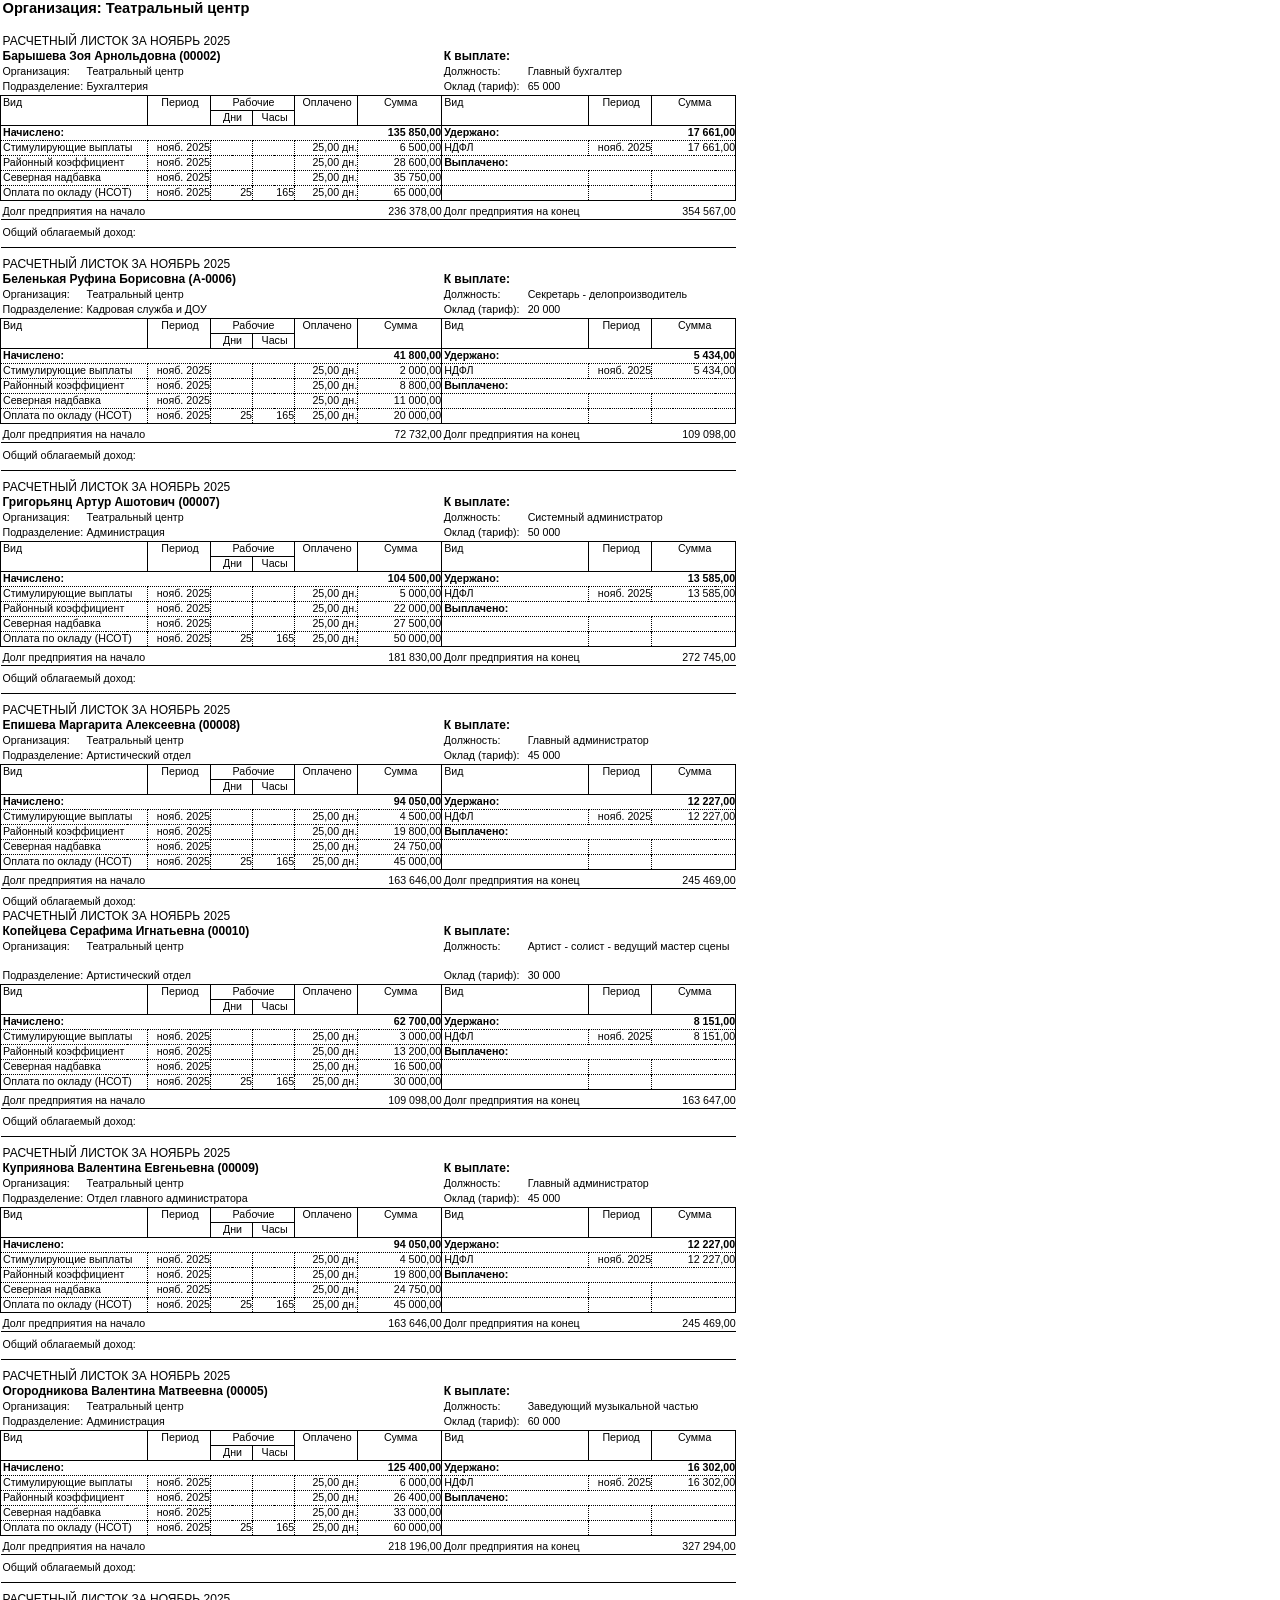
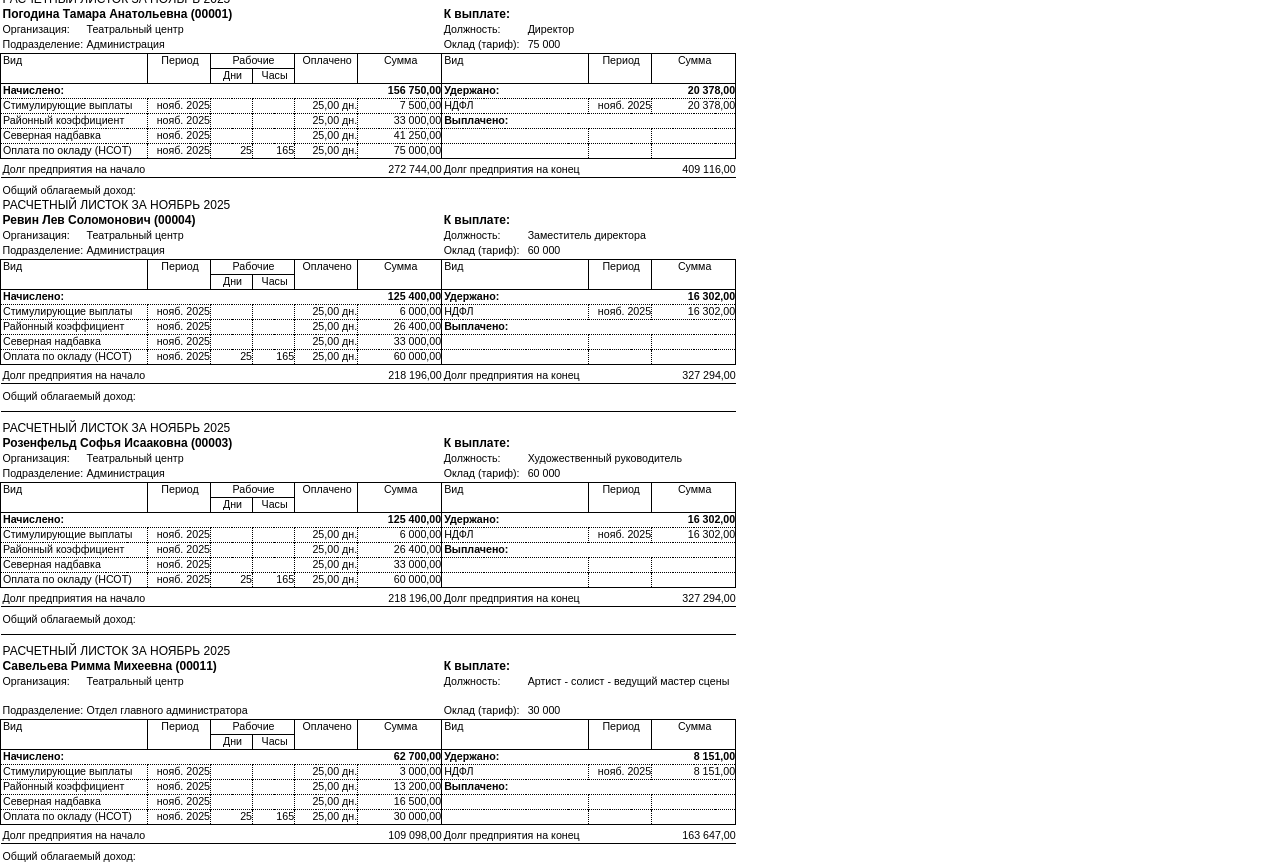
==== commit fc67ddb7: "буквы в коде" ====
--- a/demo/reports.html
+++ b/demo/reports.html
@@ -480,7 +480,7 @@
 <TD></TD>
 </TR>
 <TR CLASS=R1>
-<TD CLASS="R2C0" COLSPAN=21>Беленькая Руфина Борисовна (00006)</TD>
+<TD CLASS="R2C0" COLSPAN=21>Беленькая Руфина Борисовна (А-0006)</TD>
 <TD CLASS="R2C21" COLSPAN=4><SPAN STYLE="white-space:nowrap;max-width:0px;">К&nbsp;выплате:</SPAN></TD>
 <TD CLASS="R1C1"><SPAN></SPAN></TD>
 <TD CLASS="R1C1"><SPAN></SPAN></TD>
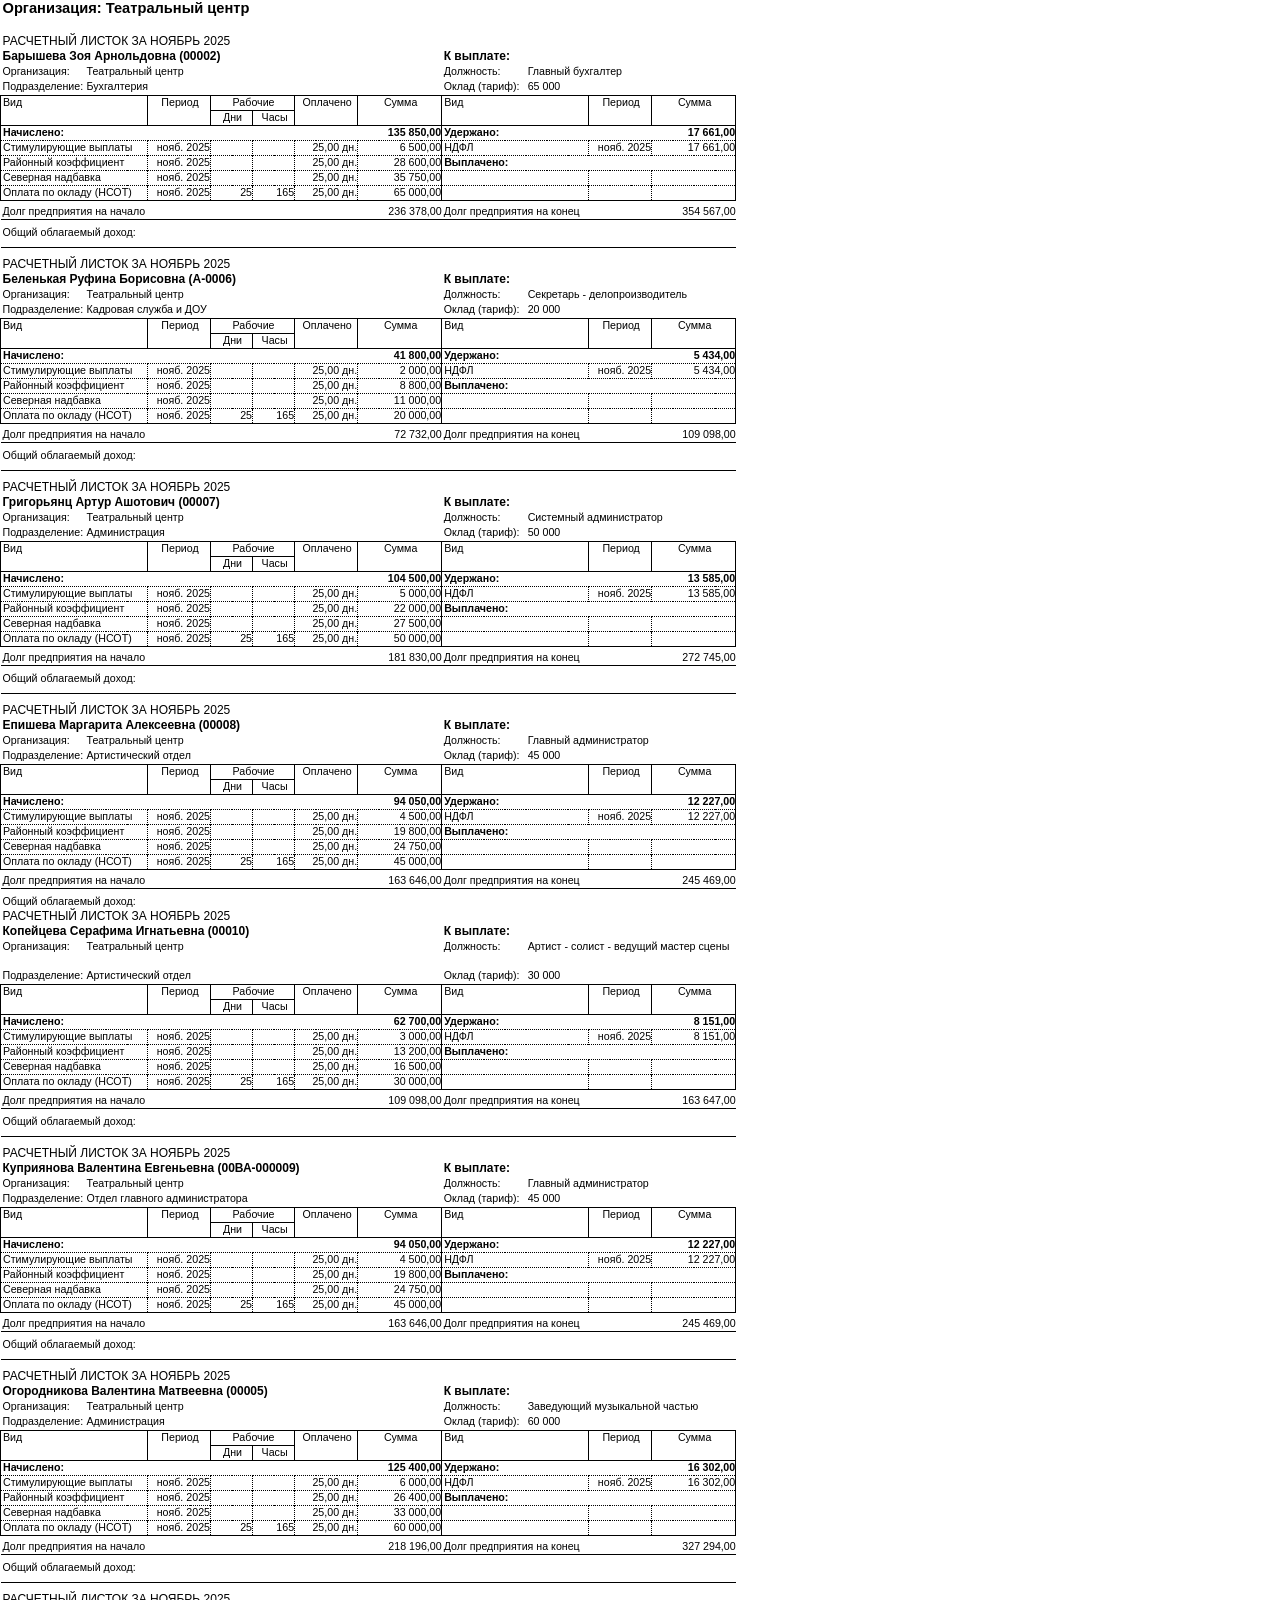
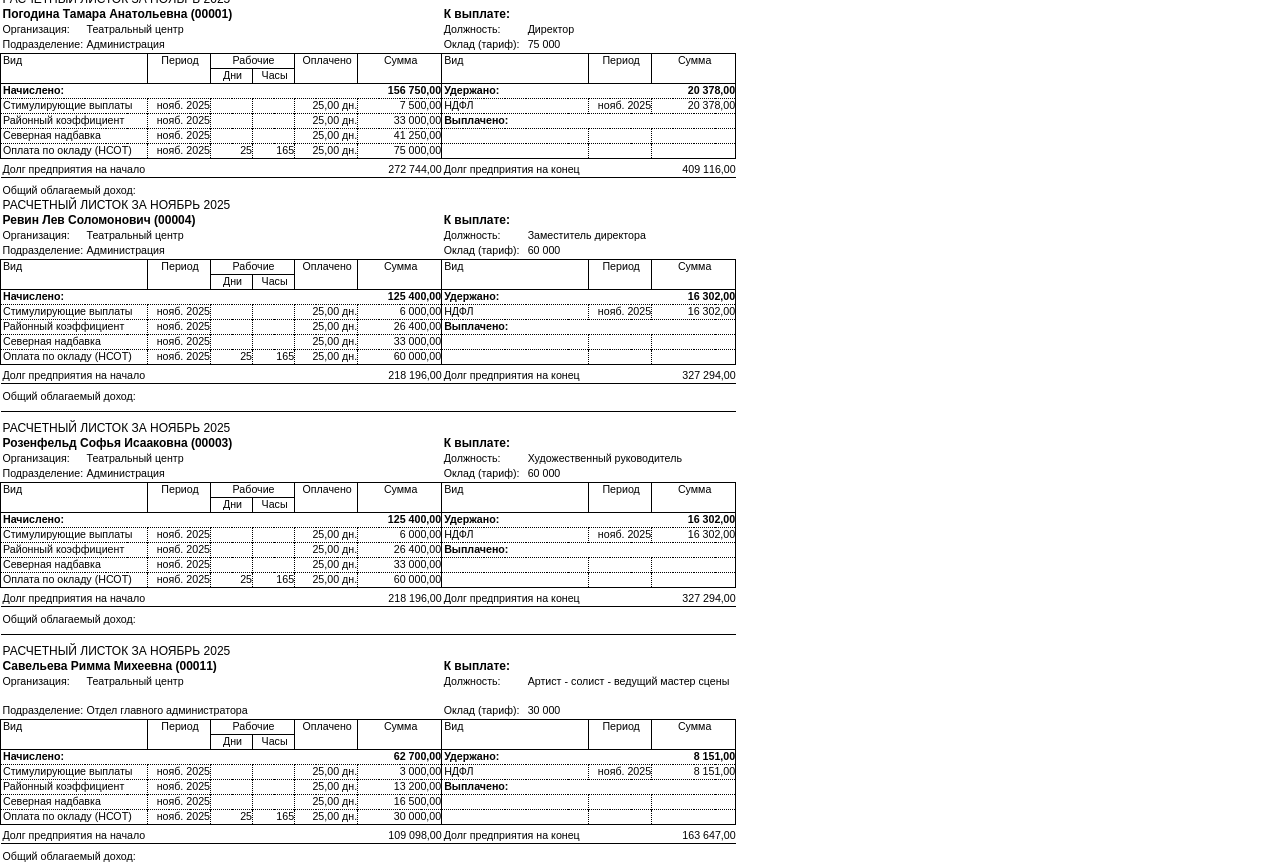
==== commit 0593e8e0: "fix" ====
--- a/demo/reports.html
+++ b/demo/reports.html
@@ -1746,7 +1746,7 @@
 <TD></TD>
 </TR>
 <TR CLASS=R1>
-<TD CLASS="R2C0" COLSPAN=21>Куприянова Валентина Евгеньевна (00009)</TD>
+<TD CLASS="R2C0" COLSPAN=21>Куприянова Валентина Евгеньевна (00ВА-000009)</TD>
 <TD CLASS="R2C21" COLSPAN=4><SPAN STYLE="white-space:nowrap;max-width:0px;">К&nbsp;выплате:</SPAN></TD>
 <TD CLASS="R1C1"><SPAN></SPAN></TD>
 <TD CLASS="R1C1"><SPAN></SPAN></TD>
